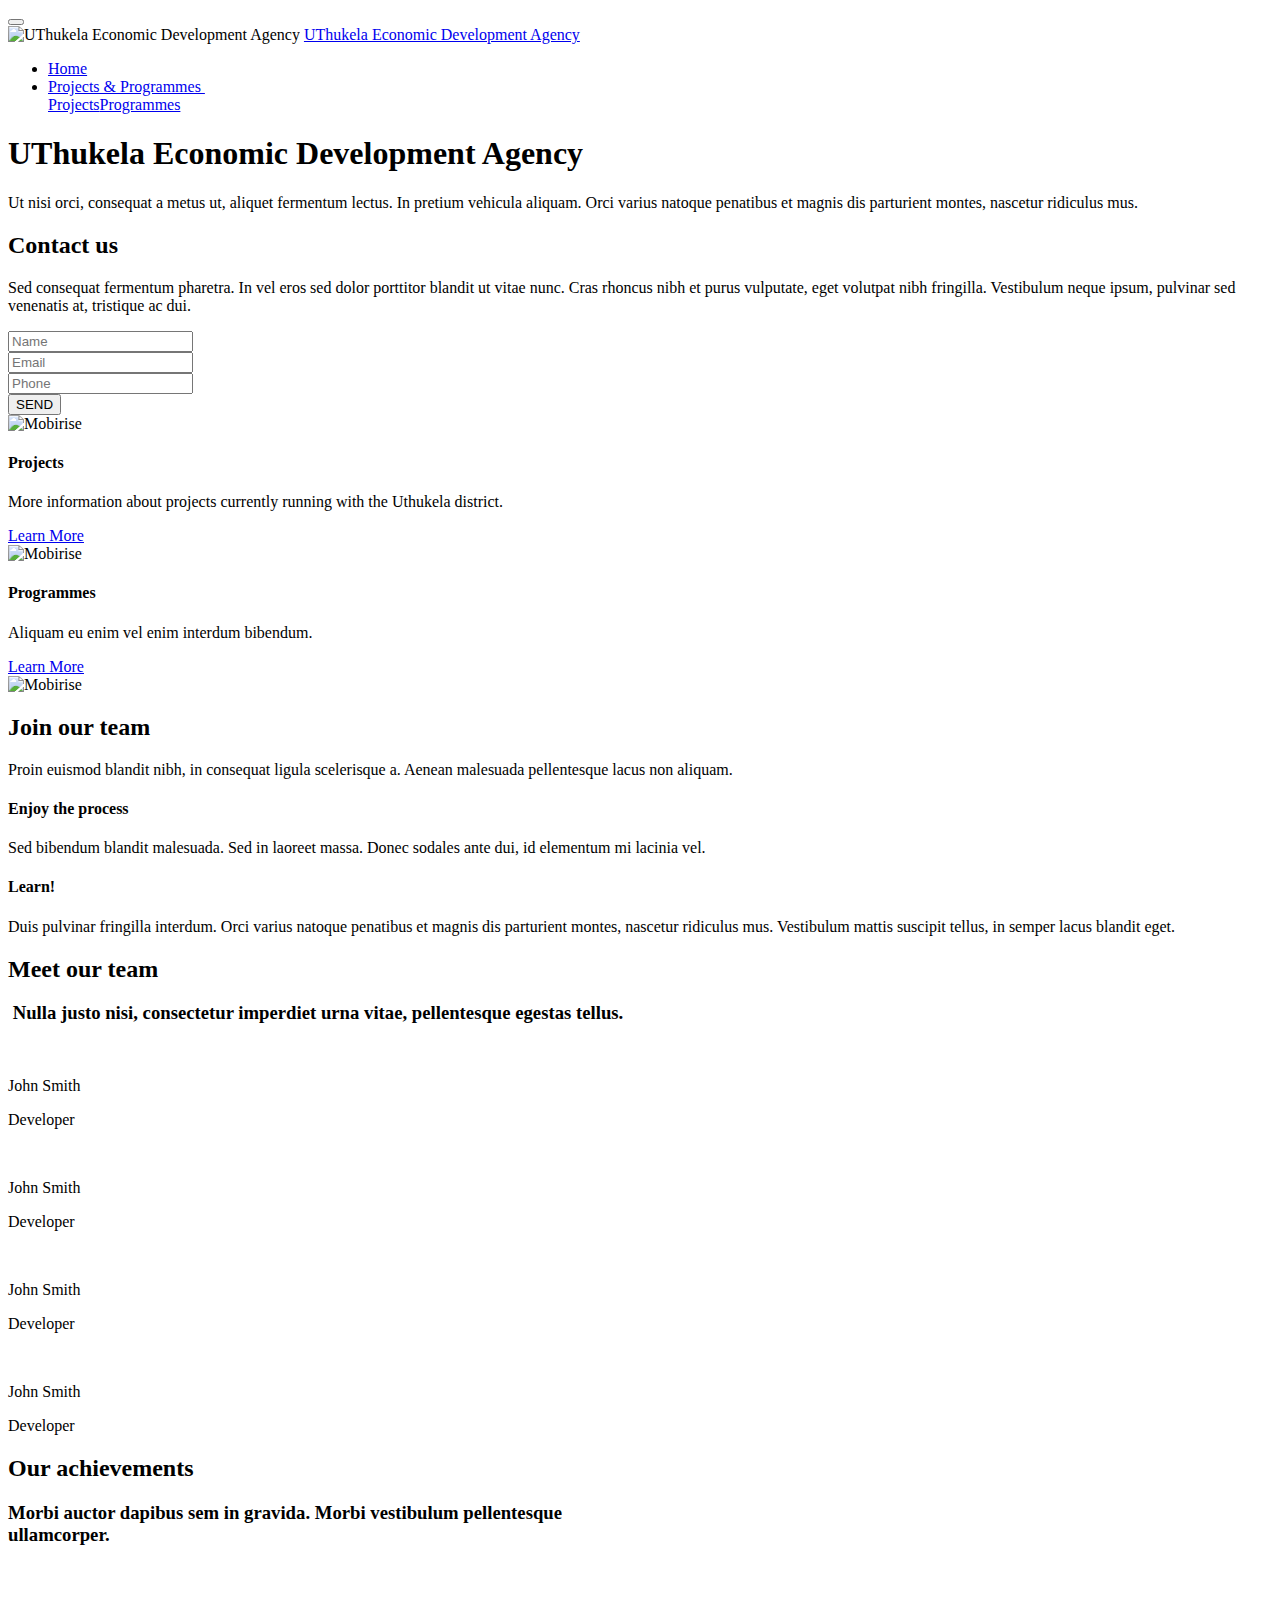
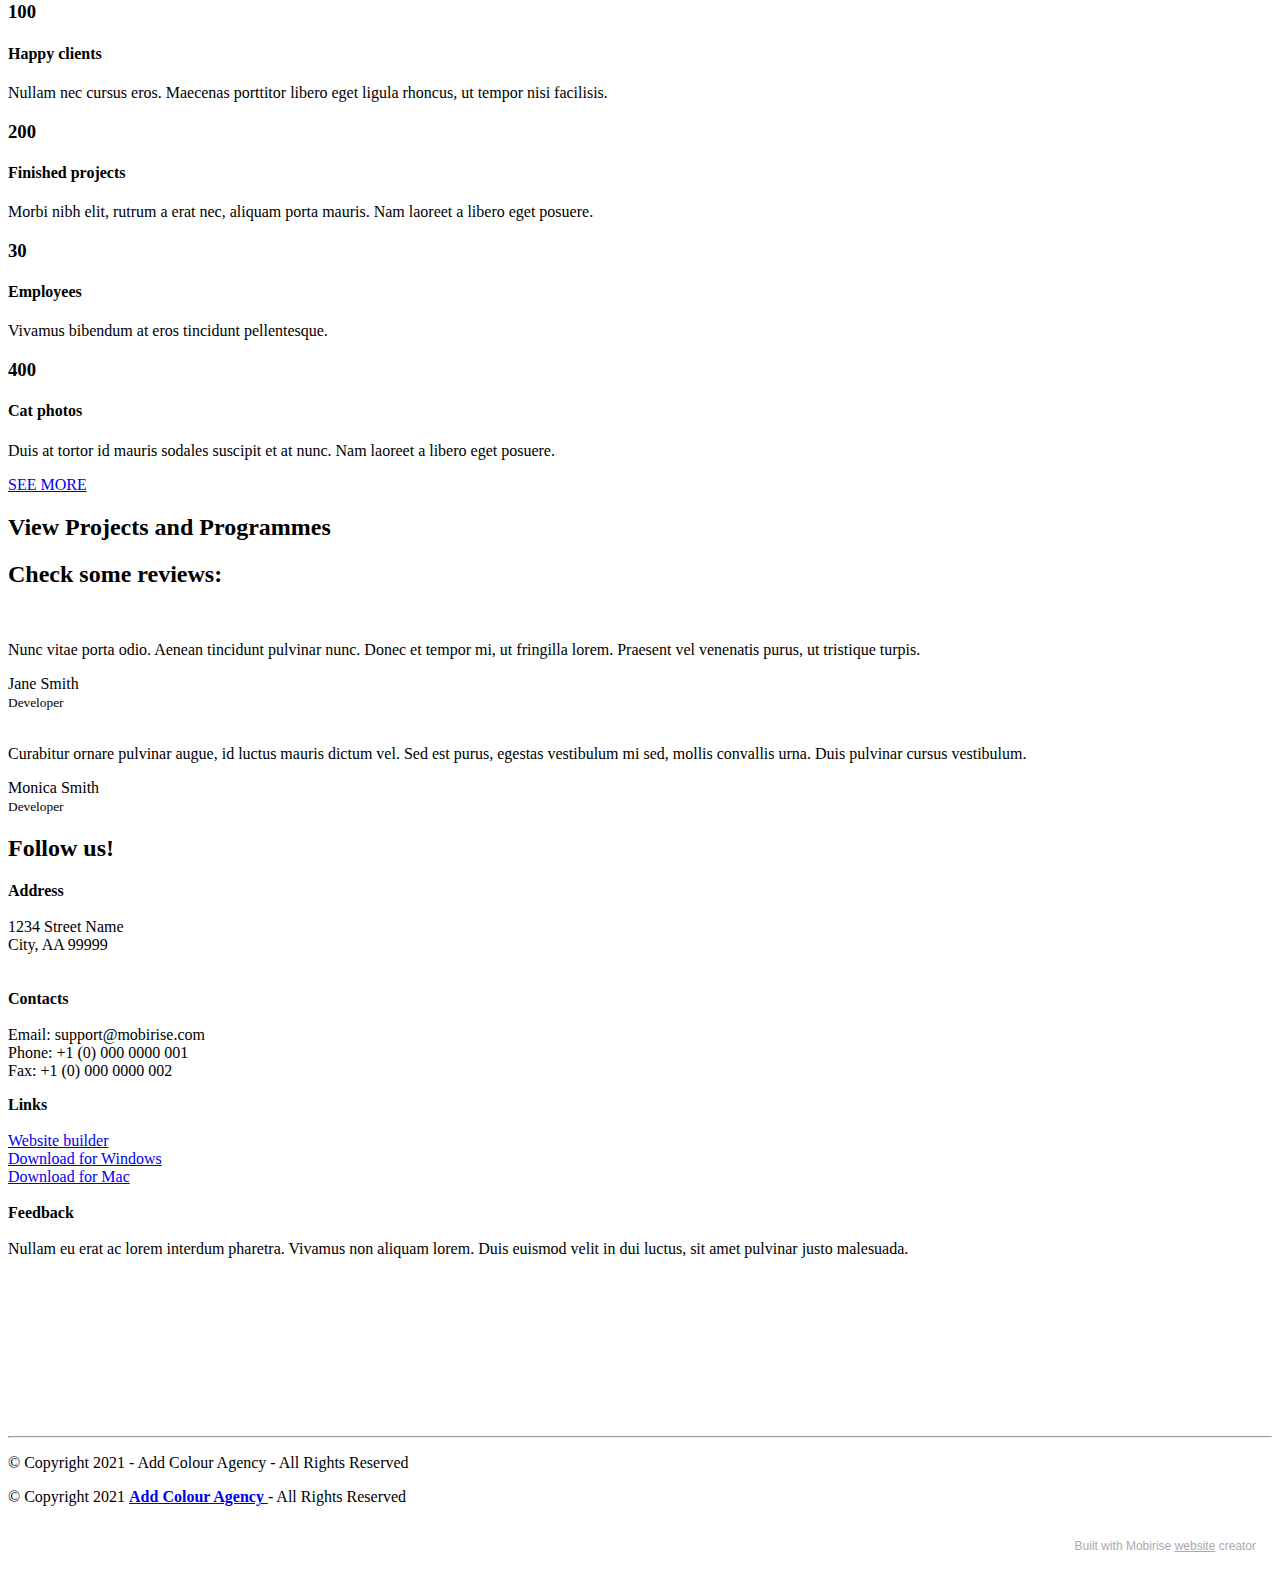
==== index.html @ a7ead13d "Added link to homepage" ====
<!DOCTYPE html>
<html  >
<head>
  <!-- Site made with Mobirise Website Builder v5.3.5, https://mobirise.com -->
  <meta charset="UTF-8">
  <meta http-equiv="X-UA-Compatible" content="IE=edge">
  <meta name="generator" content="Mobirise v5.3.5, mobirise.com">
  <meta name="twitter:card" content="summary_large_image"/>
  <meta name="twitter:image:src" content="assets/images/index-meta.jpg">
  <meta property="og:image" content="assets/images/index-meta.jpg">
  <meta name="twitter:title" content="UThukela Economic Development Agency">
  <meta name="viewport" content="width=device-width, initial-scale=1, minimum-scale=1">
  <link rel="shortcut icon" href="assets/images/ueda-logo.png" type="image/x-icon">
  <meta name="description" content="UThukela Economic Development Agency">
  
  
  <title>UThukela Economic Development Agency</title>
  <link rel="stylesheet" href="assets/web/assets/mobirise-icons/mobirise-icons.css">
  <link rel="stylesheet" href="assets/bootstrap/css/bootstrap.min.css">
  <link rel="stylesheet" href="assets/bootstrap/css/bootstrap-grid.min.css">
  <link rel="stylesheet" href="assets/bootstrap/css/bootstrap-reboot.min.css">
  <link rel="stylesheet" href="assets/tether/tether.min.css">
  <link rel="stylesheet" href="assets/dropdown/css/style.css">
  <link rel="stylesheet" href="assets/socicon/css/styles.css">
  <link rel="stylesheet" href="assets/theme/css/style.css">
  <link rel="preload" href="https://fonts.googleapis.com/css?family=Lato:100,100i,300,300i,400,400i,700,700i,900,900i&display=swap" as="style" onload="this.onload=null;this.rel='stylesheet'">
  <noscript><link rel="stylesheet" href="https://fonts.googleapis.com/css?family=Lato:100,100i,300,300i,400,400i,700,700i,900,900i&display=swap"></noscript>
  <link rel="preload" as="style" href="assets/mobirise/css/mbr-additional.css"><link rel="stylesheet" href="assets/mobirise/css/mbr-additional.css" type="text/css">
  
  
  
  
</head>
<body>

<!-- Analytics -->
<noscript><iframe src="//www.googletagmanager.com/ns.html?id=GTM-PFK425"
height="0" width="0" style="display:none;visibility:hidden"></iframe></noscript>
<script>(function(w,d,s,l,i){w[l]=w[l]||[];w[l].push({'gtm.start':
new Date().getTime(),event:'gtm.js'});var f=d.getElementsByTagName(s)[0],
j=d.createElement(s),dl=l!='dataLayer'?'&l='+l:'';j.async=true;j.src=
'//www.googletagmanager.com/gtm.js?id='+i+dl;f.parentNode.insertBefore(j,f);
})(window,document,'script','dataLayer','GTM-PFK425');</script>
<!-- /Analytics -->


  
  <section class="menu cid-qyY7WBynLk" once="menu" id="menu1-1">

    

    <nav class="navbar navbar-expand beta-menu navbar-dropdown align-items-center navbar-fixed-top navbar-toggleable-sm bg-color transparent">
        <button class="navbar-toggler navbar-toggler-right" type="button" data-toggle="collapse" data-target="#navbarSupportedContent" aria-controls="navbarSupportedContent" aria-expanded="false" aria-label="Toggle navigation">
            <div class="hamburger">
                <span></span>
                <span></span>
                <span></span>
                <span></span>
            </div>
        </button>
        <div class="menu-logo">
            <div class="navbar-brand">
                <span class="navbar-logo">
                    
                         <img src="assets/images/ueda-logo.png" alt="UThukela Economic Development Agency" style="height: 3.8rem;">
                    
                </span>
                <span class="navbar-caption-wrap"><a class="navbar-caption text-black display-4" href="https://mobirise.com/bootstrap-template/">
                        UThukela Economic Development Agency</a></span>
            </div>
        </div>
         <div class="collapse navbar-collapse" id="navbarSupportedContent">
            <ul class="navbar-nav nav-dropdown nav-right" data-app-modern-menu="true"><li class="nav-item"><a class="nav-link link text-black text-primary display-4" href="index.html" aria-expanded="true">Home</a></li><li class="nav-item dropdown"><a class="nav-link link text-black dropdown-toggle display-4" href="#" aria-expanded="false" data-toggle="dropdown-submenu">Projects &amp; Programmes&nbsp;</a><div class="dropdown-menu"><a class="text-black dropdown-item text-primary display-4" href="projects.html" aria-expanded="false">Projects</a><a class="text-black dropdown-item text-primary display-4" href="programmes.html" aria-expanded="false">Programmes</a></div></li></ul>
            
        </div>
    </nav>
</section>

<section class="cid-qyY7WeZi1w mbr-fullscreen mbr-parallax-background" id="header2-0">

    

    <div class="mbr-overlay" style="opacity: 0.5; background-color: rgb(255, 255, 255);"></div>

    <div class="container align-center">
        <div class="row justify-content-md-center">
            <div class="mbr-white col-md-10">
                <h1 class="mbr-section-title mbr-bold pb-3 mbr-fonts-style display-1">UThukela Economic Development Agency</h1>
                
                <p class="mbr-text pb-3 mbr-fonts-style display-5">
                    Ut nisi orci, consequat a metus ut, aliquet fermentum lectus. In pretium vehicula aliquam. Orci varius natoque penatibus et magnis dis parturient montes, nascetur ridiculus mus. </p>
                
            </div>
        </div>
    </div>
    <div class="mbr-arrow hidden-sm-down" aria-hidden="true">
        <a href="#next">
            <i class="mbri-down mbr-iconfont"></i>
        </a>
    </div>
</section>

<section class="cid-qyY7XZqMLr mbr-fullscreen mbr-parallax-background" id="header15-2">

    

    <div class="mbr-overlay" style="opacity: 0.5; background-color: rgb(7, 59, 76);"></div>

    <div class="container align-right">
<div class="row">
    <div class="mbr-white col-lg-8 col-md-7 content-container">
        <h2 class="mbr-section-title mbr-bold pb-3 mbr-fonts-style display-1">
            Сontact us</h2>
        <p class="mbr-text pb-3 mbr-fonts-style display-5">
            Sed consequat fermentum pharetra. In vel eros sed dolor porttitor blandit ut vitae nunc. Cras rhoncus nibh et purus vulputate, eget volutpat nibh fringilla. Vestibulum neque ipsum, pulvinar sed venenatis at, tristique ac dui.
        </p>
    </div>
    <div class="col-lg-4 col-md-5">
    <div class="form-container">
        <div class="media-container-column" data-form-type="formoid">
            <div data-form-alert="" hidden="" class="align-center">
                Thanks for filling out the form!
            </div>
            <form class="mbr-form" action="https://mobirise.eu/" method="post" data-form-title="Mobirise Form"><input type="hidden" name="email" data-form-email="true" value="hEzrJ/If48EyFrnos3bYu3rORV1JQ+895TtgDvWSDchIz3h7UZDyZKyLTjcQrRUI2vv7HJwe2o7AMgCWIEUA3jwnmx6ga/IKuKLNG5f41ZQ2PaSOSIVxG5HyrgMlauH4">
                <div data-for="name">
                    <div class="form-group">
                        <input type="text" class="form-control px-3" name="name" data-form-field="Name" placeholder="Name" required="" id="name-header15-2">
                    </div>
                </div>
                <div data-for="email">
                    <div class="form-group">
                        <input type="email" class="form-control px-3" name="email" data-form-field="Email" placeholder="Email" required="" id="email-header15-2">
                    </div>
                </div>
                <div data-for="phone">
                    <div class="form-group">
                        <input type="tel" class="form-control px-3" name="phone" data-form-field="Phone" placeholder="Phone" id="phone-header15-2">
                    </div>
                </div>
                
                <span class="input-group-btn"><button href="" type="submit" class="btn btn-form btn-white display-4">SEND</button></span>
            </form>
        </div>
    </div>
    </div>
</div>
    </div>
    <div class="mbr-arrow hidden-sm-down" aria-hidden="true">
        <a href="#next">
            <i class="mbri-down mbr-iconfont"></i>
        </a>
    </div>
</section>

<section class="features3 cid-qyY86DMi8M" id="features3-3">

    

    
    <div class="container">
        <div class="media-container-row">
            <div class="card p-3 col-12 col-md-6">
                <div class="card-wrapper">
                    <div class="card-img">
                        <img src="assets/images/andrew-neel-218073-1333x2000.jpg" alt="Mobirise" title="">
                    </div>
                    <div class="card-box">
                        <h4 class="card-title mbr-fonts-style display-5">Projects</h4>
                        <p class="mbr-text mbr-fonts-style display-7">
                            More information about projects currently running with the Uthukela district.</p>
                    </div>
                    <div class="mbr-section-btn text-center"><a href="https://mobirise.com" class="btn btn-black-outline display-4">Learn More</a></div>
                </div>
            </div>

            <div class="card p-3 col-12 col-md-6">
                <div class="card-wrapper">
                    <div class="card-img">
                        <img src="assets/images/jonathan-velasquez-384018-1333x2000.jpg" alt="Mobirise" title="">
                    </div>
                    <div class="card-box">
                        <h4 class="card-title mbr-fonts-style display-5">
                            Programmes</h4>
                        <p class="mbr-text mbr-fonts-style display-7">
                            Aliquam eu enim vel enim interdum bibendum.
                        </p>
                    </div>
                    <div class="mbr-section-btn text-center"><a href="https://mobirise.com" class="btn btn-black-outline display-4">
                            Learn More
                        </a></div>
                </div>
            </div>

            

            
        </div>
    </div>
</section>

<section class="features11 cid-qyY8bejFde" id="features11-4">

    

    

    <div class="container">   
        <div class="col-md-12">
            <div class="media-container-row">
                <div class="mbr-figure" style="width: 50%;">
                    <img src="assets/images/mbr-785x1080.jpg" alt="Mobirise" title="">
                </div>
                <div class=" align-left">
                    <h2 class="mbr-title pt-2 mbr-fonts-style display-1">
                        Join our team</h2>
                    <div class="mbr-section-text">
                        <p class="mbr-text mb-5 pt-3 mbr-light mbr-fonts-style display-5">
                        Proin euismod blandit nibh, in consequat ligula scelerisque a. Aenean malesuada pellentesque lacus non aliquam. 
                        </p>
                    </div>

                    <div class="block-content">
                        <div class="card p-3 pr-3">
                            <div class="media">
                                     
                                <div class="media-body">
                                    <h4 class="card-title mbr-fonts-style display-7">
                                        Enjoy the process</h4>
                                </div>
                            </div>                

                            <div class="card-box">
                                <p class="block-text mbr-fonts-style display-7">
                                   Sed bibendum blandit malesuada. Sed in laoreet massa. Donec sodales ante dui, id elementum mi lacinia vel. 
                                </p>
                            </div>
                        </div>

                        <div class="card p-3 pr-3">
                            <div class="media">
                                     
                                <div class="media-body">
                                    <h4 class="card-title mbr-fonts-style display-7">
                                        Learn!</h4>
                                </div>
                            </div>                

                            <div class="card-box">
                                <p class="block-text mbr-fonts-style display-7">
                                    Duis pulvinar fringilla interdum. Orci varius natoque penatibus et magnis dis parturient montes, nascetur ridiculus mus. Vestibulum mattis suscipit tellus, in semper lacus blandit eget.
                                </p>
                            </div>
                        </div>
                    </div>
                </div>
            </div>
        </div> 
    </div>          
</section>

<section class="features16 cid-qyY8cdFamZ" id="features16-5">
    
    
    
    <div class="container align-center">
        <h2 class="pb-3 mbr-fonts-style mbr-section-title display-1">Meet our team</h2>
        <h3 class="pb-5 mbr-section-subtitle mbr-fonts-style mbr-light display-5">&nbsp;Nulla justo nisi, consectetur imperdiet urna vitae, pellentesque egestas tellus.</h3>
        <div class="row media-row">
            
        <div class="team-item col-lg-3 col-md-6">
                <div class="item-image">
                    <img src="assets/images/ayo-ogunseinde-316141-3333x3333.jpg" alt="" title="">
                </div>
                <div class="item-caption py-3">
                    <div class="item-name px-2">
                        <p class="mbr-fonts-style display-5">
                           John Smith
                        </p>
                    </div>
                    <div class="item-role px-2">
                        <p>Developer</p>
                    </div>
                    <div class="item-social pt-2">
                        <a href="https://twitter.com/mobirise" target="_blank">
                            <span class="p-1 socicon-twitter socicon mbr-iconfont mbr-iconfont-social"></span>
                            <span class="p-1 socicon-facebook socicon mbr-iconfont mbr-iconfont-social"></span>
                            <span class="p-1 socicon-googleplus socicon mbr-iconfont mbr-iconfont-social"></span>
                            <span class="p-1 socicon-linkedin socicon mbr-iconfont mbr-iconfont-social"></span>
                            
                            
                        </a>
                    </div>
                </div>
            </div><div class="team-item col-lg-3 col-md-6">
                <div class="item-image">
                    <img src="assets/images/cat-as-a-user-1200x1200.jpg" alt="" title="">
                </div>
                <div class="item-caption py-3">
                    <div class="item-name px-2">
                        <p class="mbr-fonts-style display-5">
                           John Smith
                        </p>
                    </div>
                    <div class="item-role px-2">
                        <p>Developer</p>
                    </div>
                    <div class="item-social pt-2">
                        <a href="https://twitter.com/mobirise" target="_blank">
                            <span class="p-1 socicon-twitter socicon mbr-iconfont mbr-iconfont-social"></span>
                            <span class="p-1 socicon-facebook socicon mbr-iconfont mbr-iconfont-social"></span>
                            <span class="p-1 socicon-googleplus socicon mbr-iconfont mbr-iconfont-social"></span>
                            <span class="p-1 socicon-linkedin socicon mbr-iconfont mbr-iconfont-social"></span>
                            
                            
                        </a>
                    </div>
                </div>
            </div><div class="team-item col-lg-3 col-md-6">
                <div class="item-image">
                    <img src="assets/images/girl-808x808.jpg" alt="" title="">
                </div>
                <div class="item-caption py-3">
                    <div class="item-name px-2">
                        <p class="mbr-fonts-style display-5">
                           John Smith
                        </p>
                    </div>
                    <div class="item-role px-2">
                        <p>Developer</p>
                    </div>
                    <div class="item-social pt-2">
                        <a href="https://twitter.com/mobirise" target="_blank">
                            <span class="p-1 socicon-twitter socicon mbr-iconfont mbr-iconfont-social"></span>
                            <span class="p-1 socicon-facebook socicon mbr-iconfont mbr-iconfont-social"></span>
                            <span class="p-1 socicon-googleplus socicon mbr-iconfont mbr-iconfont-social"></span>
                            <span class="p-1 socicon-linkedin socicon mbr-iconfont mbr-iconfont-social"></span>
                            
                            
                        </a>
                    </div>
                </div>
            </div><div class="team-item col-lg-3 col-md-6">
                <div class="item-image">
                    <img src="assets/images/mike-wilson-253599-2189x2189.jpg" alt="" title="">
                </div>
                <div class="item-caption py-3">
                    <div class="item-name px-2">
                        <p class="mbr-fonts-style display-5">
                           John Smith
                        </p>
                    </div>
                    <div class="item-role px-2">
                        <p>Developer</p>
                    </div>
                    <div class="item-social pt-2">
                        <a href="https://twitter.com/mobirise" target="_blank">
                            <span class="p-1 socicon-twitter socicon mbr-iconfont mbr-iconfont-social"></span>
                            <span class="p-1 socicon-facebook socicon mbr-iconfont mbr-iconfont-social"></span>
                            <span class="p-1 socicon-googleplus socicon mbr-iconfont mbr-iconfont-social"></span>
                            <span class="p-1 socicon-linkedin socicon mbr-iconfont mbr-iconfont-social"></span>
                            
                            
                        </a>
                    </div>
                </div>
            </div></div>    
    </div>
</section>

<section class="counters2 counters cid-qyY8eee7B0" id="counters2-6">

    

    

    <div class="container pt-4 mt-2">
        <div class="media-container-row">
            <div class="media-block" style="width: 50%;">
                <h2 class="mbr-section-title pb-3 align-left mbr-fonts-style display-1">
                    Our achievements</h2>
                <h3 class="mbr-section-subtitle pb-5 align-left mbr-fonts-style display-5">Morbi auctor dapibus sem in gravida. Morbi vestibulum pellentesque ullamcorper.</h3>
                <div class="mbr-figure">
                    <img src="assets/images/patrick-tomasso-89368-2000x1502.jpg" alt="" title="">
                </div>
            </div>
            <div class="cards-block">
                <div class="cards-container">
                    <div class="card px-3 align-left col-12 col-md-6">
                        <div class="panel-item p-3">
                            <div class="card-img pb-3">
                                
                                <h3 class="count py-2 mbr-fonts-style display-2">
                                    100
                                </h3>
                            </div>
                            <div class="card-text">
                                <h4 class="mbr-content-title mbr-bold mbr-fonts-style display-5">
                                    Happy clients</h4>
                                <p class="mbr-content-text mbr-fonts-style display-7">
                                    Nullam nec cursus eros. Maecenas porttitor libero eget ligula rhoncus, ut tempor nisi facilisis.&nbsp;</p>
                            </div>
                        </div>
                    </div>
                    <div class="card px-3 align-left col-12 col-md-6">
                        <div class="panel-item p-3">
                            <div class="card-img pb-3">
                                
                                <h3 class="count py-3 mbr-fonts-style display-2">
                                    200
                                </h3>
                            </div>
                            <div class="card-text">
                                <h4 class="mbr-content-title mbr-bold mbr-fonts-style display-5">Finished projects</h4>
                                <p class="mbr-content-text mbr-fonts-style display-7">
                                    Morbi nibh elit, rutrum a erat nec, aliquam porta mauris. Nam laoreet a libero eget posuere. 
                                </p>
                            </div>
                        </div>
                    </div>
                    <div class="card px-3 align-left col-12 col-md-6">
                        <div class="panel-item p-3">
                            <div class="card-img pb-3">
                                
                                <h3 class="count py-3 mbr-fonts-style display-2">
                                    30</h3>
                            </div>
                            <div class="card-text">
                                <h4 class="mbr-content-title mbr-bold mbr-fonts-style display-5">Employees
                                </h4>
                                <p class="mbr-content-text mbr-fonts-style display-7">
                                        Vivamus bibendum at eros tincidunt pellentesque. 
                                </p>
                            </div>
                        </div>
                    </div>
                    <div class="card px-3 align-left col-12 col-md-6">
                        <div class="panel-item p-3">
                            <div class="card-img pb-3">
                                
                                <h3 class="count py-3 mbr-fonts-style display-2">
                                    400
                                </h3>
                            </div>
                            <div class="card-texts">
                                <h4 class="mbr-content-title mbr-bold mbr-fonts-style display-5">
                                    Cat photos</h4>
                                <p class="mbr-content-text mbr-fonts-style display-7">
                                         Duis at tortor id mauris sodales suscipit et at nunc. Nam laoreet a libero eget posuere.
                                </p>
                            </div>
                        </div>
                    </div>
                </div>
            </div>
        </div>
    </div>
</section>

<section class="mbr-section info2 cid-qyY8gYJgZp" id="info2-7">

    

    <div class="mbr-overlay" style="opacity: 0.9; background-color: rgb(239, 239, 239);">
    </div>

    <div class="container">
        <div class="row justify-content-center">
            <div class="media-container-column col-12 col-lg-3 col-md-4">
                <div class="mbr-section-btn align-left py-4"><a class="btn btn-black-outline display-4" href="page1.html">
                    <span class="mbri-preview mbr-iconfont"></span>
                    SEE MORE
                    </a></div>
            </div>
            <div class="media-container-column title col-12 col-lg-7 col-md-6">
                <h2 class="align-right mbr-bold mbr-white pb-3 mbr-fonts-style display-1">View Projects and Programmes</h2>
                
            </div>
        </div>
    </div>
</section>

<section class="testimonials1 cid-qyY8j7vdbO" id="testimonials1-8">

    

    
    <div class="container">
        <div class="media-container-row">
            <div class="title col-12 align-center">
                <h2 class="pb-3 mbr-fonts-style display-1">Check some reviews:</h2>
                
            </div>
        </div>
    </div>

    <div class="container pt-3 mt-2">
        <div class="media-container-row">
            <div class="mbr-testimonial p-3 align-center col-12 col-md-6">
                <div class="panel-item p-3">
                    <div class="card-block">
                        <div class="testimonial-photo">
                            <img src="assets/images/yoann-boyer-316485-1333x1333.jpg" alt="" title="">
                        </div>
                        <p class="mbr-text mbr-fonts-style display-7">
                           Nunc vitae porta odio. Aenean tincidunt pulvinar nunc. Donec et tempor mi, ut fringilla lorem. Praesent vel venenatis purus, ut tristique turpis.
                        </p>
                    </div>
                    <div class="card-footer">
                        <div class="mbr-author-name mbr-bold mbr-fonts-style display-7">Jane Smith
                        </div>
                        <small class="mbr-author-desc mbr-italic mbr-light mbr-fonts-style display-7">
                               Developer
                        </small>
                    </div>
                </div>
            </div>

            <div class="mbr-testimonial p-3 align-center col-12 col-md-6">
                <div class="panel-item p-3">
                    <div class="card-block">
                        <div class="testimonial-photo">
                            <img src="assets/images/girl-808x808.jpg" alt="" title="">
                        </div>
                        <p class="mbr-text mbr-fonts-style display-7">
                           Curabitur ornare pulvinar augue, id luctus mauris dictum vel. Sed est purus, egestas vestibulum mi sed, mollis convallis urna. Duis pulvinar cursus vestibulum. 
                        </p>
                    </div>
                    <div class="card-footer">
                        <div class="mbr-author-name mbr-bold mbr-fonts-style display-7">
                             Monica Smith
                        </div>
                        <small class="mbr-author-desc mbr-italic mbr-light mbr-fonts-style display-7">
                               Developer
                        </small>
                    </div>
                </div>
            </div>

            

            

            

            
        </div>
    </div>   
</section>

<section class="cid-qyY8jnoXDT" id="social-buttons2-9">

    

    <div class="mbr-overlay" style="opacity: 0.5; background-color: rgb(35, 35, 35);">
    </div>

    <div class="container">
        <div class="media-container-row">
            <div class="col-md-8 align-center">
                <h2 class="pb-3 mbr-fonts-style display-1">
                    Follow us!
                </h2>
                <div class="social-list pl-0 mb-0">
                    <a href="https://twitter.com/mobirise" target="_blank">
                        <span class="px-2 socicon-twitter socicon mbr-iconfont mbr-iconfont-social"></span>
                    </a>
                    <a href="https://www.facebook.com/pages/Mobirise/1616226671953247" target="_blank">
                        <span class="px-2 socicon-facebook socicon mbr-iconfont mbr-iconfont-social"></span>
                    </a>
                    <a href="https://instagram.com/mobirise" target="_blank">
                        <span class="px-2 socicon-instagram socicon mbr-iconfont mbr-iconfont-social"></span>
                    </a>
                    <a href="https://www.youtube.com/c/mobirise" target="_blank">
                        
                    </a>
                    <a href="https://plus.google.com/u/0/+Mobirise" target="_blank">
                        
                    </a>
                    <a href="https://www.behance.net/Mobirise" target="_blank">
                        
                    </a>
                </div>
            </div>
        </div>
    </div>
</section>

<section class="cid-qyY8keMIH0" id="footer2-a">

    

    

    <div class="container">
        <div class="media-container-row content mbr-white">
            <div class="col-12 col-md-3 mbr-fonts-style display-7">
                <p class="mbr-text">
                    <strong>Address</strong>
                    <br>
                    <br>1234 Street Name
                    <br>City, AA 99999
                    <br>
                    <br>
                    <br><strong>Contacts</strong>
                    <br>
                    <br>Email: support@mobirise.com
                    <br>Phone: +1 (0) 000 0000 001
                    <br>Fax: +1 (0) 000 0000 002
                </p>
            </div>
            <div class="col-12 col-md-3 mbr-fonts-style display-7">
                <p class="mbr-text">
                    <strong>Links</strong>
                    <br>
                    <br><a class="text-white" href="https://mobirise.com/">Website builder</a>
                    <br><a class="text-white" href="https://mobirise.com/mobirise-free-win.zip">Download for Windows</a>
                    <br><a class="text-white" href="https: //mobirise.com/mobirise-free-mac.zip">Download for Mac</a>
                    <br>
                    <br><strong>Feedback</strong>
                    <br>
                    <br>Nullam eu erat ac lorem interdum pharetra. Vivamus non aliquam lorem. Duis euismod velit in dui luctus, sit amet pulvinar justo malesuada.
                </p>
            </div>
            <div class="col-12 col-md-6">
                <div class="google-map"><iframe frameborder="0" style="border:0" src="https://www.google.com/maps/embed/v1/place?key=AIzaSyCt1265A4qvZy9HKUeA8J15AOC4SrCyZe4&amp;q=350 5th Ave, New York, NY 10118" allowfullscreen=""></iframe></div>
            </div>
        </div>
        <div class="footer-lower">
            <div class="media-container-row">
                <div class="col-sm-12">
                    <hr>
                </div>
            </div>
            <div class="media-container-row mbr-white">
                <div class="col-sm-6 copyright">
                    <p class="mbr-text mbr-fonts-style display-7">
                        © Copyright 2021 - Add Colour Agency&nbsp;- All Rights Reserved
                    </p>
                </div>
                <div class="col-md-6">
                    <div class="social-list align-right">
                        <div class="soc-item">
                            <a href="https://twitter.com/mobirise" target="_blank">
                                <span class="socicon-twitter socicon mbr-iconfont mbr-iconfont-social"></span>
                            </a>
                        </div>
                        <div class="soc-item">
                            <a href="https://www.facebook.com/pages/Mobirise/1616226671953247" target="_blank">
                                <span class="socicon-facebook socicon mbr-iconfont mbr-iconfont-social"></span>
                            </a>
                        </div>
                        <div class="soc-item">
                            <a href="https://www.youtube.com/c/mobirise" target="_blank">
                                <span class="socicon-youtube socicon mbr-iconfont mbr-iconfont-social"></span>
                            </a>
                        </div>
                        <div class="soc-item">
                            <a href="https://instagram.com/mobirise" target="_blank">
                                <span class="socicon-instagram socicon mbr-iconfont mbr-iconfont-social"></span>
                            </a>
                        </div>
                        <div class="soc-item">
                            <a href="https://plus.google.com/u/0/+Mobirise" target="_blank">
                                <span class="socicon-googleplus socicon mbr-iconfont mbr-iconfont-social"></span>
                            </a>
                        </div>
                        <div class="soc-item">
                            <a href="https://www.behance.net/Mobirise" target="_blank">
                                <span class="socicon-behance socicon mbr-iconfont mbr-iconfont-social"></span>
                            </a>
                        </div>
                    </div>
                </div>
            </div>
        </div>
    </div>
</section>

<section once="footers" class="cid-sxG7cZFd3T" id="footer6-f">

    

    

    <div class="container">
        <div class="media-container-row align-center mbr-white">
            <div class="col-12">
                <p class="mbr-text mb-0 mbr-fonts-style display-7">
                    © Copyright 2021 <a href="https://www.addcolouragency.design" class="text-primary" target="_blank"><strong>Add Colour Agency </strong></a>- All Rights Reserved
                </p>
            </div>
        </div>
    </div>
</section><section style="background-color: #fff; font-family: -apple-system, BlinkMacSystemFont, 'Segoe UI', 'Roboto', 'Helvetica Neue', Arial, sans-serif; color:#aaa; font-size:12px; padding: 0; align-items: center; display: flex;"><a href="https://mobirise.site/x" style="flex: 1 1; height: 3rem; padding-left: 1rem;"></a><p style="flex: 0 0 auto; margin:0; padding-right:1rem;">Built with Mobirise <a href="https://mobirise.site/j" style="color:#aaa;">website</a> creator</p></section><script src="assets/web/assets/jquery/jquery.min.js"></script>  <script src="assets/popper/popper.min.js"></script>  <script src="assets/bootstrap/js/bootstrap.min.js"></script>  <script src="assets/tether/tether.min.js"></script>  <script src="assets/smoothscroll/smooth-scroll.js"></script>  <script src="assets/dropdown/js/nav-dropdown.js"></script>  <script src="assets/dropdown/js/navbar-dropdown.js"></script>  <script src="assets/touchswipe/jquery.touch-swipe.min.js"></script>  <script src="assets/parallax/jarallax.min.js"></script>  <script src="assets/viewportchecker/jquery.viewportchecker.js"></script>  <script src="assets/sociallikes/social-likes.js"></script>  <script src="assets/theme/js/script.js"></script>  <script src="assets/formoid/formoid.min.js"></script>  
  
  
</body>
</html>
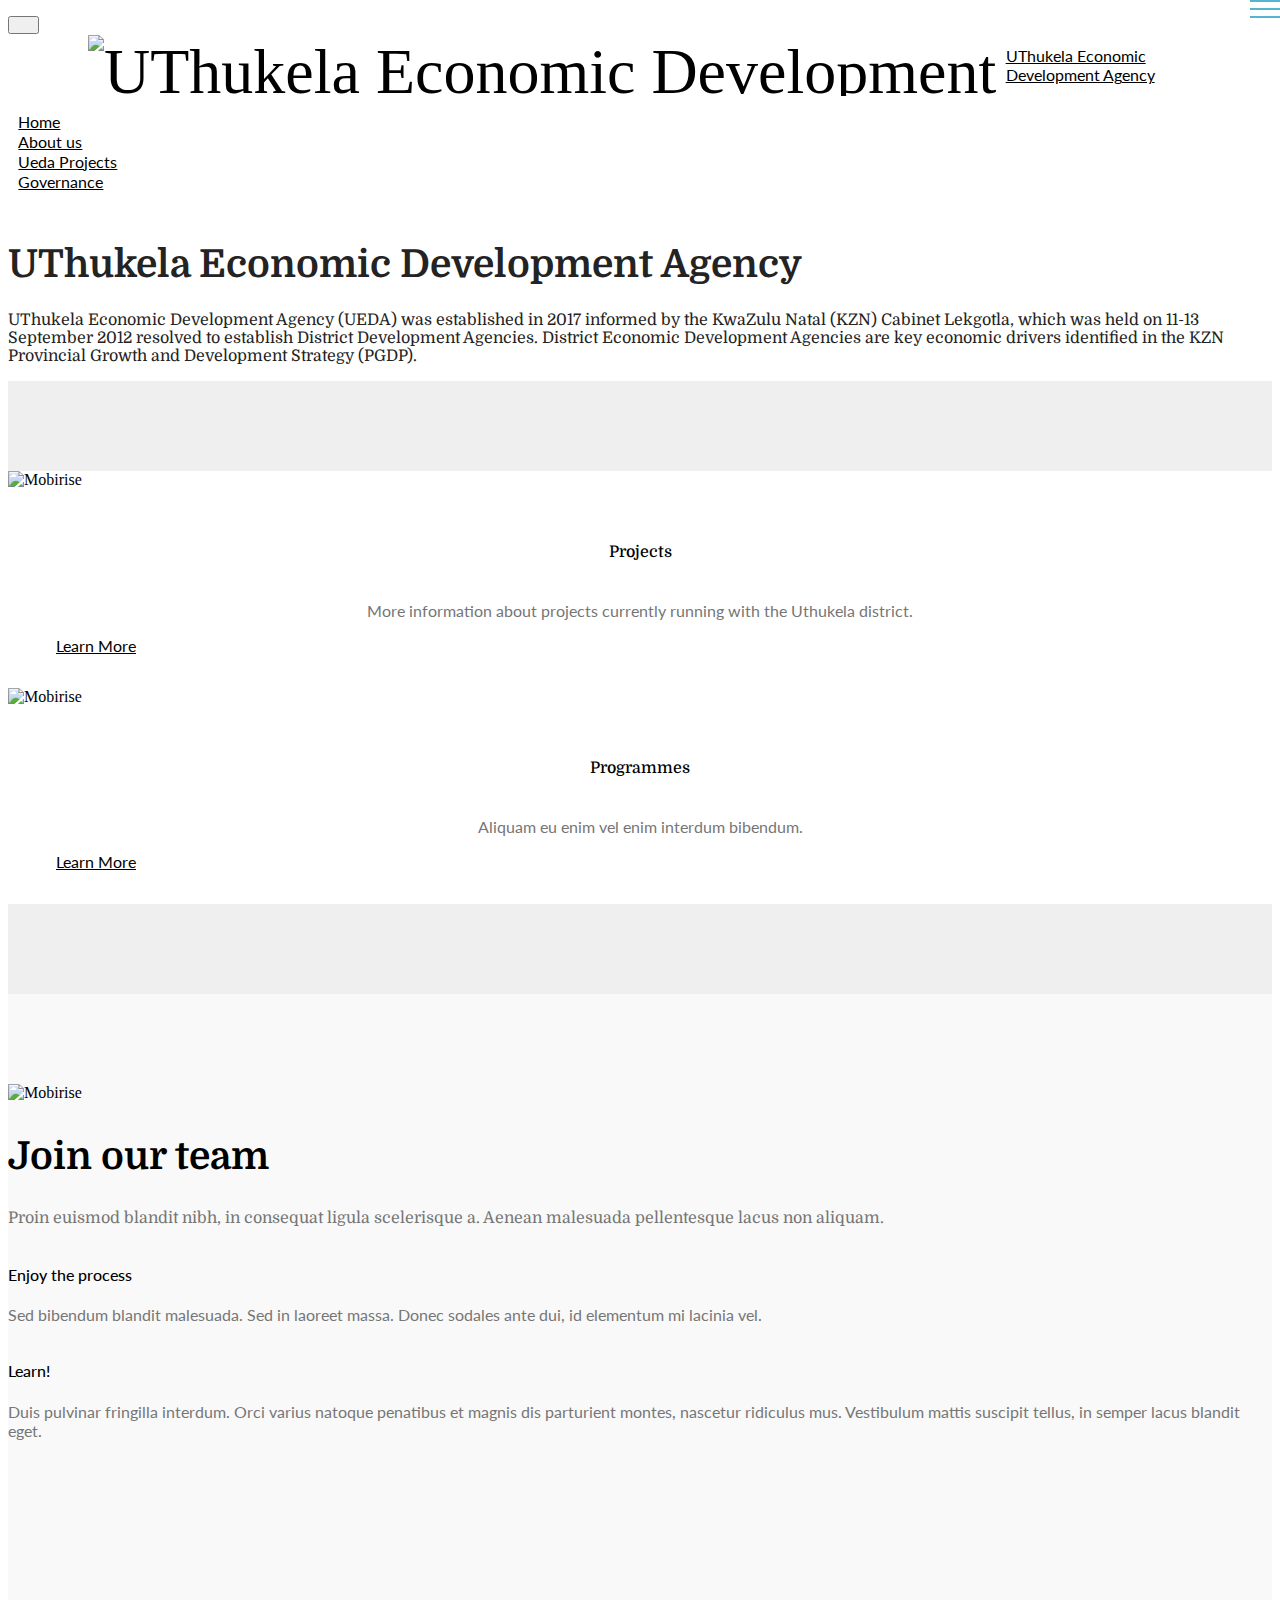
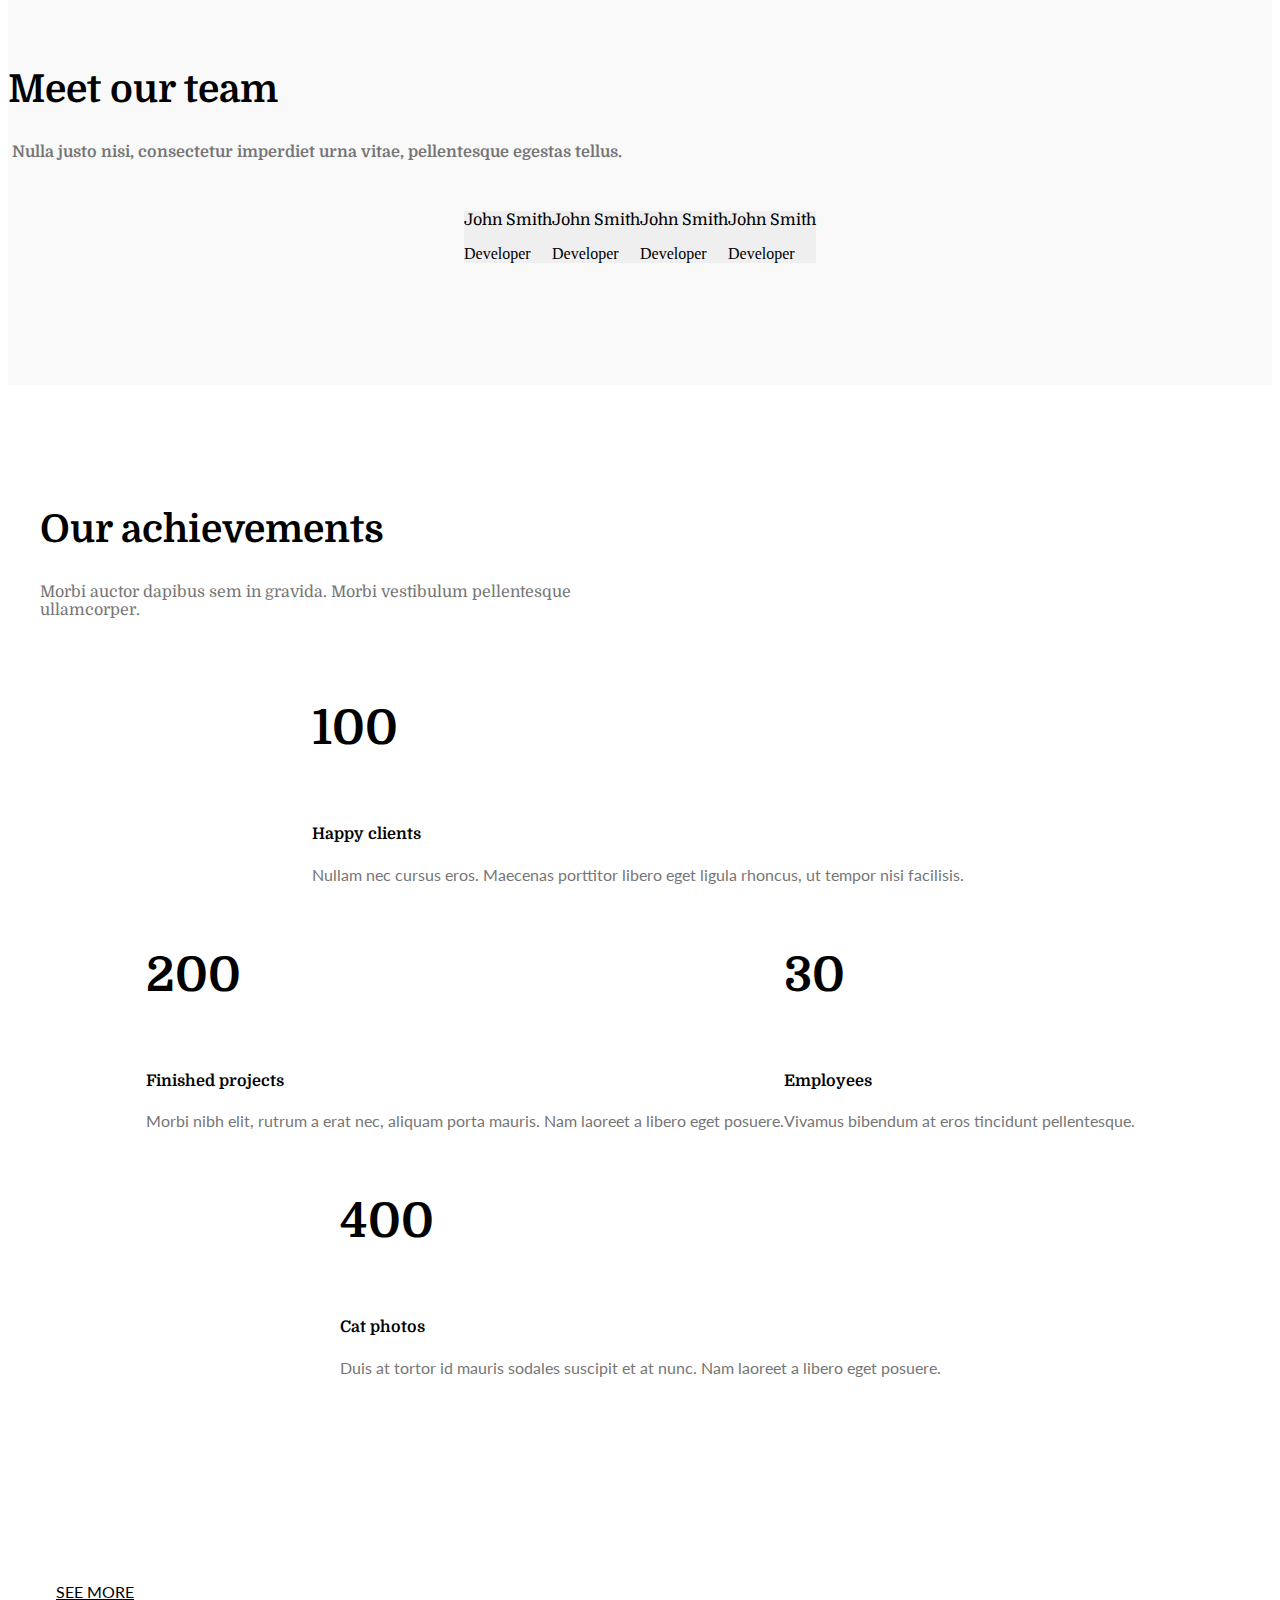
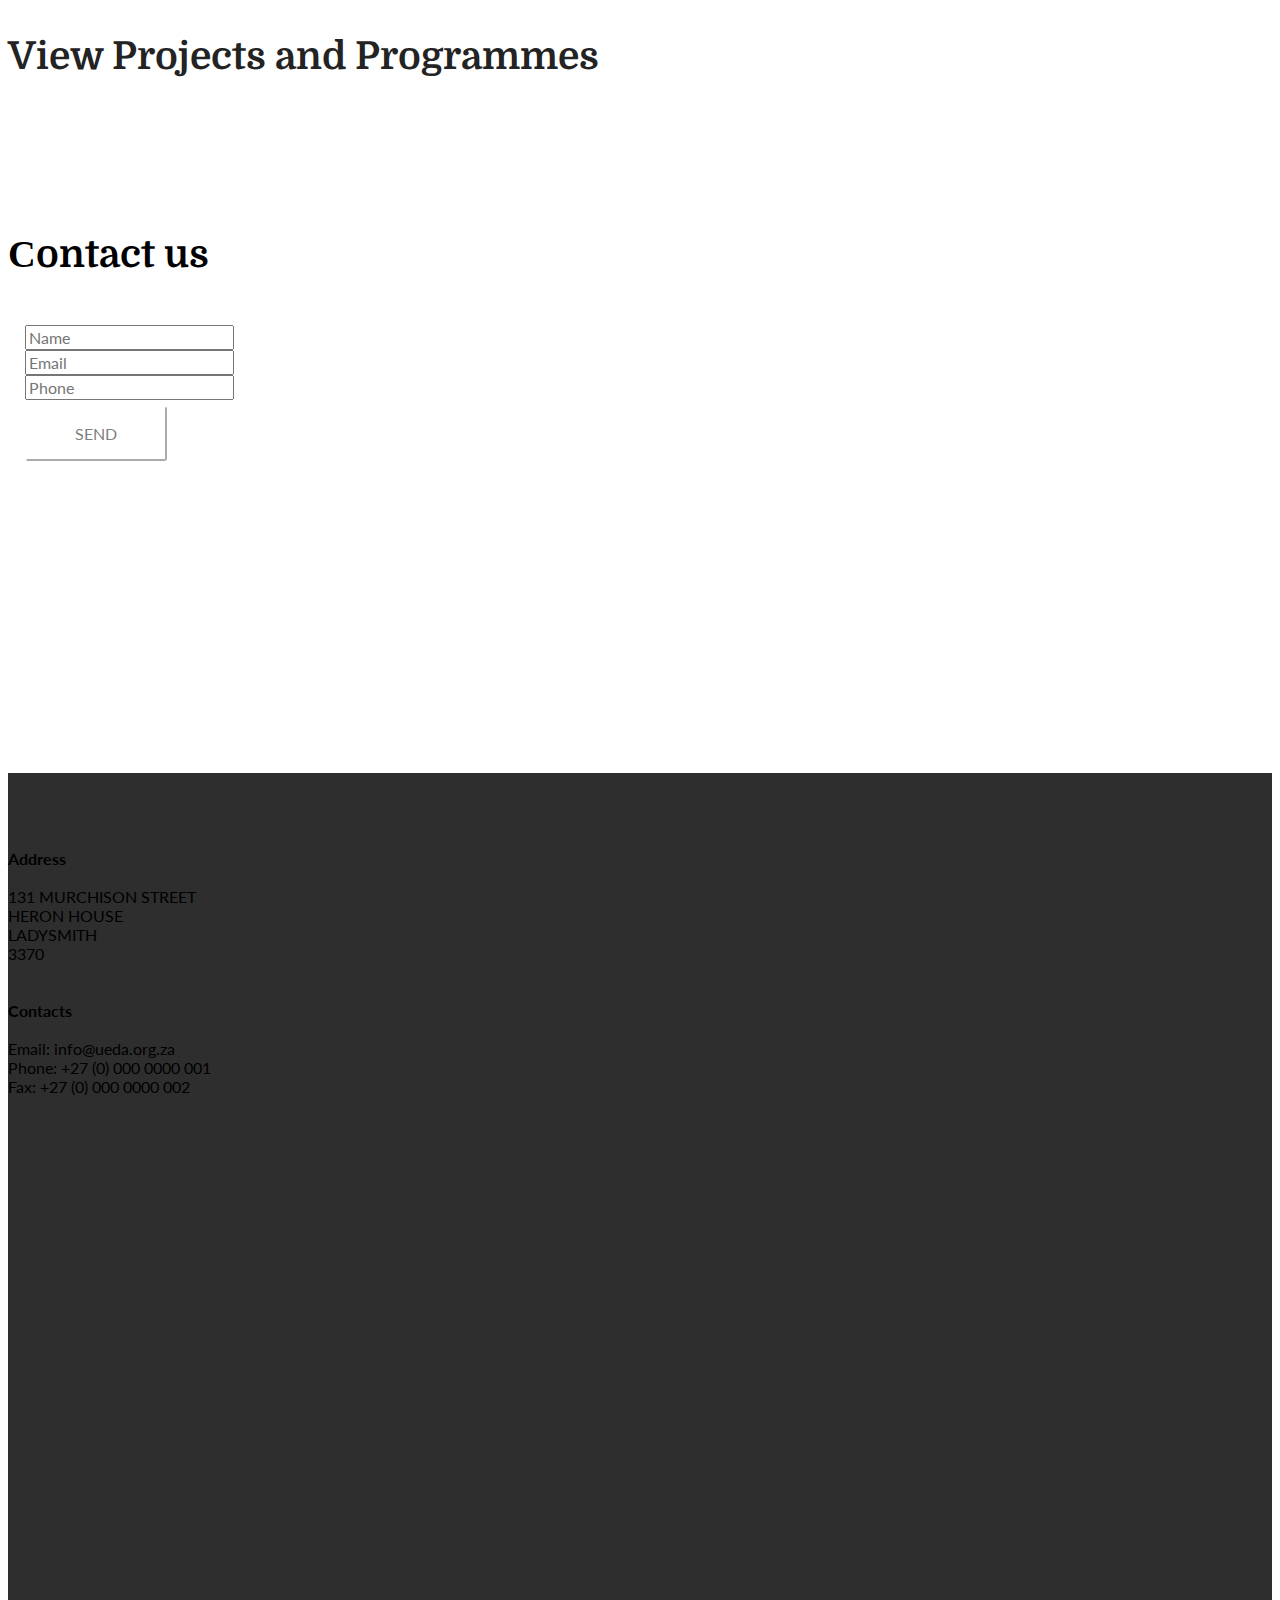
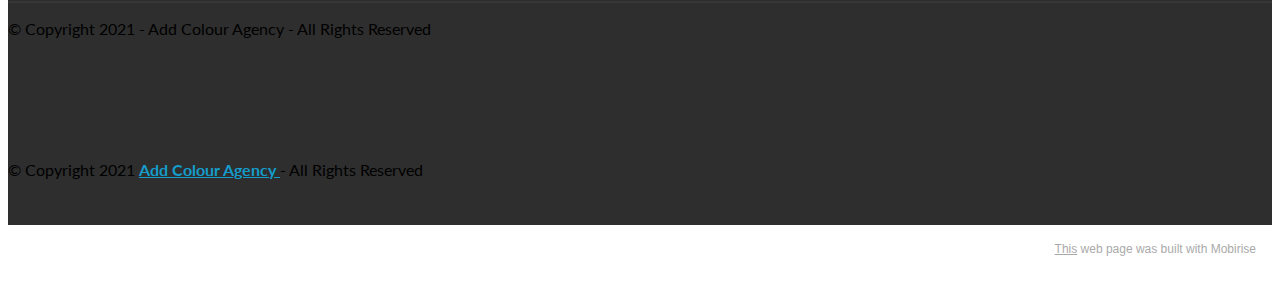
==== commit 5d7adb90: "Added new pages, awaiting client confirmation" ====
--- a/index.html
+++ b/index.html
@@ -23,6 +23,8 @@
   <link rel="stylesheet" href="assets/dropdown/css/style.css">
   <link rel="stylesheet" href="assets/socicon/css/styles.css">
   <link rel="stylesheet" href="assets/theme/css/style.css">
+  <link rel="preload" href="https://fonts.googleapis.com/css?family=Domine:400,500,600,700&display=swap" as="style" onload="this.onload=null;this.rel='stylesheet'">
+  <noscript><link rel="stylesheet" href="https://fonts.googleapis.com/css?family=Domine:400,500,600,700&display=swap"></noscript>
   <link rel="preload" href="https://fonts.googleapis.com/css?family=Lato:100,100i,300,300i,400,400i,700,700i,900,900i&display=swap" as="style" onload="this.onload=null;this.rel='stylesheet'">
   <noscript><link rel="stylesheet" href="https://fonts.googleapis.com/css?family=Lato:100,100i,300,300i,400,400i,700,700i,900,900i&display=swap"></noscript>
   <link rel="preload" as="style" href="assets/mobirise/css/mbr-additional.css"><link rel="stylesheet" href="assets/mobirise/css/mbr-additional.css" type="text/css">
@@ -70,7 +72,7 @@
             </div>
         </div>
          <div class="collapse navbar-collapse" id="navbarSupportedContent">
-            <ul class="navbar-nav nav-dropdown nav-right" data-app-modern-menu="true"><li class="nav-item"><a class="nav-link link text-black text-primary display-4" href="index.html" aria-expanded="true">Home</a></li><li class="nav-item dropdown"><a class="nav-link link text-black dropdown-toggle display-4" href="#" aria-expanded="false" data-toggle="dropdown-submenu">Projects &amp; Programmes&nbsp;</a><div class="dropdown-menu"><a class="text-black dropdown-item text-primary display-4" href="projects.html" aria-expanded="false">Projects</a><a class="text-black dropdown-item text-primary display-4" href="programmes.html" aria-expanded="false">Programmes</a></div></li></ul>
+            <ul class="navbar-nav nav-dropdown nav-right" data-app-modern-menu="true"><li class="nav-item"><a class="nav-link link text-black text-primary display-4" href="index.html" aria-expanded="false">Home</a></li><li class="nav-item"><a class="nav-link link text-black text-primary display-4" href="about.html" aria-expanded="false">About us</a></li><li class="nav-item dropdown"><a class="nav-link link text-black dropdown-toggle display-4" href="#" aria-expanded="false" data-toggle="dropdown-submenu">Ueda Projects</a><div class="dropdown-menu"><a class="text-black dropdown-item text-primary display-4" href="projects.html" aria-expanded="false">Tourism and Special Projects</a><a class="text-black dropdown-item text-primary display-4" href="programmes.html" aria-expanded="false">Programmes</a><a class="text-black dropdown-item text-primary display-4" href="investments.html" aria-expanded="false">Investments</a></div></li><li class="nav-item"><a class="nav-link link text-black text-primary display-4" href="governance.html" aria-expanded="false">Governance</a></li></ul>
             
         </div>
     </nav>
@@ -88,62 +90,10 @@
                 <h1 class="mbr-section-title mbr-bold pb-3 mbr-fonts-style display-1">UThukela Economic Development Agency</h1>
                 
                 <p class="mbr-text pb-3 mbr-fonts-style display-5">
-                    Ut nisi orci, consequat a metus ut, aliquet fermentum lectus. In pretium vehicula aliquam. Orci varius natoque penatibus et magnis dis parturient montes, nascetur ridiculus mus. </p>
+                    UThukela Economic Development Agency (UEDA) was established in 2017 informed by the KwaZulu Natal (KZN) Cabinet Lekgotla, which was held on 11-13 September 2012 resolved to establish District Development Agencies. District Economic Development Agencies are key economic drivers identified in the KZN Provincial Growth and Development Strategy (PGDP).  </p>
                 
             </div>
         </div>
-    </div>
-    <div class="mbr-arrow hidden-sm-down" aria-hidden="true">
-        <a href="#next">
-            <i class="mbri-down mbr-iconfont"></i>
-        </a>
-    </div>
-</section>
-
-<section class="cid-qyY7XZqMLr mbr-fullscreen mbr-parallax-background" id="header15-2">
-
-    
-
-    <div class="mbr-overlay" style="opacity: 0.5; background-color: rgb(7, 59, 76);"></div>
-
-    <div class="container align-right">
-<div class="row">
-    <div class="mbr-white col-lg-8 col-md-7 content-container">
-        <h2 class="mbr-section-title mbr-bold pb-3 mbr-fonts-style display-1">
-            Сontact us</h2>
-        <p class="mbr-text pb-3 mbr-fonts-style display-5">
-            Sed consequat fermentum pharetra. In vel eros sed dolor porttitor blandit ut vitae nunc. Cras rhoncus nibh et purus vulputate, eget volutpat nibh fringilla. Vestibulum neque ipsum, pulvinar sed venenatis at, tristique ac dui.
-        </p>
-    </div>
-    <div class="col-lg-4 col-md-5">
-    <div class="form-container">
-        <div class="media-container-column" data-form-type="formoid">
-            <div data-form-alert="" hidden="" class="align-center">
-                Thanks for filling out the form!
-            </div>
-            <form class="mbr-form" action="https://mobirise.eu/" method="post" data-form-title="Mobirise Form"><input type="hidden" name="email" data-form-email="true" value="hEzrJ/If48EyFrnos3bYu3rORV1JQ+895TtgDvWSDchIz3h7UZDyZKyLTjcQrRUI2vv7HJwe2o7AMgCWIEUA3jwnmx6ga/IKuKLNG5f41ZQ2PaSOSIVxG5HyrgMlauH4">
-                <div data-for="name">
-                    <div class="form-group">
-                        <input type="text" class="form-control px-3" name="name" data-form-field="Name" placeholder="Name" required="" id="name-header15-2">
-                    </div>
-                </div>
-                <div data-for="email">
-                    <div class="form-group">
-                        <input type="email" class="form-control px-3" name="email" data-form-field="Email" placeholder="Email" required="" id="email-header15-2">
-                    </div>
-                </div>
-                <div data-for="phone">
-                    <div class="form-group">
-                        <input type="tel" class="form-control px-3" name="phone" data-form-field="Phone" placeholder="Phone" id="phone-header15-2">
-                    </div>
-                </div>
-                
-                <span class="input-group-btn"><button href="" type="submit" class="btn btn-form btn-white display-4">SEND</button></span>
-            </form>
-        </div>
-    </div>
-    </div>
-</div>
     </div>
     <div class="mbr-arrow hidden-sm-down" aria-hidden="true">
         <a href="#next">
@@ -479,72 +429,54 @@
     </div>
 </section>
 
-<section class="testimonials1 cid-qyY8j7vdbO" id="testimonials1-8">
-
-    
-
-    
-    <div class="container">
-        <div class="media-container-row">
-            <div class="title col-12 align-center">
-                <h2 class="pb-3 mbr-fonts-style display-1">Check some reviews:</h2>
+<section class="cid-qyY7XZqMLr mbr-fullscreen mbr-parallax-background" id="header15-2">
+
+    
+
+    <div class="mbr-overlay" style="opacity: 0.5; background-color: rgb(7, 59, 76);"></div>
+
+    <div class="container align-right">
+<div class="row">
+    <div class="mbr-white col-lg-8 col-md-7 content-container">
+        <h2 class="mbr-section-title mbr-bold pb-3 mbr-fonts-style display-1">
+            Сontact us</h2>
+        
+    </div>
+    <div class="col-lg-4 col-md-5">
+    <div class="form-container">
+        <div class="media-container-column" data-form-type="formoid">
+            <div data-form-alert="" hidden="" class="align-center">
+                Thanks for filling out the form!
+            </div>
+            <form class="mbr-form" action="https://mobirise.eu/" method="post" data-form-title="Mobirise Form"><input type="hidden" name="email" data-form-email="true" value="geFOyA9MKK5qEdmY7zjFKaFZGZF5RXkzpDOMygKxOnagKMa1hqTwC6ImWTBBeb12meW9a2XD4l3zD9zsVQZZki2e2r7Sz84lBRkrhFr49hyhEXiF+0+AY7MPP6DeYXr2">
+                <div data-for="name">
+                    <div class="form-group">
+                        <input type="text" class="form-control px-3" name="name" data-form-field="Name" placeholder="Name" required="" id="name-header15-2">
+                    </div>
+                </div>
+                <div data-for="email">
+                    <div class="form-group">
+                        <input type="email" class="form-control px-3" name="email" data-form-field="Email" placeholder="Email" required="" id="email-header15-2">
+                    </div>
+                </div>
+                <div data-for="phone">
+                    <div class="form-group">
+                        <input type="tel" class="form-control px-3" name="phone" data-form-field="Phone" placeholder="Phone" id="phone-header15-2">
+                    </div>
+                </div>
                 
-            </div>
-        </div>
-    </div>
-
-    <div class="container pt-3 mt-2">
-        <div class="media-container-row">
-            <div class="mbr-testimonial p-3 align-center col-12 col-md-6">
-                <div class="panel-item p-3">
-                    <div class="card-block">
-                        <div class="testimonial-photo">
-                            <img src="assets/images/yoann-boyer-316485-1333x1333.jpg" alt="" title="">
-                        </div>
-                        <p class="mbr-text mbr-fonts-style display-7">
-                           Nunc vitae porta odio. Aenean tincidunt pulvinar nunc. Donec et tempor mi, ut fringilla lorem. Praesent vel venenatis purus, ut tristique turpis.
-                        </p>
-                    </div>
-                    <div class="card-footer">
-                        <div class="mbr-author-name mbr-bold mbr-fonts-style display-7">Jane Smith
-                        </div>
-                        <small class="mbr-author-desc mbr-italic mbr-light mbr-fonts-style display-7">
-                               Developer
-                        </small>
-                    </div>
-                </div>
-            </div>
-
-            <div class="mbr-testimonial p-3 align-center col-12 col-md-6">
-                <div class="panel-item p-3">
-                    <div class="card-block">
-                        <div class="testimonial-photo">
-                            <img src="assets/images/girl-808x808.jpg" alt="" title="">
-                        </div>
-                        <p class="mbr-text mbr-fonts-style display-7">
-                           Curabitur ornare pulvinar augue, id luctus mauris dictum vel. Sed est purus, egestas vestibulum mi sed, mollis convallis urna. Duis pulvinar cursus vestibulum. 
-                        </p>
-                    </div>
-                    <div class="card-footer">
-                        <div class="mbr-author-name mbr-bold mbr-fonts-style display-7">
-                             Monica Smith
-                        </div>
-                        <small class="mbr-author-desc mbr-italic mbr-light mbr-fonts-style display-7">
-                               Developer
-                        </small>
-                    </div>
-                </div>
-            </div>
-
-            
-
-            
-
-            
-
-            
-        </div>
-    </div>   
+                <span class="input-group-btn"><button href="" type="submit" class="btn btn-form btn-white display-4">SEND</button></span>
+            </form>
+        </div>
+    </div>
+    </div>
+</div>
+    </div>
+    <div class="mbr-arrow hidden-sm-down" aria-hidden="true">
+        <a href="#next">
+            <i class="mbri-down mbr-iconfont"></i>
+        </a>
+    </div>
 </section>
 
 <section class="cid-qyY8jnoXDT" id="social-buttons2-9">
@@ -558,7 +490,7 @@
         <div class="media-container-row">
             <div class="col-md-8 align-center">
                 <h2 class="pb-3 mbr-fonts-style display-1">
-                    Follow us!
+                    Follow us for updates!
                 </h2>
                 <div class="social-list pl-0 mb-0">
                     <a href="https://twitter.com/mobirise" target="_blank">
@@ -596,33 +528,20 @@
             <div class="col-12 col-md-3 mbr-fonts-style display-7">
                 <p class="mbr-text">
                     <strong>Address</strong>
-                    <br>
-                    <br>1234 Street Name
-                    <br>City, AA 99999
-                    <br>
+                    <br><br>131 MURCHISON STREET<br>HERON HOUSE<br>LADYSMITH<br>3370<br>
                     <br>
                     <br><strong>Contacts</strong>
                     <br>
-                    <br>Email: support@mobirise.com
-                    <br>Phone: +1 (0) 000 0000 001
-                    <br>Fax: +1 (0) 000 0000 002
+                    <br>Email: info@ueda.org.za<br>Phone: +27 (0) 000 0000 001
+                    <br>Fax: +27 (0) 000 0000 002
                 </p>
             </div>
             <div class="col-12 col-md-3 mbr-fonts-style display-7">
-                <p class="mbr-text">
-                    <strong>Links</strong>
-                    <br>
-                    <br><a class="text-white" href="https://mobirise.com/">Website builder</a>
-                    <br><a class="text-white" href="https://mobirise.com/mobirise-free-win.zip">Download for Windows</a>
-                    <br><a class="text-white" href="https: //mobirise.com/mobirise-free-mac.zip">Download for Mac</a>
-                    <br>
-                    <br><strong>Feedback</strong>
-                    <br>
-                    <br>Nullam eu erat ac lorem interdum pharetra. Vivamus non aliquam lorem. Duis euismod velit in dui luctus, sit amet pulvinar justo malesuada.
-                </p>
+                <p class="mbr-text"><br>
+                    <br><br></p>
             </div>
             <div class="col-12 col-md-6">
-                <div class="google-map"><iframe frameborder="0" style="border:0" src="https://www.google.com/maps/embed/v1/place?key=AIzaSyCt1265A4qvZy9HKUeA8J15AOC4SrCyZe4&amp;q=350 5th Ave, New York, NY 10118" allowfullscreen=""></iframe></div>
+                <div class="google-map"><iframe frameborder="0" style="border:0" src="https://www.google.com/maps/embed/v1/place?key=AIzaSyCt1265A4qvZy9HKUeA8J15AOC4SrCyZe4&amp;q=131 MURCHISON STREETLADYSMITH3370" allowfullscreen=""></iframe></div>
             </div>
         </div>
         <div class="footer-lower">
@@ -691,7 +610,7 @@
             </div>
         </div>
     </div>
-</section><section style="background-color: #fff; font-family: -apple-system, BlinkMacSystemFont, 'Segoe UI', 'Roboto', 'Helvetica Neue', Arial, sans-serif; color:#aaa; font-size:12px; padding: 0; align-items: center; display: flex;"><a href="https://mobirise.site/x" style="flex: 1 1; height: 3rem; padding-left: 1rem;"></a><p style="flex: 0 0 auto; margin:0; padding-right:1rem;">Built with Mobirise <a href="https://mobirise.site/j" style="color:#aaa;">website</a> creator</p></section><script src="assets/web/assets/jquery/jquery.min.js"></script>  <script src="assets/popper/popper.min.js"></script>  <script src="assets/bootstrap/js/bootstrap.min.js"></script>  <script src="assets/tether/tether.min.js"></script>  <script src="assets/smoothscroll/smooth-scroll.js"></script>  <script src="assets/dropdown/js/nav-dropdown.js"></script>  <script src="assets/dropdown/js/navbar-dropdown.js"></script>  <script src="assets/touchswipe/jquery.touch-swipe.min.js"></script>  <script src="assets/parallax/jarallax.min.js"></script>  <script src="assets/viewportchecker/jquery.viewportchecker.js"></script>  <script src="assets/sociallikes/social-likes.js"></script>  <script src="assets/theme/js/script.js"></script>  <script src="assets/formoid/formoid.min.js"></script>  
+</section><section style="background-color: #fff; font-family: -apple-system, BlinkMacSystemFont, 'Segoe UI', 'Roboto', 'Helvetica Neue', Arial, sans-serif; color:#aaa; font-size:12px; padding: 0; align-items: center; display: flex;"><a href="https://mobirise.site/h" style="flex: 1 1; height: 3rem; padding-left: 1rem;"></a><p style="flex: 0 0 auto; margin:0; padding-right:1rem;"><a href="https://mobirise.site/c" style="color:#aaa;">This</a> web page was built with Mobirise</p></section><script src="assets/web/assets/jquery/jquery.min.js"></script>  <script src="assets/popper/popper.min.js"></script>  <script src="assets/bootstrap/js/bootstrap.min.js"></script>  <script src="assets/tether/tether.min.js"></script>  <script src="assets/smoothscroll/smooth-scroll.js"></script>  <script src="assets/dropdown/js/nav-dropdown.js"></script>  <script src="assets/dropdown/js/navbar-dropdown.js"></script>  <script src="assets/touchswipe/jquery.touch-swipe.min.js"></script>  <script src="assets/parallax/jarallax.min.js"></script>  <script src="assets/viewportchecker/jquery.viewportchecker.js"></script>  <script src="assets/sociallikes/social-likes.js"></script>  <script src="assets/theme/js/script.js"></script>  <script src="assets/formoid/formoid.min.js"></script>  
   
   
 </body>
--- a/assets/mobirise/css/mbr-additional.css
+++ b/assets/mobirise/css/mbr-additional.css
@@ -0,0 +1,3887 @@
+body {
+  font-family: Rubik;
+}
+.display-1 {
+  font-family: 'Domine', serif;
+  font-size: 2.4rem;
+  font-display: swap;
+}
+.display-1 > .mbr-iconfont {
+  font-size: 3.84rem;
+}
+.display-2 {
+  font-family: 'Domine', serif;
+  font-size: 3rem;
+  font-display: swap;
+}
+.display-2 > .mbr-iconfont {
+  font-size: 4.8rem;
+}
+.display-4 {
+  font-family: 'Lato', sans-serif;
+  font-size: 1rem;
+  font-display: swap;
+}
+.display-4 > .mbr-iconfont {
+  font-size: 1.6rem;
+}
+.display-5 {
+  font-family: 'Domine', serif;
+  font-size: 1rem;
+  font-display: swap;
+}
+.display-5 > .mbr-iconfont {
+  font-size: 1.6rem;
+}
+.display-7 {
+  font-family: 'Lato', sans-serif;
+  font-size: 1rem;
+  font-display: swap;
+}
+.display-7 > .mbr-iconfont {
+  font-size: 1.6rem;
+}
+/* ---- Fluid typography for mobile devices ---- */
+/* 1.4 - font scale ratio ( bootstrap == 1.42857 ) */
+/* 100vw - current viewport width */
+/* (48 - 20)  48 == 48rem == 768px, 20 == 20rem == 320px(minimal supported viewport) */
+/* 0.65 - min scale variable, may vary */
+@media (max-width: 768px) {
+  .display-1 {
+    font-size: 1.92rem;
+    font-size: calc( 1.49rem + (2.4 - 1.49) * ((100vw - 20rem) / (48 - 20)));
+    line-height: calc( 1.4 * (1.49rem + (2.4 - 1.49) * ((100vw - 20rem) / (48 - 20))));
+  }
+  .display-2 {
+    font-size: 2.4rem;
+    font-size: calc( 1.7rem + (3 - 1.7) * ((100vw - 20rem) / (48 - 20)));
+    line-height: calc( 1.4 * (1.7rem + (3 - 1.7) * ((100vw - 20rem) / (48 - 20))));
+  }
+  .display-4 {
+    font-size: 0.8rem;
+    font-size: calc( 1rem + (1 - 1) * ((100vw - 20rem) / (48 - 20)));
+    line-height: calc( 1.4 * (1rem + (1 - 1) * ((100vw - 20rem) / (48 - 20))));
+  }
+  .display-5 {
+    font-size: 0.8rem;
+    font-size: calc( 1rem + (1 - 1) * ((100vw - 20rem) / (48 - 20)));
+    line-height: calc( 1.4 * (1rem + (1 - 1) * ((100vw - 20rem) / (48 - 20))));
+  }
+}
+/* Buttons */
+.btn {
+  padding: 1rem 3rem;
+  border-radius: 3px;
+}
+.btn-sm {
+  padding: 0.6rem 1.5rem;
+  border-radius: 3px;
+}
+.btn-md {
+  padding: 1rem 3rem;
+  border-radius: 3px;
+}
+.btn-lg {
+  padding: 1.2rem 3.2rem;
+  border-radius: 3px;
+}
+.bg-primary {
+  background-color: #149dcc !important;
+}
+.bg-success {
+  background-color: #f7ed4a !important;
+}
+.bg-info {
+  background-color: #82786e !important;
+}
+.bg-warning {
+  background-color: #879a9f !important;
+}
+.bg-danger {
+  background-color: #b1a374 !important;
+}
+.btn-primary,
+.btn-primary:active {
+  background-color: #149dcc !important;
+  border-color: #149dcc !important;
+  color: #ffffff !important;
+}
+.btn-primary:hover,
+.btn-primary:focus,
+.btn-primary.focus,
+.btn-primary.active {
+  color: #ffffff !important;
+  background-color: #0d6786 !important;
+  border-color: #0d6786 !important;
+}
+.btn-primary.disabled,
+.btn-primary:disabled {
+  color: #ffffff !important;
+  background-color: #0d6786 !important;
+  border-color: #0d6786 !important;
+}
+.btn-secondary,
+.btn-secondary:active {
+  background-color: #595959 !important;
+  border-color: #595959 !important;
+  color: #ffffff !important;
+}
+.btn-secondary:hover,
+.btn-secondary:focus,
+.btn-secondary.focus,
+.btn-secondary.active {
+  color: #ffffff !important;
+  background-color: #333333 !important;
+  border-color: #333333 !important;
+}
+.btn-secondary.disabled,
+.btn-secondary:disabled {
+  color: #ffffff !important;
+  background-color: #333333 !important;
+  border-color: #333333 !important;
+}
+.btn-info,
+.btn-info:active {
+  background-color: #82786e !important;
+  border-color: #82786e !important;
+  color: #ffffff !important;
+}
+.btn-info:hover,
+.btn-info:focus,
+.btn-info.focus,
+.btn-info.active {
+  color: #ffffff !important;
+  background-color: #59524b !important;
+  border-color: #59524b !important;
+}
+.btn-info.disabled,
+.btn-info:disabled {
+  color: #ffffff !important;
+  background-color: #59524b !important;
+  border-color: #59524b !important;
+}
+.btn-success,
+.btn-success:active {
+  background-color: #f7ed4a !important;
+  border-color: #f7ed4a !important;
+  color: #3f3c03 !important;
+}
+.btn-success:hover,
+.btn-success:focus,
+.btn-success.focus,
+.btn-success.active {
+  color: #3f3c03 !important;
+  background-color: #eadd0a !important;
+  border-color: #eadd0a !important;
+}
+.btn-success.disabled,
+.btn-success:disabled {
+  color: #3f3c03 !important;
+  background-color: #eadd0a !important;
+  border-color: #eadd0a !important;
+}
+.btn-warning,
+.btn-warning:active {
+  background-color: #879a9f !important;
+  border-color: #879a9f !important;
+  color: #ffffff !important;
+}
+.btn-warning:hover,
+.btn-warning:focus,
+.btn-warning.focus,
+.btn-warning.active {
+  color: #ffffff !important;
+  background-color: #617479 !important;
+  border-color: #617479 !important;
+}
+.btn-warning.disabled,
+.btn-warning:disabled {
+  color: #ffffff !important;
+  background-color: #617479 !important;
+  border-color: #617479 !important;
+}
+.btn-danger,
+.btn-danger:active {
+  background-color: #b1a374 !important;
+  border-color: #b1a374 !important;
+  color: #ffffff !important;
+}
+.btn-danger:hover,
+.btn-danger:focus,
+.btn-danger.focus,
+.btn-danger.active {
+  color: #ffffff !important;
+  background-color: #8b7d4e !important;
+  border-color: #8b7d4e !important;
+}
+.btn-danger.disabled,
+.btn-danger:disabled {
+  color: #ffffff !important;
+  background-color: #8b7d4e !important;
+  border-color: #8b7d4e !important;
+}
+.btn-white {
+  color: #333333 !important;
+}
+.btn-white,
+.btn-white:active {
+  background-color: #ffffff !important;
+  border-color: #ffffff !important;
+  color: #808080 !important;
+}
+.btn-white:hover,
+.btn-white:focus,
+.btn-white.focus,
+.btn-white.active {
+  color: #808080 !important;
+  background-color: #d9d9d9 !important;
+  border-color: #d9d9d9 !important;
+}
+.btn-white.disabled,
+.btn-white:disabled {
+  color: #808080 !important;
+  background-color: #d9d9d9 !important;
+  border-color: #d9d9d9 !important;
+}
+.btn-black,
+.btn-black:active {
+  background-color: #333333 !important;
+  border-color: #333333 !important;
+  color: #ffffff !important;
+}
+.btn-black:hover,
+.btn-black:focus,
+.btn-black.focus,
+.btn-black.active {
+  color: #ffffff !important;
+  background-color: #0d0d0d !important;
+  border-color: #0d0d0d !important;
+}
+.btn-black.disabled,
+.btn-black:disabled {
+  color: #ffffff !important;
+  background-color: #0d0d0d !important;
+  border-color: #0d0d0d !important;
+}
+.btn-primary-outline,
+.btn-primary-outline:active {
+  background: none;
+  border-color: #0b566f;
+  color: #0b566f;
+}
+.btn-primary-outline:hover,
+.btn-primary-outline:focus,
+.btn-primary-outline.focus,
+.btn-primary-outline.active {
+  color: #ffffff;
+  background-color: #149dcc;
+  border-color: #149dcc;
+}
+.btn-primary-outline.disabled,
+.btn-primary-outline:disabled {
+  color: #ffffff !important;
+  background-color: #149dcc !important;
+  border-color: #149dcc !important;
+}
+.btn-secondary-outline,
+.btn-secondary-outline:active {
+  background: none;
+  border-color: #262626;
+  color: #262626;
+}
+.btn-secondary-outline:hover,
+.btn-secondary-outline:focus,
+.btn-secondary-outline.focus,
+.btn-secondary-outline.active {
+  color: #ffffff;
+  background-color: #595959;
+  border-color: #595959;
+}
+.btn-secondary-outline.disabled,
+.btn-secondary-outline:disabled {
+  color: #ffffff !important;
+  background-color: #595959 !important;
+  border-color: #595959 !important;
+}
+.btn-info-outline,
+.btn-info-outline:active {
+  background: none;
+  border-color: #4b453f;
+  color: #4b453f;
+}
+.btn-info-outline:hover,
+.btn-info-outline:focus,
+.btn-info-outline.focus,
+.btn-info-outline.active {
+  color: #ffffff;
+  background-color: #82786e;
+  border-color: #82786e;
+}
+.btn-info-outline.disabled,
+.btn-info-outline:disabled {
+  color: #ffffff !important;
+  background-color: #82786e !important;
+  border-color: #82786e !important;
+}
+.btn-success-outline,
+.btn-success-outline:active {
+  background: none;
+  border-color: #d2c609;
+  color: #d2c609;
+}
+.btn-success-outline:hover,
+.btn-success-outline:focus,
+.btn-success-outline.focus,
+.btn-success-outline.active {
+  color: #3f3c03;
+  background-color: #f7ed4a;
+  border-color: #f7ed4a;
+}
+.btn-success-outline.disabled,
+.btn-success-outline:disabled {
+  color: #3f3c03 !important;
+  background-color: #f7ed4a !important;
+  border-color: #f7ed4a !important;
+}
+.btn-warning-outline,
+.btn-warning-outline:active {
+  background: none;
+  border-color: #55666b;
+  color: #55666b;
+}
+.btn-warning-outline:hover,
+.btn-warning-outline:focus,
+.btn-warning-outline.focus,
+.btn-warning-outline.active {
+  color: #ffffff;
+  background-color: #879a9f;
+  border-color: #879a9f;
+}
+.btn-warning-outline.disabled,
+.btn-warning-outline:disabled {
+  color: #ffffff !important;
+  background-color: #879a9f !important;
+  border-color: #879a9f !important;
+}
+.btn-danger-outline,
+.btn-danger-outline:active {
+  background: none;
+  border-color: #7a6e45;
+  color: #7a6e45;
+}
+.btn-danger-outline:hover,
+.btn-danger-outline:focus,
+.btn-danger-outline.focus,
+.btn-danger-outline.active {
+  color: #ffffff;
+  background-color: #b1a374;
+  border-color: #b1a374;
+}
+.btn-danger-outline.disabled,
+.btn-danger-outline:disabled {
+  color: #ffffff !important;
+  background-color: #b1a374 !important;
+  border-color: #b1a374 !important;
+}
+.btn-black-outline,
+.btn-black-outline:active {
+  background: none;
+  border-color: #000000;
+  color: #000000;
+}
+.btn-black-outline:hover,
+.btn-black-outline:focus,
+.btn-black-outline.focus,
+.btn-black-outline.active {
+  color: #ffffff;
+  background-color: #333333;
+  border-color: #333333;
+}
+.btn-black-outline.disabled,
+.btn-black-outline:disabled {
+  color: #ffffff !important;
+  background-color: #333333 !important;
+  border-color: #333333 !important;
+}
+.btn-white-outline,
+.btn-white-outline:active,
+.btn-white-outline.active {
+  background: none;
+  border-color: #ffffff;
+  color: #ffffff;
+}
+.btn-white-outline:hover,
+.btn-white-outline:focus,
+.btn-white-outline.focus {
+  color: #333333;
+  background-color: #ffffff;
+  border-color: #ffffff;
+}
+.text-primary {
+  color: #149dcc !important;
+}
+.text-secondary {
+  color: #595959 !important;
+}
+.text-success {
+  color: #f7ed4a !important;
+}
+.text-info {
+  color: #82786e !important;
+}
+.text-warning {
+  color: #879a9f !important;
+}
+.text-danger {
+  color: #b1a374 !important;
+}
+.text-white {
+  color: #ffffff !important;
+}
+.text-black {
+  color: #000000 !important;
+}
+a.text-primary:hover,
+a.text-primary:focus {
+  color: #0b566f !important;
+}
+a.text-secondary:hover,
+a.text-secondary:focus {
+  color: #262626 !important;
+}
+a.text-success:hover,
+a.text-success:focus {
+  color: #d2c609 !important;
+}
+a.text-info:hover,
+a.text-info:focus {
+  color: #4b453f !important;
+}
+a.text-warning:hover,
+a.text-warning:focus {
+  color: #55666b !important;
+}
+a.text-danger:hover,
+a.text-danger:focus {
+  color: #7a6e45 !important;
+}
+a.text-white:hover,
+a.text-white:focus {
+  color: #b3b3b3 !important;
+}
+a.text-black:hover,
+a.text-black:focus {
+  color: #4d4d4d !important;
+}
+.alert-success {
+  background-color: #70c770;
+}
+.alert-info {
+  background-color: #82786e;
+}
+.alert-warning {
+  background-color: #879a9f;
+}
+.alert-danger {
+  background-color: #b1a374;
+}
+.mbr-section-btn a.btn:not(.btn-form):hover,
+.mbr-section-btn a.btn:not(.btn-form):focus {
+  box-shadow: none !important;
+}
+.mbr-gallery-filter li.active .btn {
+  background-color: #149dcc;
+  border-color: #149dcc;
+  color: #ffffff;
+}
+.mbr-gallery-filter li.active .btn:focus {
+  box-shadow: none;
+}
+a,
+a:hover {
+  color: #149dcc;
+}
+.mbr-plan-header.bg-primary .mbr-plan-subtitle,
+.mbr-plan-header.bg-primary .mbr-plan-price-desc {
+  color: #b4e6f8;
+}
+.mbr-plan-header.bg-success .mbr-plan-subtitle,
+.mbr-plan-header.bg-success .mbr-plan-price-desc {
+  color: #ffffff;
+}
+.mbr-plan-header.bg-info .mbr-plan-subtitle,
+.mbr-plan-header.bg-info .mbr-plan-price-desc {
+  color: #beb8b2;
+}
+.mbr-plan-header.bg-warning .mbr-plan-subtitle,
+.mbr-plan-header.bg-warning .mbr-plan-price-desc {
+  color: #ced6d8;
+}
+.mbr-plan-header.bg-danger .mbr-plan-subtitle,
+.mbr-plan-header.bg-danger .mbr-plan-price-desc {
+  color: #dfd9c6;
+}
+/* Scroll to top button*/
+.scrollToTop_wraper {
+  display: none;
+}
+.form-control {
+  font-family: 'Lato', sans-serif;
+  font-size: 1rem;
+  font-display: swap;
+}
+.form-control > .mbr-iconfont {
+  font-size: 1.6rem;
+}
+blockquote {
+  border-color: #149dcc;
+}
+/* Forms */
+.mbr-form .btn {
+  margin: .4rem 0;
+}
+@media (max-width: 767px) {
+  .btn {
+    font-size: .75rem !important;
+  }
+  .btn .mbr-iconfont {
+    font-size: 1rem !important;
+  }
+}
+/* Footer */
+.mbr-footer-content li::before,
+.mbr-footer .mbr-contacts li::before {
+  background: #149dcc;
+}
+.mbr-footer-content li a:hover,
+.mbr-footer .mbr-contacts li a:hover {
+  color: #149dcc;
+}
+/* Headers*/
+@media screen and (-ms-high-contrast: active), (-ms-high-contrast: none) {
+  .card-wrapper {
+    flex: auto !important;
+  }
+}
+.jq-selectbox li:hover,
+.jq-selectbox li.selected {
+  background-color: #149dcc;
+  color: #ffffff;
+}
+.jq-selectbox .jq-selectbox__trigger-arrow,
+.jq-number__spin.minus:after,
+.jq-number__spin.plus:after {
+  transition: 0.4s;
+  border-top-color: currentColor;
+  border-bottom-color: currentColor;
+}
+.jq-selectbox:hover .jq-selectbox__trigger-arrow,
+.jq-number__spin.minus:hover:after,
+.jq-number__spin.plus:hover:after {
+  border-top-color: #149dcc;
+  border-bottom-color: #149dcc;
+}
+.xdsoft_datetimepicker .xdsoft_calendar td.xdsoft_default,
+.xdsoft_datetimepicker .xdsoft_calendar td.xdsoft_current,
+.xdsoft_datetimepicker .xdsoft_timepicker .xdsoft_time_box > div > div.xdsoft_current {
+  color: #ffffff !important;
+  background-color: #149dcc !important;
+  box-shadow: none !important;
+}
+.xdsoft_datetimepicker .xdsoft_calendar td:hover,
+.xdsoft_datetimepicker .xdsoft_timepicker .xdsoft_time_box > div > div:hover {
+  color: #ffffff !important;
+  background: #595959 !important;
+  box-shadow: none !important;
+}
+.lazy-bg {
+  background-image: none !important;
+}
+.lazy-placeholder:not(section),
+.lazy-none {
+  display: block;
+  position: relative;
+  padding-bottom: 56.25%;
+}
+iframe.lazy-placeholder,
+.lazy-placeholder:after {
+  content: '';
+  position: absolute;
+  width: 100px;
+  height: 100px;
+  background: transparent no-repeat center;
+  background-size: contain;
+  top: 50%;
+  left: 50%;
+  transform: translateX(-50%) translateY(-50%);
+  background-image: url("data:image/svg+xml;charset=UTF-8,%3csvg width='32' height='32' viewBox='0 0 64 64' xmlns='http://www.w3.org/2000/svg' stroke='%23149dcc' %3e%3cg fill='none' fill-rule='evenodd'%3e%3cg transform='translate(16 16)' stroke-width='2'%3e%3ccircle stroke-opacity='.5' cx='16' cy='16' r='16'/%3e%3cpath d='M32 16c0-9.94-8.06-16-16-16'%3e%3canimateTransform attributeName='transform' type='rotate' from='0 16 16' to='360 16 16' dur='1s' repeatCount='indefinite'/%3e%3c/path%3e%3c/g%3e%3c/g%3e%3c/svg%3e");
+}
+section.lazy-placeholder:after {
+  opacity: 0.3;
+}
+.cid-qyY7WBynLk .navbar {
+  padding: .5rem 0;
+  background: #ffffff;
+  transition: none;
+  min-height: 77px;
+}
+.cid-qyY7WBynLk .navbar-dropdown.bg-color.transparent.opened {
+  background: #ffffff;
+}
+.cid-qyY7WBynLk a {
+  font-style: normal;
+}
+.cid-qyY7WBynLk .nav-item span {
+  padding-right: 0.4em;
+  line-height: 0.5em;
+  vertical-align: text-bottom;
+  position: relative;
+  top: -0.2em;
+  text-decoration: none;
+}
+.cid-qyY7WBynLk .nav-item a {
+  padding: 0.7rem 0 !important;
+  margin: 0rem .65rem !important;
+}
+.cid-qyY7WBynLk .btn {
+  padding: 0.4rem 1.5rem;
+  display: inline-flex;
+  align-items: center;
+}
+.cid-qyY7WBynLk .btn .mbr-iconfont {
+  font-size: 1.6rem;
+}
+.cid-qyY7WBynLk .menu-logo {
+  margin-right: auto;
+}
+.cid-qyY7WBynLk .menu-logo .navbar-brand {
+  display: flex;
+  margin-left: 5rem;
+  padding: 0;
+  transition: padding .2s;
+  min-height: 3.8rem;
+  align-items: center;
+}
+.cid-qyY7WBynLk .menu-logo .navbar-brand .navbar-caption-wrap {
+  display: -webkit-flex;
+  -webkit-align-items: center;
+  align-items: center;
+  word-break: break-word;
+  min-width: 7rem;
+  margin: .3rem 0;
+}
+.cid-qyY7WBynLk .menu-logo .navbar-brand .navbar-caption-wrap .navbar-caption {
+  line-height: 1.2rem !important;
+  padding-right: 2rem;
+}
+.cid-qyY7WBynLk .menu-logo .navbar-brand .navbar-logo {
+  font-size: 4rem;
+  transition: font-size 0.25s;
+}
+.cid-qyY7WBynLk .menu-logo .navbar-brand .navbar-logo img {
+  display: flex;
+}
+.cid-qyY7WBynLk .menu-logo .navbar-brand .navbar-logo .mbr-iconfont {
+  transition: font-size 0.25s;
+}
+.cid-qyY7WBynLk .navbar-toggleable-sm .navbar-collapse {
+  justify-content: flex-end;
+  -webkit-justify-content: flex-end;
+  padding-right: 5rem;
+  width: auto;
+}
+.cid-qyY7WBynLk .navbar-toggleable-sm .navbar-collapse .navbar-nav {
+  flex-wrap: wrap;
+  -webkit-flex-wrap: wrap;
+  padding-left: 0;
+}
+.cid-qyY7WBynLk .navbar-toggleable-sm .navbar-collapse .navbar-nav .nav-item {
+  -webkit-align-self: center;
+  align-self: center;
+}
+.cid-qyY7WBynLk .navbar-toggleable-sm .navbar-collapse .navbar-buttons {
+  padding-left: 0;
+  padding-bottom: 0;
+}
+.cid-qyY7WBynLk .dropdown .dropdown-menu {
+  background: #ffffff;
+  display: none;
+  position: absolute;
+  min-width: 5rem;
+  padding-top: 1.4rem;
+  padding-bottom: 1.4rem;
+  text-align: left;
+}
+.cid-qyY7WBynLk .dropdown .dropdown-menu .dropdown-item {
+  width: auto;
+  padding: 0.235em 1.5385em 0.235em 1.5385em !important;
+}
+.cid-qyY7WBynLk .dropdown .dropdown-menu .dropdown-item::after {
+  right: 0.5rem;
+}
+.cid-qyY7WBynLk .dropdown .dropdown-menu .dropdown-submenu {
+  margin: 0;
+}
+.cid-qyY7WBynLk .dropdown.open > .dropdown-menu {
+  display: block;
+}
+.cid-qyY7WBynLk .navbar-toggleable-sm.opened:after {
+  position: absolute;
+  width: 100vw;
+  height: 100vh;
+  content: '';
+  background-color: rgba(0, 0, 0, 0.1);
+  left: 0;
+  bottom: 0;
+  transform: translateY(100%);
+  -webkit-transform: translateY(100%);
+  z-index: 1000;
+}
+.cid-qyY7WBynLk .navbar.navbar-short {
+  min-height: 60px;
+  transition: all .2s;
+}
+.cid-qyY7WBynLk .navbar.navbar-short .navbar-toggler-right {
+  top: 20px;
+}
+.cid-qyY7WBynLk .navbar.navbar-short .navbar-logo a {
+  font-size: 2.5rem !important;
+  line-height: 2.5rem;
+  transition: font-size 0.25s;
+}
+.cid-qyY7WBynLk .navbar.navbar-short .navbar-logo a .mbr-iconfont {
+  font-size: 2.5rem !important;
+}
+.cid-qyY7WBynLk .navbar.navbar-short .navbar-logo a img {
+  height: 3rem !important;
+}
+.cid-qyY7WBynLk .navbar.navbar-short .navbar-brand {
+  min-height: 3rem;
+}
+.cid-qyY7WBynLk button.navbar-toggler {
+  width: 31px;
+  height: 18px;
+  cursor: pointer;
+  transition: all .2s;
+  top: 1.5rem;
+  right: 1rem;
+}
+.cid-qyY7WBynLk button.navbar-toggler:focus {
+  outline: none;
+}
+.cid-qyY7WBynLk button.navbar-toggler .hamburger span {
+  position: absolute;
+  right: 0;
+  width: 30px;
+  height: 2px;
+  border-right: 5px;
+  background-color: #55b4d4;
+}
+.cid-qyY7WBynLk button.navbar-toggler .hamburger span:nth-child(1) {
+  top: 0;
+  transition: all .2s;
+}
+.cid-qyY7WBynLk button.navbar-toggler .hamburger span:nth-child(2) {
+  top: 8px;
+  transition: all .15s;
+}
+.cid-qyY7WBynLk button.navbar-toggler .hamburger span:nth-child(3) {
+  top: 8px;
+  transition: all .15s;
+}
+.cid-qyY7WBynLk button.navbar-toggler .hamburger span:nth-child(4) {
+  top: 16px;
+  transition: all .2s;
+}
+.cid-qyY7WBynLk nav.opened .hamburger span:nth-child(1) {
+  top: 8px;
+  width: 0;
+  opacity: 0;
+  right: 50%;
+  transition: all .2s;
+}
+.cid-qyY7WBynLk nav.opened .hamburger span:nth-child(2) {
+  -webkit-transform: rotate(45deg);
+  transform: rotate(45deg);
+  transition: all .25s;
+}
+.cid-qyY7WBynLk nav.opened .hamburger span:nth-child(3) {
+  -webkit-transform: rotate(-45deg);
+  transform: rotate(-45deg);
+  transition: all .25s;
+}
+.cid-qyY7WBynLk nav.opened .hamburger span:nth-child(4) {
+  top: 8px;
+  width: 0;
+  opacity: 0;
+  right: 50%;
+  transition: all .2s;
+}
+.cid-qyY7WBynLk .collapsed.navbar-expand {
+  flex-direction: column;
+}
+.cid-qyY7WBynLk .collapsed .btn {
+  display: flex;
+}
+.cid-qyY7WBynLk .collapsed .navbar-collapse {
+  display: none !important;
+  padding-right: 0 !important;
+}
+.cid-qyY7WBynLk .collapsed .navbar-collapse.collapsing,
+.cid-qyY7WBynLk .collapsed .navbar-collapse.show {
+  display: block !important;
+}
+.cid-qyY7WBynLk .collapsed .navbar-collapse.collapsing .navbar-nav,
+.cid-qyY7WBynLk .collapsed .navbar-collapse.show .navbar-nav {
+  display: block;
+  text-align: center;
+}
+.cid-qyY7WBynLk .collapsed .navbar-collapse.collapsing .navbar-nav .nav-item,
+.cid-qyY7WBynLk .collapsed .navbar-collapse.show .navbar-nav .nav-item {
+  clear: both;
+}
+.cid-qyY7WBynLk .collapsed .navbar-collapse.collapsing .navbar-nav .nav-item:last-child,
+.cid-qyY7WBynLk .collapsed .navbar-collapse.show .navbar-nav .nav-item:last-child {
+  margin-bottom: 1rem;
+}
+.cid-qyY7WBynLk .collapsed .navbar-collapse.collapsing .navbar-buttons,
+.cid-qyY7WBynLk .collapsed .navbar-collapse.show .navbar-buttons {
+  text-align: center;
+}
+.cid-qyY7WBynLk .collapsed .navbar-collapse.collapsing .navbar-buttons:last-child,
+.cid-qyY7WBynLk .collapsed .navbar-collapse.show .navbar-buttons:last-child {
+  margin-bottom: 1rem;
+}
+.cid-qyY7WBynLk .collapsed button.navbar-toggler {
+  display: block;
+}
+.cid-qyY7WBynLk .collapsed .navbar-brand {
+  margin-left: 1rem !important;
+}
+.cid-qyY7WBynLk .collapsed .navbar-toggleable-sm {
+  flex-direction: column;
+  -webkit-flex-direction: column;
+}
+.cid-qyY7WBynLk .collapsed .dropdown .dropdown-menu {
+  width: 100%;
+  text-align: center;
+  position: relative;
+  opacity: 0;
+  display: block;
+  height: 0;
+  visibility: hidden;
+  padding: 0;
+  transition-duration: .5s;
+  transition-property: opacity,padding,height;
+}
+.cid-qyY7WBynLk .collapsed .dropdown.open > .dropdown-menu {
+  position: relative;
+  opacity: 1;
+  height: auto;
+  padding: 1.4rem 0;
+  visibility: visible;
+}
+.cid-qyY7WBynLk .collapsed .dropdown .dropdown-submenu {
+  left: 0;
+  text-align: center;
+  width: 100%;
+}
+.cid-qyY7WBynLk .collapsed .dropdown .dropdown-toggle[data-toggle="dropdown-submenu"]::after {
+  margin-top: 0;
+  position: inherit;
+  right: 0;
+  top: 50%;
+  display: inline-block;
+  width: 0;
+  height: 0;
+  margin-left: .3em;
+  vertical-align: middle;
+  content: "";
+  border-top: .30em solid;
+  border-right: .30em solid transparent;
+  border-left: .30em solid transparent;
+}
+@media (max-width: 991px) {
+  .cid-qyY7WBynLk .navbar-expand {
+    flex-direction: column;
+  }
+  .cid-qyY7WBynLk img {
+    height: 3.8rem !important;
+  }
+  .cid-qyY7WBynLk .btn {
+    display: flex;
+  }
+  .cid-qyY7WBynLk button.navbar-toggler {
+    display: block;
+  }
+  .cid-qyY7WBynLk .navbar-brand {
+    margin-left: 1rem !important;
+  }
+  .cid-qyY7WBynLk .navbar-toggleable-sm {
+    flex-direction: column;
+    -webkit-flex-direction: column;
+  }
+  .cid-qyY7WBynLk .navbar-collapse {
+    display: none !important;
+    padding-right: 0 !important;
+  }
+  .cid-qyY7WBynLk .navbar-collapse.collapsing,
+  .cid-qyY7WBynLk .navbar-collapse.show {
+    display: block !important;
+  }
+  .cid-qyY7WBynLk .navbar-collapse.collapsing .navbar-nav,
+  .cid-qyY7WBynLk .navbar-collapse.show .navbar-nav {
+    display: block;
+    text-align: center;
+  }
+  .cid-qyY7WBynLk .navbar-collapse.collapsing .navbar-nav .nav-item,
+  .cid-qyY7WBynLk .navbar-collapse.show .navbar-nav .nav-item {
+    clear: both;
+  }
+  .cid-qyY7WBynLk .navbar-collapse.collapsing .navbar-nav .nav-item:last-child,
+  .cid-qyY7WBynLk .navbar-collapse.show .navbar-nav .nav-item:last-child {
+    margin-bottom: 1rem;
+  }
+  .cid-qyY7WBynLk .navbar-collapse.collapsing .navbar-buttons,
+  .cid-qyY7WBynLk .navbar-collapse.show .navbar-buttons {
+    text-align: center;
+  }
+  .cid-qyY7WBynLk .navbar-collapse.collapsing .navbar-buttons:last-child,
+  .cid-qyY7WBynLk .navbar-collapse.show .navbar-buttons:last-child {
+    margin-bottom: 1rem;
+  }
+  .cid-qyY7WBynLk .dropdown .dropdown-menu {
+    width: 100%;
+    text-align: center;
+    position: relative;
+    opacity: 0;
+    display: block;
+    height: 0;
+    visibility: hidden;
+    padding: 0;
+    transition-duration: .5s;
+    transition-property: opacity,padding,height;
+  }
+  .cid-qyY7WBynLk .dropdown.open > .dropdown-menu {
+    position: relative;
+    opacity: 1;
+    height: auto;
+    padding: 1.4rem 0;
+    visibility: visible;
+  }
+  .cid-qyY7WBynLk .dropdown .dropdown-submenu {
+    left: 0;
+    text-align: center;
+    width: 100%;
+  }
+  .cid-qyY7WBynLk .dropdown .dropdown-toggle[data-toggle="dropdown-submenu"]::after {
+    margin-top: 0;
+    position: inherit;
+    right: 0;
+    top: 50%;
+    display: inline-block;
+    width: 0;
+    height: 0;
+    margin-left: .3em;
+    vertical-align: middle;
+    content: "";
+    border-top: .30em solid;
+    border-right: .30em solid transparent;
+    border-left: .30em solid transparent;
+  }
+}
+@media (min-width: 767px) {
+  .cid-qyY7WBynLk .menu-logo {
+    flex-shrink: 0;
+  }
+}
+.cid-qyY7WeZi1w {
+  background-image: url("../../../assets/images/breather-187933-2000x1333.jpg");
+}
+.cid-qyY7WeZi1w H1 {
+  color: #232323;
+}
+.cid-qyY7WeZi1w .mbr-text,
+.cid-qyY7WeZi1w .mbr-section-btn {
+  color: #232323;
+}
+.cid-qyY86DMi8M {
+  padding-top: 90px;
+  padding-bottom: 90px;
+  background-color: #efefef;
+}
+.cid-qyY86DMi8M .card-img a {
+  display: block;
+  padding-top: 2rem;
+}
+.cid-qyY86DMi8M .card-box {
+  padding: 0 2rem;
+}
+.cid-qyY86DMi8M .mbr-section-btn {
+  padding-top: 1rem;
+}
+.cid-qyY86DMi8M .mbr-section-btn a {
+  margin-top: 1rem;
+  margin-bottom: 0;
+}
+.cid-qyY86DMi8M h4 {
+  font-weight: 500;
+  margin-bottom: 0;
+  text-align: left;
+  padding-top: 2rem;
+}
+.cid-qyY86DMi8M p {
+  margin-bottom: 0;
+  text-align: left;
+  padding-top: 1.5rem;
+}
+.cid-qyY86DMi8M .mbr-text {
+  color: #767676;
+  text-align: center;
+}
+.cid-qyY86DMi8M .card-wrapper {
+  padding-bottom: 2rem;
+  background: #ffffff;
+  box-shadow: 0px 0px 0px 0px rgba(0, 0, 0, 0);
+  transition: box-shadow 0.3s;
+}
+.cid-qyY86DMi8M .card-wrapper:hover {
+  box-shadow: 0px 0px 30px 0px rgba(0, 0, 0, 0.05);
+  transition: box-shadow 0.3s;
+}
+.cid-qyY86DMi8M .card-title {
+  text-align: center;
+}
+.cid-qyY8bejFde {
+  padding-top: 90px;
+  padding-bottom: 90px;
+  background-color: #f9f9f9;
+}
+.cid-qyY8bejFde h2 {
+  text-align: left;
+}
+.cid-qyY8bejFde h4 {
+  text-align: left;
+  font-weight: 500;
+}
+.cid-qyY8bejFde p {
+  color: #767676;
+  text-align: left;
+}
+.cid-qyY8bejFde .block-content {
+  display: -webkit-flex;
+  flex-direction: column;
+  -webkit-flex-direction: column;
+  word-break: break-word;
+}
+.cid-qyY8bejFde .media {
+  margin: initial;
+  align-items: center;
+}
+.cid-qyY8bejFde .mbr-figure {
+  align-self: flex-start;
+  -webkit-align-self: flex-start;
+  -webkit-flex-shrink: 0;
+  flex-shrink: 0;
+}
+.cid-qyY8bejFde .card-img {
+  padding-right: 2rem;
+  width: auto;
+}
+.cid-qyY8bejFde .card-img span {
+  font-size: 72px;
+  color: #707070;
+}
+@media (min-width: 992px) {
+  .cid-qyY8bejFde .mbr-figure {
+    padding-right: 4rem;
+  }
+}
+@media (max-width: 991px) {
+  .cid-qyY8bejFde .mbr-figure {
+    padding-right: 0;
+    padding-bottom: 1rem;
+    margin-bottom: 2rem;
+  }
+}
+@media (max-width: 300px) {
+  .cid-qyY8bejFde .card-img span {
+    font-size: 40px !important;
+  }
+}
+.cid-qyY8cdFamZ {
+  padding-top: 90px;
+  padding-bottom: 90px;
+  background-color: #f9f9f9;
+}
+.cid-qyY8cdFamZ .mbr-section-subtitle {
+  color: #767676;
+}
+.cid-qyY8cdFamZ .media-row {
+  display: flex;
+  justify-content: center;
+}
+.cid-qyY8cdFamZ .team-item {
+  transition: all .2s;
+  margin-bottom: 2rem;
+}
+.cid-qyY8cdFamZ .team-item .item-image img {
+  width: 100%;
+}
+.cid-qyY8cdFamZ .team-item .item-name p {
+  margin-bottom: 0;
+}
+.cid-qyY8cdFamZ .team-item .item-role p {
+  margin-bottom: 0;
+}
+.cid-qyY8cdFamZ .team-item .item-social {
+  display: flex;
+  flex-wrap: wrap;
+  justify-content: center;
+}
+.cid-qyY8cdFamZ .team-item .item-social .socicon {
+  color: #232323;
+  font-size: 17px;
+}
+.cid-qyY8cdFamZ .team-item .item-caption {
+  background: #efefef;
+}
+.cid-qyY8eee7B0 {
+  padding-top: 90px;
+  padding-bottom: 90px;
+  background-color: #ffffff;
+}
+.cid-qyY8eee7B0 .mbr-section-subtitle {
+  color: #767676;
+  font-weight: 300;
+}
+.cid-qyY8eee7B0 .mbr-content-text {
+  color: #767676;
+}
+.cid-qyY8eee7B0 .card {
+  word-wrap: break-word;
+  flex-shrink: 0;
+  -webkit-flex-shrink: 0;
+}
+.cid-qyY8eee7B0 .mbr-iconfont {
+  font-size: 80px;
+  color: #149dcc;
+}
+.cid-qyY8eee7B0 .cards-container {
+  display: flex;
+  flex-direction: row;
+  -webkit-flex-direction: row;
+  flex-wrap: wrap;
+  -webkit-flex-wrap: wrap;
+  justify-content: center;
+  -webkit-justify-content: center;
+  word-break: break-word;
+}
+.cid-qyY8eee7B0 .media-block {
+  flex-shrink: 0;
+  -webkit-flex-shrink: 0;
+  padding-left: 2rem;
+}
+.cid-qyY8eee7B0 .cards-block {
+  flex-basis: 100%;
+  -webkit-flex-basis: 100%;
+}
+.cid-qyY8eee7B0 .card-img {
+  display: -webkit-flex;
+  align-items: center;
+  -webkit-align-items: center;
+  flex-wrap: wrap;
+  -webkit-flex-wrap: wrap;
+}
+@media (max-width: 991px) {
+  .cid-qyY8eee7B0 .media-block {
+    flex-basis: 100%;
+    -webkit-flex-basis: 100%;
+    padding-left: 0;
+    padding-bottom: 2rem;
+  }
+}
+.cid-qyY8gYJgZp {
+  padding-top: 90px;
+  padding-bottom: 90px;
+  background-image: url("../../../assets/images/landing.jpg");
+}
+.cid-qyY8gYJgZp .btn {
+  margin: 0 0 .5rem 0;
+}
+.cid-qyY8gYJgZp H2 {
+  color: #232323;
+}
+.cid-qyY7XZqMLr {
+  background-image: url("../../../assets/images/nastuh-abootalebi-284883-1997x1333.jpg");
+}
+.cid-qyY7XZqMLr .form-container {
+  transition: all .2s;
+  border: 1px solid #ffffff;
+  padding: 1rem;
+}
+.cid-qyY7XZqMLr .input-group-btn {
+  justify-content: center;
+}
+@media (min-width: 768px) {
+  .cid-qyY7XZqMLr .content-container {
+    padding-right: 5rem;
+  }
+}
+.cid-qyY7XZqMLr .mbr-text,
+.cid-qyY7XZqMLr .mbr-section-btn {
+  text-align: center;
+}
+.cid-qyY8jnoXDT {
+  padding-top: 90px;
+  padding-bottom: 90px;
+  background-image: url("../../../assets/images/mbr-1618x1080.jpg");
+}
+.cid-qyY8jnoXDT .mbr-iconfont-social {
+  font-size: 32px;
+  color: #ffffff;
+}
+.cid-qyY8jnoXDT .social-list a:focus {
+  text-decoration: none;
+}
+.cid-qyY8jnoXDT H2 {
+  color: #ffffff;
+}
+.cid-qyY8keMIH0 {
+  padding-top: 60px;
+  padding-bottom: 60px;
+  background-color: #2e2e2e;
+}
+@media (max-width: 767px) {
+  .cid-qyY8keMIH0 .content {
+    text-align: center;
+  }
+  .cid-qyY8keMIH0 .content > div:not(:last-child) {
+    margin-bottom: 2rem;
+  }
+}
+.cid-qyY8keMIH0 .map {
+  height: 18.75rem;
+}
+@media (max-width: 767px) {
+  .cid-qyY8keMIH0 .footer-lower .copyright {
+    margin-bottom: 1rem;
+    text-align: center;
+  }
+}
+.cid-qyY8keMIH0 .footer-lower hr {
+  margin: 1rem 0;
+  border-color: #fff;
+  opacity: .05;
+}
+.cid-qyY8keMIH0 .footer-lower .social-list {
+  padding-left: 0;
+  margin-bottom: 0;
+  list-style: none;
+  display: flex;
+  flex-wrap: wrap;
+  justify-content: flex-end;
+  -webkit-justify-content: flex-end;
+}
+.cid-qyY8keMIH0 .footer-lower .social-list .mbr-iconfont-social {
+  font-size: 1.3rem;
+  color: #fff;
+}
+.cid-qyY8keMIH0 .footer-lower .social-list .soc-item {
+  margin: 0 .5rem;
+}
+.cid-qyY8keMIH0 .footer-lower .social-list a {
+  margin: 0;
+  opacity: .5;
+  -webkit-transition: .2s linear;
+  transition: .2s linear;
+}
+.cid-qyY8keMIH0 .footer-lower .social-list a:hover {
+  opacity: 1;
+}
+@media (max-width: 767px) {
+  .cid-qyY8keMIH0 .footer-lower .social-list {
+    justify-content: center;
+    -webkit-justify-content: center;
+  }
+}
+.cid-qyY8keMIH0 .google-map {
+  height: 25rem;
+  position: relative;
+}
+.cid-qyY8keMIH0 .google-map iframe {
+  height: 100%;
+  width: 100%;
+}
+.cid-qyY8keMIH0 .google-map [data-state-details] {
+  color: #6b6763;
+  font-family: Montserrat;
+  height: 1.5em;
+  margin-top: -0.75em;
+  padding-left: 1.25rem;
+  padding-right: 1.25rem;
+  position: absolute;
+  text-align: center;
+  top: 50%;
+  width: 100%;
+}
+.cid-qyY8keMIH0 .google-map[data-state] {
+  background: #e9e5dc;
+}
+.cid-qyY8keMIH0 .google-map[data-state="loading"] [data-state-details] {
+  display: none;
+}
+.cid-sxG7cZFd3T {
+  padding-top: 30px;
+  padding-bottom: 30px;
+  background-color: #2e2e2e;
+}
+.cid-qyY7WBynLk .navbar {
+  padding: .5rem 0;
+  background: #ffffff;
+  transition: none;
+  min-height: 77px;
+}
+.cid-qyY7WBynLk .navbar-dropdown.bg-color.transparent.opened {
+  background: #ffffff;
+}
+.cid-qyY7WBynLk a {
+  font-style: normal;
+}
+.cid-qyY7WBynLk .nav-item span {
+  padding-right: 0.4em;
+  line-height: 0.5em;
+  vertical-align: text-bottom;
+  position: relative;
+  top: -0.2em;
+  text-decoration: none;
+}
+.cid-qyY7WBynLk .nav-item a {
+  padding: 0.7rem 0 !important;
+  margin: 0rem .65rem !important;
+}
+.cid-qyY7WBynLk .btn {
+  padding: 0.4rem 1.5rem;
+  display: inline-flex;
+  align-items: center;
+}
+.cid-qyY7WBynLk .btn .mbr-iconfont {
+  font-size: 1.6rem;
+}
+.cid-qyY7WBynLk .menu-logo {
+  margin-right: auto;
+}
+.cid-qyY7WBynLk .menu-logo .navbar-brand {
+  display: flex;
+  margin-left: 5rem;
+  padding: 0;
+  transition: padding .2s;
+  min-height: 3.8rem;
+  align-items: center;
+}
+.cid-qyY7WBynLk .menu-logo .navbar-brand .navbar-caption-wrap {
+  display: -webkit-flex;
+  -webkit-align-items: center;
+  align-items: center;
+  word-break: break-word;
+  min-width: 7rem;
+  margin: .3rem 0;
+}
+.cid-qyY7WBynLk .menu-logo .navbar-brand .navbar-caption-wrap .navbar-caption {
+  line-height: 1.2rem !important;
+  padding-right: 2rem;
+}
+.cid-qyY7WBynLk .menu-logo .navbar-brand .navbar-logo {
+  font-size: 4rem;
+  transition: font-size 0.25s;
+}
+.cid-qyY7WBynLk .menu-logo .navbar-brand .navbar-logo img {
+  display: flex;
+}
+.cid-qyY7WBynLk .menu-logo .navbar-brand .navbar-logo .mbr-iconfont {
+  transition: font-size 0.25s;
+}
+.cid-qyY7WBynLk .navbar-toggleable-sm .navbar-collapse {
+  justify-content: flex-end;
+  -webkit-justify-content: flex-end;
+  padding-right: 5rem;
+  width: auto;
+}
+.cid-qyY7WBynLk .navbar-toggleable-sm .navbar-collapse .navbar-nav {
+  flex-wrap: wrap;
+  -webkit-flex-wrap: wrap;
+  padding-left: 0;
+}
+.cid-qyY7WBynLk .navbar-toggleable-sm .navbar-collapse .navbar-nav .nav-item {
+  -webkit-align-self: center;
+  align-self: center;
+}
+.cid-qyY7WBynLk .navbar-toggleable-sm .navbar-collapse .navbar-buttons {
+  padding-left: 0;
+  padding-bottom: 0;
+}
+.cid-qyY7WBynLk .dropdown .dropdown-menu {
+  background: #ffffff;
+  display: none;
+  position: absolute;
+  min-width: 5rem;
+  padding-top: 1.4rem;
+  padding-bottom: 1.4rem;
+  text-align: left;
+}
+.cid-qyY7WBynLk .dropdown .dropdown-menu .dropdown-item {
+  width: auto;
+  padding: 0.235em 1.5385em 0.235em 1.5385em !important;
+}
+.cid-qyY7WBynLk .dropdown .dropdown-menu .dropdown-item::after {
+  right: 0.5rem;
+}
+.cid-qyY7WBynLk .dropdown .dropdown-menu .dropdown-submenu {
+  margin: 0;
+}
+.cid-qyY7WBynLk .dropdown.open > .dropdown-menu {
+  display: block;
+}
+.cid-qyY7WBynLk .navbar-toggleable-sm.opened:after {
+  position: absolute;
+  width: 100vw;
+  height: 100vh;
+  content: '';
+  background-color: rgba(0, 0, 0, 0.1);
+  left: 0;
+  bottom: 0;
+  transform: translateY(100%);
+  -webkit-transform: translateY(100%);
+  z-index: 1000;
+}
+.cid-qyY7WBynLk .navbar.navbar-short {
+  min-height: 60px;
+  transition: all .2s;
+}
+.cid-qyY7WBynLk .navbar.navbar-short .navbar-toggler-right {
+  top: 20px;
+}
+.cid-qyY7WBynLk .navbar.navbar-short .navbar-logo a {
+  font-size: 2.5rem !important;
+  line-height: 2.5rem;
+  transition: font-size 0.25s;
+}
+.cid-qyY7WBynLk .navbar.navbar-short .navbar-logo a .mbr-iconfont {
+  font-size: 2.5rem !important;
+}
+.cid-qyY7WBynLk .navbar.navbar-short .navbar-logo a img {
+  height: 3rem !important;
+}
+.cid-qyY7WBynLk .navbar.navbar-short .navbar-brand {
+  min-height: 3rem;
+}
+.cid-qyY7WBynLk button.navbar-toggler {
+  width: 31px;
+  height: 18px;
+  cursor: pointer;
+  transition: all .2s;
+  top: 1.5rem;
+  right: 1rem;
+}
+.cid-qyY7WBynLk button.navbar-toggler:focus {
+  outline: none;
+}
+.cid-qyY7WBynLk button.navbar-toggler .hamburger span {
+  position: absolute;
+  right: 0;
+  width: 30px;
+  height: 2px;
+  border-right: 5px;
+  background-color: #55b4d4;
+}
+.cid-qyY7WBynLk button.navbar-toggler .hamburger span:nth-child(1) {
+  top: 0;
+  transition: all .2s;
+}
+.cid-qyY7WBynLk button.navbar-toggler .hamburger span:nth-child(2) {
+  top: 8px;
+  transition: all .15s;
+}
+.cid-qyY7WBynLk button.navbar-toggler .hamburger span:nth-child(3) {
+  top: 8px;
+  transition: all .15s;
+}
+.cid-qyY7WBynLk button.navbar-toggler .hamburger span:nth-child(4) {
+  top: 16px;
+  transition: all .2s;
+}
+.cid-qyY7WBynLk nav.opened .hamburger span:nth-child(1) {
+  top: 8px;
+  width: 0;
+  opacity: 0;
+  right: 50%;
+  transition: all .2s;
+}
+.cid-qyY7WBynLk nav.opened .hamburger span:nth-child(2) {
+  -webkit-transform: rotate(45deg);
+  transform: rotate(45deg);
+  transition: all .25s;
+}
+.cid-qyY7WBynLk nav.opened .hamburger span:nth-child(3) {
+  -webkit-transform: rotate(-45deg);
+  transform: rotate(-45deg);
+  transition: all .25s;
+}
+.cid-qyY7WBynLk nav.opened .hamburger span:nth-child(4) {
+  top: 8px;
+  width: 0;
+  opacity: 0;
+  right: 50%;
+  transition: all .2s;
+}
+.cid-qyY7WBynLk .collapsed.navbar-expand {
+  flex-direction: column;
+}
+.cid-qyY7WBynLk .collapsed .btn {
+  display: flex;
+}
+.cid-qyY7WBynLk .collapsed .navbar-collapse {
+  display: none !important;
+  padding-right: 0 !important;
+}
+.cid-qyY7WBynLk .collapsed .navbar-collapse.collapsing,
+.cid-qyY7WBynLk .collapsed .navbar-collapse.show {
+  display: block !important;
+}
+.cid-qyY7WBynLk .collapsed .navbar-collapse.collapsing .navbar-nav,
+.cid-qyY7WBynLk .collapsed .navbar-collapse.show .navbar-nav {
+  display: block;
+  text-align: center;
+}
+.cid-qyY7WBynLk .collapsed .navbar-collapse.collapsing .navbar-nav .nav-item,
+.cid-qyY7WBynLk .collapsed .navbar-collapse.show .navbar-nav .nav-item {
+  clear: both;
+}
+.cid-qyY7WBynLk .collapsed .navbar-collapse.collapsing .navbar-nav .nav-item:last-child,
+.cid-qyY7WBynLk .collapsed .navbar-collapse.show .navbar-nav .nav-item:last-child {
+  margin-bottom: 1rem;
+}
+.cid-qyY7WBynLk .collapsed .navbar-collapse.collapsing .navbar-buttons,
+.cid-qyY7WBynLk .collapsed .navbar-collapse.show .navbar-buttons {
+  text-align: center;
+}
+.cid-qyY7WBynLk .collapsed .navbar-collapse.collapsing .navbar-buttons:last-child,
+.cid-qyY7WBynLk .collapsed .navbar-collapse.show .navbar-buttons:last-child {
+  margin-bottom: 1rem;
+}
+.cid-qyY7WBynLk .collapsed button.navbar-toggler {
+  display: block;
+}
+.cid-qyY7WBynLk .collapsed .navbar-brand {
+  margin-left: 1rem !important;
+}
+.cid-qyY7WBynLk .collapsed .navbar-toggleable-sm {
+  flex-direction: column;
+  -webkit-flex-direction: column;
+}
+.cid-qyY7WBynLk .collapsed .dropdown .dropdown-menu {
+  width: 100%;
+  text-align: center;
+  position: relative;
+  opacity: 0;
+  display: block;
+  height: 0;
+  visibility: hidden;
+  padding: 0;
+  transition-duration: .5s;
+  transition-property: opacity,padding,height;
+}
+.cid-qyY7WBynLk .collapsed .dropdown.open > .dropdown-menu {
+  position: relative;
+  opacity: 1;
+  height: auto;
+  padding: 1.4rem 0;
+  visibility: visible;
+}
+.cid-qyY7WBynLk .collapsed .dropdown .dropdown-submenu {
+  left: 0;
+  text-align: center;
+  width: 100%;
+}
+.cid-qyY7WBynLk .collapsed .dropdown .dropdown-toggle[data-toggle="dropdown-submenu"]::after {
+  margin-top: 0;
+  position: inherit;
+  right: 0;
+  top: 50%;
+  display: inline-block;
+  width: 0;
+  height: 0;
+  margin-left: .3em;
+  vertical-align: middle;
+  content: "";
+  border-top: .30em solid;
+  border-right: .30em solid transparent;
+  border-left: .30em solid transparent;
+}
+@media (max-width: 991px) {
+  .cid-qyY7WBynLk .navbar-expand {
+    flex-direction: column;
+  }
+  .cid-qyY7WBynLk img {
+    height: 3.8rem !important;
+  }
+  .cid-qyY7WBynLk .btn {
+    display: flex;
+  }
+  .cid-qyY7WBynLk button.navbar-toggler {
+    display: block;
+  }
+  .cid-qyY7WBynLk .navbar-brand {
+    margin-left: 1rem !important;
+  }
+  .cid-qyY7WBynLk .navbar-toggleable-sm {
+    flex-direction: column;
+    -webkit-flex-direction: column;
+  }
+  .cid-qyY7WBynLk .navbar-collapse {
+    display: none !important;
+    padding-right: 0 !important;
+  }
+  .cid-qyY7WBynLk .navbar-collapse.collapsing,
+  .cid-qyY7WBynLk .navbar-collapse.show {
+    display: block !important;
+  }
+  .cid-qyY7WBynLk .navbar-collapse.collapsing .navbar-nav,
+  .cid-qyY7WBynLk .navbar-collapse.show .navbar-nav {
+    display: block;
+    text-align: center;
+  }
+  .cid-qyY7WBynLk .navbar-collapse.collapsing .navbar-nav .nav-item,
+  .cid-qyY7WBynLk .navbar-collapse.show .navbar-nav .nav-item {
+    clear: both;
+  }
+  .cid-qyY7WBynLk .navbar-collapse.collapsing .navbar-nav .nav-item:last-child,
+  .cid-qyY7WBynLk .navbar-collapse.show .navbar-nav .nav-item:last-child {
+    margin-bottom: 1rem;
+  }
+  .cid-qyY7WBynLk .navbar-collapse.collapsing .navbar-buttons,
+  .cid-qyY7WBynLk .navbar-collapse.show .navbar-buttons {
+    text-align: center;
+  }
+  .cid-qyY7WBynLk .navbar-collapse.collapsing .navbar-buttons:last-child,
+  .cid-qyY7WBynLk .navbar-collapse.show .navbar-buttons:last-child {
+    margin-bottom: 1rem;
+  }
+  .cid-qyY7WBynLk .dropdown .dropdown-menu {
+    width: 100%;
+    text-align: center;
+    position: relative;
+    opacity: 0;
+    display: block;
+    height: 0;
+    visibility: hidden;
+    padding: 0;
+    transition-duration: .5s;
+    transition-property: opacity,padding,height;
+  }
+  .cid-qyY7WBynLk .dropdown.open > .dropdown-menu {
+    position: relative;
+    opacity: 1;
+    height: auto;
+    padding: 1.4rem 0;
+    visibility: visible;
+  }
+  .cid-qyY7WBynLk .dropdown .dropdown-submenu {
+    left: 0;
+    text-align: center;
+    width: 100%;
+  }
+  .cid-qyY7WBynLk .dropdown .dropdown-toggle[data-toggle="dropdown-submenu"]::after {
+    margin-top: 0;
+    position: inherit;
+    right: 0;
+    top: 50%;
+    display: inline-block;
+    width: 0;
+    height: 0;
+    margin-left: .3em;
+    vertical-align: middle;
+    content: "";
+    border-top: .30em solid;
+    border-right: .30em solid transparent;
+    border-left: .30em solid transparent;
+  }
+}
+@media (min-width: 767px) {
+  .cid-qyY7WBynLk .menu-logo {
+    flex-shrink: 0;
+  }
+}
+.cid-sxG6Kl7w1C {
+  padding-top: 135px;
+  padding-bottom: 75px;
+  background-image: url("../../../assets/images/patrick-tomasso-89368-2000x1502.jpg");
+}
+.cid-sxG6Kl7w1C P {
+  color: #767676;
+}
+.cid-sxG6Kl7w1C H1 {
+  color: #ffffff;
+}
+.cid-sxGR4ZJSVi {
+  padding-top: 30px;
+  padding-bottom: 30px;
+  background-color: #2e2e2e;
+}
+.cid-sxGR4ZJSVi .line {
+  background-color: #ffffff;
+  color: #ffffff;
+  align: center;
+  height: 2px;
+  margin: 0 auto;
+}
+.cid-sxGR4ZJSVi .section-text {
+  padding: 2rem 0;
+}
+.cid-sxGR4ZJSVi .inner-container {
+  margin: 0 auto;
+}
+@media (max-width: 768px) {
+  .cid-sxGR4ZJSVi .inner-container {
+    width: 100% !important;
+  }
+}
+.cid-sxGR6ME20v {
+  padding-top: 15px;
+  padding-bottom: 30px;
+  background-color: #ffffff;
+}
+.cid-sxGR6ME20v .mbr-text,
+.cid-sxGR6ME20v blockquote {
+  color: #767676;
+}
+.cid-sxGRaku6mv {
+  padding-top: 30px;
+  padding-bottom: 30px;
+  background-color: #2e2e2e;
+}
+.cid-sxGRaku6mv .line {
+  background-color: #ffffff;
+  color: #ffffff;
+  align: center;
+  height: 2px;
+  margin: 0 auto;
+}
+.cid-sxGRaku6mv .section-text {
+  padding: 2rem 0;
+}
+.cid-sxGRaku6mv .inner-container {
+  margin: 0 auto;
+}
+@media (max-width: 768px) {
+  .cid-sxGRaku6mv .inner-container {
+    width: 100% !important;
+  }
+}
+.cid-sxGR985FXM {
+  padding-top: 15px;
+  padding-bottom: 30px;
+  background-color: #ffffff;
+}
+.cid-sxGR985FXM .mbr-text,
+.cid-sxGR985FXM blockquote {
+  color: #767676;
+}
+.cid-sxGR7VQH3I {
+  padding-top: 30px;
+  padding-bottom: 30px;
+  background-color: #2e2e2e;
+}
+.cid-sxGR7VQH3I .line {
+  background-color: #ffffff;
+  color: #ffffff;
+  align: center;
+  height: 2px;
+  margin: 0 auto;
+}
+.cid-sxGR7VQH3I .section-text {
+  padding: 2rem 0;
+}
+.cid-sxGR7VQH3I .inner-container {
+  margin: 0 auto;
+}
+@media (max-width: 768px) {
+  .cid-sxGR7VQH3I .inner-container {
+    width: 100% !important;
+  }
+}
+.cid-sxGRcdgmQb {
+  padding-top: 15px;
+  padding-bottom: 30px;
+  background-color: #ffffff;
+}
+.cid-sxGRcdgmQb .mbr-text,
+.cid-sxGRcdgmQb blockquote {
+  color: #767676;
+}
+.cid-sxGTCAhE5Y {
+  padding-top: 30px;
+  padding-bottom: 30px;
+  background-color: #2e2e2e;
+}
+.cid-sxGTCAhE5Y .line {
+  background-color: #ffffff;
+  color: #ffffff;
+  align: center;
+  height: 2px;
+  margin: 0 auto;
+}
+.cid-sxGTCAhE5Y .section-text {
+  padding: 2rem 0;
+}
+.cid-sxGTCAhE5Y .inner-container {
+  margin: 0 auto;
+}
+@media (max-width: 768px) {
+  .cid-sxGTCAhE5Y .inner-container {
+    width: 100% !important;
+  }
+}
+.cid-sxGTDO2I0q {
+  padding-top: 0px;
+  padding-bottom: 45px;
+  background-color: #ffffff;
+}
+.cid-sxGTDO2I0q .mbr-text,
+.cid-sxGTDO2I0q blockquote {
+  color: #767676;
+}
+.cid-sxG7cZFd3T {
+  padding-top: 30px;
+  padding-bottom: 30px;
+  background-color: #2e2e2e;
+}
+.cid-sxGejSYicl {
+  padding-top: 135px;
+  padding-bottom: 135px;
+  background-image: url("../../../assets/images/landing.jpg");
+}
+.cid-sxGejSYicl P {
+  color: #767676;
+}
+.cid-sxGA3sZDTC {
+  padding-top: 30px;
+  padding-bottom: 30px;
+  background-color: #2e2e2e;
+}
+.cid-sxGA3sZDTC .line {
+  background-color: #ffffff;
+  color: #ffffff;
+  align: center;
+  height: 2px;
+  margin: 0 auto;
+}
+.cid-sxGA3sZDTC .section-text {
+  padding: 2rem 0;
+}
+.cid-sxGA3sZDTC .inner-container {
+  margin: 0 auto;
+}
+@media (max-width: 768px) {
+  .cid-sxGA3sZDTC .inner-container {
+    width: 100% !important;
+  }
+}
+.cid-sxGwhV2EIC {
+  padding-top: 60px;
+  padding-bottom: 60px;
+  background-color: #ffffff;
+}
+@media (min-width: 992px) {
+  .cid-sxGwhV2EIC .mbr-figure {
+    padding-right: 4rem;
+  }
+}
+@media (max-width: 991px) {
+  .cid-sxGwhV2EIC .mbr-figure {
+    padding-bottom: 1rem;
+  }
+}
+.cid-sxGwhV2EIC .mbr-text {
+  color: #767676;
+}
+.cid-sxGwiD0thM {
+  padding-top: 60px;
+  padding-bottom: 60px;
+  background-color: #232323;
+}
+@media (min-width: 992px) {
+  .cid-sxGwiD0thM .mbr-figure {
+    padding-left: 4rem;
+  }
+}
+@media (max-width: 992px) {
+  .cid-sxGwiD0thM .mbr-figure {
+    padding-top: 1rem;
+  }
+}
+.cid-sxGwiD0thM .mbr-text {
+  color: #767676;
+}
+.cid-sxGwjaJuTU {
+  padding-top: 60px;
+  padding-bottom: 60px;
+  background-color: #ffffff;
+}
+@media (min-width: 992px) {
+  .cid-sxGwjaJuTU .mbr-figure {
+    padding-right: 4rem;
+  }
+}
+@media (max-width: 991px) {
+  .cid-sxGwjaJuTU .mbr-figure {
+    padding-bottom: 1rem;
+  }
+}
+.cid-sxGwjaJuTU .mbr-text {
+  color: #767676;
+}
+.cid-sxGwjHsEf8 {
+  padding-top: 60px;
+  padding-bottom: 60px;
+  background-color: #232323;
+}
+@media (min-width: 992px) {
+  .cid-sxGwjHsEf8 .mbr-figure {
+    padding-left: 4rem;
+  }
+}
+@media (max-width: 992px) {
+  .cid-sxGwjHsEf8 .mbr-figure {
+    padding-top: 1rem;
+  }
+}
+.cid-sxGwjHsEf8 .mbr-text {
+  color: #767676;
+}
+.cid-sxGwkluX3n {
+  padding-top: 60px;
+  padding-bottom: 60px;
+  background-color: #ffffff;
+}
+@media (min-width: 992px) {
+  .cid-sxGwkluX3n .mbr-figure {
+    padding-right: 4rem;
+  }
+}
+@media (max-width: 991px) {
+  .cid-sxGwkluX3n .mbr-figure {
+    padding-bottom: 1rem;
+  }
+}
+.cid-sxGwkluX3n .mbr-text {
+  color: #767676;
+}
+.cid-sxGDlxVXVF {
+  padding-top: 30px;
+  padding-bottom: 30px;
+  background-color: #2e2e2e;
+}
+.cid-sxGDlxVXVF .line {
+  background-color: #ffffff;
+  color: #ffffff;
+  align: center;
+  height: 2px;
+  margin: 0 auto;
+}
+.cid-sxGDlxVXVF .section-text {
+  padding: 2rem 0;
+}
+.cid-sxGDlxVXVF .inner-container {
+  margin: 0 auto;
+}
+@media (max-width: 768px) {
+  .cid-sxGDlxVXVF .inner-container {
+    width: 100% !important;
+  }
+}
+.cid-sxGDCJUsD0 {
+  padding-top: 60px;
+  padding-bottom: 60px;
+  background-color: #ffffff;
+}
+@media (min-width: 992px) {
+  .cid-sxGDCJUsD0 .mbr-figure {
+    padding-left: 4rem;
+  }
+}
+@media (max-width: 992px) {
+  .cid-sxGDCJUsD0 .mbr-figure {
+    padding-top: 1rem;
+  }
+}
+.cid-sxGDCJUsD0 .mbr-text {
+  color: #767676;
+}
+.cid-sxGDDmegx0 {
+  padding-top: 60px;
+  padding-bottom: 60px;
+  background-color: #232323;
+}
+@media (min-width: 992px) {
+  .cid-sxGDDmegx0 .mbr-figure {
+    padding-right: 4rem;
+  }
+}
+@media (max-width: 991px) {
+  .cid-sxGDDmegx0 .mbr-figure {
+    padding-bottom: 1rem;
+  }
+}
+.cid-sxGDDmegx0 .mbr-text {
+  color: #767676;
+}
+.cid-sxGELEnIpt {
+  padding-top: 30px;
+  padding-bottom: 30px;
+  background-color: #ffffff;
+}
+.cid-sxGELEnIpt .line {
+  background-color: #149dcc;
+  color: #149dcc;
+  align: center;
+  height: 2px;
+  margin: 0 auto;
+}
+.cid-sxGELEnIpt .section-text {
+  padding: 2rem 0;
+}
+.cid-sxGELEnIpt .inner-container {
+  margin: 0 auto;
+}
+@media (max-width: 768px) {
+  .cid-sxGELEnIpt .inner-container {
+    width: 100% !important;
+  }
+}
+.cid-sxGF1uYJ5Y {
+  padding-top: 0px;
+  padding-bottom: 60px;
+  background-color: #ffffff;
+}
+.cid-sxGF1uYJ5Y .mbr-text,
+.cid-sxGF1uYJ5Y blockquote {
+  color: #767676;
+}
+.cid-sxGF1uYJ5Y .mbr-text P {
+  text-align: center;
+}
+.cid-sxGFtoiALh {
+  padding-top: 60px;
+  padding-bottom: 60px;
+  background-color: #ffffff;
+}
+.cid-sxGFtoiALh .mbr-text {
+  color: #767676;
+}
+.cid-sxGFtoiALh .mbr-text p {
+  background: #ffffff;
+}
+.cid-sxGFtoiALh .mbr-text P {
+  text-align: center;
+}
+.cid-qyY7WBynLk .navbar {
+  padding: .5rem 0;
+  background: #ffffff;
+  transition: none;
+  min-height: 77px;
+}
+.cid-qyY7WBynLk .navbar-dropdown.bg-color.transparent.opened {
+  background: #ffffff;
+}
+.cid-qyY7WBynLk a {
+  font-style: normal;
+}
+.cid-qyY7WBynLk .nav-item span {
+  padding-right: 0.4em;
+  line-height: 0.5em;
+  vertical-align: text-bottom;
+  position: relative;
+  top: -0.2em;
+  text-decoration: none;
+}
+.cid-qyY7WBynLk .nav-item a {
+  padding: 0.7rem 0 !important;
+  margin: 0rem .65rem !important;
+}
+.cid-qyY7WBynLk .btn {
+  padding: 0.4rem 1.5rem;
+  display: inline-flex;
+  align-items: center;
+}
+.cid-qyY7WBynLk .btn .mbr-iconfont {
+  font-size: 1.6rem;
+}
+.cid-qyY7WBynLk .menu-logo {
+  margin-right: auto;
+}
+.cid-qyY7WBynLk .menu-logo .navbar-brand {
+  display: flex;
+  margin-left: 5rem;
+  padding: 0;
+  transition: padding .2s;
+  min-height: 3.8rem;
+  align-items: center;
+}
+.cid-qyY7WBynLk .menu-logo .navbar-brand .navbar-caption-wrap {
+  display: -webkit-flex;
+  -webkit-align-items: center;
+  align-items: center;
+  word-break: break-word;
+  min-width: 7rem;
+  margin: .3rem 0;
+}
+.cid-qyY7WBynLk .menu-logo .navbar-brand .navbar-caption-wrap .navbar-caption {
+  line-height: 1.2rem !important;
+  padding-right: 2rem;
+}
+.cid-qyY7WBynLk .menu-logo .navbar-brand .navbar-logo {
+  font-size: 4rem;
+  transition: font-size 0.25s;
+}
+.cid-qyY7WBynLk .menu-logo .navbar-brand .navbar-logo img {
+  display: flex;
+}
+.cid-qyY7WBynLk .menu-logo .navbar-brand .navbar-logo .mbr-iconfont {
+  transition: font-size 0.25s;
+}
+.cid-qyY7WBynLk .navbar-toggleable-sm .navbar-collapse {
+  justify-content: flex-end;
+  -webkit-justify-content: flex-end;
+  padding-right: 5rem;
+  width: auto;
+}
+.cid-qyY7WBynLk .navbar-toggleable-sm .navbar-collapse .navbar-nav {
+  flex-wrap: wrap;
+  -webkit-flex-wrap: wrap;
+  padding-left: 0;
+}
+.cid-qyY7WBynLk .navbar-toggleable-sm .navbar-collapse .navbar-nav .nav-item {
+  -webkit-align-self: center;
+  align-self: center;
+}
+.cid-qyY7WBynLk .navbar-toggleable-sm .navbar-collapse .navbar-buttons {
+  padding-left: 0;
+  padding-bottom: 0;
+}
+.cid-qyY7WBynLk .dropdown .dropdown-menu {
+  background: #ffffff;
+  display: none;
+  position: absolute;
+  min-width: 5rem;
+  padding-top: 1.4rem;
+  padding-bottom: 1.4rem;
+  text-align: left;
+}
+.cid-qyY7WBynLk .dropdown .dropdown-menu .dropdown-item {
+  width: auto;
+  padding: 0.235em 1.5385em 0.235em 1.5385em !important;
+}
+.cid-qyY7WBynLk .dropdown .dropdown-menu .dropdown-item::after {
+  right: 0.5rem;
+}
+.cid-qyY7WBynLk .dropdown .dropdown-menu .dropdown-submenu {
+  margin: 0;
+}
+.cid-qyY7WBynLk .dropdown.open > .dropdown-menu {
+  display: block;
+}
+.cid-qyY7WBynLk .navbar-toggleable-sm.opened:after {
+  position: absolute;
+  width: 100vw;
+  height: 100vh;
+  content: '';
+  background-color: rgba(0, 0, 0, 0.1);
+  left: 0;
+  bottom: 0;
+  transform: translateY(100%);
+  -webkit-transform: translateY(100%);
+  z-index: 1000;
+}
+.cid-qyY7WBynLk .navbar.navbar-short {
+  min-height: 60px;
+  transition: all .2s;
+}
+.cid-qyY7WBynLk .navbar.navbar-short .navbar-toggler-right {
+  top: 20px;
+}
+.cid-qyY7WBynLk .navbar.navbar-short .navbar-logo a {
+  font-size: 2.5rem !important;
+  line-height: 2.5rem;
+  transition: font-size 0.25s;
+}
+.cid-qyY7WBynLk .navbar.navbar-short .navbar-logo a .mbr-iconfont {
+  font-size: 2.5rem !important;
+}
+.cid-qyY7WBynLk .navbar.navbar-short .navbar-logo a img {
+  height: 3rem !important;
+}
+.cid-qyY7WBynLk .navbar.navbar-short .navbar-brand {
+  min-height: 3rem;
+}
+.cid-qyY7WBynLk button.navbar-toggler {
+  width: 31px;
+  height: 18px;
+  cursor: pointer;
+  transition: all .2s;
+  top: 1.5rem;
+  right: 1rem;
+}
+.cid-qyY7WBynLk button.navbar-toggler:focus {
+  outline: none;
+}
+.cid-qyY7WBynLk button.navbar-toggler .hamburger span {
+  position: absolute;
+  right: 0;
+  width: 30px;
+  height: 2px;
+  border-right: 5px;
+  background-color: #55b4d4;
+}
+.cid-qyY7WBynLk button.navbar-toggler .hamburger span:nth-child(1) {
+  top: 0;
+  transition: all .2s;
+}
+.cid-qyY7WBynLk button.navbar-toggler .hamburger span:nth-child(2) {
+  top: 8px;
+  transition: all .15s;
+}
+.cid-qyY7WBynLk button.navbar-toggler .hamburger span:nth-child(3) {
+  top: 8px;
+  transition: all .15s;
+}
+.cid-qyY7WBynLk button.navbar-toggler .hamburger span:nth-child(4) {
+  top: 16px;
+  transition: all .2s;
+}
+.cid-qyY7WBynLk nav.opened .hamburger span:nth-child(1) {
+  top: 8px;
+  width: 0;
+  opacity: 0;
+  right: 50%;
+  transition: all .2s;
+}
+.cid-qyY7WBynLk nav.opened .hamburger span:nth-child(2) {
+  -webkit-transform: rotate(45deg);
+  transform: rotate(45deg);
+  transition: all .25s;
+}
+.cid-qyY7WBynLk nav.opened .hamburger span:nth-child(3) {
+  -webkit-transform: rotate(-45deg);
+  transform: rotate(-45deg);
+  transition: all .25s;
+}
+.cid-qyY7WBynLk nav.opened .hamburger span:nth-child(4) {
+  top: 8px;
+  width: 0;
+  opacity: 0;
+  right: 50%;
+  transition: all .2s;
+}
+.cid-qyY7WBynLk .collapsed.navbar-expand {
+  flex-direction: column;
+}
+.cid-qyY7WBynLk .collapsed .btn {
+  display: flex;
+}
+.cid-qyY7WBynLk .collapsed .navbar-collapse {
+  display: none !important;
+  padding-right: 0 !important;
+}
+.cid-qyY7WBynLk .collapsed .navbar-collapse.collapsing,
+.cid-qyY7WBynLk .collapsed .navbar-collapse.show {
+  display: block !important;
+}
+.cid-qyY7WBynLk .collapsed .navbar-collapse.collapsing .navbar-nav,
+.cid-qyY7WBynLk .collapsed .navbar-collapse.show .navbar-nav {
+  display: block;
+  text-align: center;
+}
+.cid-qyY7WBynLk .collapsed .navbar-collapse.collapsing .navbar-nav .nav-item,
+.cid-qyY7WBynLk .collapsed .navbar-collapse.show .navbar-nav .nav-item {
+  clear: both;
+}
+.cid-qyY7WBynLk .collapsed .navbar-collapse.collapsing .navbar-nav .nav-item:last-child,
+.cid-qyY7WBynLk .collapsed .navbar-collapse.show .navbar-nav .nav-item:last-child {
+  margin-bottom: 1rem;
+}
+.cid-qyY7WBynLk .collapsed .navbar-collapse.collapsing .navbar-buttons,
+.cid-qyY7WBynLk .collapsed .navbar-collapse.show .navbar-buttons {
+  text-align: center;
+}
+.cid-qyY7WBynLk .collapsed .navbar-collapse.collapsing .navbar-buttons:last-child,
+.cid-qyY7WBynLk .collapsed .navbar-collapse.show .navbar-buttons:last-child {
+  margin-bottom: 1rem;
+}
+.cid-qyY7WBynLk .collapsed button.navbar-toggler {
+  display: block;
+}
+.cid-qyY7WBynLk .collapsed .navbar-brand {
+  margin-left: 1rem !important;
+}
+.cid-qyY7WBynLk .collapsed .navbar-toggleable-sm {
+  flex-direction: column;
+  -webkit-flex-direction: column;
+}
+.cid-qyY7WBynLk .collapsed .dropdown .dropdown-menu {
+  width: 100%;
+  text-align: center;
+  position: relative;
+  opacity: 0;
+  display: block;
+  height: 0;
+  visibility: hidden;
+  padding: 0;
+  transition-duration: .5s;
+  transition-property: opacity,padding,height;
+}
+.cid-qyY7WBynLk .collapsed .dropdown.open > .dropdown-menu {
+  position: relative;
+  opacity: 1;
+  height: auto;
+  padding: 1.4rem 0;
+  visibility: visible;
+}
+.cid-qyY7WBynLk .collapsed .dropdown .dropdown-submenu {
+  left: 0;
+  text-align: center;
+  width: 100%;
+}
+.cid-qyY7WBynLk .collapsed .dropdown .dropdown-toggle[data-toggle="dropdown-submenu"]::after {
+  margin-top: 0;
+  position: inherit;
+  right: 0;
+  top: 50%;
+  display: inline-block;
+  width: 0;
+  height: 0;
+  margin-left: .3em;
+  vertical-align: middle;
+  content: "";
+  border-top: .30em solid;
+  border-right: .30em solid transparent;
+  border-left: .30em solid transparent;
+}
+@media (max-width: 991px) {
+  .cid-qyY7WBynLk .navbar-expand {
+    flex-direction: column;
+  }
+  .cid-qyY7WBynLk img {
+    height: 3.8rem !important;
+  }
+  .cid-qyY7WBynLk .btn {
+    display: flex;
+  }
+  .cid-qyY7WBynLk button.navbar-toggler {
+    display: block;
+  }
+  .cid-qyY7WBynLk .navbar-brand {
+    margin-left: 1rem !important;
+  }
+  .cid-qyY7WBynLk .navbar-toggleable-sm {
+    flex-direction: column;
+    -webkit-flex-direction: column;
+  }
+  .cid-qyY7WBynLk .navbar-collapse {
+    display: none !important;
+    padding-right: 0 !important;
+  }
+  .cid-qyY7WBynLk .navbar-collapse.collapsing,
+  .cid-qyY7WBynLk .navbar-collapse.show {
+    display: block !important;
+  }
+  .cid-qyY7WBynLk .navbar-collapse.collapsing .navbar-nav,
+  .cid-qyY7WBynLk .navbar-collapse.show .navbar-nav {
+    display: block;
+    text-align: center;
+  }
+  .cid-qyY7WBynLk .navbar-collapse.collapsing .navbar-nav .nav-item,
+  .cid-qyY7WBynLk .navbar-collapse.show .navbar-nav .nav-item {
+    clear: both;
+  }
+  .cid-qyY7WBynLk .navbar-collapse.collapsing .navbar-nav .nav-item:last-child,
+  .cid-qyY7WBynLk .navbar-collapse.show .navbar-nav .nav-item:last-child {
+    margin-bottom: 1rem;
+  }
+  .cid-qyY7WBynLk .navbar-collapse.collapsing .navbar-buttons,
+  .cid-qyY7WBynLk .navbar-collapse.show .navbar-buttons {
+    text-align: center;
+  }
+  .cid-qyY7WBynLk .navbar-collapse.collapsing .navbar-buttons:last-child,
+  .cid-qyY7WBynLk .navbar-collapse.show .navbar-buttons:last-child {
+    margin-bottom: 1rem;
+  }
+  .cid-qyY7WBynLk .dropdown .dropdown-menu {
+    width: 100%;
+    text-align: center;
+    position: relative;
+    opacity: 0;
+    display: block;
+    height: 0;
+    visibility: hidden;
+    padding: 0;
+    transition-duration: .5s;
+    transition-property: opacity,padding,height;
+  }
+  .cid-qyY7WBynLk .dropdown.open > .dropdown-menu {
+    position: relative;
+    opacity: 1;
+    height: auto;
+    padding: 1.4rem 0;
+    visibility: visible;
+  }
+  .cid-qyY7WBynLk .dropdown .dropdown-submenu {
+    left: 0;
+    text-align: center;
+    width: 100%;
+  }
+  .cid-qyY7WBynLk .dropdown .dropdown-toggle[data-toggle="dropdown-submenu"]::after {
+    margin-top: 0;
+    position: inherit;
+    right: 0;
+    top: 50%;
+    display: inline-block;
+    width: 0;
+    height: 0;
+    margin-left: .3em;
+    vertical-align: middle;
+    content: "";
+    border-top: .30em solid;
+    border-right: .30em solid transparent;
+    border-left: .30em solid transparent;
+  }
+}
+@media (min-width: 767px) {
+  .cid-qyY7WBynLk .menu-logo {
+    flex-shrink: 0;
+  }
+}
+.cid-sxG7cZFd3T {
+  padding-top: 30px;
+  padding-bottom: 30px;
+  background-color: #2e2e2e;
+}
+.cid-sxGYbZYYVb {
+  padding-top: 135px;
+  padding-bottom: 135px;
+  background-image: url("../../../assets/images/landing.jpeg");
+}
+.cid-sxGYbZYYVb P {
+  color: #767676;
+}
+.cid-sxGpG9idZh {
+  padding-top: 120px;
+  padding-bottom: 30px;
+  background-color: #ffffff;
+}
+.cid-sxGpG9idZh .mbr-section-subtitle {
+  color: #767676;
+}
+.cid-sxGpG9idZh H2 {
+  color: #232323;
+}
+.cid-sxGpGMBIBx {
+  padding-top: 60px;
+  padding-bottom: 60px;
+  background-color: #ffffff;
+}
+.cid-sxGpGMBIBx .mbr-text,
+.cid-sxGpGMBIBx blockquote {
+  color: #767676;
+}
+.cid-qyY7WBynLk .navbar {
+  padding: .5rem 0;
+  background: #ffffff;
+  transition: none;
+  min-height: 77px;
+}
+.cid-qyY7WBynLk .navbar-dropdown.bg-color.transparent.opened {
+  background: #ffffff;
+}
+.cid-qyY7WBynLk a {
+  font-style: normal;
+}
+.cid-qyY7WBynLk .nav-item span {
+  padding-right: 0.4em;
+  line-height: 0.5em;
+  vertical-align: text-bottom;
+  position: relative;
+  top: -0.2em;
+  text-decoration: none;
+}
+.cid-qyY7WBynLk .nav-item a {
+  padding: 0.7rem 0 !important;
+  margin: 0rem .65rem !important;
+}
+.cid-qyY7WBynLk .btn {
+  padding: 0.4rem 1.5rem;
+  display: inline-flex;
+  align-items: center;
+}
+.cid-qyY7WBynLk .btn .mbr-iconfont {
+  font-size: 1.6rem;
+}
+.cid-qyY7WBynLk .menu-logo {
+  margin-right: auto;
+}
+.cid-qyY7WBynLk .menu-logo .navbar-brand {
+  display: flex;
+  margin-left: 5rem;
+  padding: 0;
+  transition: padding .2s;
+  min-height: 3.8rem;
+  align-items: center;
+}
+.cid-qyY7WBynLk .menu-logo .navbar-brand .navbar-caption-wrap {
+  display: -webkit-flex;
+  -webkit-align-items: center;
+  align-items: center;
+  word-break: break-word;
+  min-width: 7rem;
+  margin: .3rem 0;
+}
+.cid-qyY7WBynLk .menu-logo .navbar-brand .navbar-caption-wrap .navbar-caption {
+  line-height: 1.2rem !important;
+  padding-right: 2rem;
+}
+.cid-qyY7WBynLk .menu-logo .navbar-brand .navbar-logo {
+  font-size: 4rem;
+  transition: font-size 0.25s;
+}
+.cid-qyY7WBynLk .menu-logo .navbar-brand .navbar-logo img {
+  display: flex;
+}
+.cid-qyY7WBynLk .menu-logo .navbar-brand .navbar-logo .mbr-iconfont {
+  transition: font-size 0.25s;
+}
+.cid-qyY7WBynLk .navbar-toggleable-sm .navbar-collapse {
+  justify-content: flex-end;
+  -webkit-justify-content: flex-end;
+  padding-right: 5rem;
+  width: auto;
+}
+.cid-qyY7WBynLk .navbar-toggleable-sm .navbar-collapse .navbar-nav {
+  flex-wrap: wrap;
+  -webkit-flex-wrap: wrap;
+  padding-left: 0;
+}
+.cid-qyY7WBynLk .navbar-toggleable-sm .navbar-collapse .navbar-nav .nav-item {
+  -webkit-align-self: center;
+  align-self: center;
+}
+.cid-qyY7WBynLk .navbar-toggleable-sm .navbar-collapse .navbar-buttons {
+  padding-left: 0;
+  padding-bottom: 0;
+}
+.cid-qyY7WBynLk .dropdown .dropdown-menu {
+  background: #ffffff;
+  display: none;
+  position: absolute;
+  min-width: 5rem;
+  padding-top: 1.4rem;
+  padding-bottom: 1.4rem;
+  text-align: left;
+}
+.cid-qyY7WBynLk .dropdown .dropdown-menu .dropdown-item {
+  width: auto;
+  padding: 0.235em 1.5385em 0.235em 1.5385em !important;
+}
+.cid-qyY7WBynLk .dropdown .dropdown-menu .dropdown-item::after {
+  right: 0.5rem;
+}
+.cid-qyY7WBynLk .dropdown .dropdown-menu .dropdown-submenu {
+  margin: 0;
+}
+.cid-qyY7WBynLk .dropdown.open > .dropdown-menu {
+  display: block;
+}
+.cid-qyY7WBynLk .navbar-toggleable-sm.opened:after {
+  position: absolute;
+  width: 100vw;
+  height: 100vh;
+  content: '';
+  background-color: rgba(0, 0, 0, 0.1);
+  left: 0;
+  bottom: 0;
+  transform: translateY(100%);
+  -webkit-transform: translateY(100%);
+  z-index: 1000;
+}
+.cid-qyY7WBynLk .navbar.navbar-short {
+  min-height: 60px;
+  transition: all .2s;
+}
+.cid-qyY7WBynLk .navbar.navbar-short .navbar-toggler-right {
+  top: 20px;
+}
+.cid-qyY7WBynLk .navbar.navbar-short .navbar-logo a {
+  font-size: 2.5rem !important;
+  line-height: 2.5rem;
+  transition: font-size 0.25s;
+}
+.cid-qyY7WBynLk .navbar.navbar-short .navbar-logo a .mbr-iconfont {
+  font-size: 2.5rem !important;
+}
+.cid-qyY7WBynLk .navbar.navbar-short .navbar-logo a img {
+  height: 3rem !important;
+}
+.cid-qyY7WBynLk .navbar.navbar-short .navbar-brand {
+  min-height: 3rem;
+}
+.cid-qyY7WBynLk button.navbar-toggler {
+  width: 31px;
+  height: 18px;
+  cursor: pointer;
+  transition: all .2s;
+  top: 1.5rem;
+  right: 1rem;
+}
+.cid-qyY7WBynLk button.navbar-toggler:focus {
+  outline: none;
+}
+.cid-qyY7WBynLk button.navbar-toggler .hamburger span {
+  position: absolute;
+  right: 0;
+  width: 30px;
+  height: 2px;
+  border-right: 5px;
+  background-color: #55b4d4;
+}
+.cid-qyY7WBynLk button.navbar-toggler .hamburger span:nth-child(1) {
+  top: 0;
+  transition: all .2s;
+}
+.cid-qyY7WBynLk button.navbar-toggler .hamburger span:nth-child(2) {
+  top: 8px;
+  transition: all .15s;
+}
+.cid-qyY7WBynLk button.navbar-toggler .hamburger span:nth-child(3) {
+  top: 8px;
+  transition: all .15s;
+}
+.cid-qyY7WBynLk button.navbar-toggler .hamburger span:nth-child(4) {
+  top: 16px;
+  transition: all .2s;
+}
+.cid-qyY7WBynLk nav.opened .hamburger span:nth-child(1) {
+  top: 8px;
+  width: 0;
+  opacity: 0;
+  right: 50%;
+  transition: all .2s;
+}
+.cid-qyY7WBynLk nav.opened .hamburger span:nth-child(2) {
+  -webkit-transform: rotate(45deg);
+  transform: rotate(45deg);
+  transition: all .25s;
+}
+.cid-qyY7WBynLk nav.opened .hamburger span:nth-child(3) {
+  -webkit-transform: rotate(-45deg);
+  transform: rotate(-45deg);
+  transition: all .25s;
+}
+.cid-qyY7WBynLk nav.opened .hamburger span:nth-child(4) {
+  top: 8px;
+  width: 0;
+  opacity: 0;
+  right: 50%;
+  transition: all .2s;
+}
+.cid-qyY7WBynLk .collapsed.navbar-expand {
+  flex-direction: column;
+}
+.cid-qyY7WBynLk .collapsed .btn {
+  display: flex;
+}
+.cid-qyY7WBynLk .collapsed .navbar-collapse {
+  display: none !important;
+  padding-right: 0 !important;
+}
+.cid-qyY7WBynLk .collapsed .navbar-collapse.collapsing,
+.cid-qyY7WBynLk .collapsed .navbar-collapse.show {
+  display: block !important;
+}
+.cid-qyY7WBynLk .collapsed .navbar-collapse.collapsing .navbar-nav,
+.cid-qyY7WBynLk .collapsed .navbar-collapse.show .navbar-nav {
+  display: block;
+  text-align: center;
+}
+.cid-qyY7WBynLk .collapsed .navbar-collapse.collapsing .navbar-nav .nav-item,
+.cid-qyY7WBynLk .collapsed .navbar-collapse.show .navbar-nav .nav-item {
+  clear: both;
+}
+.cid-qyY7WBynLk .collapsed .navbar-collapse.collapsing .navbar-nav .nav-item:last-child,
+.cid-qyY7WBynLk .collapsed .navbar-collapse.show .navbar-nav .nav-item:last-child {
+  margin-bottom: 1rem;
+}
+.cid-qyY7WBynLk .collapsed .navbar-collapse.collapsing .navbar-buttons,
+.cid-qyY7WBynLk .collapsed .navbar-collapse.show .navbar-buttons {
+  text-align: center;
+}
+.cid-qyY7WBynLk .collapsed .navbar-collapse.collapsing .navbar-buttons:last-child,
+.cid-qyY7WBynLk .collapsed .navbar-collapse.show .navbar-buttons:last-child {
+  margin-bottom: 1rem;
+}
+.cid-qyY7WBynLk .collapsed button.navbar-toggler {
+  display: block;
+}
+.cid-qyY7WBynLk .collapsed .navbar-brand {
+  margin-left: 1rem !important;
+}
+.cid-qyY7WBynLk .collapsed .navbar-toggleable-sm {
+  flex-direction: column;
+  -webkit-flex-direction: column;
+}
+.cid-qyY7WBynLk .collapsed .dropdown .dropdown-menu {
+  width: 100%;
+  text-align: center;
+  position: relative;
+  opacity: 0;
+  display: block;
+  height: 0;
+  visibility: hidden;
+  padding: 0;
+  transition-duration: .5s;
+  transition-property: opacity,padding,height;
+}
+.cid-qyY7WBynLk .collapsed .dropdown.open > .dropdown-menu {
+  position: relative;
+  opacity: 1;
+  height: auto;
+  padding: 1.4rem 0;
+  visibility: visible;
+}
+.cid-qyY7WBynLk .collapsed .dropdown .dropdown-submenu {
+  left: 0;
+  text-align: center;
+  width: 100%;
+}
+.cid-qyY7WBynLk .collapsed .dropdown .dropdown-toggle[data-toggle="dropdown-submenu"]::after {
+  margin-top: 0;
+  position: inherit;
+  right: 0;
+  top: 50%;
+  display: inline-block;
+  width: 0;
+  height: 0;
+  margin-left: .3em;
+  vertical-align: middle;
+  content: "";
+  border-top: .30em solid;
+  border-right: .30em solid transparent;
+  border-left: .30em solid transparent;
+}
+@media (max-width: 991px) {
+  .cid-qyY7WBynLk .navbar-expand {
+    flex-direction: column;
+  }
+  .cid-qyY7WBynLk img {
+    height: 3.8rem !important;
+  }
+  .cid-qyY7WBynLk .btn {
+    display: flex;
+  }
+  .cid-qyY7WBynLk button.navbar-toggler {
+    display: block;
+  }
+  .cid-qyY7WBynLk .navbar-brand {
+    margin-left: 1rem !important;
+  }
+  .cid-qyY7WBynLk .navbar-toggleable-sm {
+    flex-direction: column;
+    -webkit-flex-direction: column;
+  }
+  .cid-qyY7WBynLk .navbar-collapse {
+    display: none !important;
+    padding-right: 0 !important;
+  }
+  .cid-qyY7WBynLk .navbar-collapse.collapsing,
+  .cid-qyY7WBynLk .navbar-collapse.show {
+    display: block !important;
+  }
+  .cid-qyY7WBynLk .navbar-collapse.collapsing .navbar-nav,
+  .cid-qyY7WBynLk .navbar-collapse.show .navbar-nav {
+    display: block;
+    text-align: center;
+  }
+  .cid-qyY7WBynLk .navbar-collapse.collapsing .navbar-nav .nav-item,
+  .cid-qyY7WBynLk .navbar-collapse.show .navbar-nav .nav-item {
+    clear: both;
+  }
+  .cid-qyY7WBynLk .navbar-collapse.collapsing .navbar-nav .nav-item:last-child,
+  .cid-qyY7WBynLk .navbar-collapse.show .navbar-nav .nav-item:last-child {
+    margin-bottom: 1rem;
+  }
+  .cid-qyY7WBynLk .navbar-collapse.collapsing .navbar-buttons,
+  .cid-qyY7WBynLk .navbar-collapse.show .navbar-buttons {
+    text-align: center;
+  }
+  .cid-qyY7WBynLk .navbar-collapse.collapsing .navbar-buttons:last-child,
+  .cid-qyY7WBynLk .navbar-collapse.show .navbar-buttons:last-child {
+    margin-bottom: 1rem;
+  }
+  .cid-qyY7WBynLk .dropdown .dropdown-menu {
+    width: 100%;
+    text-align: center;
+    position: relative;
+    opacity: 0;
+    display: block;
+    height: 0;
+    visibility: hidden;
+    padding: 0;
+    transition-duration: .5s;
+    transition-property: opacity,padding,height;
+  }
+  .cid-qyY7WBynLk .dropdown.open > .dropdown-menu {
+    position: relative;
+    opacity: 1;
+    height: auto;
+    padding: 1.4rem 0;
+    visibility: visible;
+  }
+  .cid-qyY7WBynLk .dropdown .dropdown-submenu {
+    left: 0;
+    text-align: center;
+    width: 100%;
+  }
+  .cid-qyY7WBynLk .dropdown .dropdown-toggle[data-toggle="dropdown-submenu"]::after {
+    margin-top: 0;
+    position: inherit;
+    right: 0;
+    top: 50%;
+    display: inline-block;
+    width: 0;
+    height: 0;
+    margin-left: .3em;
+    vertical-align: middle;
+    content: "";
+    border-top: .30em solid;
+    border-right: .30em solid transparent;
+    border-left: .30em solid transparent;
+  }
+}
+@media (min-width: 767px) {
+  .cid-qyY7WBynLk .menu-logo {
+    flex-shrink: 0;
+  }
+}
+.cid-sxG7cZFd3T {
+  padding-top: 30px;
+  padding-bottom: 30px;
+  background-color: #2e2e2e;
+}
+.cid-sxGGYrtdNr {
+  padding-top: 135px;
+  padding-bottom: 135px;
+  background-image: url("../../../assets/images/landing.jpg");
+}
+.cid-sxGGYrtdNr P {
+  color: #767676;
+}
+.cid-sxGGYsLsf6 {
+  padding-top: 30px;
+  padding-bottom: 30px;
+  background-color: #2e2e2e;
+}
+.cid-sxGGYsLsf6 .line {
+  background-color: #ffffff;
+  color: #ffffff;
+  align: center;
+  height: 2px;
+  margin: 0 auto;
+}
+.cid-sxGGYsLsf6 .section-text {
+  padding: 2rem 0;
+}
+.cid-sxGGYsLsf6 .inner-container {
+  margin: 0 auto;
+}
+@media (max-width: 768px) {
+  .cid-sxGGYsLsf6 .inner-container {
+    width: 100% !important;
+  }
+}
+.cid-sxGHz8iOqH {
+  padding-top: 60px;
+  padding-bottom: 60px;
+  background-color: #ffffff;
+}
+.cid-sxGHz8iOqH .mbr-text,
+.cid-sxGHz8iOqH blockquote {
+  color: #767676;
+}
+.cid-sxGJkpkjVi {
+  padding-top: 30px;
+  padding-bottom: 30px;
+  background-color: #2e2e2e;
+}
+.cid-sxGJkpkjVi .line {
+  background-color: #ffffff;
+  color: #ffffff;
+  align: center;
+  height: 2px;
+  margin: 0 auto;
+}
+.cid-sxGJkpkjVi .section-text {
+  padding: 2rem 0;
+}
+.cid-sxGJkpkjVi .inner-container {
+  margin: 0 auto;
+}
+@media (max-width: 768px) {
+  .cid-sxGJkpkjVi .inner-container {
+    width: 100% !important;
+  }
+}
+.cid-sxGHxm6Owm {
+  padding-top: 60px;
+  padding-bottom: 60px;
+  background-color: #ffffff;
+}
+.cid-sxGHxm6Owm .mbr-text,
+.cid-sxGHxm6Owm blockquote {
+  color: #767676;
+}
+.cid-sxGJlTYMGe {
+  padding-top: 30px;
+  padding-bottom: 30px;
+  background-color: #2e2e2e;
+}
+.cid-sxGJlTYMGe .line {
+  background-color: #ffffff;
+  color: #ffffff;
+  align: center;
+  height: 2px;
+  margin: 0 auto;
+}
+.cid-sxGJlTYMGe .section-text {
+  padding: 2rem 0;
+}
+.cid-sxGJlTYMGe .inner-container {
+  margin: 0 auto;
+}
+@media (max-width: 768px) {
+  .cid-sxGJlTYMGe .inner-container {
+    width: 100% !important;
+  }
+}
+.cid-sxGJna3eUQ {
+  padding-top: 60px;
+  padding-bottom: 60px;
+  background-color: #ffffff;
+}
+.cid-sxGJna3eUQ .mbr-text,
+.cid-sxGJna3eUQ blockquote {
+  color: #767676;
+}
+.cid-sxGJoZaoRb {
+  padding-top: 30px;
+  padding-bottom: 30px;
+  background-color: #2e2e2e;
+}
+.cid-sxGJoZaoRb .line {
+  background-color: #ffffff;
+  color: #ffffff;
+  align: center;
+  height: 2px;
+  margin: 0 auto;
+}
+.cid-sxGJoZaoRb .section-text {
+  padding: 2rem 0;
+}
+.cid-sxGJoZaoRb .inner-container {
+  margin: 0 auto;
+}
+@media (max-width: 768px) {
+  .cid-sxGJoZaoRb .inner-container {
+    width: 100% !important;
+  }
+}
+.cid-sxGJq4HitU {
+  padding-top: 60px;
+  padding-bottom: 60px;
+  background-color: #ffffff;
+}
+.cid-sxGJq4HitU .mbr-text,
+.cid-sxGJq4HitU blockquote {
+  color: #767676;
+}
+.cid-sxGJrhAR0P {
+  padding-top: 30px;
+  padding-bottom: 30px;
+  background-color: #2e2e2e;
+}
+.cid-sxGJrhAR0P .line {
+  background-color: #ffffff;
+  color: #ffffff;
+  align: center;
+  height: 2px;
+  margin: 0 auto;
+}
+.cid-sxGJrhAR0P .section-text {
+  padding: 2rem 0;
+}
+.cid-sxGJrhAR0P .inner-container {
+  margin: 0 auto;
+}
+@media (max-width: 768px) {
+  .cid-sxGJrhAR0P .inner-container {
+    width: 100% !important;
+  }
+}
+.cid-sxGJsmYs9g {
+  padding-top: 60px;
+  padding-bottom: 60px;
+  background-color: #ffffff;
+}
+.cid-sxGJsmYs9g .mbr-text,
+.cid-sxGJsmYs9g blockquote {
+  color: #767676;
+}
+.cid-sxGGYBvMLo .navbar {
+  padding: .5rem 0;
+  background: #ffffff;
+  transition: none;
+  min-height: 77px;
+}
+.cid-sxGGYBvMLo .navbar-dropdown.bg-color.transparent.opened {
+  background: #ffffff;
+}
+.cid-sxGGYBvMLo a {
+  font-style: normal;
+}
+.cid-sxGGYBvMLo .nav-item span {
+  padding-right: 0.4em;
+  line-height: 0.5em;
+  vertical-align: text-bottom;
+  position: relative;
+  top: -0.2em;
+  text-decoration: none;
+}
+.cid-sxGGYBvMLo .nav-item a {
+  padding: 0.7rem 0 !important;
+  margin: 0rem .65rem !important;
+}
+.cid-sxGGYBvMLo .btn {
+  padding: 0.4rem 1.5rem;
+  display: inline-flex;
+  align-items: center;
+}
+.cid-sxGGYBvMLo .btn .mbr-iconfont {
+  font-size: 1.6rem;
+}
+.cid-sxGGYBvMLo .menu-logo {
+  margin-right: auto;
+}
+.cid-sxGGYBvMLo .menu-logo .navbar-brand {
+  display: flex;
+  margin-left: 5rem;
+  padding: 0;
+  transition: padding .2s;
+  min-height: 3.8rem;
+  align-items: center;
+}
+.cid-sxGGYBvMLo .menu-logo .navbar-brand .navbar-caption-wrap {
+  display: -webkit-flex;
+  -webkit-align-items: center;
+  align-items: center;
+  word-break: break-word;
+  min-width: 7rem;
+  margin: .3rem 0;
+}
+.cid-sxGGYBvMLo .menu-logo .navbar-brand .navbar-caption-wrap .navbar-caption {
+  line-height: 1.2rem !important;
+  padding-right: 2rem;
+}
+.cid-sxGGYBvMLo .menu-logo .navbar-brand .navbar-logo {
+  font-size: 4rem;
+  transition: font-size 0.25s;
+}
+.cid-sxGGYBvMLo .menu-logo .navbar-brand .navbar-logo img {
+  display: flex;
+}
+.cid-sxGGYBvMLo .menu-logo .navbar-brand .navbar-logo .mbr-iconfont {
+  transition: font-size 0.25s;
+}
+.cid-sxGGYBvMLo .navbar-toggleable-sm .navbar-collapse {
+  justify-content: flex-end;
+  -webkit-justify-content: flex-end;
+  padding-right: 5rem;
+  width: auto;
+}
+.cid-sxGGYBvMLo .navbar-toggleable-sm .navbar-collapse .navbar-nav {
+  flex-wrap: wrap;
+  -webkit-flex-wrap: wrap;
+  padding-left: 0;
+}
+.cid-sxGGYBvMLo .navbar-toggleable-sm .navbar-collapse .navbar-nav .nav-item {
+  -webkit-align-self: center;
+  align-self: center;
+}
+.cid-sxGGYBvMLo .navbar-toggleable-sm .navbar-collapse .navbar-buttons {
+  padding-left: 0;
+  padding-bottom: 0;
+}
+.cid-sxGGYBvMLo .dropdown .dropdown-menu {
+  background: #ffffff;
+  display: none;
+  position: absolute;
+  min-width: 5rem;
+  padding-top: 1.4rem;
+  padding-bottom: 1.4rem;
+  text-align: left;
+}
+.cid-sxGGYBvMLo .dropdown .dropdown-menu .dropdown-item {
+  width: auto;
+  padding: 0.235em 1.5385em 0.235em 1.5385em !important;
+}
+.cid-sxGGYBvMLo .dropdown .dropdown-menu .dropdown-item::after {
+  right: 0.5rem;
+}
+.cid-sxGGYBvMLo .dropdown .dropdown-menu .dropdown-submenu {
+  margin: 0;
+}
+.cid-sxGGYBvMLo .dropdown.open > .dropdown-menu {
+  display: block;
+}
+.cid-sxGGYBvMLo .navbar-toggleable-sm.opened:after {
+  position: absolute;
+  width: 100vw;
+  height: 100vh;
+  content: '';
+  background-color: rgba(0, 0, 0, 0.1);
+  left: 0;
+  bottom: 0;
+  transform: translateY(100%);
+  -webkit-transform: translateY(100%);
+  z-index: 1000;
+}
+.cid-sxGGYBvMLo .navbar.navbar-short {
+  min-height: 60px;
+  transition: all .2s;
+}
+.cid-sxGGYBvMLo .navbar.navbar-short .navbar-toggler-right {
+  top: 20px;
+}
+.cid-sxGGYBvMLo .navbar.navbar-short .navbar-logo a {
+  font-size: 2.5rem !important;
+  line-height: 2.5rem;
+  transition: font-size 0.25s;
+}
+.cid-sxGGYBvMLo .navbar.navbar-short .navbar-logo a .mbr-iconfont {
+  font-size: 2.5rem !important;
+}
+.cid-sxGGYBvMLo .navbar.navbar-short .navbar-logo a img {
+  height: 3rem !important;
+}
+.cid-sxGGYBvMLo .navbar.navbar-short .navbar-brand {
+  min-height: 3rem;
+}
+.cid-sxGGYBvMLo button.navbar-toggler {
+  width: 31px;
+  height: 18px;
+  cursor: pointer;
+  transition: all .2s;
+  top: 1.5rem;
+  right: 1rem;
+}
+.cid-sxGGYBvMLo button.navbar-toggler:focus {
+  outline: none;
+}
+.cid-sxGGYBvMLo button.navbar-toggler .hamburger span {
+  position: absolute;
+  right: 0;
+  width: 30px;
+  height: 2px;
+  border-right: 5px;
+  background-color: #55b4d4;
+}
+.cid-sxGGYBvMLo button.navbar-toggler .hamburger span:nth-child(1) {
+  top: 0;
+  transition: all .2s;
+}
+.cid-sxGGYBvMLo button.navbar-toggler .hamburger span:nth-child(2) {
+  top: 8px;
+  transition: all .15s;
+}
+.cid-sxGGYBvMLo button.navbar-toggler .hamburger span:nth-child(3) {
+  top: 8px;
+  transition: all .15s;
+}
+.cid-sxGGYBvMLo button.navbar-toggler .hamburger span:nth-child(4) {
+  top: 16px;
+  transition: all .2s;
+}
+.cid-sxGGYBvMLo nav.opened .hamburger span:nth-child(1) {
+  top: 8px;
+  width: 0;
+  opacity: 0;
+  right: 50%;
+  transition: all .2s;
+}
+.cid-sxGGYBvMLo nav.opened .hamburger span:nth-child(2) {
+  -webkit-transform: rotate(45deg);
+  transform: rotate(45deg);
+  transition: all .25s;
+}
+.cid-sxGGYBvMLo nav.opened .hamburger span:nth-child(3) {
+  -webkit-transform: rotate(-45deg);
+  transform: rotate(-45deg);
+  transition: all .25s;
+}
+.cid-sxGGYBvMLo nav.opened .hamburger span:nth-child(4) {
+  top: 8px;
+  width: 0;
+  opacity: 0;
+  right: 50%;
+  transition: all .2s;
+}
+.cid-sxGGYBvMLo .collapsed.navbar-expand {
+  flex-direction: column;
+}
+.cid-sxGGYBvMLo .collapsed .btn {
+  display: flex;
+}
+.cid-sxGGYBvMLo .collapsed .navbar-collapse {
+  display: none !important;
+  padding-right: 0 !important;
+}
+.cid-sxGGYBvMLo .collapsed .navbar-collapse.collapsing,
+.cid-sxGGYBvMLo .collapsed .navbar-collapse.show {
+  display: block !important;
+}
+.cid-sxGGYBvMLo .collapsed .navbar-collapse.collapsing .navbar-nav,
+.cid-sxGGYBvMLo .collapsed .navbar-collapse.show .navbar-nav {
+  display: block;
+  text-align: center;
+}
+.cid-sxGGYBvMLo .collapsed .navbar-collapse.collapsing .navbar-nav .nav-item,
+.cid-sxGGYBvMLo .collapsed .navbar-collapse.show .navbar-nav .nav-item {
+  clear: both;
+}
+.cid-sxGGYBvMLo .collapsed .navbar-collapse.collapsing .navbar-nav .nav-item:last-child,
+.cid-sxGGYBvMLo .collapsed .navbar-collapse.show .navbar-nav .nav-item:last-child {
+  margin-bottom: 1rem;
+}
+.cid-sxGGYBvMLo .collapsed .navbar-collapse.collapsing .navbar-buttons,
+.cid-sxGGYBvMLo .collapsed .navbar-collapse.show .navbar-buttons {
+  text-align: center;
+}
+.cid-sxGGYBvMLo .collapsed .navbar-collapse.collapsing .navbar-buttons:last-child,
+.cid-sxGGYBvMLo .collapsed .navbar-collapse.show .navbar-buttons:last-child {
+  margin-bottom: 1rem;
+}
+.cid-sxGGYBvMLo .collapsed button.navbar-toggler {
+  display: block;
+}
+.cid-sxGGYBvMLo .collapsed .navbar-brand {
+  margin-left: 1rem !important;
+}
+.cid-sxGGYBvMLo .collapsed .navbar-toggleable-sm {
+  flex-direction: column;
+  -webkit-flex-direction: column;
+}
+.cid-sxGGYBvMLo .collapsed .dropdown .dropdown-menu {
+  width: 100%;
+  text-align: center;
+  position: relative;
+  opacity: 0;
+  display: block;
+  height: 0;
+  visibility: hidden;
+  padding: 0;
+  transition-duration: .5s;
+  transition-property: opacity,padding,height;
+}
+.cid-sxGGYBvMLo .collapsed .dropdown.open > .dropdown-menu {
+  position: relative;
+  opacity: 1;
+  height: auto;
+  padding: 1.4rem 0;
+  visibility: visible;
+}
+.cid-sxGGYBvMLo .collapsed .dropdown .dropdown-submenu {
+  left: 0;
+  text-align: center;
+  width: 100%;
+}
+.cid-sxGGYBvMLo .collapsed .dropdown .dropdown-toggle[data-toggle="dropdown-submenu"]::after {
+  margin-top: 0;
+  position: inherit;
+  right: 0;
+  top: 50%;
+  display: inline-block;
+  width: 0;
+  height: 0;
+  margin-left: .3em;
+  vertical-align: middle;
+  content: "";
+  border-top: .30em solid;
+  border-right: .30em solid transparent;
+  border-left: .30em solid transparent;
+}
+@media (max-width: 991px) {
+  .cid-sxGGYBvMLo .navbar-expand {
+    flex-direction: column;
+  }
+  .cid-sxGGYBvMLo img {
+    height: 3.8rem !important;
+  }
+  .cid-sxGGYBvMLo .btn {
+    display: flex;
+  }
+  .cid-sxGGYBvMLo button.navbar-toggler {
+    display: block;
+  }
+  .cid-sxGGYBvMLo .navbar-brand {
+    margin-left: 1rem !important;
+  }
+  .cid-sxGGYBvMLo .navbar-toggleable-sm {
+    flex-direction: column;
+    -webkit-flex-direction: column;
+  }
+  .cid-sxGGYBvMLo .navbar-collapse {
+    display: none !important;
+    padding-right: 0 !important;
+  }
+  .cid-sxGGYBvMLo .navbar-collapse.collapsing,
+  .cid-sxGGYBvMLo .navbar-collapse.show {
+    display: block !important;
+  }
+  .cid-sxGGYBvMLo .navbar-collapse.collapsing .navbar-nav,
+  .cid-sxGGYBvMLo .navbar-collapse.show .navbar-nav {
+    display: block;
+    text-align: center;
+  }
+  .cid-sxGGYBvMLo .navbar-collapse.collapsing .navbar-nav .nav-item,
+  .cid-sxGGYBvMLo .navbar-collapse.show .navbar-nav .nav-item {
+    clear: both;
+  }
+  .cid-sxGGYBvMLo .navbar-collapse.collapsing .navbar-nav .nav-item:last-child,
+  .cid-sxGGYBvMLo .navbar-collapse.show .navbar-nav .nav-item:last-child {
+    margin-bottom: 1rem;
+  }
+  .cid-sxGGYBvMLo .navbar-collapse.collapsing .navbar-buttons,
+  .cid-sxGGYBvMLo .navbar-collapse.show .navbar-buttons {
+    text-align: center;
+  }
+  .cid-sxGGYBvMLo .navbar-collapse.collapsing .navbar-buttons:last-child,
+  .cid-sxGGYBvMLo .navbar-collapse.show .navbar-buttons:last-child {
+    margin-bottom: 1rem;
+  }
+  .cid-sxGGYBvMLo .dropdown .dropdown-menu {
+    width: 100%;
+    text-align: center;
+    position: relative;
+    opacity: 0;
+    display: block;
+    height: 0;
+    visibility: hidden;
+    padding: 0;
+    transition-duration: .5s;
+    transition-property: opacity,padding,height;
+  }
+  .cid-sxGGYBvMLo .dropdown.open > .dropdown-menu {
+    position: relative;
+    opacity: 1;
+    height: auto;
+    padding: 1.4rem 0;
+    visibility: visible;
+  }
+  .cid-sxGGYBvMLo .dropdown .dropdown-submenu {
+    left: 0;
+    text-align: center;
+    width: 100%;
+  }
+  .cid-sxGGYBvMLo .dropdown .dropdown-toggle[data-toggle="dropdown-submenu"]::after {
+    margin-top: 0;
+    position: inherit;
+    right: 0;
+    top: 50%;
+    display: inline-block;
+    width: 0;
+    height: 0;
+    margin-left: .3em;
+    vertical-align: middle;
+    content: "";
+    border-top: .30em solid;
+    border-right: .30em solid transparent;
+    border-left: .30em solid transparent;
+  }
+}
+@media (min-width: 767px) {
+  .cid-sxGGYBvMLo .menu-logo {
+    flex-shrink: 0;
+  }
+}
+.cid-sxGGYCqr23 {
+  padding-top: 30px;
+  padding-bottom: 30px;
+  background-color: #2e2e2e;
+}
+.cid-sxGVgjuqwS {
+  padding-top: 135px;
+  padding-bottom: 135px;
+  background-image: url("../../../assets/images/landing.jpg");
+}
+.cid-sxGVgjuqwS P {
+  color: #767676;
+}
+.cid-sxGVgkKDRv {
+  padding-top: 30px;
+  padding-bottom: 30px;
+  background-color: #2e2e2e;
+}
+.cid-sxGVgkKDRv .line {
+  background-color: #ffffff;
+  color: #ffffff;
+  align: center;
+  height: 2px;
+  margin: 0 auto;
+}
+.cid-sxGVgkKDRv .section-text {
+  padding: 2rem 0;
+}
+.cid-sxGVgkKDRv .inner-container {
+  margin: 0 auto;
+}
+@media (max-width: 768px) {
+  .cid-sxGVgkKDRv .inner-container {
+    width: 100% !important;
+  }
+}
+.cid-sxGVgquopG {
+  padding-top: 30px;
+  padding-bottom: 30px;
+  background-color: #ffffff;
+}
+.cid-sxGVgquopG .line {
+  background-color: #149dcc;
+  color: #149dcc;
+  align: center;
+  height: 2px;
+  margin: 0 auto;
+}
+.cid-sxGVgquopG .section-text {
+  padding: 2rem 0;
+}
+.cid-sxGVgquopG .inner-container {
+  margin: 0 auto;
+}
+@media (max-width: 768px) {
+  .cid-sxGVgquopG .inner-container {
+    width: 100% !important;
+  }
+}
+.cid-sxGVgr0E9X {
+  padding-top: 0px;
+  padding-bottom: 60px;
+  background-color: #ffffff;
+}
+.cid-sxGVgr0E9X .mbr-text,
+.cid-sxGVgr0E9X blockquote {
+  color: #767676;
+}
+.cid-sxGVgr0E9X .mbr-text P {
+  text-align: center;
+}
+.cid-sxGVgrBwyV {
+  padding-top: 60px;
+  padding-bottom: 60px;
+  background-color: #ffffff;
+}
+.cid-sxGVgrBwyV .mbr-text {
+  color: #767676;
+}
+.cid-sxGVgrBwyV .mbr-text p {
+  background: #ffffff;
+}
+.cid-sxGVgrBwyV .mbr-text P {
+  text-align: center;
+}
+.cid-sxGVgsg3Nk .navbar {
+  padding: .5rem 0;
+  background: #ffffff;
+  transition: none;
+  min-height: 77px;
+}
+.cid-sxGVgsg3Nk .navbar-dropdown.bg-color.transparent.opened {
+  background: #ffffff;
+}
+.cid-sxGVgsg3Nk a {
+  font-style: normal;
+}
+.cid-sxGVgsg3Nk .nav-item span {
+  padding-right: 0.4em;
+  line-height: 0.5em;
+  vertical-align: text-bottom;
+  position: relative;
+  top: -0.2em;
+  text-decoration: none;
+}
+.cid-sxGVgsg3Nk .nav-item a {
+  padding: 0.7rem 0 !important;
+  margin: 0rem .65rem !important;
+}
+.cid-sxGVgsg3Nk .btn {
+  padding: 0.4rem 1.5rem;
+  display: inline-flex;
+  align-items: center;
+}
+.cid-sxGVgsg3Nk .btn .mbr-iconfont {
+  font-size: 1.6rem;
+}
+.cid-sxGVgsg3Nk .menu-logo {
+  margin-right: auto;
+}
+.cid-sxGVgsg3Nk .menu-logo .navbar-brand {
+  display: flex;
+  margin-left: 5rem;
+  padding: 0;
+  transition: padding .2s;
+  min-height: 3.8rem;
+  align-items: center;
+}
+.cid-sxGVgsg3Nk .menu-logo .navbar-brand .navbar-caption-wrap {
+  display: -webkit-flex;
+  -webkit-align-items: center;
+  align-items: center;
+  word-break: break-word;
+  min-width: 7rem;
+  margin: .3rem 0;
+}
+.cid-sxGVgsg3Nk .menu-logo .navbar-brand .navbar-caption-wrap .navbar-caption {
+  line-height: 1.2rem !important;
+  padding-right: 2rem;
+}
+.cid-sxGVgsg3Nk .menu-logo .navbar-brand .navbar-logo {
+  font-size: 4rem;
+  transition: font-size 0.25s;
+}
+.cid-sxGVgsg3Nk .menu-logo .navbar-brand .navbar-logo img {
+  display: flex;
+}
+.cid-sxGVgsg3Nk .menu-logo .navbar-brand .navbar-logo .mbr-iconfont {
+  transition: font-size 0.25s;
+}
+.cid-sxGVgsg3Nk .navbar-toggleable-sm .navbar-collapse {
+  justify-content: flex-end;
+  -webkit-justify-content: flex-end;
+  padding-right: 5rem;
+  width: auto;
+}
+.cid-sxGVgsg3Nk .navbar-toggleable-sm .navbar-collapse .navbar-nav {
+  flex-wrap: wrap;
+  -webkit-flex-wrap: wrap;
+  padding-left: 0;
+}
+.cid-sxGVgsg3Nk .navbar-toggleable-sm .navbar-collapse .navbar-nav .nav-item {
+  -webkit-align-self: center;
+  align-self: center;
+}
+.cid-sxGVgsg3Nk .navbar-toggleable-sm .navbar-collapse .navbar-buttons {
+  padding-left: 0;
+  padding-bottom: 0;
+}
+.cid-sxGVgsg3Nk .dropdown .dropdown-menu {
+  background: #ffffff;
+  display: none;
+  position: absolute;
+  min-width: 5rem;
+  padding-top: 1.4rem;
+  padding-bottom: 1.4rem;
+  text-align: left;
+}
+.cid-sxGVgsg3Nk .dropdown .dropdown-menu .dropdown-item {
+  width: auto;
+  padding: 0.235em 1.5385em 0.235em 1.5385em !important;
+}
+.cid-sxGVgsg3Nk .dropdown .dropdown-menu .dropdown-item::after {
+  right: 0.5rem;
+}
+.cid-sxGVgsg3Nk .dropdown .dropdown-menu .dropdown-submenu {
+  margin: 0;
+}
+.cid-sxGVgsg3Nk .dropdown.open > .dropdown-menu {
+  display: block;
+}
+.cid-sxGVgsg3Nk .navbar-toggleable-sm.opened:after {
+  position: absolute;
+  width: 100vw;
+  height: 100vh;
+  content: '';
+  background-color: rgba(0, 0, 0, 0.1);
+  left: 0;
+  bottom: 0;
+  transform: translateY(100%);
+  -webkit-transform: translateY(100%);
+  z-index: 1000;
+}
+.cid-sxGVgsg3Nk .navbar.navbar-short {
+  min-height: 60px;
+  transition: all .2s;
+}
+.cid-sxGVgsg3Nk .navbar.navbar-short .navbar-toggler-right {
+  top: 20px;
+}
+.cid-sxGVgsg3Nk .navbar.navbar-short .navbar-logo a {
+  font-size: 2.5rem !important;
+  line-height: 2.5rem;
+  transition: font-size 0.25s;
+}
+.cid-sxGVgsg3Nk .navbar.navbar-short .navbar-logo a .mbr-iconfont {
+  font-size: 2.5rem !important;
+}
+.cid-sxGVgsg3Nk .navbar.navbar-short .navbar-logo a img {
+  height: 3rem !important;
+}
+.cid-sxGVgsg3Nk .navbar.navbar-short .navbar-brand {
+  min-height: 3rem;
+}
+.cid-sxGVgsg3Nk button.navbar-toggler {
+  width: 31px;
+  height: 18px;
+  cursor: pointer;
+  transition: all .2s;
+  top: 1.5rem;
+  right: 1rem;
+}
+.cid-sxGVgsg3Nk button.navbar-toggler:focus {
+  outline: none;
+}
+.cid-sxGVgsg3Nk button.navbar-toggler .hamburger span {
+  position: absolute;
+  right: 0;
+  width: 30px;
+  height: 2px;
+  border-right: 5px;
+  background-color: #55b4d4;
+}
+.cid-sxGVgsg3Nk button.navbar-toggler .hamburger span:nth-child(1) {
+  top: 0;
+  transition: all .2s;
+}
+.cid-sxGVgsg3Nk button.navbar-toggler .hamburger span:nth-child(2) {
+  top: 8px;
+  transition: all .15s;
+}
+.cid-sxGVgsg3Nk button.navbar-toggler .hamburger span:nth-child(3) {
+  top: 8px;
+  transition: all .15s;
+}
+.cid-sxGVgsg3Nk button.navbar-toggler .hamburger span:nth-child(4) {
+  top: 16px;
+  transition: all .2s;
+}
+.cid-sxGVgsg3Nk nav.opened .hamburger span:nth-child(1) {
+  top: 8px;
+  width: 0;
+  opacity: 0;
+  right: 50%;
+  transition: all .2s;
+}
+.cid-sxGVgsg3Nk nav.opened .hamburger span:nth-child(2) {
+  -webkit-transform: rotate(45deg);
+  transform: rotate(45deg);
+  transition: all .25s;
+}
+.cid-sxGVgsg3Nk nav.opened .hamburger span:nth-child(3) {
+  -webkit-transform: rotate(-45deg);
+  transform: rotate(-45deg);
+  transition: all .25s;
+}
+.cid-sxGVgsg3Nk nav.opened .hamburger span:nth-child(4) {
+  top: 8px;
+  width: 0;
+  opacity: 0;
+  right: 50%;
+  transition: all .2s;
+}
+.cid-sxGVgsg3Nk .collapsed.navbar-expand {
+  flex-direction: column;
+}
+.cid-sxGVgsg3Nk .collapsed .btn {
+  display: flex;
+}
+.cid-sxGVgsg3Nk .collapsed .navbar-collapse {
+  display: none !important;
+  padding-right: 0 !important;
+}
+.cid-sxGVgsg3Nk .collapsed .navbar-collapse.collapsing,
+.cid-sxGVgsg3Nk .collapsed .navbar-collapse.show {
+  display: block !important;
+}
+.cid-sxGVgsg3Nk .collapsed .navbar-collapse.collapsing .navbar-nav,
+.cid-sxGVgsg3Nk .collapsed .navbar-collapse.show .navbar-nav {
+  display: block;
+  text-align: center;
+}
+.cid-sxGVgsg3Nk .collapsed .navbar-collapse.collapsing .navbar-nav .nav-item,
+.cid-sxGVgsg3Nk .collapsed .navbar-collapse.show .navbar-nav .nav-item {
+  clear: both;
+}
+.cid-sxGVgsg3Nk .collapsed .navbar-collapse.collapsing .navbar-nav .nav-item:last-child,
+.cid-sxGVgsg3Nk .collapsed .navbar-collapse.show .navbar-nav .nav-item:last-child {
+  margin-bottom: 1rem;
+}
+.cid-sxGVgsg3Nk .collapsed .navbar-collapse.collapsing .navbar-buttons,
+.cid-sxGVgsg3Nk .collapsed .navbar-collapse.show .navbar-buttons {
+  text-align: center;
+}
+.cid-sxGVgsg3Nk .collapsed .navbar-collapse.collapsing .navbar-buttons:last-child,
+.cid-sxGVgsg3Nk .collapsed .navbar-collapse.show .navbar-buttons:last-child {
+  margin-bottom: 1rem;
+}
+.cid-sxGVgsg3Nk .collapsed button.navbar-toggler {
+  display: block;
+}
+.cid-sxGVgsg3Nk .collapsed .navbar-brand {
+  margin-left: 1rem !important;
+}
+.cid-sxGVgsg3Nk .collapsed .navbar-toggleable-sm {
+  flex-direction: column;
+  -webkit-flex-direction: column;
+}
+.cid-sxGVgsg3Nk .collapsed .dropdown .dropdown-menu {
+  width: 100%;
+  text-align: center;
+  position: relative;
+  opacity: 0;
+  display: block;
+  height: 0;
+  visibility: hidden;
+  padding: 0;
+  transition-duration: .5s;
+  transition-property: opacity,padding,height;
+}
+.cid-sxGVgsg3Nk .collapsed .dropdown.open > .dropdown-menu {
+  position: relative;
+  opacity: 1;
+  height: auto;
+  padding: 1.4rem 0;
+  visibility: visible;
+}
+.cid-sxGVgsg3Nk .collapsed .dropdown .dropdown-submenu {
+  left: 0;
+  text-align: center;
+  width: 100%;
+}
+.cid-sxGVgsg3Nk .collapsed .dropdown .dropdown-toggle[data-toggle="dropdown-submenu"]::after {
+  margin-top: 0;
+  position: inherit;
+  right: 0;
+  top: 50%;
+  display: inline-block;
+  width: 0;
+  height: 0;
+  margin-left: .3em;
+  vertical-align: middle;
+  content: "";
+  border-top: .30em solid;
+  border-right: .30em solid transparent;
+  border-left: .30em solid transparent;
+}
+@media (max-width: 991px) {
+  .cid-sxGVgsg3Nk .navbar-expand {
+    flex-direction: column;
+  }
+  .cid-sxGVgsg3Nk img {
+    height: 3.8rem !important;
+  }
+  .cid-sxGVgsg3Nk .btn {
+    display: flex;
+  }
+  .cid-sxGVgsg3Nk button.navbar-toggler {
+    display: block;
+  }
+  .cid-sxGVgsg3Nk .navbar-brand {
+    margin-left: 1rem !important;
+  }
+  .cid-sxGVgsg3Nk .navbar-toggleable-sm {
+    flex-direction: column;
+    -webkit-flex-direction: column;
+  }
+  .cid-sxGVgsg3Nk .navbar-collapse {
+    display: none !important;
+    padding-right: 0 !important;
+  }
+  .cid-sxGVgsg3Nk .navbar-collapse.collapsing,
+  .cid-sxGVgsg3Nk .navbar-collapse.show {
+    display: block !important;
+  }
+  .cid-sxGVgsg3Nk .navbar-collapse.collapsing .navbar-nav,
+  .cid-sxGVgsg3Nk .navbar-collapse.show .navbar-nav {
+    display: block;
+    text-align: center;
+  }
+  .cid-sxGVgsg3Nk .navbar-collapse.collapsing .navbar-nav .nav-item,
+  .cid-sxGVgsg3Nk .navbar-collapse.show .navbar-nav .nav-item {
+    clear: both;
+  }
+  .cid-sxGVgsg3Nk .navbar-collapse.collapsing .navbar-nav .nav-item:last-child,
+  .cid-sxGVgsg3Nk .navbar-collapse.show .navbar-nav .nav-item:last-child {
+    margin-bottom: 1rem;
+  }
+  .cid-sxGVgsg3Nk .navbar-collapse.collapsing .navbar-buttons,
+  .cid-sxGVgsg3Nk .navbar-collapse.show .navbar-buttons {
+    text-align: center;
+  }
+  .cid-sxGVgsg3Nk .navbar-collapse.collapsing .navbar-buttons:last-child,
+  .cid-sxGVgsg3Nk .navbar-collapse.show .navbar-buttons:last-child {
+    margin-bottom: 1rem;
+  }
+  .cid-sxGVgsg3Nk .dropdown .dropdown-menu {
+    width: 100%;
+    text-align: center;
+    position: relative;
+    opacity: 0;
+    display: block;
+    height: 0;
+    visibility: hidden;
+    padding: 0;
+    transition-duration: .5s;
+    transition-property: opacity,padding,height;
+  }
+  .cid-sxGVgsg3Nk .dropdown.open > .dropdown-menu {
+    position: relative;
+    opacity: 1;
+    height: auto;
+    padding: 1.4rem 0;
+    visibility: visible;
+  }
+  .cid-sxGVgsg3Nk .dropdown .dropdown-submenu {
+    left: 0;
+    text-align: center;
+    width: 100%;
+  }
+  .cid-sxGVgsg3Nk .dropdown .dropdown-toggle[data-toggle="dropdown-submenu"]::after {
+    margin-top: 0;
+    position: inherit;
+    right: 0;
+    top: 50%;
+    display: inline-block;
+    width: 0;
+    height: 0;
+    margin-left: .3em;
+    vertical-align: middle;
+    content: "";
+    border-top: .30em solid;
+    border-right: .30em solid transparent;
+    border-left: .30em solid transparent;
+  }
+}
+@media (min-width: 767px) {
+  .cid-sxGVgsg3Nk .menu-logo {
+    flex-shrink: 0;
+  }
+}
+.cid-sxGVgtl73W {
+  padding-top: 30px;
+  padding-bottom: 30px;
+  background-color: #2e2e2e;
+}
--- a/assets/mobirise/css/mbr-additional.css
+++ b/assets/mobirise/css/mbr-additional.css
@@ -0,0 +1,3887 @@
+body {
+  font-family: Rubik;
+}
+.display-1 {
+  font-family: 'Domine', serif;
+  font-size: 2.4rem;
+  font-display: swap;
+}
+.display-1 > .mbr-iconfont {
+  font-size: 3.84rem;
+}
+.display-2 {
+  font-family: 'Domine', serif;
+  font-size: 3rem;
+  font-display: swap;
+}
+.display-2 > .mbr-iconfont {
+  font-size: 4.8rem;
+}
+.display-4 {
+  font-family: 'Lato', sans-serif;
+  font-size: 1rem;
+  font-display: swap;
+}
+.display-4 > .mbr-iconfont {
+  font-size: 1.6rem;
+}
+.display-5 {
+  font-family: 'Domine', serif;
+  font-size: 1rem;
+  font-display: swap;
+}
+.display-5 > .mbr-iconfont {
+  font-size: 1.6rem;
+}
+.display-7 {
+  font-family: 'Lato', sans-serif;
+  font-size: 1rem;
+  font-display: swap;
+}
+.display-7 > .mbr-iconfont {
+  font-size: 1.6rem;
+}
+/* ---- Fluid typography for mobile devices ---- */
+/* 1.4 - font scale ratio ( bootstrap == 1.42857 ) */
+/* 100vw - current viewport width */
+/* (48 - 20)  48 == 48rem == 768px, 20 == 20rem == 320px(minimal supported viewport) */
+/* 0.65 - min scale variable, may vary */
+@media (max-width: 768px) {
+  .display-1 {
+    font-size: 1.92rem;
+    font-size: calc( 1.49rem + (2.4 - 1.49) * ((100vw - 20rem) / (48 - 20)));
+    line-height: calc( 1.4 * (1.49rem + (2.4 - 1.49) * ((100vw - 20rem) / (48 - 20))));
+  }
+  .display-2 {
+    font-size: 2.4rem;
+    font-size: calc( 1.7rem + (3 - 1.7) * ((100vw - 20rem) / (48 - 20)));
+    line-height: calc( 1.4 * (1.7rem + (3 - 1.7) * ((100vw - 20rem) / (48 - 20))));
+  }
+  .display-4 {
+    font-size: 0.8rem;
+    font-size: calc( 1rem + (1 - 1) * ((100vw - 20rem) / (48 - 20)));
+    line-height: calc( 1.4 * (1rem + (1 - 1) * ((100vw - 20rem) / (48 - 20))));
+  }
+  .display-5 {
+    font-size: 0.8rem;
+    font-size: calc( 1rem + (1 - 1) * ((100vw - 20rem) / (48 - 20)));
+    line-height: calc( 1.4 * (1rem + (1 - 1) * ((100vw - 20rem) / (48 - 20))));
+  }
+}
+/* Buttons */
+.btn {
+  padding: 1rem 3rem;
+  border-radius: 3px;
+}
+.btn-sm {
+  padding: 0.6rem 1.5rem;
+  border-radius: 3px;
+}
+.btn-md {
+  padding: 1rem 3rem;
+  border-radius: 3px;
+}
+.btn-lg {
+  padding: 1.2rem 3.2rem;
+  border-radius: 3px;
+}
+.bg-primary {
+  background-color: #149dcc !important;
+}
+.bg-success {
+  background-color: #f7ed4a !important;
+}
+.bg-info {
+  background-color: #82786e !important;
+}
+.bg-warning {
+  background-color: #879a9f !important;
+}
+.bg-danger {
+  background-color: #b1a374 !important;
+}
+.btn-primary,
+.btn-primary:active {
+  background-color: #149dcc !important;
+  border-color: #149dcc !important;
+  color: #ffffff !important;
+}
+.btn-primary:hover,
+.btn-primary:focus,
+.btn-primary.focus,
+.btn-primary.active {
+  color: #ffffff !important;
+  background-color: #0d6786 !important;
+  border-color: #0d6786 !important;
+}
+.btn-primary.disabled,
+.btn-primary:disabled {
+  color: #ffffff !important;
+  background-color: #0d6786 !important;
+  border-color: #0d6786 !important;
+}
+.btn-secondary,
+.btn-secondary:active {
+  background-color: #595959 !important;
+  border-color: #595959 !important;
+  color: #ffffff !important;
+}
+.btn-secondary:hover,
+.btn-secondary:focus,
+.btn-secondary.focus,
+.btn-secondary.active {
+  color: #ffffff !important;
+  background-color: #333333 !important;
+  border-color: #333333 !important;
+}
+.btn-secondary.disabled,
+.btn-secondary:disabled {
+  color: #ffffff !important;
+  background-color: #333333 !important;
+  border-color: #333333 !important;
+}
+.btn-info,
+.btn-info:active {
+  background-color: #82786e !important;
+  border-color: #82786e !important;
+  color: #ffffff !important;
+}
+.btn-info:hover,
+.btn-info:focus,
+.btn-info.focus,
+.btn-info.active {
+  color: #ffffff !important;
+  background-color: #59524b !important;
+  border-color: #59524b !important;
+}
+.btn-info.disabled,
+.btn-info:disabled {
+  color: #ffffff !important;
+  background-color: #59524b !important;
+  border-color: #59524b !important;
+}
+.btn-success,
+.btn-success:active {
+  background-color: #f7ed4a !important;
+  border-color: #f7ed4a !important;
+  color: #3f3c03 !important;
+}
+.btn-success:hover,
+.btn-success:focus,
+.btn-success.focus,
+.btn-success.active {
+  color: #3f3c03 !important;
+  background-color: #eadd0a !important;
+  border-color: #eadd0a !important;
+}
+.btn-success.disabled,
+.btn-success:disabled {
+  color: #3f3c03 !important;
+  background-color: #eadd0a !important;
+  border-color: #eadd0a !important;
+}
+.btn-warning,
+.btn-warning:active {
+  background-color: #879a9f !important;
+  border-color: #879a9f !important;
+  color: #ffffff !important;
+}
+.btn-warning:hover,
+.btn-warning:focus,
+.btn-warning.focus,
+.btn-warning.active {
+  color: #ffffff !important;
+  background-color: #617479 !important;
+  border-color: #617479 !important;
+}
+.btn-warning.disabled,
+.btn-warning:disabled {
+  color: #ffffff !important;
+  background-color: #617479 !important;
+  border-color: #617479 !important;
+}
+.btn-danger,
+.btn-danger:active {
+  background-color: #b1a374 !important;
+  border-color: #b1a374 !important;
+  color: #ffffff !important;
+}
+.btn-danger:hover,
+.btn-danger:focus,
+.btn-danger.focus,
+.btn-danger.active {
+  color: #ffffff !important;
+  background-color: #8b7d4e !important;
+  border-color: #8b7d4e !important;
+}
+.btn-danger.disabled,
+.btn-danger:disabled {
+  color: #ffffff !important;
+  background-color: #8b7d4e !important;
+  border-color: #8b7d4e !important;
+}
+.btn-white {
+  color: #333333 !important;
+}
+.btn-white,
+.btn-white:active {
+  background-color: #ffffff !important;
+  border-color: #ffffff !important;
+  color: #808080 !important;
+}
+.btn-white:hover,
+.btn-white:focus,
+.btn-white.focus,
+.btn-white.active {
+  color: #808080 !important;
+  background-color: #d9d9d9 !important;
+  border-color: #d9d9d9 !important;
+}
+.btn-white.disabled,
+.btn-white:disabled {
+  color: #808080 !important;
+  background-color: #d9d9d9 !important;
+  border-color: #d9d9d9 !important;
+}
+.btn-black,
+.btn-black:active {
+  background-color: #333333 !important;
+  border-color: #333333 !important;
+  color: #ffffff !important;
+}
+.btn-black:hover,
+.btn-black:focus,
+.btn-black.focus,
+.btn-black.active {
+  color: #ffffff !important;
+  background-color: #0d0d0d !important;
+  border-color: #0d0d0d !important;
+}
+.btn-black.disabled,
+.btn-black:disabled {
+  color: #ffffff !important;
+  background-color: #0d0d0d !important;
+  border-color: #0d0d0d !important;
+}
+.btn-primary-outline,
+.btn-primary-outline:active {
+  background: none;
+  border-color: #0b566f;
+  color: #0b566f;
+}
+.btn-primary-outline:hover,
+.btn-primary-outline:focus,
+.btn-primary-outline.focus,
+.btn-primary-outline.active {
+  color: #ffffff;
+  background-color: #149dcc;
+  border-color: #149dcc;
+}
+.btn-primary-outline.disabled,
+.btn-primary-outline:disabled {
+  color: #ffffff !important;
+  background-color: #149dcc !important;
+  border-color: #149dcc !important;
+}
+.btn-secondary-outline,
+.btn-secondary-outline:active {
+  background: none;
+  border-color: #262626;
+  color: #262626;
+}
+.btn-secondary-outline:hover,
+.btn-secondary-outline:focus,
+.btn-secondary-outline.focus,
+.btn-secondary-outline.active {
+  color: #ffffff;
+  background-color: #595959;
+  border-color: #595959;
+}
+.btn-secondary-outline.disabled,
+.btn-secondary-outline:disabled {
+  color: #ffffff !important;
+  background-color: #595959 !important;
+  border-color: #595959 !important;
+}
+.btn-info-outline,
+.btn-info-outline:active {
+  background: none;
+  border-color: #4b453f;
+  color: #4b453f;
+}
+.btn-info-outline:hover,
+.btn-info-outline:focus,
+.btn-info-outline.focus,
+.btn-info-outline.active {
+  color: #ffffff;
+  background-color: #82786e;
+  border-color: #82786e;
+}
+.btn-info-outline.disabled,
+.btn-info-outline:disabled {
+  color: #ffffff !important;
+  background-color: #82786e !important;
+  border-color: #82786e !important;
+}
+.btn-success-outline,
+.btn-success-outline:active {
+  background: none;
+  border-color: #d2c609;
+  color: #d2c609;
+}
+.btn-success-outline:hover,
+.btn-success-outline:focus,
+.btn-success-outline.focus,
+.btn-success-outline.active {
+  color: #3f3c03;
+  background-color: #f7ed4a;
+  border-color: #f7ed4a;
+}
+.btn-success-outline.disabled,
+.btn-success-outline:disabled {
+  color: #3f3c03 !important;
+  background-color: #f7ed4a !important;
+  border-color: #f7ed4a !important;
+}
+.btn-warning-outline,
+.btn-warning-outline:active {
+  background: none;
+  border-color: #55666b;
+  color: #55666b;
+}
+.btn-warning-outline:hover,
+.btn-warning-outline:focus,
+.btn-warning-outline.focus,
+.btn-warning-outline.active {
+  color: #ffffff;
+  background-color: #879a9f;
+  border-color: #879a9f;
+}
+.btn-warning-outline.disabled,
+.btn-warning-outline:disabled {
+  color: #ffffff !important;
+  background-color: #879a9f !important;
+  border-color: #879a9f !important;
+}
+.btn-danger-outline,
+.btn-danger-outline:active {
+  background: none;
+  border-color: #7a6e45;
+  color: #7a6e45;
+}
+.btn-danger-outline:hover,
+.btn-danger-outline:focus,
+.btn-danger-outline.focus,
+.btn-danger-outline.active {
+  color: #ffffff;
+  background-color: #b1a374;
+  border-color: #b1a374;
+}
+.btn-danger-outline.disabled,
+.btn-danger-outline:disabled {
+  color: #ffffff !important;
+  background-color: #b1a374 !important;
+  border-color: #b1a374 !important;
+}
+.btn-black-outline,
+.btn-black-outline:active {
+  background: none;
+  border-color: #000000;
+  color: #000000;
+}
+.btn-black-outline:hover,
+.btn-black-outline:focus,
+.btn-black-outline.focus,
+.btn-black-outline.active {
+  color: #ffffff;
+  background-color: #333333;
+  border-color: #333333;
+}
+.btn-black-outline.disabled,
+.btn-black-outline:disabled {
+  color: #ffffff !important;
+  background-color: #333333 !important;
+  border-color: #333333 !important;
+}
+.btn-white-outline,
+.btn-white-outline:active,
+.btn-white-outline.active {
+  background: none;
+  border-color: #ffffff;
+  color: #ffffff;
+}
+.btn-white-outline:hover,
+.btn-white-outline:focus,
+.btn-white-outline.focus {
+  color: #333333;
+  background-color: #ffffff;
+  border-color: #ffffff;
+}
+.text-primary {
+  color: #149dcc !important;
+}
+.text-secondary {
+  color: #595959 !important;
+}
+.text-success {
+  color: #f7ed4a !important;
+}
+.text-info {
+  color: #82786e !important;
+}
+.text-warning {
+  color: #879a9f !important;
+}
+.text-danger {
+  color: #b1a374 !important;
+}
+.text-white {
+  color: #ffffff !important;
+}
+.text-black {
+  color: #000000 !important;
+}
+a.text-primary:hover,
+a.text-primary:focus {
+  color: #0b566f !important;
+}
+a.text-secondary:hover,
+a.text-secondary:focus {
+  color: #262626 !important;
+}
+a.text-success:hover,
+a.text-success:focus {
+  color: #d2c609 !important;
+}
+a.text-info:hover,
+a.text-info:focus {
+  color: #4b453f !important;
+}
+a.text-warning:hover,
+a.text-warning:focus {
+  color: #55666b !important;
+}
+a.text-danger:hover,
+a.text-danger:focus {
+  color: #7a6e45 !important;
+}
+a.text-white:hover,
+a.text-white:focus {
+  color: #b3b3b3 !important;
+}
+a.text-black:hover,
+a.text-black:focus {
+  color: #4d4d4d !important;
+}
+.alert-success {
+  background-color: #70c770;
+}
+.alert-info {
+  background-color: #82786e;
+}
+.alert-warning {
+  background-color: #879a9f;
+}
+.alert-danger {
+  background-color: #b1a374;
+}
+.mbr-section-btn a.btn:not(.btn-form):hover,
+.mbr-section-btn a.btn:not(.btn-form):focus {
+  box-shadow: none !important;
+}
+.mbr-gallery-filter li.active .btn {
+  background-color: #149dcc;
+  border-color: #149dcc;
+  color: #ffffff;
+}
+.mbr-gallery-filter li.active .btn:focus {
+  box-shadow: none;
+}
+a,
+a:hover {
+  color: #149dcc;
+}
+.mbr-plan-header.bg-primary .mbr-plan-subtitle,
+.mbr-plan-header.bg-primary .mbr-plan-price-desc {
+  color: #b4e6f8;
+}
+.mbr-plan-header.bg-success .mbr-plan-subtitle,
+.mbr-plan-header.bg-success .mbr-plan-price-desc {
+  color: #ffffff;
+}
+.mbr-plan-header.bg-info .mbr-plan-subtitle,
+.mbr-plan-header.bg-info .mbr-plan-price-desc {
+  color: #beb8b2;
+}
+.mbr-plan-header.bg-warning .mbr-plan-subtitle,
+.mbr-plan-header.bg-warning .mbr-plan-price-desc {
+  color: #ced6d8;
+}
+.mbr-plan-header.bg-danger .mbr-plan-subtitle,
+.mbr-plan-header.bg-danger .mbr-plan-price-desc {
+  color: #dfd9c6;
+}
+/* Scroll to top button*/
+.scrollToTop_wraper {
+  display: none;
+}
+.form-control {
+  font-family: 'Lato', sans-serif;
+  font-size: 1rem;
+  font-display: swap;
+}
+.form-control > .mbr-iconfont {
+  font-size: 1.6rem;
+}
+blockquote {
+  border-color: #149dcc;
+}
+/* Forms */
+.mbr-form .btn {
+  margin: .4rem 0;
+}
+@media (max-width: 767px) {
+  .btn {
+    font-size: .75rem !important;
+  }
+  .btn .mbr-iconfont {
+    font-size: 1rem !important;
+  }
+}
+/* Footer */
+.mbr-footer-content li::before,
+.mbr-footer .mbr-contacts li::before {
+  background: #149dcc;
+}
+.mbr-footer-content li a:hover,
+.mbr-footer .mbr-contacts li a:hover {
+  color: #149dcc;
+}
+/* Headers*/
+@media screen and (-ms-high-contrast: active), (-ms-high-contrast: none) {
+  .card-wrapper {
+    flex: auto !important;
+  }
+}
+.jq-selectbox li:hover,
+.jq-selectbox li.selected {
+  background-color: #149dcc;
+  color: #ffffff;
+}
+.jq-selectbox .jq-selectbox__trigger-arrow,
+.jq-number__spin.minus:after,
+.jq-number__spin.plus:after {
+  transition: 0.4s;
+  border-top-color: currentColor;
+  border-bottom-color: currentColor;
+}
+.jq-selectbox:hover .jq-selectbox__trigger-arrow,
+.jq-number__spin.minus:hover:after,
+.jq-number__spin.plus:hover:after {
+  border-top-color: #149dcc;
+  border-bottom-color: #149dcc;
+}
+.xdsoft_datetimepicker .xdsoft_calendar td.xdsoft_default,
+.xdsoft_datetimepicker .xdsoft_calendar td.xdsoft_current,
+.xdsoft_datetimepicker .xdsoft_timepicker .xdsoft_time_box > div > div.xdsoft_current {
+  color: #ffffff !important;
+  background-color: #149dcc !important;
+  box-shadow: none !important;
+}
+.xdsoft_datetimepicker .xdsoft_calendar td:hover,
+.xdsoft_datetimepicker .xdsoft_timepicker .xdsoft_time_box > div > div:hover {
+  color: #ffffff !important;
+  background: #595959 !important;
+  box-shadow: none !important;
+}
+.lazy-bg {
+  background-image: none !important;
+}
+.lazy-placeholder:not(section),
+.lazy-none {
+  display: block;
+  position: relative;
+  padding-bottom: 56.25%;
+}
+iframe.lazy-placeholder,
+.lazy-placeholder:after {
+  content: '';
+  position: absolute;
+  width: 100px;
+  height: 100px;
+  background: transparent no-repeat center;
+  background-size: contain;
+  top: 50%;
+  left: 50%;
+  transform: translateX(-50%) translateY(-50%);
+  background-image: url("data:image/svg+xml;charset=UTF-8,%3csvg width='32' height='32' viewBox='0 0 64 64' xmlns='http://www.w3.org/2000/svg' stroke='%23149dcc' %3e%3cg fill='none' fill-rule='evenodd'%3e%3cg transform='translate(16 16)' stroke-width='2'%3e%3ccircle stroke-opacity='.5' cx='16' cy='16' r='16'/%3e%3cpath d='M32 16c0-9.94-8.06-16-16-16'%3e%3canimateTransform attributeName='transform' type='rotate' from='0 16 16' to='360 16 16' dur='1s' repeatCount='indefinite'/%3e%3c/path%3e%3c/g%3e%3c/g%3e%3c/svg%3e");
+}
+section.lazy-placeholder:after {
+  opacity: 0.3;
+}
+.cid-qyY7WBynLk .navbar {
+  padding: .5rem 0;
+  background: #ffffff;
+  transition: none;
+  min-height: 77px;
+}
+.cid-qyY7WBynLk .navbar-dropdown.bg-color.transparent.opened {
+  background: #ffffff;
+}
+.cid-qyY7WBynLk a {
+  font-style: normal;
+}
+.cid-qyY7WBynLk .nav-item span {
+  padding-right: 0.4em;
+  line-height: 0.5em;
+  vertical-align: text-bottom;
+  position: relative;
+  top: -0.2em;
+  text-decoration: none;
+}
+.cid-qyY7WBynLk .nav-item a {
+  padding: 0.7rem 0 !important;
+  margin: 0rem .65rem !important;
+}
+.cid-qyY7WBynLk .btn {
+  padding: 0.4rem 1.5rem;
+  display: inline-flex;
+  align-items: center;
+}
+.cid-qyY7WBynLk .btn .mbr-iconfont {
+  font-size: 1.6rem;
+}
+.cid-qyY7WBynLk .menu-logo {
+  margin-right: auto;
+}
+.cid-qyY7WBynLk .menu-logo .navbar-brand {
+  display: flex;
+  margin-left: 5rem;
+  padding: 0;
+  transition: padding .2s;
+  min-height: 3.8rem;
+  align-items: center;
+}
+.cid-qyY7WBynLk .menu-logo .navbar-brand .navbar-caption-wrap {
+  display: -webkit-flex;
+  -webkit-align-items: center;
+  align-items: center;
+  word-break: break-word;
+  min-width: 7rem;
+  margin: .3rem 0;
+}
+.cid-qyY7WBynLk .menu-logo .navbar-brand .navbar-caption-wrap .navbar-caption {
+  line-height: 1.2rem !important;
+  padding-right: 2rem;
+}
+.cid-qyY7WBynLk .menu-logo .navbar-brand .navbar-logo {
+  font-size: 4rem;
+  transition: font-size 0.25s;
+}
+.cid-qyY7WBynLk .menu-logo .navbar-brand .navbar-logo img {
+  display: flex;
+}
+.cid-qyY7WBynLk .menu-logo .navbar-brand .navbar-logo .mbr-iconfont {
+  transition: font-size 0.25s;
+}
+.cid-qyY7WBynLk .navbar-toggleable-sm .navbar-collapse {
+  justify-content: flex-end;
+  -webkit-justify-content: flex-end;
+  padding-right: 5rem;
+  width: auto;
+}
+.cid-qyY7WBynLk .navbar-toggleable-sm .navbar-collapse .navbar-nav {
+  flex-wrap: wrap;
+  -webkit-flex-wrap: wrap;
+  padding-left: 0;
+}
+.cid-qyY7WBynLk .navbar-toggleable-sm .navbar-collapse .navbar-nav .nav-item {
+  -webkit-align-self: center;
+  align-self: center;
+}
+.cid-qyY7WBynLk .navbar-toggleable-sm .navbar-collapse .navbar-buttons {
+  padding-left: 0;
+  padding-bottom: 0;
+}
+.cid-qyY7WBynLk .dropdown .dropdown-menu {
+  background: #ffffff;
+  display: none;
+  position: absolute;
+  min-width: 5rem;
+  padding-top: 1.4rem;
+  padding-bottom: 1.4rem;
+  text-align: left;
+}
+.cid-qyY7WBynLk .dropdown .dropdown-menu .dropdown-item {
+  width: auto;
+  padding: 0.235em 1.5385em 0.235em 1.5385em !important;
+}
+.cid-qyY7WBynLk .dropdown .dropdown-menu .dropdown-item::after {
+  right: 0.5rem;
+}
+.cid-qyY7WBynLk .dropdown .dropdown-menu .dropdown-submenu {
+  margin: 0;
+}
+.cid-qyY7WBynLk .dropdown.open > .dropdown-menu {
+  display: block;
+}
+.cid-qyY7WBynLk .navbar-toggleable-sm.opened:after {
+  position: absolute;
+  width: 100vw;
+  height: 100vh;
+  content: '';
+  background-color: rgba(0, 0, 0, 0.1);
+  left: 0;
+  bottom: 0;
+  transform: translateY(100%);
+  -webkit-transform: translateY(100%);
+  z-index: 1000;
+}
+.cid-qyY7WBynLk .navbar.navbar-short {
+  min-height: 60px;
+  transition: all .2s;
+}
+.cid-qyY7WBynLk .navbar.navbar-short .navbar-toggler-right {
+  top: 20px;
+}
+.cid-qyY7WBynLk .navbar.navbar-short .navbar-logo a {
+  font-size: 2.5rem !important;
+  line-height: 2.5rem;
+  transition: font-size 0.25s;
+}
+.cid-qyY7WBynLk .navbar.navbar-short .navbar-logo a .mbr-iconfont {
+  font-size: 2.5rem !important;
+}
+.cid-qyY7WBynLk .navbar.navbar-short .navbar-logo a img {
+  height: 3rem !important;
+}
+.cid-qyY7WBynLk .navbar.navbar-short .navbar-brand {
+  min-height: 3rem;
+}
+.cid-qyY7WBynLk button.navbar-toggler {
+  width: 31px;
+  height: 18px;
+  cursor: pointer;
+  transition: all .2s;
+  top: 1.5rem;
+  right: 1rem;
+}
+.cid-qyY7WBynLk button.navbar-toggler:focus {
+  outline: none;
+}
+.cid-qyY7WBynLk button.navbar-toggler .hamburger span {
+  position: absolute;
+  right: 0;
+  width: 30px;
+  height: 2px;
+  border-right: 5px;
+  background-color: #55b4d4;
+}
+.cid-qyY7WBynLk button.navbar-toggler .hamburger span:nth-child(1) {
+  top: 0;
+  transition: all .2s;
+}
+.cid-qyY7WBynLk button.navbar-toggler .hamburger span:nth-child(2) {
+  top: 8px;
+  transition: all .15s;
+}
+.cid-qyY7WBynLk button.navbar-toggler .hamburger span:nth-child(3) {
+  top: 8px;
+  transition: all .15s;
+}
+.cid-qyY7WBynLk button.navbar-toggler .hamburger span:nth-child(4) {
+  top: 16px;
+  transition: all .2s;
+}
+.cid-qyY7WBynLk nav.opened .hamburger span:nth-child(1) {
+  top: 8px;
+  width: 0;
+  opacity: 0;
+  right: 50%;
+  transition: all .2s;
+}
+.cid-qyY7WBynLk nav.opened .hamburger span:nth-child(2) {
+  -webkit-transform: rotate(45deg);
+  transform: rotate(45deg);
+  transition: all .25s;
+}
+.cid-qyY7WBynLk nav.opened .hamburger span:nth-child(3) {
+  -webkit-transform: rotate(-45deg);
+  transform: rotate(-45deg);
+  transition: all .25s;
+}
+.cid-qyY7WBynLk nav.opened .hamburger span:nth-child(4) {
+  top: 8px;
+  width: 0;
+  opacity: 0;
+  right: 50%;
+  transition: all .2s;
+}
+.cid-qyY7WBynLk .collapsed.navbar-expand {
+  flex-direction: column;
+}
+.cid-qyY7WBynLk .collapsed .btn {
+  display: flex;
+}
+.cid-qyY7WBynLk .collapsed .navbar-collapse {
+  display: none !important;
+  padding-right: 0 !important;
+}
+.cid-qyY7WBynLk .collapsed .navbar-collapse.collapsing,
+.cid-qyY7WBynLk .collapsed .navbar-collapse.show {
+  display: block !important;
+}
+.cid-qyY7WBynLk .collapsed .navbar-collapse.collapsing .navbar-nav,
+.cid-qyY7WBynLk .collapsed .navbar-collapse.show .navbar-nav {
+  display: block;
+  text-align: center;
+}
+.cid-qyY7WBynLk .collapsed .navbar-collapse.collapsing .navbar-nav .nav-item,
+.cid-qyY7WBynLk .collapsed .navbar-collapse.show .navbar-nav .nav-item {
+  clear: both;
+}
+.cid-qyY7WBynLk .collapsed .navbar-collapse.collapsing .navbar-nav .nav-item:last-child,
+.cid-qyY7WBynLk .collapsed .navbar-collapse.show .navbar-nav .nav-item:last-child {
+  margin-bottom: 1rem;
+}
+.cid-qyY7WBynLk .collapsed .navbar-collapse.collapsing .navbar-buttons,
+.cid-qyY7WBynLk .collapsed .navbar-collapse.show .navbar-buttons {
+  text-align: center;
+}
+.cid-qyY7WBynLk .collapsed .navbar-collapse.collapsing .navbar-buttons:last-child,
+.cid-qyY7WBynLk .collapsed .navbar-collapse.show .navbar-buttons:last-child {
+  margin-bottom: 1rem;
+}
+.cid-qyY7WBynLk .collapsed button.navbar-toggler {
+  display: block;
+}
+.cid-qyY7WBynLk .collapsed .navbar-brand {
+  margin-left: 1rem !important;
+}
+.cid-qyY7WBynLk .collapsed .navbar-toggleable-sm {
+  flex-direction: column;
+  -webkit-flex-direction: column;
+}
+.cid-qyY7WBynLk .collapsed .dropdown .dropdown-menu {
+  width: 100%;
+  text-align: center;
+  position: relative;
+  opacity: 0;
+  display: block;
+  height: 0;
+  visibility: hidden;
+  padding: 0;
+  transition-duration: .5s;
+  transition-property: opacity,padding,height;
+}
+.cid-qyY7WBynLk .collapsed .dropdown.open > .dropdown-menu {
+  position: relative;
+  opacity: 1;
+  height: auto;
+  padding: 1.4rem 0;
+  visibility: visible;
+}
+.cid-qyY7WBynLk .collapsed .dropdown .dropdown-submenu {
+  left: 0;
+  text-align: center;
+  width: 100%;
+}
+.cid-qyY7WBynLk .collapsed .dropdown .dropdown-toggle[data-toggle="dropdown-submenu"]::after {
+  margin-top: 0;
+  position: inherit;
+  right: 0;
+  top: 50%;
+  display: inline-block;
+  width: 0;
+  height: 0;
+  margin-left: .3em;
+  vertical-align: middle;
+  content: "";
+  border-top: .30em solid;
+  border-right: .30em solid transparent;
+  border-left: .30em solid transparent;
+}
+@media (max-width: 991px) {
+  .cid-qyY7WBynLk .navbar-expand {
+    flex-direction: column;
+  }
+  .cid-qyY7WBynLk img {
+    height: 3.8rem !important;
+  }
+  .cid-qyY7WBynLk .btn {
+    display: flex;
+  }
+  .cid-qyY7WBynLk button.navbar-toggler {
+    display: block;
+  }
+  .cid-qyY7WBynLk .navbar-brand {
+    margin-left: 1rem !important;
+  }
+  .cid-qyY7WBynLk .navbar-toggleable-sm {
+    flex-direction: column;
+    -webkit-flex-direction: column;
+  }
+  .cid-qyY7WBynLk .navbar-collapse {
+    display: none !important;
+    padding-right: 0 !important;
+  }
+  .cid-qyY7WBynLk .navbar-collapse.collapsing,
+  .cid-qyY7WBynLk .navbar-collapse.show {
+    display: block !important;
+  }
+  .cid-qyY7WBynLk .navbar-collapse.collapsing .navbar-nav,
+  .cid-qyY7WBynLk .navbar-collapse.show .navbar-nav {
+    display: block;
+    text-align: center;
+  }
+  .cid-qyY7WBynLk .navbar-collapse.collapsing .navbar-nav .nav-item,
+  .cid-qyY7WBynLk .navbar-collapse.show .navbar-nav .nav-item {
+    clear: both;
+  }
+  .cid-qyY7WBynLk .navbar-collapse.collapsing .navbar-nav .nav-item:last-child,
+  .cid-qyY7WBynLk .navbar-collapse.show .navbar-nav .nav-item:last-child {
+    margin-bottom: 1rem;
+  }
+  .cid-qyY7WBynLk .navbar-collapse.collapsing .navbar-buttons,
+  .cid-qyY7WBynLk .navbar-collapse.show .navbar-buttons {
+    text-align: center;
+  }
+  .cid-qyY7WBynLk .navbar-collapse.collapsing .navbar-buttons:last-child,
+  .cid-qyY7WBynLk .navbar-collapse.show .navbar-buttons:last-child {
+    margin-bottom: 1rem;
+  }
+  .cid-qyY7WBynLk .dropdown .dropdown-menu {
+    width: 100%;
+    text-align: center;
+    position: relative;
+    opacity: 0;
+    display: block;
+    height: 0;
+    visibility: hidden;
+    padding: 0;
+    transition-duration: .5s;
+    transition-property: opacity,padding,height;
+  }
+  .cid-qyY7WBynLk .dropdown.open > .dropdown-menu {
+    position: relative;
+    opacity: 1;
+    height: auto;
+    padding: 1.4rem 0;
+    visibility: visible;
+  }
+  .cid-qyY7WBynLk .dropdown .dropdown-submenu {
+    left: 0;
+    text-align: center;
+    width: 100%;
+  }
+  .cid-qyY7WBynLk .dropdown .dropdown-toggle[data-toggle="dropdown-submenu"]::after {
+    margin-top: 0;
+    position: inherit;
+    right: 0;
+    top: 50%;
+    display: inline-block;
+    width: 0;
+    height: 0;
+    margin-left: .3em;
+    vertical-align: middle;
+    content: "";
+    border-top: .30em solid;
+    border-right: .30em solid transparent;
+    border-left: .30em solid transparent;
+  }
+}
+@media (min-width: 767px) {
+  .cid-qyY7WBynLk .menu-logo {
+    flex-shrink: 0;
+  }
+}
+.cid-qyY7WeZi1w {
+  background-image: url("../../../assets/images/breather-187933-2000x1333.jpg");
+}
+.cid-qyY7WeZi1w H1 {
+  color: #232323;
+}
+.cid-qyY7WeZi1w .mbr-text,
+.cid-qyY7WeZi1w .mbr-section-btn {
+  color: #232323;
+}
+.cid-qyY86DMi8M {
+  padding-top: 90px;
+  padding-bottom: 90px;
+  background-color: #efefef;
+}
+.cid-qyY86DMi8M .card-img a {
+  display: block;
+  padding-top: 2rem;
+}
+.cid-qyY86DMi8M .card-box {
+  padding: 0 2rem;
+}
+.cid-qyY86DMi8M .mbr-section-btn {
+  padding-top: 1rem;
+}
+.cid-qyY86DMi8M .mbr-section-btn a {
+  margin-top: 1rem;
+  margin-bottom: 0;
+}
+.cid-qyY86DMi8M h4 {
+  font-weight: 500;
+  margin-bottom: 0;
+  text-align: left;
+  padding-top: 2rem;
+}
+.cid-qyY86DMi8M p {
+  margin-bottom: 0;
+  text-align: left;
+  padding-top: 1.5rem;
+}
+.cid-qyY86DMi8M .mbr-text {
+  color: #767676;
+  text-align: center;
+}
+.cid-qyY86DMi8M .card-wrapper {
+  padding-bottom: 2rem;
+  background: #ffffff;
+  box-shadow: 0px 0px 0px 0px rgba(0, 0, 0, 0);
+  transition: box-shadow 0.3s;
+}
+.cid-qyY86DMi8M .card-wrapper:hover {
+  box-shadow: 0px 0px 30px 0px rgba(0, 0, 0, 0.05);
+  transition: box-shadow 0.3s;
+}
+.cid-qyY86DMi8M .card-title {
+  text-align: center;
+}
+.cid-qyY8bejFde {
+  padding-top: 90px;
+  padding-bottom: 90px;
+  background-color: #f9f9f9;
+}
+.cid-qyY8bejFde h2 {
+  text-align: left;
+}
+.cid-qyY8bejFde h4 {
+  text-align: left;
+  font-weight: 500;
+}
+.cid-qyY8bejFde p {
+  color: #767676;
+  text-align: left;
+}
+.cid-qyY8bejFde .block-content {
+  display: -webkit-flex;
+  flex-direction: column;
+  -webkit-flex-direction: column;
+  word-break: break-word;
+}
+.cid-qyY8bejFde .media {
+  margin: initial;
+  align-items: center;
+}
+.cid-qyY8bejFde .mbr-figure {
+  align-self: flex-start;
+  -webkit-align-self: flex-start;
+  -webkit-flex-shrink: 0;
+  flex-shrink: 0;
+}
+.cid-qyY8bejFde .card-img {
+  padding-right: 2rem;
+  width: auto;
+}
+.cid-qyY8bejFde .card-img span {
+  font-size: 72px;
+  color: #707070;
+}
+@media (min-width: 992px) {
+  .cid-qyY8bejFde .mbr-figure {
+    padding-right: 4rem;
+  }
+}
+@media (max-width: 991px) {
+  .cid-qyY8bejFde .mbr-figure {
+    padding-right: 0;
+    padding-bottom: 1rem;
+    margin-bottom: 2rem;
+  }
+}
+@media (max-width: 300px) {
+  .cid-qyY8bejFde .card-img span {
+    font-size: 40px !important;
+  }
+}
+.cid-qyY8cdFamZ {
+  padding-top: 90px;
+  padding-bottom: 90px;
+  background-color: #f9f9f9;
+}
+.cid-qyY8cdFamZ .mbr-section-subtitle {
+  color: #767676;
+}
+.cid-qyY8cdFamZ .media-row {
+  display: flex;
+  justify-content: center;
+}
+.cid-qyY8cdFamZ .team-item {
+  transition: all .2s;
+  margin-bottom: 2rem;
+}
+.cid-qyY8cdFamZ .team-item .item-image img {
+  width: 100%;
+}
+.cid-qyY8cdFamZ .team-item .item-name p {
+  margin-bottom: 0;
+}
+.cid-qyY8cdFamZ .team-item .item-role p {
+  margin-bottom: 0;
+}
+.cid-qyY8cdFamZ .team-item .item-social {
+  display: flex;
+  flex-wrap: wrap;
+  justify-content: center;
+}
+.cid-qyY8cdFamZ .team-item .item-social .socicon {
+  color: #232323;
+  font-size: 17px;
+}
+.cid-qyY8cdFamZ .team-item .item-caption {
+  background: #efefef;
+}
+.cid-qyY8eee7B0 {
+  padding-top: 90px;
+  padding-bottom: 90px;
+  background-color: #ffffff;
+}
+.cid-qyY8eee7B0 .mbr-section-subtitle {
+  color: #767676;
+  font-weight: 300;
+}
+.cid-qyY8eee7B0 .mbr-content-text {
+  color: #767676;
+}
+.cid-qyY8eee7B0 .card {
+  word-wrap: break-word;
+  flex-shrink: 0;
+  -webkit-flex-shrink: 0;
+}
+.cid-qyY8eee7B0 .mbr-iconfont {
+  font-size: 80px;
+  color: #149dcc;
+}
+.cid-qyY8eee7B0 .cards-container {
+  display: flex;
+  flex-direction: row;
+  -webkit-flex-direction: row;
+  flex-wrap: wrap;
+  -webkit-flex-wrap: wrap;
+  justify-content: center;
+  -webkit-justify-content: center;
+  word-break: break-word;
+}
+.cid-qyY8eee7B0 .media-block {
+  flex-shrink: 0;
+  -webkit-flex-shrink: 0;
+  padding-left: 2rem;
+}
+.cid-qyY8eee7B0 .cards-block {
+  flex-basis: 100%;
+  -webkit-flex-basis: 100%;
+}
+.cid-qyY8eee7B0 .card-img {
+  display: -webkit-flex;
+  align-items: center;
+  -webkit-align-items: center;
+  flex-wrap: wrap;
+  -webkit-flex-wrap: wrap;
+}
+@media (max-width: 991px) {
+  .cid-qyY8eee7B0 .media-block {
+    flex-basis: 100%;
+    -webkit-flex-basis: 100%;
+    padding-left: 0;
+    padding-bottom: 2rem;
+  }
+}
+.cid-qyY8gYJgZp {
+  padding-top: 90px;
+  padding-bottom: 90px;
+  background-image: url("../../../assets/images/landing.jpg");
+}
+.cid-qyY8gYJgZp .btn {
+  margin: 0 0 .5rem 0;
+}
+.cid-qyY8gYJgZp H2 {
+  color: #232323;
+}
+.cid-qyY7XZqMLr {
+  background-image: url("../../../assets/images/nastuh-abootalebi-284883-1997x1333.jpg");
+}
+.cid-qyY7XZqMLr .form-container {
+  transition: all .2s;
+  border: 1px solid #ffffff;
+  padding: 1rem;
+}
+.cid-qyY7XZqMLr .input-group-btn {
+  justify-content: center;
+}
+@media (min-width: 768px) {
+  .cid-qyY7XZqMLr .content-container {
+    padding-right: 5rem;
+  }
+}
+.cid-qyY7XZqMLr .mbr-text,
+.cid-qyY7XZqMLr .mbr-section-btn {
+  text-align: center;
+}
+.cid-qyY8jnoXDT {
+  padding-top: 90px;
+  padding-bottom: 90px;
+  background-image: url("../../../assets/images/mbr-1618x1080.jpg");
+}
+.cid-qyY8jnoXDT .mbr-iconfont-social {
+  font-size: 32px;
+  color: #ffffff;
+}
+.cid-qyY8jnoXDT .social-list a:focus {
+  text-decoration: none;
+}
+.cid-qyY8jnoXDT H2 {
+  color: #ffffff;
+}
+.cid-qyY8keMIH0 {
+  padding-top: 60px;
+  padding-bottom: 60px;
+  background-color: #2e2e2e;
+}
+@media (max-width: 767px) {
+  .cid-qyY8keMIH0 .content {
+    text-align: center;
+  }
+  .cid-qyY8keMIH0 .content > div:not(:last-child) {
+    margin-bottom: 2rem;
+  }
+}
+.cid-qyY8keMIH0 .map {
+  height: 18.75rem;
+}
+@media (max-width: 767px) {
+  .cid-qyY8keMIH0 .footer-lower .copyright {
+    margin-bottom: 1rem;
+    text-align: center;
+  }
+}
+.cid-qyY8keMIH0 .footer-lower hr {
+  margin: 1rem 0;
+  border-color: #fff;
+  opacity: .05;
+}
+.cid-qyY8keMIH0 .footer-lower .social-list {
+  padding-left: 0;
+  margin-bottom: 0;
+  list-style: none;
+  display: flex;
+  flex-wrap: wrap;
+  justify-content: flex-end;
+  -webkit-justify-content: flex-end;
+}
+.cid-qyY8keMIH0 .footer-lower .social-list .mbr-iconfont-social {
+  font-size: 1.3rem;
+  color: #fff;
+}
+.cid-qyY8keMIH0 .footer-lower .social-list .soc-item {
+  margin: 0 .5rem;
+}
+.cid-qyY8keMIH0 .footer-lower .social-list a {
+  margin: 0;
+  opacity: .5;
+  -webkit-transition: .2s linear;
+  transition: .2s linear;
+}
+.cid-qyY8keMIH0 .footer-lower .social-list a:hover {
+  opacity: 1;
+}
+@media (max-width: 767px) {
+  .cid-qyY8keMIH0 .footer-lower .social-list {
+    justify-content: center;
+    -webkit-justify-content: center;
+  }
+}
+.cid-qyY8keMIH0 .google-map {
+  height: 25rem;
+  position: relative;
+}
+.cid-qyY8keMIH0 .google-map iframe {
+  height: 100%;
+  width: 100%;
+}
+.cid-qyY8keMIH0 .google-map [data-state-details] {
+  color: #6b6763;
+  font-family: Montserrat;
+  height: 1.5em;
+  margin-top: -0.75em;
+  padding-left: 1.25rem;
+  padding-right: 1.25rem;
+  position: absolute;
+  text-align: center;
+  top: 50%;
+  width: 100%;
+}
+.cid-qyY8keMIH0 .google-map[data-state] {
+  background: #e9e5dc;
+}
+.cid-qyY8keMIH0 .google-map[data-state="loading"] [data-state-details] {
+  display: none;
+}
+.cid-sxG7cZFd3T {
+  padding-top: 30px;
+  padding-bottom: 30px;
+  background-color: #2e2e2e;
+}
+.cid-qyY7WBynLk .navbar {
+  padding: .5rem 0;
+  background: #ffffff;
+  transition: none;
+  min-height: 77px;
+}
+.cid-qyY7WBynLk .navbar-dropdown.bg-color.transparent.opened {
+  background: #ffffff;
+}
+.cid-qyY7WBynLk a {
+  font-style: normal;
+}
+.cid-qyY7WBynLk .nav-item span {
+  padding-right: 0.4em;
+  line-height: 0.5em;
+  vertical-align: text-bottom;
+  position: relative;
+  top: -0.2em;
+  text-decoration: none;
+}
+.cid-qyY7WBynLk .nav-item a {
+  padding: 0.7rem 0 !important;
+  margin: 0rem .65rem !important;
+}
+.cid-qyY7WBynLk .btn {
+  padding: 0.4rem 1.5rem;
+  display: inline-flex;
+  align-items: center;
+}
+.cid-qyY7WBynLk .btn .mbr-iconfont {
+  font-size: 1.6rem;
+}
+.cid-qyY7WBynLk .menu-logo {
+  margin-right: auto;
+}
+.cid-qyY7WBynLk .menu-logo .navbar-brand {
+  display: flex;
+  margin-left: 5rem;
+  padding: 0;
+  transition: padding .2s;
+  min-height: 3.8rem;
+  align-items: center;
+}
+.cid-qyY7WBynLk .menu-logo .navbar-brand .navbar-caption-wrap {
+  display: -webkit-flex;
+  -webkit-align-items: center;
+  align-items: center;
+  word-break: break-word;
+  min-width: 7rem;
+  margin: .3rem 0;
+}
+.cid-qyY7WBynLk .menu-logo .navbar-brand .navbar-caption-wrap .navbar-caption {
+  line-height: 1.2rem !important;
+  padding-right: 2rem;
+}
+.cid-qyY7WBynLk .menu-logo .navbar-brand .navbar-logo {
+  font-size: 4rem;
+  transition: font-size 0.25s;
+}
+.cid-qyY7WBynLk .menu-logo .navbar-brand .navbar-logo img {
+  display: flex;
+}
+.cid-qyY7WBynLk .menu-logo .navbar-brand .navbar-logo .mbr-iconfont {
+  transition: font-size 0.25s;
+}
+.cid-qyY7WBynLk .navbar-toggleable-sm .navbar-collapse {
+  justify-content: flex-end;
+  -webkit-justify-content: flex-end;
+  padding-right: 5rem;
+  width: auto;
+}
+.cid-qyY7WBynLk .navbar-toggleable-sm .navbar-collapse .navbar-nav {
+  flex-wrap: wrap;
+  -webkit-flex-wrap: wrap;
+  padding-left: 0;
+}
+.cid-qyY7WBynLk .navbar-toggleable-sm .navbar-collapse .navbar-nav .nav-item {
+  -webkit-align-self: center;
+  align-self: center;
+}
+.cid-qyY7WBynLk .navbar-toggleable-sm .navbar-collapse .navbar-buttons {
+  padding-left: 0;
+  padding-bottom: 0;
+}
+.cid-qyY7WBynLk .dropdown .dropdown-menu {
+  background: #ffffff;
+  display: none;
+  position: absolute;
+  min-width: 5rem;
+  padding-top: 1.4rem;
+  padding-bottom: 1.4rem;
+  text-align: left;
+}
+.cid-qyY7WBynLk .dropdown .dropdown-menu .dropdown-item {
+  width: auto;
+  padding: 0.235em 1.5385em 0.235em 1.5385em !important;
+}
+.cid-qyY7WBynLk .dropdown .dropdown-menu .dropdown-item::after {
+  right: 0.5rem;
+}
+.cid-qyY7WBynLk .dropdown .dropdown-menu .dropdown-submenu {
+  margin: 0;
+}
+.cid-qyY7WBynLk .dropdown.open > .dropdown-menu {
+  display: block;
+}
+.cid-qyY7WBynLk .navbar-toggleable-sm.opened:after {
+  position: absolute;
+  width: 100vw;
+  height: 100vh;
+  content: '';
+  background-color: rgba(0, 0, 0, 0.1);
+  left: 0;
+  bottom: 0;
+  transform: translateY(100%);
+  -webkit-transform: translateY(100%);
+  z-index: 1000;
+}
+.cid-qyY7WBynLk .navbar.navbar-short {
+  min-height: 60px;
+  transition: all .2s;
+}
+.cid-qyY7WBynLk .navbar.navbar-short .navbar-toggler-right {
+  top: 20px;
+}
+.cid-qyY7WBynLk .navbar.navbar-short .navbar-logo a {
+  font-size: 2.5rem !important;
+  line-height: 2.5rem;
+  transition: font-size 0.25s;
+}
+.cid-qyY7WBynLk .navbar.navbar-short .navbar-logo a .mbr-iconfont {
+  font-size: 2.5rem !important;
+}
+.cid-qyY7WBynLk .navbar.navbar-short .navbar-logo a img {
+  height: 3rem !important;
+}
+.cid-qyY7WBynLk .navbar.navbar-short .navbar-brand {
+  min-height: 3rem;
+}
+.cid-qyY7WBynLk button.navbar-toggler {
+  width: 31px;
+  height: 18px;
+  cursor: pointer;
+  transition: all .2s;
+  top: 1.5rem;
+  right: 1rem;
+}
+.cid-qyY7WBynLk button.navbar-toggler:focus {
+  outline: none;
+}
+.cid-qyY7WBynLk button.navbar-toggler .hamburger span {
+  position: absolute;
+  right: 0;
+  width: 30px;
+  height: 2px;
+  border-right: 5px;
+  background-color: #55b4d4;
+}
+.cid-qyY7WBynLk button.navbar-toggler .hamburger span:nth-child(1) {
+  top: 0;
+  transition: all .2s;
+}
+.cid-qyY7WBynLk button.navbar-toggler .hamburger span:nth-child(2) {
+  top: 8px;
+  transition: all .15s;
+}
+.cid-qyY7WBynLk button.navbar-toggler .hamburger span:nth-child(3) {
+  top: 8px;
+  transition: all .15s;
+}
+.cid-qyY7WBynLk button.navbar-toggler .hamburger span:nth-child(4) {
+  top: 16px;
+  transition: all .2s;
+}
+.cid-qyY7WBynLk nav.opened .hamburger span:nth-child(1) {
+  top: 8px;
+  width: 0;
+  opacity: 0;
+  right: 50%;
+  transition: all .2s;
+}
+.cid-qyY7WBynLk nav.opened .hamburger span:nth-child(2) {
+  -webkit-transform: rotate(45deg);
+  transform: rotate(45deg);
+  transition: all .25s;
+}
+.cid-qyY7WBynLk nav.opened .hamburger span:nth-child(3) {
+  -webkit-transform: rotate(-45deg);
+  transform: rotate(-45deg);
+  transition: all .25s;
+}
+.cid-qyY7WBynLk nav.opened .hamburger span:nth-child(4) {
+  top: 8px;
+  width: 0;
+  opacity: 0;
+  right: 50%;
+  transition: all .2s;
+}
+.cid-qyY7WBynLk .collapsed.navbar-expand {
+  flex-direction: column;
+}
+.cid-qyY7WBynLk .collapsed .btn {
+  display: flex;
+}
+.cid-qyY7WBynLk .collapsed .navbar-collapse {
+  display: none !important;
+  padding-right: 0 !important;
+}
+.cid-qyY7WBynLk .collapsed .navbar-collapse.collapsing,
+.cid-qyY7WBynLk .collapsed .navbar-collapse.show {
+  display: block !important;
+}
+.cid-qyY7WBynLk .collapsed .navbar-collapse.collapsing .navbar-nav,
+.cid-qyY7WBynLk .collapsed .navbar-collapse.show .navbar-nav {
+  display: block;
+  text-align: center;
+}
+.cid-qyY7WBynLk .collapsed .navbar-collapse.collapsing .navbar-nav .nav-item,
+.cid-qyY7WBynLk .collapsed .navbar-collapse.show .navbar-nav .nav-item {
+  clear: both;
+}
+.cid-qyY7WBynLk .collapsed .navbar-collapse.collapsing .navbar-nav .nav-item:last-child,
+.cid-qyY7WBynLk .collapsed .navbar-collapse.show .navbar-nav .nav-item:last-child {
+  margin-bottom: 1rem;
+}
+.cid-qyY7WBynLk .collapsed .navbar-collapse.collapsing .navbar-buttons,
+.cid-qyY7WBynLk .collapsed .navbar-collapse.show .navbar-buttons {
+  text-align: center;
+}
+.cid-qyY7WBynLk .collapsed .navbar-collapse.collapsing .navbar-buttons:last-child,
+.cid-qyY7WBynLk .collapsed .navbar-collapse.show .navbar-buttons:last-child {
+  margin-bottom: 1rem;
+}
+.cid-qyY7WBynLk .collapsed button.navbar-toggler {
+  display: block;
+}
+.cid-qyY7WBynLk .collapsed .navbar-brand {
+  margin-left: 1rem !important;
+}
+.cid-qyY7WBynLk .collapsed .navbar-toggleable-sm {
+  flex-direction: column;
+  -webkit-flex-direction: column;
+}
+.cid-qyY7WBynLk .collapsed .dropdown .dropdown-menu {
+  width: 100%;
+  text-align: center;
+  position: relative;
+  opacity: 0;
+  display: block;
+  height: 0;
+  visibility: hidden;
+  padding: 0;
+  transition-duration: .5s;
+  transition-property: opacity,padding,height;
+}
+.cid-qyY7WBynLk .collapsed .dropdown.open > .dropdown-menu {
+  position: relative;
+  opacity: 1;
+  height: auto;
+  padding: 1.4rem 0;
+  visibility: visible;
+}
+.cid-qyY7WBynLk .collapsed .dropdown .dropdown-submenu {
+  left: 0;
+  text-align: center;
+  width: 100%;
+}
+.cid-qyY7WBynLk .collapsed .dropdown .dropdown-toggle[data-toggle="dropdown-submenu"]::after {
+  margin-top: 0;
+  position: inherit;
+  right: 0;
+  top: 50%;
+  display: inline-block;
+  width: 0;
+  height: 0;
+  margin-left: .3em;
+  vertical-align: middle;
+  content: "";
+  border-top: .30em solid;
+  border-right: .30em solid transparent;
+  border-left: .30em solid transparent;
+}
+@media (max-width: 991px) {
+  .cid-qyY7WBynLk .navbar-expand {
+    flex-direction: column;
+  }
+  .cid-qyY7WBynLk img {
+    height: 3.8rem !important;
+  }
+  .cid-qyY7WBynLk .btn {
+    display: flex;
+  }
+  .cid-qyY7WBynLk button.navbar-toggler {
+    display: block;
+  }
+  .cid-qyY7WBynLk .navbar-brand {
+    margin-left: 1rem !important;
+  }
+  .cid-qyY7WBynLk .navbar-toggleable-sm {
+    flex-direction: column;
+    -webkit-flex-direction: column;
+  }
+  .cid-qyY7WBynLk .navbar-collapse {
+    display: none !important;
+    padding-right: 0 !important;
+  }
+  .cid-qyY7WBynLk .navbar-collapse.collapsing,
+  .cid-qyY7WBynLk .navbar-collapse.show {
+    display: block !important;
+  }
+  .cid-qyY7WBynLk .navbar-collapse.collapsing .navbar-nav,
+  .cid-qyY7WBynLk .navbar-collapse.show .navbar-nav {
+    display: block;
+    text-align: center;
+  }
+  .cid-qyY7WBynLk .navbar-collapse.collapsing .navbar-nav .nav-item,
+  .cid-qyY7WBynLk .navbar-collapse.show .navbar-nav .nav-item {
+    clear: both;
+  }
+  .cid-qyY7WBynLk .navbar-collapse.collapsing .navbar-nav .nav-item:last-child,
+  .cid-qyY7WBynLk .navbar-collapse.show .navbar-nav .nav-item:last-child {
+    margin-bottom: 1rem;
+  }
+  .cid-qyY7WBynLk .navbar-collapse.collapsing .navbar-buttons,
+  .cid-qyY7WBynLk .navbar-collapse.show .navbar-buttons {
+    text-align: center;
+  }
+  .cid-qyY7WBynLk .navbar-collapse.collapsing .navbar-buttons:last-child,
+  .cid-qyY7WBynLk .navbar-collapse.show .navbar-buttons:last-child {
+    margin-bottom: 1rem;
+  }
+  .cid-qyY7WBynLk .dropdown .dropdown-menu {
+    width: 100%;
+    text-align: center;
+    position: relative;
+    opacity: 0;
+    display: block;
+    height: 0;
+    visibility: hidden;
+    padding: 0;
+    transition-duration: .5s;
+    transition-property: opacity,padding,height;
+  }
+  .cid-qyY7WBynLk .dropdown.open > .dropdown-menu {
+    position: relative;
+    opacity: 1;
+    height: auto;
+    padding: 1.4rem 0;
+    visibility: visible;
+  }
+  .cid-qyY7WBynLk .dropdown .dropdown-submenu {
+    left: 0;
+    text-align: center;
+    width: 100%;
+  }
+  .cid-qyY7WBynLk .dropdown .dropdown-toggle[data-toggle="dropdown-submenu"]::after {
+    margin-top: 0;
+    position: inherit;
+    right: 0;
+    top: 50%;
+    display: inline-block;
+    width: 0;
+    height: 0;
+    margin-left: .3em;
+    vertical-align: middle;
+    content: "";
+    border-top: .30em solid;
+    border-right: .30em solid transparent;
+    border-left: .30em solid transparent;
+  }
+}
+@media (min-width: 767px) {
+  .cid-qyY7WBynLk .menu-logo {
+    flex-shrink: 0;
+  }
+}
+.cid-sxG6Kl7w1C {
+  padding-top: 135px;
+  padding-bottom: 75px;
+  background-image: url("../../../assets/images/patrick-tomasso-89368-2000x1502.jpg");
+}
+.cid-sxG6Kl7w1C P {
+  color: #767676;
+}
+.cid-sxG6Kl7w1C H1 {
+  color: #ffffff;
+}
+.cid-sxGR4ZJSVi {
+  padding-top: 30px;
+  padding-bottom: 30px;
+  background-color: #2e2e2e;
+}
+.cid-sxGR4ZJSVi .line {
+  background-color: #ffffff;
+  color: #ffffff;
+  align: center;
+  height: 2px;
+  margin: 0 auto;
+}
+.cid-sxGR4ZJSVi .section-text {
+  padding: 2rem 0;
+}
+.cid-sxGR4ZJSVi .inner-container {
+  margin: 0 auto;
+}
+@media (max-width: 768px) {
+  .cid-sxGR4ZJSVi .inner-container {
+    width: 100% !important;
+  }
+}
+.cid-sxGR6ME20v {
+  padding-top: 15px;
+  padding-bottom: 30px;
+  background-color: #ffffff;
+}
+.cid-sxGR6ME20v .mbr-text,
+.cid-sxGR6ME20v blockquote {
+  color: #767676;
+}
+.cid-sxGRaku6mv {
+  padding-top: 30px;
+  padding-bottom: 30px;
+  background-color: #2e2e2e;
+}
+.cid-sxGRaku6mv .line {
+  background-color: #ffffff;
+  color: #ffffff;
+  align: center;
+  height: 2px;
+  margin: 0 auto;
+}
+.cid-sxGRaku6mv .section-text {
+  padding: 2rem 0;
+}
+.cid-sxGRaku6mv .inner-container {
+  margin: 0 auto;
+}
+@media (max-width: 768px) {
+  .cid-sxGRaku6mv .inner-container {
+    width: 100% !important;
+  }
+}
+.cid-sxGR985FXM {
+  padding-top: 15px;
+  padding-bottom: 30px;
+  background-color: #ffffff;
+}
+.cid-sxGR985FXM .mbr-text,
+.cid-sxGR985FXM blockquote {
+  color: #767676;
+}
+.cid-sxGR7VQH3I {
+  padding-top: 30px;
+  padding-bottom: 30px;
+  background-color: #2e2e2e;
+}
+.cid-sxGR7VQH3I .line {
+  background-color: #ffffff;
+  color: #ffffff;
+  align: center;
+  height: 2px;
+  margin: 0 auto;
+}
+.cid-sxGR7VQH3I .section-text {
+  padding: 2rem 0;
+}
+.cid-sxGR7VQH3I .inner-container {
+  margin: 0 auto;
+}
+@media (max-width: 768px) {
+  .cid-sxGR7VQH3I .inner-container {
+    width: 100% !important;
+  }
+}
+.cid-sxGRcdgmQb {
+  padding-top: 15px;
+  padding-bottom: 30px;
+  background-color: #ffffff;
+}
+.cid-sxGRcdgmQb .mbr-text,
+.cid-sxGRcdgmQb blockquote {
+  color: #767676;
+}
+.cid-sxGTCAhE5Y {
+  padding-top: 30px;
+  padding-bottom: 30px;
+  background-color: #2e2e2e;
+}
+.cid-sxGTCAhE5Y .line {
+  background-color: #ffffff;
+  color: #ffffff;
+  align: center;
+  height: 2px;
+  margin: 0 auto;
+}
+.cid-sxGTCAhE5Y .section-text {
+  padding: 2rem 0;
+}
+.cid-sxGTCAhE5Y .inner-container {
+  margin: 0 auto;
+}
+@media (max-width: 768px) {
+  .cid-sxGTCAhE5Y .inner-container {
+    width: 100% !important;
+  }
+}
+.cid-sxGTDO2I0q {
+  padding-top: 0px;
+  padding-bottom: 45px;
+  background-color: #ffffff;
+}
+.cid-sxGTDO2I0q .mbr-text,
+.cid-sxGTDO2I0q blockquote {
+  color: #767676;
+}
+.cid-sxG7cZFd3T {
+  padding-top: 30px;
+  padding-bottom: 30px;
+  background-color: #2e2e2e;
+}
+.cid-sxGejSYicl {
+  padding-top: 135px;
+  padding-bottom: 135px;
+  background-image: url("../../../assets/images/landing.jpg");
+}
+.cid-sxGejSYicl P {
+  color: #767676;
+}
+.cid-sxGA3sZDTC {
+  padding-top: 30px;
+  padding-bottom: 30px;
+  background-color: #2e2e2e;
+}
+.cid-sxGA3sZDTC .line {
+  background-color: #ffffff;
+  color: #ffffff;
+  align: center;
+  height: 2px;
+  margin: 0 auto;
+}
+.cid-sxGA3sZDTC .section-text {
+  padding: 2rem 0;
+}
+.cid-sxGA3sZDTC .inner-container {
+  margin: 0 auto;
+}
+@media (max-width: 768px) {
+  .cid-sxGA3sZDTC .inner-container {
+    width: 100% !important;
+  }
+}
+.cid-sxGwhV2EIC {
+  padding-top: 60px;
+  padding-bottom: 60px;
+  background-color: #ffffff;
+}
+@media (min-width: 992px) {
+  .cid-sxGwhV2EIC .mbr-figure {
+    padding-right: 4rem;
+  }
+}
+@media (max-width: 991px) {
+  .cid-sxGwhV2EIC .mbr-figure {
+    padding-bottom: 1rem;
+  }
+}
+.cid-sxGwhV2EIC .mbr-text {
+  color: #767676;
+}
+.cid-sxGwiD0thM {
+  padding-top: 60px;
+  padding-bottom: 60px;
+  background-color: #232323;
+}
+@media (min-width: 992px) {
+  .cid-sxGwiD0thM .mbr-figure {
+    padding-left: 4rem;
+  }
+}
+@media (max-width: 992px) {
+  .cid-sxGwiD0thM .mbr-figure {
+    padding-top: 1rem;
+  }
+}
+.cid-sxGwiD0thM .mbr-text {
+  color: #767676;
+}
+.cid-sxGwjaJuTU {
+  padding-top: 60px;
+  padding-bottom: 60px;
+  background-color: #ffffff;
+}
+@media (min-width: 992px) {
+  .cid-sxGwjaJuTU .mbr-figure {
+    padding-right: 4rem;
+  }
+}
+@media (max-width: 991px) {
+  .cid-sxGwjaJuTU .mbr-figure {
+    padding-bottom: 1rem;
+  }
+}
+.cid-sxGwjaJuTU .mbr-text {
+  color: #767676;
+}
+.cid-sxGwjHsEf8 {
+  padding-top: 60px;
+  padding-bottom: 60px;
+  background-color: #232323;
+}
+@media (min-width: 992px) {
+  .cid-sxGwjHsEf8 .mbr-figure {
+    padding-left: 4rem;
+  }
+}
+@media (max-width: 992px) {
+  .cid-sxGwjHsEf8 .mbr-figure {
+    padding-top: 1rem;
+  }
+}
+.cid-sxGwjHsEf8 .mbr-text {
+  color: #767676;
+}
+.cid-sxGwkluX3n {
+  padding-top: 60px;
+  padding-bottom: 60px;
+  background-color: #ffffff;
+}
+@media (min-width: 992px) {
+  .cid-sxGwkluX3n .mbr-figure {
+    padding-right: 4rem;
+  }
+}
+@media (max-width: 991px) {
+  .cid-sxGwkluX3n .mbr-figure {
+    padding-bottom: 1rem;
+  }
+}
+.cid-sxGwkluX3n .mbr-text {
+  color: #767676;
+}
+.cid-sxGDlxVXVF {
+  padding-top: 30px;
+  padding-bottom: 30px;
+  background-color: #2e2e2e;
+}
+.cid-sxGDlxVXVF .line {
+  background-color: #ffffff;
+  color: #ffffff;
+  align: center;
+  height: 2px;
+  margin: 0 auto;
+}
+.cid-sxGDlxVXVF .section-text {
+  padding: 2rem 0;
+}
+.cid-sxGDlxVXVF .inner-container {
+  margin: 0 auto;
+}
+@media (max-width: 768px) {
+  .cid-sxGDlxVXVF .inner-container {
+    width: 100% !important;
+  }
+}
+.cid-sxGDCJUsD0 {
+  padding-top: 60px;
+  padding-bottom: 60px;
+  background-color: #ffffff;
+}
+@media (min-width: 992px) {
+  .cid-sxGDCJUsD0 .mbr-figure {
+    padding-left: 4rem;
+  }
+}
+@media (max-width: 992px) {
+  .cid-sxGDCJUsD0 .mbr-figure {
+    padding-top: 1rem;
+  }
+}
+.cid-sxGDCJUsD0 .mbr-text {
+  color: #767676;
+}
+.cid-sxGDDmegx0 {
+  padding-top: 60px;
+  padding-bottom: 60px;
+  background-color: #232323;
+}
+@media (min-width: 992px) {
+  .cid-sxGDDmegx0 .mbr-figure {
+    padding-right: 4rem;
+  }
+}
+@media (max-width: 991px) {
+  .cid-sxGDDmegx0 .mbr-figure {
+    padding-bottom: 1rem;
+  }
+}
+.cid-sxGDDmegx0 .mbr-text {
+  color: #767676;
+}
+.cid-sxGELEnIpt {
+  padding-top: 30px;
+  padding-bottom: 30px;
+  background-color: #ffffff;
+}
+.cid-sxGELEnIpt .line {
+  background-color: #149dcc;
+  color: #149dcc;
+  align: center;
+  height: 2px;
+  margin: 0 auto;
+}
+.cid-sxGELEnIpt .section-text {
+  padding: 2rem 0;
+}
+.cid-sxGELEnIpt .inner-container {
+  margin: 0 auto;
+}
+@media (max-width: 768px) {
+  .cid-sxGELEnIpt .inner-container {
+    width: 100% !important;
+  }
+}
+.cid-sxGF1uYJ5Y {
+  padding-top: 0px;
+  padding-bottom: 60px;
+  background-color: #ffffff;
+}
+.cid-sxGF1uYJ5Y .mbr-text,
+.cid-sxGF1uYJ5Y blockquote {
+  color: #767676;
+}
+.cid-sxGF1uYJ5Y .mbr-text P {
+  text-align: center;
+}
+.cid-sxGFtoiALh {
+  padding-top: 60px;
+  padding-bottom: 60px;
+  background-color: #ffffff;
+}
+.cid-sxGFtoiALh .mbr-text {
+  color: #767676;
+}
+.cid-sxGFtoiALh .mbr-text p {
+  background: #ffffff;
+}
+.cid-sxGFtoiALh .mbr-text P {
+  text-align: center;
+}
+.cid-qyY7WBynLk .navbar {
+  padding: .5rem 0;
+  background: #ffffff;
+  transition: none;
+  min-height: 77px;
+}
+.cid-qyY7WBynLk .navbar-dropdown.bg-color.transparent.opened {
+  background: #ffffff;
+}
+.cid-qyY7WBynLk a {
+  font-style: normal;
+}
+.cid-qyY7WBynLk .nav-item span {
+  padding-right: 0.4em;
+  line-height: 0.5em;
+  vertical-align: text-bottom;
+  position: relative;
+  top: -0.2em;
+  text-decoration: none;
+}
+.cid-qyY7WBynLk .nav-item a {
+  padding: 0.7rem 0 !important;
+  margin: 0rem .65rem !important;
+}
+.cid-qyY7WBynLk .btn {
+  padding: 0.4rem 1.5rem;
+  display: inline-flex;
+  align-items: center;
+}
+.cid-qyY7WBynLk .btn .mbr-iconfont {
+  font-size: 1.6rem;
+}
+.cid-qyY7WBynLk .menu-logo {
+  margin-right: auto;
+}
+.cid-qyY7WBynLk .menu-logo .navbar-brand {
+  display: flex;
+  margin-left: 5rem;
+  padding: 0;
+  transition: padding .2s;
+  min-height: 3.8rem;
+  align-items: center;
+}
+.cid-qyY7WBynLk .menu-logo .navbar-brand .navbar-caption-wrap {
+  display: -webkit-flex;
+  -webkit-align-items: center;
+  align-items: center;
+  word-break: break-word;
+  min-width: 7rem;
+  margin: .3rem 0;
+}
+.cid-qyY7WBynLk .menu-logo .navbar-brand .navbar-caption-wrap .navbar-caption {
+  line-height: 1.2rem !important;
+  padding-right: 2rem;
+}
+.cid-qyY7WBynLk .menu-logo .navbar-brand .navbar-logo {
+  font-size: 4rem;
+  transition: font-size 0.25s;
+}
+.cid-qyY7WBynLk .menu-logo .navbar-brand .navbar-logo img {
+  display: flex;
+}
+.cid-qyY7WBynLk .menu-logo .navbar-brand .navbar-logo .mbr-iconfont {
+  transition: font-size 0.25s;
+}
+.cid-qyY7WBynLk .navbar-toggleable-sm .navbar-collapse {
+  justify-content: flex-end;
+  -webkit-justify-content: flex-end;
+  padding-right: 5rem;
+  width: auto;
+}
+.cid-qyY7WBynLk .navbar-toggleable-sm .navbar-collapse .navbar-nav {
+  flex-wrap: wrap;
+  -webkit-flex-wrap: wrap;
+  padding-left: 0;
+}
+.cid-qyY7WBynLk .navbar-toggleable-sm .navbar-collapse .navbar-nav .nav-item {
+  -webkit-align-self: center;
+  align-self: center;
+}
+.cid-qyY7WBynLk .navbar-toggleable-sm .navbar-collapse .navbar-buttons {
+  padding-left: 0;
+  padding-bottom: 0;
+}
+.cid-qyY7WBynLk .dropdown .dropdown-menu {
+  background: #ffffff;
+  display: none;
+  position: absolute;
+  min-width: 5rem;
+  padding-top: 1.4rem;
+  padding-bottom: 1.4rem;
+  text-align: left;
+}
+.cid-qyY7WBynLk .dropdown .dropdown-menu .dropdown-item {
+  width: auto;
+  padding: 0.235em 1.5385em 0.235em 1.5385em !important;
+}
+.cid-qyY7WBynLk .dropdown .dropdown-menu .dropdown-item::after {
+  right: 0.5rem;
+}
+.cid-qyY7WBynLk .dropdown .dropdown-menu .dropdown-submenu {
+  margin: 0;
+}
+.cid-qyY7WBynLk .dropdown.open > .dropdown-menu {
+  display: block;
+}
+.cid-qyY7WBynLk .navbar-toggleable-sm.opened:after {
+  position: absolute;
+  width: 100vw;
+  height: 100vh;
+  content: '';
+  background-color: rgba(0, 0, 0, 0.1);
+  left: 0;
+  bottom: 0;
+  transform: translateY(100%);
+  -webkit-transform: translateY(100%);
+  z-index: 1000;
+}
+.cid-qyY7WBynLk .navbar.navbar-short {
+  min-height: 60px;
+  transition: all .2s;
+}
+.cid-qyY7WBynLk .navbar.navbar-short .navbar-toggler-right {
+  top: 20px;
+}
+.cid-qyY7WBynLk .navbar.navbar-short .navbar-logo a {
+  font-size: 2.5rem !important;
+  line-height: 2.5rem;
+  transition: font-size 0.25s;
+}
+.cid-qyY7WBynLk .navbar.navbar-short .navbar-logo a .mbr-iconfont {
+  font-size: 2.5rem !important;
+}
+.cid-qyY7WBynLk .navbar.navbar-short .navbar-logo a img {
+  height: 3rem !important;
+}
+.cid-qyY7WBynLk .navbar.navbar-short .navbar-brand {
+  min-height: 3rem;
+}
+.cid-qyY7WBynLk button.navbar-toggler {
+  width: 31px;
+  height: 18px;
+  cursor: pointer;
+  transition: all .2s;
+  top: 1.5rem;
+  right: 1rem;
+}
+.cid-qyY7WBynLk button.navbar-toggler:focus {
+  outline: none;
+}
+.cid-qyY7WBynLk button.navbar-toggler .hamburger span {
+  position: absolute;
+  right: 0;
+  width: 30px;
+  height: 2px;
+  border-right: 5px;
+  background-color: #55b4d4;
+}
+.cid-qyY7WBynLk button.navbar-toggler .hamburger span:nth-child(1) {
+  top: 0;
+  transition: all .2s;
+}
+.cid-qyY7WBynLk button.navbar-toggler .hamburger span:nth-child(2) {
+  top: 8px;
+  transition: all .15s;
+}
+.cid-qyY7WBynLk button.navbar-toggler .hamburger span:nth-child(3) {
+  top: 8px;
+  transition: all .15s;
+}
+.cid-qyY7WBynLk button.navbar-toggler .hamburger span:nth-child(4) {
+  top: 16px;
+  transition: all .2s;
+}
+.cid-qyY7WBynLk nav.opened .hamburger span:nth-child(1) {
+  top: 8px;
+  width: 0;
+  opacity: 0;
+  right: 50%;
+  transition: all .2s;
+}
+.cid-qyY7WBynLk nav.opened .hamburger span:nth-child(2) {
+  -webkit-transform: rotate(45deg);
+  transform: rotate(45deg);
+  transition: all .25s;
+}
+.cid-qyY7WBynLk nav.opened .hamburger span:nth-child(3) {
+  -webkit-transform: rotate(-45deg);
+  transform: rotate(-45deg);
+  transition: all .25s;
+}
+.cid-qyY7WBynLk nav.opened .hamburger span:nth-child(4) {
+  top: 8px;
+  width: 0;
+  opacity: 0;
+  right: 50%;
+  transition: all .2s;
+}
+.cid-qyY7WBynLk .collapsed.navbar-expand {
+  flex-direction: column;
+}
+.cid-qyY7WBynLk .collapsed .btn {
+  display: flex;
+}
+.cid-qyY7WBynLk .collapsed .navbar-collapse {
+  display: none !important;
+  padding-right: 0 !important;
+}
+.cid-qyY7WBynLk .collapsed .navbar-collapse.collapsing,
+.cid-qyY7WBynLk .collapsed .navbar-collapse.show {
+  display: block !important;
+}
+.cid-qyY7WBynLk .collapsed .navbar-collapse.collapsing .navbar-nav,
+.cid-qyY7WBynLk .collapsed .navbar-collapse.show .navbar-nav {
+  display: block;
+  text-align: center;
+}
+.cid-qyY7WBynLk .collapsed .navbar-collapse.collapsing .navbar-nav .nav-item,
+.cid-qyY7WBynLk .collapsed .navbar-collapse.show .navbar-nav .nav-item {
+  clear: both;
+}
+.cid-qyY7WBynLk .collapsed .navbar-collapse.collapsing .navbar-nav .nav-item:last-child,
+.cid-qyY7WBynLk .collapsed .navbar-collapse.show .navbar-nav .nav-item:last-child {
+  margin-bottom: 1rem;
+}
+.cid-qyY7WBynLk .collapsed .navbar-collapse.collapsing .navbar-buttons,
+.cid-qyY7WBynLk .collapsed .navbar-collapse.show .navbar-buttons {
+  text-align: center;
+}
+.cid-qyY7WBynLk .collapsed .navbar-collapse.collapsing .navbar-buttons:last-child,
+.cid-qyY7WBynLk .collapsed .navbar-collapse.show .navbar-buttons:last-child {
+  margin-bottom: 1rem;
+}
+.cid-qyY7WBynLk .collapsed button.navbar-toggler {
+  display: block;
+}
+.cid-qyY7WBynLk .collapsed .navbar-brand {
+  margin-left: 1rem !important;
+}
+.cid-qyY7WBynLk .collapsed .navbar-toggleable-sm {
+  flex-direction: column;
+  -webkit-flex-direction: column;
+}
+.cid-qyY7WBynLk .collapsed .dropdown .dropdown-menu {
+  width: 100%;
+  text-align: center;
+  position: relative;
+  opacity: 0;
+  display: block;
+  height: 0;
+  visibility: hidden;
+  padding: 0;
+  transition-duration: .5s;
+  transition-property: opacity,padding,height;
+}
+.cid-qyY7WBynLk .collapsed .dropdown.open > .dropdown-menu {
+  position: relative;
+  opacity: 1;
+  height: auto;
+  padding: 1.4rem 0;
+  visibility: visible;
+}
+.cid-qyY7WBynLk .collapsed .dropdown .dropdown-submenu {
+  left: 0;
+  text-align: center;
+  width: 100%;
+}
+.cid-qyY7WBynLk .collapsed .dropdown .dropdown-toggle[data-toggle="dropdown-submenu"]::after {
+  margin-top: 0;
+  position: inherit;
+  right: 0;
+  top: 50%;
+  display: inline-block;
+  width: 0;
+  height: 0;
+  margin-left: .3em;
+  vertical-align: middle;
+  content: "";
+  border-top: .30em solid;
+  border-right: .30em solid transparent;
+  border-left: .30em solid transparent;
+}
+@media (max-width: 991px) {
+  .cid-qyY7WBynLk .navbar-expand {
+    flex-direction: column;
+  }
+  .cid-qyY7WBynLk img {
+    height: 3.8rem !important;
+  }
+  .cid-qyY7WBynLk .btn {
+    display: flex;
+  }
+  .cid-qyY7WBynLk button.navbar-toggler {
+    display: block;
+  }
+  .cid-qyY7WBynLk .navbar-brand {
+    margin-left: 1rem !important;
+  }
+  .cid-qyY7WBynLk .navbar-toggleable-sm {
+    flex-direction: column;
+    -webkit-flex-direction: column;
+  }
+  .cid-qyY7WBynLk .navbar-collapse {
+    display: none !important;
+    padding-right: 0 !important;
+  }
+  .cid-qyY7WBynLk .navbar-collapse.collapsing,
+  .cid-qyY7WBynLk .navbar-collapse.show {
+    display: block !important;
+  }
+  .cid-qyY7WBynLk .navbar-collapse.collapsing .navbar-nav,
+  .cid-qyY7WBynLk .navbar-collapse.show .navbar-nav {
+    display: block;
+    text-align: center;
+  }
+  .cid-qyY7WBynLk .navbar-collapse.collapsing .navbar-nav .nav-item,
+  .cid-qyY7WBynLk .navbar-collapse.show .navbar-nav .nav-item {
+    clear: both;
+  }
+  .cid-qyY7WBynLk .navbar-collapse.collapsing .navbar-nav .nav-item:last-child,
+  .cid-qyY7WBynLk .navbar-collapse.show .navbar-nav .nav-item:last-child {
+    margin-bottom: 1rem;
+  }
+  .cid-qyY7WBynLk .navbar-collapse.collapsing .navbar-buttons,
+  .cid-qyY7WBynLk .navbar-collapse.show .navbar-buttons {
+    text-align: center;
+  }
+  .cid-qyY7WBynLk .navbar-collapse.collapsing .navbar-buttons:last-child,
+  .cid-qyY7WBynLk .navbar-collapse.show .navbar-buttons:last-child {
+    margin-bottom: 1rem;
+  }
+  .cid-qyY7WBynLk .dropdown .dropdown-menu {
+    width: 100%;
+    text-align: center;
+    position: relative;
+    opacity: 0;
+    display: block;
+    height: 0;
+    visibility: hidden;
+    padding: 0;
+    transition-duration: .5s;
+    transition-property: opacity,padding,height;
+  }
+  .cid-qyY7WBynLk .dropdown.open > .dropdown-menu {
+    position: relative;
+    opacity: 1;
+    height: auto;
+    padding: 1.4rem 0;
+    visibility: visible;
+  }
+  .cid-qyY7WBynLk .dropdown .dropdown-submenu {
+    left: 0;
+    text-align: center;
+    width: 100%;
+  }
+  .cid-qyY7WBynLk .dropdown .dropdown-toggle[data-toggle="dropdown-submenu"]::after {
+    margin-top: 0;
+    position: inherit;
+    right: 0;
+    top: 50%;
+    display: inline-block;
+    width: 0;
+    height: 0;
+    margin-left: .3em;
+    vertical-align: middle;
+    content: "";
+    border-top: .30em solid;
+    border-right: .30em solid transparent;
+    border-left: .30em solid transparent;
+  }
+}
+@media (min-width: 767px) {
+  .cid-qyY7WBynLk .menu-logo {
+    flex-shrink: 0;
+  }
+}
+.cid-sxG7cZFd3T {
+  padding-top: 30px;
+  padding-bottom: 30px;
+  background-color: #2e2e2e;
+}
+.cid-sxGYbZYYVb {
+  padding-top: 135px;
+  padding-bottom: 135px;
+  background-image: url("../../../assets/images/landing.jpeg");
+}
+.cid-sxGYbZYYVb P {
+  color: #767676;
+}
+.cid-sxGpG9idZh {
+  padding-top: 120px;
+  padding-bottom: 30px;
+  background-color: #ffffff;
+}
+.cid-sxGpG9idZh .mbr-section-subtitle {
+  color: #767676;
+}
+.cid-sxGpG9idZh H2 {
+  color: #232323;
+}
+.cid-sxGpGMBIBx {
+  padding-top: 60px;
+  padding-bottom: 60px;
+  background-color: #ffffff;
+}
+.cid-sxGpGMBIBx .mbr-text,
+.cid-sxGpGMBIBx blockquote {
+  color: #767676;
+}
+.cid-qyY7WBynLk .navbar {
+  padding: .5rem 0;
+  background: #ffffff;
+  transition: none;
+  min-height: 77px;
+}
+.cid-qyY7WBynLk .navbar-dropdown.bg-color.transparent.opened {
+  background: #ffffff;
+}
+.cid-qyY7WBynLk a {
+  font-style: normal;
+}
+.cid-qyY7WBynLk .nav-item span {
+  padding-right: 0.4em;
+  line-height: 0.5em;
+  vertical-align: text-bottom;
+  position: relative;
+  top: -0.2em;
+  text-decoration: none;
+}
+.cid-qyY7WBynLk .nav-item a {
+  padding: 0.7rem 0 !important;
+  margin: 0rem .65rem !important;
+}
+.cid-qyY7WBynLk .btn {
+  padding: 0.4rem 1.5rem;
+  display: inline-flex;
+  align-items: center;
+}
+.cid-qyY7WBynLk .btn .mbr-iconfont {
+  font-size: 1.6rem;
+}
+.cid-qyY7WBynLk .menu-logo {
+  margin-right: auto;
+}
+.cid-qyY7WBynLk .menu-logo .navbar-brand {
+  display: flex;
+  margin-left: 5rem;
+  padding: 0;
+  transition: padding .2s;
+  min-height: 3.8rem;
+  align-items: center;
+}
+.cid-qyY7WBynLk .menu-logo .navbar-brand .navbar-caption-wrap {
+  display: -webkit-flex;
+  -webkit-align-items: center;
+  align-items: center;
+  word-break: break-word;
+  min-width: 7rem;
+  margin: .3rem 0;
+}
+.cid-qyY7WBynLk .menu-logo .navbar-brand .navbar-caption-wrap .navbar-caption {
+  line-height: 1.2rem !important;
+  padding-right: 2rem;
+}
+.cid-qyY7WBynLk .menu-logo .navbar-brand .navbar-logo {
+  font-size: 4rem;
+  transition: font-size 0.25s;
+}
+.cid-qyY7WBynLk .menu-logo .navbar-brand .navbar-logo img {
+  display: flex;
+}
+.cid-qyY7WBynLk .menu-logo .navbar-brand .navbar-logo .mbr-iconfont {
+  transition: font-size 0.25s;
+}
+.cid-qyY7WBynLk .navbar-toggleable-sm .navbar-collapse {
+  justify-content: flex-end;
+  -webkit-justify-content: flex-end;
+  padding-right: 5rem;
+  width: auto;
+}
+.cid-qyY7WBynLk .navbar-toggleable-sm .navbar-collapse .navbar-nav {
+  flex-wrap: wrap;
+  -webkit-flex-wrap: wrap;
+  padding-left: 0;
+}
+.cid-qyY7WBynLk .navbar-toggleable-sm .navbar-collapse .navbar-nav .nav-item {
+  -webkit-align-self: center;
+  align-self: center;
+}
+.cid-qyY7WBynLk .navbar-toggleable-sm .navbar-collapse .navbar-buttons {
+  padding-left: 0;
+  padding-bottom: 0;
+}
+.cid-qyY7WBynLk .dropdown .dropdown-menu {
+  background: #ffffff;
+  display: none;
+  position: absolute;
+  min-width: 5rem;
+  padding-top: 1.4rem;
+  padding-bottom: 1.4rem;
+  text-align: left;
+}
+.cid-qyY7WBynLk .dropdown .dropdown-menu .dropdown-item {
+  width: auto;
+  padding: 0.235em 1.5385em 0.235em 1.5385em !important;
+}
+.cid-qyY7WBynLk .dropdown .dropdown-menu .dropdown-item::after {
+  right: 0.5rem;
+}
+.cid-qyY7WBynLk .dropdown .dropdown-menu .dropdown-submenu {
+  margin: 0;
+}
+.cid-qyY7WBynLk .dropdown.open > .dropdown-menu {
+  display: block;
+}
+.cid-qyY7WBynLk .navbar-toggleable-sm.opened:after {
+  position: absolute;
+  width: 100vw;
+  height: 100vh;
+  content: '';
+  background-color: rgba(0, 0, 0, 0.1);
+  left: 0;
+  bottom: 0;
+  transform: translateY(100%);
+  -webkit-transform: translateY(100%);
+  z-index: 1000;
+}
+.cid-qyY7WBynLk .navbar.navbar-short {
+  min-height: 60px;
+  transition: all .2s;
+}
+.cid-qyY7WBynLk .navbar.navbar-short .navbar-toggler-right {
+  top: 20px;
+}
+.cid-qyY7WBynLk .navbar.navbar-short .navbar-logo a {
+  font-size: 2.5rem !important;
+  line-height: 2.5rem;
+  transition: font-size 0.25s;
+}
+.cid-qyY7WBynLk .navbar.navbar-short .navbar-logo a .mbr-iconfont {
+  font-size: 2.5rem !important;
+}
+.cid-qyY7WBynLk .navbar.navbar-short .navbar-logo a img {
+  height: 3rem !important;
+}
+.cid-qyY7WBynLk .navbar.navbar-short .navbar-brand {
+  min-height: 3rem;
+}
+.cid-qyY7WBynLk button.navbar-toggler {
+  width: 31px;
+  height: 18px;
+  cursor: pointer;
+  transition: all .2s;
+  top: 1.5rem;
+  right: 1rem;
+}
+.cid-qyY7WBynLk button.navbar-toggler:focus {
+  outline: none;
+}
+.cid-qyY7WBynLk button.navbar-toggler .hamburger span {
+  position: absolute;
+  right: 0;
+  width: 30px;
+  height: 2px;
+  border-right: 5px;
+  background-color: #55b4d4;
+}
+.cid-qyY7WBynLk button.navbar-toggler .hamburger span:nth-child(1) {
+  top: 0;
+  transition: all .2s;
+}
+.cid-qyY7WBynLk button.navbar-toggler .hamburger span:nth-child(2) {
+  top: 8px;
+  transition: all .15s;
+}
+.cid-qyY7WBynLk button.navbar-toggler .hamburger span:nth-child(3) {
+  top: 8px;
+  transition: all .15s;
+}
+.cid-qyY7WBynLk button.navbar-toggler .hamburger span:nth-child(4) {
+  top: 16px;
+  transition: all .2s;
+}
+.cid-qyY7WBynLk nav.opened .hamburger span:nth-child(1) {
+  top: 8px;
+  width: 0;
+  opacity: 0;
+  right: 50%;
+  transition: all .2s;
+}
+.cid-qyY7WBynLk nav.opened .hamburger span:nth-child(2) {
+  -webkit-transform: rotate(45deg);
+  transform: rotate(45deg);
+  transition: all .25s;
+}
+.cid-qyY7WBynLk nav.opened .hamburger span:nth-child(3) {
+  -webkit-transform: rotate(-45deg);
+  transform: rotate(-45deg);
+  transition: all .25s;
+}
+.cid-qyY7WBynLk nav.opened .hamburger span:nth-child(4) {
+  top: 8px;
+  width: 0;
+  opacity: 0;
+  right: 50%;
+  transition: all .2s;
+}
+.cid-qyY7WBynLk .collapsed.navbar-expand {
+  flex-direction: column;
+}
+.cid-qyY7WBynLk .collapsed .btn {
+  display: flex;
+}
+.cid-qyY7WBynLk .collapsed .navbar-collapse {
+  display: none !important;
+  padding-right: 0 !important;
+}
+.cid-qyY7WBynLk .collapsed .navbar-collapse.collapsing,
+.cid-qyY7WBynLk .collapsed .navbar-collapse.show {
+  display: block !important;
+}
+.cid-qyY7WBynLk .collapsed .navbar-collapse.collapsing .navbar-nav,
+.cid-qyY7WBynLk .collapsed .navbar-collapse.show .navbar-nav {
+  display: block;
+  text-align: center;
+}
+.cid-qyY7WBynLk .collapsed .navbar-collapse.collapsing .navbar-nav .nav-item,
+.cid-qyY7WBynLk .collapsed .navbar-collapse.show .navbar-nav .nav-item {
+  clear: both;
+}
+.cid-qyY7WBynLk .collapsed .navbar-collapse.collapsing .navbar-nav .nav-item:last-child,
+.cid-qyY7WBynLk .collapsed .navbar-collapse.show .navbar-nav .nav-item:last-child {
+  margin-bottom: 1rem;
+}
+.cid-qyY7WBynLk .collapsed .navbar-collapse.collapsing .navbar-buttons,
+.cid-qyY7WBynLk .collapsed .navbar-collapse.show .navbar-buttons {
+  text-align: center;
+}
+.cid-qyY7WBynLk .collapsed .navbar-collapse.collapsing .navbar-buttons:last-child,
+.cid-qyY7WBynLk .collapsed .navbar-collapse.show .navbar-buttons:last-child {
+  margin-bottom: 1rem;
+}
+.cid-qyY7WBynLk .collapsed button.navbar-toggler {
+  display: block;
+}
+.cid-qyY7WBynLk .collapsed .navbar-brand {
+  margin-left: 1rem !important;
+}
+.cid-qyY7WBynLk .collapsed .navbar-toggleable-sm {
+  flex-direction: column;
+  -webkit-flex-direction: column;
+}
+.cid-qyY7WBynLk .collapsed .dropdown .dropdown-menu {
+  width: 100%;
+  text-align: center;
+  position: relative;
+  opacity: 0;
+  display: block;
+  height: 0;
+  visibility: hidden;
+  padding: 0;
+  transition-duration: .5s;
+  transition-property: opacity,padding,height;
+}
+.cid-qyY7WBynLk .collapsed .dropdown.open > .dropdown-menu {
+  position: relative;
+  opacity: 1;
+  height: auto;
+  padding: 1.4rem 0;
+  visibility: visible;
+}
+.cid-qyY7WBynLk .collapsed .dropdown .dropdown-submenu {
+  left: 0;
+  text-align: center;
+  width: 100%;
+}
+.cid-qyY7WBynLk .collapsed .dropdown .dropdown-toggle[data-toggle="dropdown-submenu"]::after {
+  margin-top: 0;
+  position: inherit;
+  right: 0;
+  top: 50%;
+  display: inline-block;
+  width: 0;
+  height: 0;
+  margin-left: .3em;
+  vertical-align: middle;
+  content: "";
+  border-top: .30em solid;
+  border-right: .30em solid transparent;
+  border-left: .30em solid transparent;
+}
+@media (max-width: 991px) {
+  .cid-qyY7WBynLk .navbar-expand {
+    flex-direction: column;
+  }
+  .cid-qyY7WBynLk img {
+    height: 3.8rem !important;
+  }
+  .cid-qyY7WBynLk .btn {
+    display: flex;
+  }
+  .cid-qyY7WBynLk button.navbar-toggler {
+    display: block;
+  }
+  .cid-qyY7WBynLk .navbar-brand {
+    margin-left: 1rem !important;
+  }
+  .cid-qyY7WBynLk .navbar-toggleable-sm {
+    flex-direction: column;
+    -webkit-flex-direction: column;
+  }
+  .cid-qyY7WBynLk .navbar-collapse {
+    display: none !important;
+    padding-right: 0 !important;
+  }
+  .cid-qyY7WBynLk .navbar-collapse.collapsing,
+  .cid-qyY7WBynLk .navbar-collapse.show {
+    display: block !important;
+  }
+  .cid-qyY7WBynLk .navbar-collapse.collapsing .navbar-nav,
+  .cid-qyY7WBynLk .navbar-collapse.show .navbar-nav {
+    display: block;
+    text-align: center;
+  }
+  .cid-qyY7WBynLk .navbar-collapse.collapsing .navbar-nav .nav-item,
+  .cid-qyY7WBynLk .navbar-collapse.show .navbar-nav .nav-item {
+    clear: both;
+  }
+  .cid-qyY7WBynLk .navbar-collapse.collapsing .navbar-nav .nav-item:last-child,
+  .cid-qyY7WBynLk .navbar-collapse.show .navbar-nav .nav-item:last-child {
+    margin-bottom: 1rem;
+  }
+  .cid-qyY7WBynLk .navbar-collapse.collapsing .navbar-buttons,
+  .cid-qyY7WBynLk .navbar-collapse.show .navbar-buttons {
+    text-align: center;
+  }
+  .cid-qyY7WBynLk .navbar-collapse.collapsing .navbar-buttons:last-child,
+  .cid-qyY7WBynLk .navbar-collapse.show .navbar-buttons:last-child {
+    margin-bottom: 1rem;
+  }
+  .cid-qyY7WBynLk .dropdown .dropdown-menu {
+    width: 100%;
+    text-align: center;
+    position: relative;
+    opacity: 0;
+    display: block;
+    height: 0;
+    visibility: hidden;
+    padding: 0;
+    transition-duration: .5s;
+    transition-property: opacity,padding,height;
+  }
+  .cid-qyY7WBynLk .dropdown.open > .dropdown-menu {
+    position: relative;
+    opacity: 1;
+    height: auto;
+    padding: 1.4rem 0;
+    visibility: visible;
+  }
+  .cid-qyY7WBynLk .dropdown .dropdown-submenu {
+    left: 0;
+    text-align: center;
+    width: 100%;
+  }
+  .cid-qyY7WBynLk .dropdown .dropdown-toggle[data-toggle="dropdown-submenu"]::after {
+    margin-top: 0;
+    position: inherit;
+    right: 0;
+    top: 50%;
+    display: inline-block;
+    width: 0;
+    height: 0;
+    margin-left: .3em;
+    vertical-align: middle;
+    content: "";
+    border-top: .30em solid;
+    border-right: .30em solid transparent;
+    border-left: .30em solid transparent;
+  }
+}
+@media (min-width: 767px) {
+  .cid-qyY7WBynLk .menu-logo {
+    flex-shrink: 0;
+  }
+}
+.cid-sxG7cZFd3T {
+  padding-top: 30px;
+  padding-bottom: 30px;
+  background-color: #2e2e2e;
+}
+.cid-sxGGYrtdNr {
+  padding-top: 135px;
+  padding-bottom: 135px;
+  background-image: url("../../../assets/images/landing.jpg");
+}
+.cid-sxGGYrtdNr P {
+  color: #767676;
+}
+.cid-sxGGYsLsf6 {
+  padding-top: 30px;
+  padding-bottom: 30px;
+  background-color: #2e2e2e;
+}
+.cid-sxGGYsLsf6 .line {
+  background-color: #ffffff;
+  color: #ffffff;
+  align: center;
+  height: 2px;
+  margin: 0 auto;
+}
+.cid-sxGGYsLsf6 .section-text {
+  padding: 2rem 0;
+}
+.cid-sxGGYsLsf6 .inner-container {
+  margin: 0 auto;
+}
+@media (max-width: 768px) {
+  .cid-sxGGYsLsf6 .inner-container {
+    width: 100% !important;
+  }
+}
+.cid-sxGHz8iOqH {
+  padding-top: 60px;
+  padding-bottom: 60px;
+  background-color: #ffffff;
+}
+.cid-sxGHz8iOqH .mbr-text,
+.cid-sxGHz8iOqH blockquote {
+  color: #767676;
+}
+.cid-sxGJkpkjVi {
+  padding-top: 30px;
+  padding-bottom: 30px;
+  background-color: #2e2e2e;
+}
+.cid-sxGJkpkjVi .line {
+  background-color: #ffffff;
+  color: #ffffff;
+  align: center;
+  height: 2px;
+  margin: 0 auto;
+}
+.cid-sxGJkpkjVi .section-text {
+  padding: 2rem 0;
+}
+.cid-sxGJkpkjVi .inner-container {
+  margin: 0 auto;
+}
+@media (max-width: 768px) {
+  .cid-sxGJkpkjVi .inner-container {
+    width: 100% !important;
+  }
+}
+.cid-sxGHxm6Owm {
+  padding-top: 60px;
+  padding-bottom: 60px;
+  background-color: #ffffff;
+}
+.cid-sxGHxm6Owm .mbr-text,
+.cid-sxGHxm6Owm blockquote {
+  color: #767676;
+}
+.cid-sxGJlTYMGe {
+  padding-top: 30px;
+  padding-bottom: 30px;
+  background-color: #2e2e2e;
+}
+.cid-sxGJlTYMGe .line {
+  background-color: #ffffff;
+  color: #ffffff;
+  align: center;
+  height: 2px;
+  margin: 0 auto;
+}
+.cid-sxGJlTYMGe .section-text {
+  padding: 2rem 0;
+}
+.cid-sxGJlTYMGe .inner-container {
+  margin: 0 auto;
+}
+@media (max-width: 768px) {
+  .cid-sxGJlTYMGe .inner-container {
+    width: 100% !important;
+  }
+}
+.cid-sxGJna3eUQ {
+  padding-top: 60px;
+  padding-bottom: 60px;
+  background-color: #ffffff;
+}
+.cid-sxGJna3eUQ .mbr-text,
+.cid-sxGJna3eUQ blockquote {
+  color: #767676;
+}
+.cid-sxGJoZaoRb {
+  padding-top: 30px;
+  padding-bottom: 30px;
+  background-color: #2e2e2e;
+}
+.cid-sxGJoZaoRb .line {
+  background-color: #ffffff;
+  color: #ffffff;
+  align: center;
+  height: 2px;
+  margin: 0 auto;
+}
+.cid-sxGJoZaoRb .section-text {
+  padding: 2rem 0;
+}
+.cid-sxGJoZaoRb .inner-container {
+  margin: 0 auto;
+}
+@media (max-width: 768px) {
+  .cid-sxGJoZaoRb .inner-container {
+    width: 100% !important;
+  }
+}
+.cid-sxGJq4HitU {
+  padding-top: 60px;
+  padding-bottom: 60px;
+  background-color: #ffffff;
+}
+.cid-sxGJq4HitU .mbr-text,
+.cid-sxGJq4HitU blockquote {
+  color: #767676;
+}
+.cid-sxGJrhAR0P {
+  padding-top: 30px;
+  padding-bottom: 30px;
+  background-color: #2e2e2e;
+}
+.cid-sxGJrhAR0P .line {
+  background-color: #ffffff;
+  color: #ffffff;
+  align: center;
+  height: 2px;
+  margin: 0 auto;
+}
+.cid-sxGJrhAR0P .section-text {
+  padding: 2rem 0;
+}
+.cid-sxGJrhAR0P .inner-container {
+  margin: 0 auto;
+}
+@media (max-width: 768px) {
+  .cid-sxGJrhAR0P .inner-container {
+    width: 100% !important;
+  }
+}
+.cid-sxGJsmYs9g {
+  padding-top: 60px;
+  padding-bottom: 60px;
+  background-color: #ffffff;
+}
+.cid-sxGJsmYs9g .mbr-text,
+.cid-sxGJsmYs9g blockquote {
+  color: #767676;
+}
+.cid-sxGGYBvMLo .navbar {
+  padding: .5rem 0;
+  background: #ffffff;
+  transition: none;
+  min-height: 77px;
+}
+.cid-sxGGYBvMLo .navbar-dropdown.bg-color.transparent.opened {
+  background: #ffffff;
+}
+.cid-sxGGYBvMLo a {
+  font-style: normal;
+}
+.cid-sxGGYBvMLo .nav-item span {
+  padding-right: 0.4em;
+  line-height: 0.5em;
+  vertical-align: text-bottom;
+  position: relative;
+  top: -0.2em;
+  text-decoration: none;
+}
+.cid-sxGGYBvMLo .nav-item a {
+  padding: 0.7rem 0 !important;
+  margin: 0rem .65rem !important;
+}
+.cid-sxGGYBvMLo .btn {
+  padding: 0.4rem 1.5rem;
+  display: inline-flex;
+  align-items: center;
+}
+.cid-sxGGYBvMLo .btn .mbr-iconfont {
+  font-size: 1.6rem;
+}
+.cid-sxGGYBvMLo .menu-logo {
+  margin-right: auto;
+}
+.cid-sxGGYBvMLo .menu-logo .navbar-brand {
+  display: flex;
+  margin-left: 5rem;
+  padding: 0;
+  transition: padding .2s;
+  min-height: 3.8rem;
+  align-items: center;
+}
+.cid-sxGGYBvMLo .menu-logo .navbar-brand .navbar-caption-wrap {
+  display: -webkit-flex;
+  -webkit-align-items: center;
+  align-items: center;
+  word-break: break-word;
+  min-width: 7rem;
+  margin: .3rem 0;
+}
+.cid-sxGGYBvMLo .menu-logo .navbar-brand .navbar-caption-wrap .navbar-caption {
+  line-height: 1.2rem !important;
+  padding-right: 2rem;
+}
+.cid-sxGGYBvMLo .menu-logo .navbar-brand .navbar-logo {
+  font-size: 4rem;
+  transition: font-size 0.25s;
+}
+.cid-sxGGYBvMLo .menu-logo .navbar-brand .navbar-logo img {
+  display: flex;
+}
+.cid-sxGGYBvMLo .menu-logo .navbar-brand .navbar-logo .mbr-iconfont {
+  transition: font-size 0.25s;
+}
+.cid-sxGGYBvMLo .navbar-toggleable-sm .navbar-collapse {
+  justify-content: flex-end;
+  -webkit-justify-content: flex-end;
+  padding-right: 5rem;
+  width: auto;
+}
+.cid-sxGGYBvMLo .navbar-toggleable-sm .navbar-collapse .navbar-nav {
+  flex-wrap: wrap;
+  -webkit-flex-wrap: wrap;
+  padding-left: 0;
+}
+.cid-sxGGYBvMLo .navbar-toggleable-sm .navbar-collapse .navbar-nav .nav-item {
+  -webkit-align-self: center;
+  align-self: center;
+}
+.cid-sxGGYBvMLo .navbar-toggleable-sm .navbar-collapse .navbar-buttons {
+  padding-left: 0;
+  padding-bottom: 0;
+}
+.cid-sxGGYBvMLo .dropdown .dropdown-menu {
+  background: #ffffff;
+  display: none;
+  position: absolute;
+  min-width: 5rem;
+  padding-top: 1.4rem;
+  padding-bottom: 1.4rem;
+  text-align: left;
+}
+.cid-sxGGYBvMLo .dropdown .dropdown-menu .dropdown-item {
+  width: auto;
+  padding: 0.235em 1.5385em 0.235em 1.5385em !important;
+}
+.cid-sxGGYBvMLo .dropdown .dropdown-menu .dropdown-item::after {
+  right: 0.5rem;
+}
+.cid-sxGGYBvMLo .dropdown .dropdown-menu .dropdown-submenu {
+  margin: 0;
+}
+.cid-sxGGYBvMLo .dropdown.open > .dropdown-menu {
+  display: block;
+}
+.cid-sxGGYBvMLo .navbar-toggleable-sm.opened:after {
+  position: absolute;
+  width: 100vw;
+  height: 100vh;
+  content: '';
+  background-color: rgba(0, 0, 0, 0.1);
+  left: 0;
+  bottom: 0;
+  transform: translateY(100%);
+  -webkit-transform: translateY(100%);
+  z-index: 1000;
+}
+.cid-sxGGYBvMLo .navbar.navbar-short {
+  min-height: 60px;
+  transition: all .2s;
+}
+.cid-sxGGYBvMLo .navbar.navbar-short .navbar-toggler-right {
+  top: 20px;
+}
+.cid-sxGGYBvMLo .navbar.navbar-short .navbar-logo a {
+  font-size: 2.5rem !important;
+  line-height: 2.5rem;
+  transition: font-size 0.25s;
+}
+.cid-sxGGYBvMLo .navbar.navbar-short .navbar-logo a .mbr-iconfont {
+  font-size: 2.5rem !important;
+}
+.cid-sxGGYBvMLo .navbar.navbar-short .navbar-logo a img {
+  height: 3rem !important;
+}
+.cid-sxGGYBvMLo .navbar.navbar-short .navbar-brand {
+  min-height: 3rem;
+}
+.cid-sxGGYBvMLo button.navbar-toggler {
+  width: 31px;
+  height: 18px;
+  cursor: pointer;
+  transition: all .2s;
+  top: 1.5rem;
+  right: 1rem;
+}
+.cid-sxGGYBvMLo button.navbar-toggler:focus {
+  outline: none;
+}
+.cid-sxGGYBvMLo button.navbar-toggler .hamburger span {
+  position: absolute;
+  right: 0;
+  width: 30px;
+  height: 2px;
+  border-right: 5px;
+  background-color: #55b4d4;
+}
+.cid-sxGGYBvMLo button.navbar-toggler .hamburger span:nth-child(1) {
+  top: 0;
+  transition: all .2s;
+}
+.cid-sxGGYBvMLo button.navbar-toggler .hamburger span:nth-child(2) {
+  top: 8px;
+  transition: all .15s;
+}
+.cid-sxGGYBvMLo button.navbar-toggler .hamburger span:nth-child(3) {
+  top: 8px;
+  transition: all .15s;
+}
+.cid-sxGGYBvMLo button.navbar-toggler .hamburger span:nth-child(4) {
+  top: 16px;
+  transition: all .2s;
+}
+.cid-sxGGYBvMLo nav.opened .hamburger span:nth-child(1) {
+  top: 8px;
+  width: 0;
+  opacity: 0;
+  right: 50%;
+  transition: all .2s;
+}
+.cid-sxGGYBvMLo nav.opened .hamburger span:nth-child(2) {
+  -webkit-transform: rotate(45deg);
+  transform: rotate(45deg);
+  transition: all .25s;
+}
+.cid-sxGGYBvMLo nav.opened .hamburger span:nth-child(3) {
+  -webkit-transform: rotate(-45deg);
+  transform: rotate(-45deg);
+  transition: all .25s;
+}
+.cid-sxGGYBvMLo nav.opened .hamburger span:nth-child(4) {
+  top: 8px;
+  width: 0;
+  opacity: 0;
+  right: 50%;
+  transition: all .2s;
+}
+.cid-sxGGYBvMLo .collapsed.navbar-expand {
+  flex-direction: column;
+}
+.cid-sxGGYBvMLo .collapsed .btn {
+  display: flex;
+}
+.cid-sxGGYBvMLo .collapsed .navbar-collapse {
+  display: none !important;
+  padding-right: 0 !important;
+}
+.cid-sxGGYBvMLo .collapsed .navbar-collapse.collapsing,
+.cid-sxGGYBvMLo .collapsed .navbar-collapse.show {
+  display: block !important;
+}
+.cid-sxGGYBvMLo .collapsed .navbar-collapse.collapsing .navbar-nav,
+.cid-sxGGYBvMLo .collapsed .navbar-collapse.show .navbar-nav {
+  display: block;
+  text-align: center;
+}
+.cid-sxGGYBvMLo .collapsed .navbar-collapse.collapsing .navbar-nav .nav-item,
+.cid-sxGGYBvMLo .collapsed .navbar-collapse.show .navbar-nav .nav-item {
+  clear: both;
+}
+.cid-sxGGYBvMLo .collapsed .navbar-collapse.collapsing .navbar-nav .nav-item:last-child,
+.cid-sxGGYBvMLo .collapsed .navbar-collapse.show .navbar-nav .nav-item:last-child {
+  margin-bottom: 1rem;
+}
+.cid-sxGGYBvMLo .collapsed .navbar-collapse.collapsing .navbar-buttons,
+.cid-sxGGYBvMLo .collapsed .navbar-collapse.show .navbar-buttons {
+  text-align: center;
+}
+.cid-sxGGYBvMLo .collapsed .navbar-collapse.collapsing .navbar-buttons:last-child,
+.cid-sxGGYBvMLo .collapsed .navbar-collapse.show .navbar-buttons:last-child {
+  margin-bottom: 1rem;
+}
+.cid-sxGGYBvMLo .collapsed button.navbar-toggler {
+  display: block;
+}
+.cid-sxGGYBvMLo .collapsed .navbar-brand {
+  margin-left: 1rem !important;
+}
+.cid-sxGGYBvMLo .collapsed .navbar-toggleable-sm {
+  flex-direction: column;
+  -webkit-flex-direction: column;
+}
+.cid-sxGGYBvMLo .collapsed .dropdown .dropdown-menu {
+  width: 100%;
+  text-align: center;
+  position: relative;
+  opacity: 0;
+  display: block;
+  height: 0;
+  visibility: hidden;
+  padding: 0;
+  transition-duration: .5s;
+  transition-property: opacity,padding,height;
+}
+.cid-sxGGYBvMLo .collapsed .dropdown.open > .dropdown-menu {
+  position: relative;
+  opacity: 1;
+  height: auto;
+  padding: 1.4rem 0;
+  visibility: visible;
+}
+.cid-sxGGYBvMLo .collapsed .dropdown .dropdown-submenu {
+  left: 0;
+  text-align: center;
+  width: 100%;
+}
+.cid-sxGGYBvMLo .collapsed .dropdown .dropdown-toggle[data-toggle="dropdown-submenu"]::after {
+  margin-top: 0;
+  position: inherit;
+  right: 0;
+  top: 50%;
+  display: inline-block;
+  width: 0;
+  height: 0;
+  margin-left: .3em;
+  vertical-align: middle;
+  content: "";
+  border-top: .30em solid;
+  border-right: .30em solid transparent;
+  border-left: .30em solid transparent;
+}
+@media (max-width: 991px) {
+  .cid-sxGGYBvMLo .navbar-expand {
+    flex-direction: column;
+  }
+  .cid-sxGGYBvMLo img {
+    height: 3.8rem !important;
+  }
+  .cid-sxGGYBvMLo .btn {
+    display: flex;
+  }
+  .cid-sxGGYBvMLo button.navbar-toggler {
+    display: block;
+  }
+  .cid-sxGGYBvMLo .navbar-brand {
+    margin-left: 1rem !important;
+  }
+  .cid-sxGGYBvMLo .navbar-toggleable-sm {
+    flex-direction: column;
+    -webkit-flex-direction: column;
+  }
+  .cid-sxGGYBvMLo .navbar-collapse {
+    display: none !important;
+    padding-right: 0 !important;
+  }
+  .cid-sxGGYBvMLo .navbar-collapse.collapsing,
+  .cid-sxGGYBvMLo .navbar-collapse.show {
+    display: block !important;
+  }
+  .cid-sxGGYBvMLo .navbar-collapse.collapsing .navbar-nav,
+  .cid-sxGGYBvMLo .navbar-collapse.show .navbar-nav {
+    display: block;
+    text-align: center;
+  }
+  .cid-sxGGYBvMLo .navbar-collapse.collapsing .navbar-nav .nav-item,
+  .cid-sxGGYBvMLo .navbar-collapse.show .navbar-nav .nav-item {
+    clear: both;
+  }
+  .cid-sxGGYBvMLo .navbar-collapse.collapsing .navbar-nav .nav-item:last-child,
+  .cid-sxGGYBvMLo .navbar-collapse.show .navbar-nav .nav-item:last-child {
+    margin-bottom: 1rem;
+  }
+  .cid-sxGGYBvMLo .navbar-collapse.collapsing .navbar-buttons,
+  .cid-sxGGYBvMLo .navbar-collapse.show .navbar-buttons {
+    text-align: center;
+  }
+  .cid-sxGGYBvMLo .navbar-collapse.collapsing .navbar-buttons:last-child,
+  .cid-sxGGYBvMLo .navbar-collapse.show .navbar-buttons:last-child {
+    margin-bottom: 1rem;
+  }
+  .cid-sxGGYBvMLo .dropdown .dropdown-menu {
+    width: 100%;
+    text-align: center;
+    position: relative;
+    opacity: 0;
+    display: block;
+    height: 0;
+    visibility: hidden;
+    padding: 0;
+    transition-duration: .5s;
+    transition-property: opacity,padding,height;
+  }
+  .cid-sxGGYBvMLo .dropdown.open > .dropdown-menu {
+    position: relative;
+    opacity: 1;
+    height: auto;
+    padding: 1.4rem 0;
+    visibility: visible;
+  }
+  .cid-sxGGYBvMLo .dropdown .dropdown-submenu {
+    left: 0;
+    text-align: center;
+    width: 100%;
+  }
+  .cid-sxGGYBvMLo .dropdown .dropdown-toggle[data-toggle="dropdown-submenu"]::after {
+    margin-top: 0;
+    position: inherit;
+    right: 0;
+    top: 50%;
+    display: inline-block;
+    width: 0;
+    height: 0;
+    margin-left: .3em;
+    vertical-align: middle;
+    content: "";
+    border-top: .30em solid;
+    border-right: .30em solid transparent;
+    border-left: .30em solid transparent;
+  }
+}
+@media (min-width: 767px) {
+  .cid-sxGGYBvMLo .menu-logo {
+    flex-shrink: 0;
+  }
+}
+.cid-sxGGYCqr23 {
+  padding-top: 30px;
+  padding-bottom: 30px;
+  background-color: #2e2e2e;
+}
+.cid-sxGVgjuqwS {
+  padding-top: 135px;
+  padding-bottom: 135px;
+  background-image: url("../../../assets/images/landing.jpg");
+}
+.cid-sxGVgjuqwS P {
+  color: #767676;
+}
+.cid-sxGVgkKDRv {
+  padding-top: 30px;
+  padding-bottom: 30px;
+  background-color: #2e2e2e;
+}
+.cid-sxGVgkKDRv .line {
+  background-color: #ffffff;
+  color: #ffffff;
+  align: center;
+  height: 2px;
+  margin: 0 auto;
+}
+.cid-sxGVgkKDRv .section-text {
+  padding: 2rem 0;
+}
+.cid-sxGVgkKDRv .inner-container {
+  margin: 0 auto;
+}
+@media (max-width: 768px) {
+  .cid-sxGVgkKDRv .inner-container {
+    width: 100% !important;
+  }
+}
+.cid-sxGVgquopG {
+  padding-top: 30px;
+  padding-bottom: 30px;
+  background-color: #ffffff;
+}
+.cid-sxGVgquopG .line {
+  background-color: #149dcc;
+  color: #149dcc;
+  align: center;
+  height: 2px;
+  margin: 0 auto;
+}
+.cid-sxGVgquopG .section-text {
+  padding: 2rem 0;
+}
+.cid-sxGVgquopG .inner-container {
+  margin: 0 auto;
+}
+@media (max-width: 768px) {
+  .cid-sxGVgquopG .inner-container {
+    width: 100% !important;
+  }
+}
+.cid-sxGVgr0E9X {
+  padding-top: 0px;
+  padding-bottom: 60px;
+  background-color: #ffffff;
+}
+.cid-sxGVgr0E9X .mbr-text,
+.cid-sxGVgr0E9X blockquote {
+  color: #767676;
+}
+.cid-sxGVgr0E9X .mbr-text P {
+  text-align: center;
+}
+.cid-sxGVgrBwyV {
+  padding-top: 60px;
+  padding-bottom: 60px;
+  background-color: #ffffff;
+}
+.cid-sxGVgrBwyV .mbr-text {
+  color: #767676;
+}
+.cid-sxGVgrBwyV .mbr-text p {
+  background: #ffffff;
+}
+.cid-sxGVgrBwyV .mbr-text P {
+  text-align: center;
+}
+.cid-sxGVgsg3Nk .navbar {
+  padding: .5rem 0;
+  background: #ffffff;
+  transition: none;
+  min-height: 77px;
+}
+.cid-sxGVgsg3Nk .navbar-dropdown.bg-color.transparent.opened {
+  background: #ffffff;
+}
+.cid-sxGVgsg3Nk a {
+  font-style: normal;
+}
+.cid-sxGVgsg3Nk .nav-item span {
+  padding-right: 0.4em;
+  line-height: 0.5em;
+  vertical-align: text-bottom;
+  position: relative;
+  top: -0.2em;
+  text-decoration: none;
+}
+.cid-sxGVgsg3Nk .nav-item a {
+  padding: 0.7rem 0 !important;
+  margin: 0rem .65rem !important;
+}
+.cid-sxGVgsg3Nk .btn {
+  padding: 0.4rem 1.5rem;
+  display: inline-flex;
+  align-items: center;
+}
+.cid-sxGVgsg3Nk .btn .mbr-iconfont {
+  font-size: 1.6rem;
+}
+.cid-sxGVgsg3Nk .menu-logo {
+  margin-right: auto;
+}
+.cid-sxGVgsg3Nk .menu-logo .navbar-brand {
+  display: flex;
+  margin-left: 5rem;
+  padding: 0;
+  transition: padding .2s;
+  min-height: 3.8rem;
+  align-items: center;
+}
+.cid-sxGVgsg3Nk .menu-logo .navbar-brand .navbar-caption-wrap {
+  display: -webkit-flex;
+  -webkit-align-items: center;
+  align-items: center;
+  word-break: break-word;
+  min-width: 7rem;
+  margin: .3rem 0;
+}
+.cid-sxGVgsg3Nk .menu-logo .navbar-brand .navbar-caption-wrap .navbar-caption {
+  line-height: 1.2rem !important;
+  padding-right: 2rem;
+}
+.cid-sxGVgsg3Nk .menu-logo .navbar-brand .navbar-logo {
+  font-size: 4rem;
+  transition: font-size 0.25s;
+}
+.cid-sxGVgsg3Nk .menu-logo .navbar-brand .navbar-logo img {
+  display: flex;
+}
+.cid-sxGVgsg3Nk .menu-logo .navbar-brand .navbar-logo .mbr-iconfont {
+  transition: font-size 0.25s;
+}
+.cid-sxGVgsg3Nk .navbar-toggleable-sm .navbar-collapse {
+  justify-content: flex-end;
+  -webkit-justify-content: flex-end;
+  padding-right: 5rem;
+  width: auto;
+}
+.cid-sxGVgsg3Nk .navbar-toggleable-sm .navbar-collapse .navbar-nav {
+  flex-wrap: wrap;
+  -webkit-flex-wrap: wrap;
+  padding-left: 0;
+}
+.cid-sxGVgsg3Nk .navbar-toggleable-sm .navbar-collapse .navbar-nav .nav-item {
+  -webkit-align-self: center;
+  align-self: center;
+}
+.cid-sxGVgsg3Nk .navbar-toggleable-sm .navbar-collapse .navbar-buttons {
+  padding-left: 0;
+  padding-bottom: 0;
+}
+.cid-sxGVgsg3Nk .dropdown .dropdown-menu {
+  background: #ffffff;
+  display: none;
+  position: absolute;
+  min-width: 5rem;
+  padding-top: 1.4rem;
+  padding-bottom: 1.4rem;
+  text-align: left;
+}
+.cid-sxGVgsg3Nk .dropdown .dropdown-menu .dropdown-item {
+  width: auto;
+  padding: 0.235em 1.5385em 0.235em 1.5385em !important;
+}
+.cid-sxGVgsg3Nk .dropdown .dropdown-menu .dropdown-item::after {
+  right: 0.5rem;
+}
+.cid-sxGVgsg3Nk .dropdown .dropdown-menu .dropdown-submenu {
+  margin: 0;
+}
+.cid-sxGVgsg3Nk .dropdown.open > .dropdown-menu {
+  display: block;
+}
+.cid-sxGVgsg3Nk .navbar-toggleable-sm.opened:after {
+  position: absolute;
+  width: 100vw;
+  height: 100vh;
+  content: '';
+  background-color: rgba(0, 0, 0, 0.1);
+  left: 0;
+  bottom: 0;
+  transform: translateY(100%);
+  -webkit-transform: translateY(100%);
+  z-index: 1000;
+}
+.cid-sxGVgsg3Nk .navbar.navbar-short {
+  min-height: 60px;
+  transition: all .2s;
+}
+.cid-sxGVgsg3Nk .navbar.navbar-short .navbar-toggler-right {
+  top: 20px;
+}
+.cid-sxGVgsg3Nk .navbar.navbar-short .navbar-logo a {
+  font-size: 2.5rem !important;
+  line-height: 2.5rem;
+  transition: font-size 0.25s;
+}
+.cid-sxGVgsg3Nk .navbar.navbar-short .navbar-logo a .mbr-iconfont {
+  font-size: 2.5rem !important;
+}
+.cid-sxGVgsg3Nk .navbar.navbar-short .navbar-logo a img {
+  height: 3rem !important;
+}
+.cid-sxGVgsg3Nk .navbar.navbar-short .navbar-brand {
+  min-height: 3rem;
+}
+.cid-sxGVgsg3Nk button.navbar-toggler {
+  width: 31px;
+  height: 18px;
+  cursor: pointer;
+  transition: all .2s;
+  top: 1.5rem;
+  right: 1rem;
+}
+.cid-sxGVgsg3Nk button.navbar-toggler:focus {
+  outline: none;
+}
+.cid-sxGVgsg3Nk button.navbar-toggler .hamburger span {
+  position: absolute;
+  right: 0;
+  width: 30px;
+  height: 2px;
+  border-right: 5px;
+  background-color: #55b4d4;
+}
+.cid-sxGVgsg3Nk button.navbar-toggler .hamburger span:nth-child(1) {
+  top: 0;
+  transition: all .2s;
+}
+.cid-sxGVgsg3Nk button.navbar-toggler .hamburger span:nth-child(2) {
+  top: 8px;
+  transition: all .15s;
+}
+.cid-sxGVgsg3Nk button.navbar-toggler .hamburger span:nth-child(3) {
+  top: 8px;
+  transition: all .15s;
+}
+.cid-sxGVgsg3Nk button.navbar-toggler .hamburger span:nth-child(4) {
+  top: 16px;
+  transition: all .2s;
+}
+.cid-sxGVgsg3Nk nav.opened .hamburger span:nth-child(1) {
+  top: 8px;
+  width: 0;
+  opacity: 0;
+  right: 50%;
+  transition: all .2s;
+}
+.cid-sxGVgsg3Nk nav.opened .hamburger span:nth-child(2) {
+  -webkit-transform: rotate(45deg);
+  transform: rotate(45deg);
+  transition: all .25s;
+}
+.cid-sxGVgsg3Nk nav.opened .hamburger span:nth-child(3) {
+  -webkit-transform: rotate(-45deg);
+  transform: rotate(-45deg);
+  transition: all .25s;
+}
+.cid-sxGVgsg3Nk nav.opened .hamburger span:nth-child(4) {
+  top: 8px;
+  width: 0;
+  opacity: 0;
+  right: 50%;
+  transition: all .2s;
+}
+.cid-sxGVgsg3Nk .collapsed.navbar-expand {
+  flex-direction: column;
+}
+.cid-sxGVgsg3Nk .collapsed .btn {
+  display: flex;
+}
+.cid-sxGVgsg3Nk .collapsed .navbar-collapse {
+  display: none !important;
+  padding-right: 0 !important;
+}
+.cid-sxGVgsg3Nk .collapsed .navbar-collapse.collapsing,
+.cid-sxGVgsg3Nk .collapsed .navbar-collapse.show {
+  display: block !important;
+}
+.cid-sxGVgsg3Nk .collapsed .navbar-collapse.collapsing .navbar-nav,
+.cid-sxGVgsg3Nk .collapsed .navbar-collapse.show .navbar-nav {
+  display: block;
+  text-align: center;
+}
+.cid-sxGVgsg3Nk .collapsed .navbar-collapse.collapsing .navbar-nav .nav-item,
+.cid-sxGVgsg3Nk .collapsed .navbar-collapse.show .navbar-nav .nav-item {
+  clear: both;
+}
+.cid-sxGVgsg3Nk .collapsed .navbar-collapse.collapsing .navbar-nav .nav-item:last-child,
+.cid-sxGVgsg3Nk .collapsed .navbar-collapse.show .navbar-nav .nav-item:last-child {
+  margin-bottom: 1rem;
+}
+.cid-sxGVgsg3Nk .collapsed .navbar-collapse.collapsing .navbar-buttons,
+.cid-sxGVgsg3Nk .collapsed .navbar-collapse.show .navbar-buttons {
+  text-align: center;
+}
+.cid-sxGVgsg3Nk .collapsed .navbar-collapse.collapsing .navbar-buttons:last-child,
+.cid-sxGVgsg3Nk .collapsed .navbar-collapse.show .navbar-buttons:last-child {
+  margin-bottom: 1rem;
+}
+.cid-sxGVgsg3Nk .collapsed button.navbar-toggler {
+  display: block;
+}
+.cid-sxGVgsg3Nk .collapsed .navbar-brand {
+  margin-left: 1rem !important;
+}
+.cid-sxGVgsg3Nk .collapsed .navbar-toggleable-sm {
+  flex-direction: column;
+  -webkit-flex-direction: column;
+}
+.cid-sxGVgsg3Nk .collapsed .dropdown .dropdown-menu {
+  width: 100%;
+  text-align: center;
+  position: relative;
+  opacity: 0;
+  display: block;
+  height: 0;
+  visibility: hidden;
+  padding: 0;
+  transition-duration: .5s;
+  transition-property: opacity,padding,height;
+}
+.cid-sxGVgsg3Nk .collapsed .dropdown.open > .dropdown-menu {
+  position: relative;
+  opacity: 1;
+  height: auto;
+  padding: 1.4rem 0;
+  visibility: visible;
+}
+.cid-sxGVgsg3Nk .collapsed .dropdown .dropdown-submenu {
+  left: 0;
+  text-align: center;
+  width: 100%;
+}
+.cid-sxGVgsg3Nk .collapsed .dropdown .dropdown-toggle[data-toggle="dropdown-submenu"]::after {
+  margin-top: 0;
+  position: inherit;
+  right: 0;
+  top: 50%;
+  display: inline-block;
+  width: 0;
+  height: 0;
+  margin-left: .3em;
+  vertical-align: middle;
+  content: "";
+  border-top: .30em solid;
+  border-right: .30em solid transparent;
+  border-left: .30em solid transparent;
+}
+@media (max-width: 991px) {
+  .cid-sxGVgsg3Nk .navbar-expand {
+    flex-direction: column;
+  }
+  .cid-sxGVgsg3Nk img {
+    height: 3.8rem !important;
+  }
+  .cid-sxGVgsg3Nk .btn {
+    display: flex;
+  }
+  .cid-sxGVgsg3Nk button.navbar-toggler {
+    display: block;
+  }
+  .cid-sxGVgsg3Nk .navbar-brand {
+    margin-left: 1rem !important;
+  }
+  .cid-sxGVgsg3Nk .navbar-toggleable-sm {
+    flex-direction: column;
+    -webkit-flex-direction: column;
+  }
+  .cid-sxGVgsg3Nk .navbar-collapse {
+    display: none !important;
+    padding-right: 0 !important;
+  }
+  .cid-sxGVgsg3Nk .navbar-collapse.collapsing,
+  .cid-sxGVgsg3Nk .navbar-collapse.show {
+    display: block !important;
+  }
+  .cid-sxGVgsg3Nk .navbar-collapse.collapsing .navbar-nav,
+  .cid-sxGVgsg3Nk .navbar-collapse.show .navbar-nav {
+    display: block;
+    text-align: center;
+  }
+  .cid-sxGVgsg3Nk .navbar-collapse.collapsing .navbar-nav .nav-item,
+  .cid-sxGVgsg3Nk .navbar-collapse.show .navbar-nav .nav-item {
+    clear: both;
+  }
+  .cid-sxGVgsg3Nk .navbar-collapse.collapsing .navbar-nav .nav-item:last-child,
+  .cid-sxGVgsg3Nk .navbar-collapse.show .navbar-nav .nav-item:last-child {
+    margin-bottom: 1rem;
+  }
+  .cid-sxGVgsg3Nk .navbar-collapse.collapsing .navbar-buttons,
+  .cid-sxGVgsg3Nk .navbar-collapse.show .navbar-buttons {
+    text-align: center;
+  }
+  .cid-sxGVgsg3Nk .navbar-collapse.collapsing .navbar-buttons:last-child,
+  .cid-sxGVgsg3Nk .navbar-collapse.show .navbar-buttons:last-child {
+    margin-bottom: 1rem;
+  }
+  .cid-sxGVgsg3Nk .dropdown .dropdown-menu {
+    width: 100%;
+    text-align: center;
+    position: relative;
+    opacity: 0;
+    display: block;
+    height: 0;
+    visibility: hidden;
+    padding: 0;
+    transition-duration: .5s;
+    transition-property: opacity,padding,height;
+  }
+  .cid-sxGVgsg3Nk .dropdown.open > .dropdown-menu {
+    position: relative;
+    opacity: 1;
+    height: auto;
+    padding: 1.4rem 0;
+    visibility: visible;
+  }
+  .cid-sxGVgsg3Nk .dropdown .dropdown-submenu {
+    left: 0;
+    text-align: center;
+    width: 100%;
+  }
+  .cid-sxGVgsg3Nk .dropdown .dropdown-toggle[data-toggle="dropdown-submenu"]::after {
+    margin-top: 0;
+    position: inherit;
+    right: 0;
+    top: 50%;
+    display: inline-block;
+    width: 0;
+    height: 0;
+    margin-left: .3em;
+    vertical-align: middle;
+    content: "";
+    border-top: .30em solid;
+    border-right: .30em solid transparent;
+    border-left: .30em solid transparent;
+  }
+}
+@media (min-width: 767px) {
+  .cid-sxGVgsg3Nk .menu-logo {
+    flex-shrink: 0;
+  }
+}
+.cid-sxGVgtl73W {
+  padding-top: 30px;
+  padding-bottom: 30px;
+  background-color: #2e2e2e;
+}
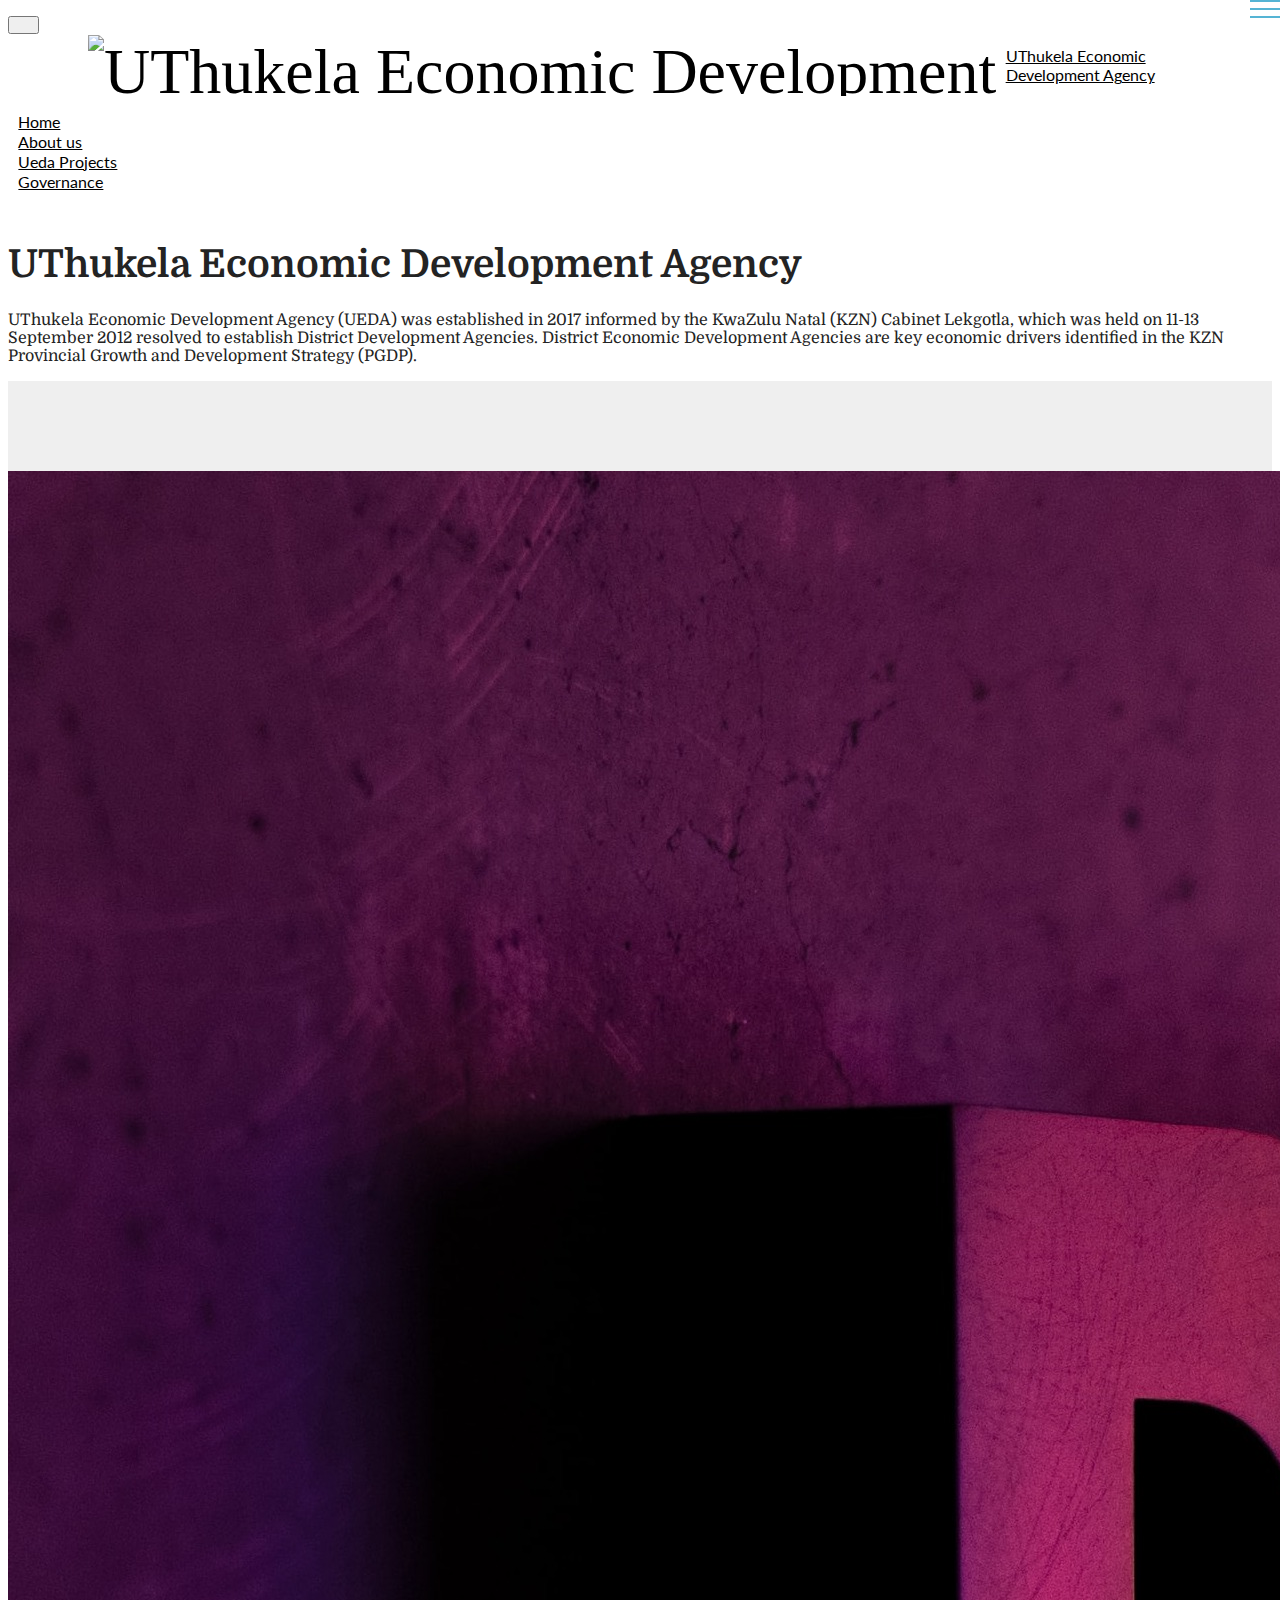
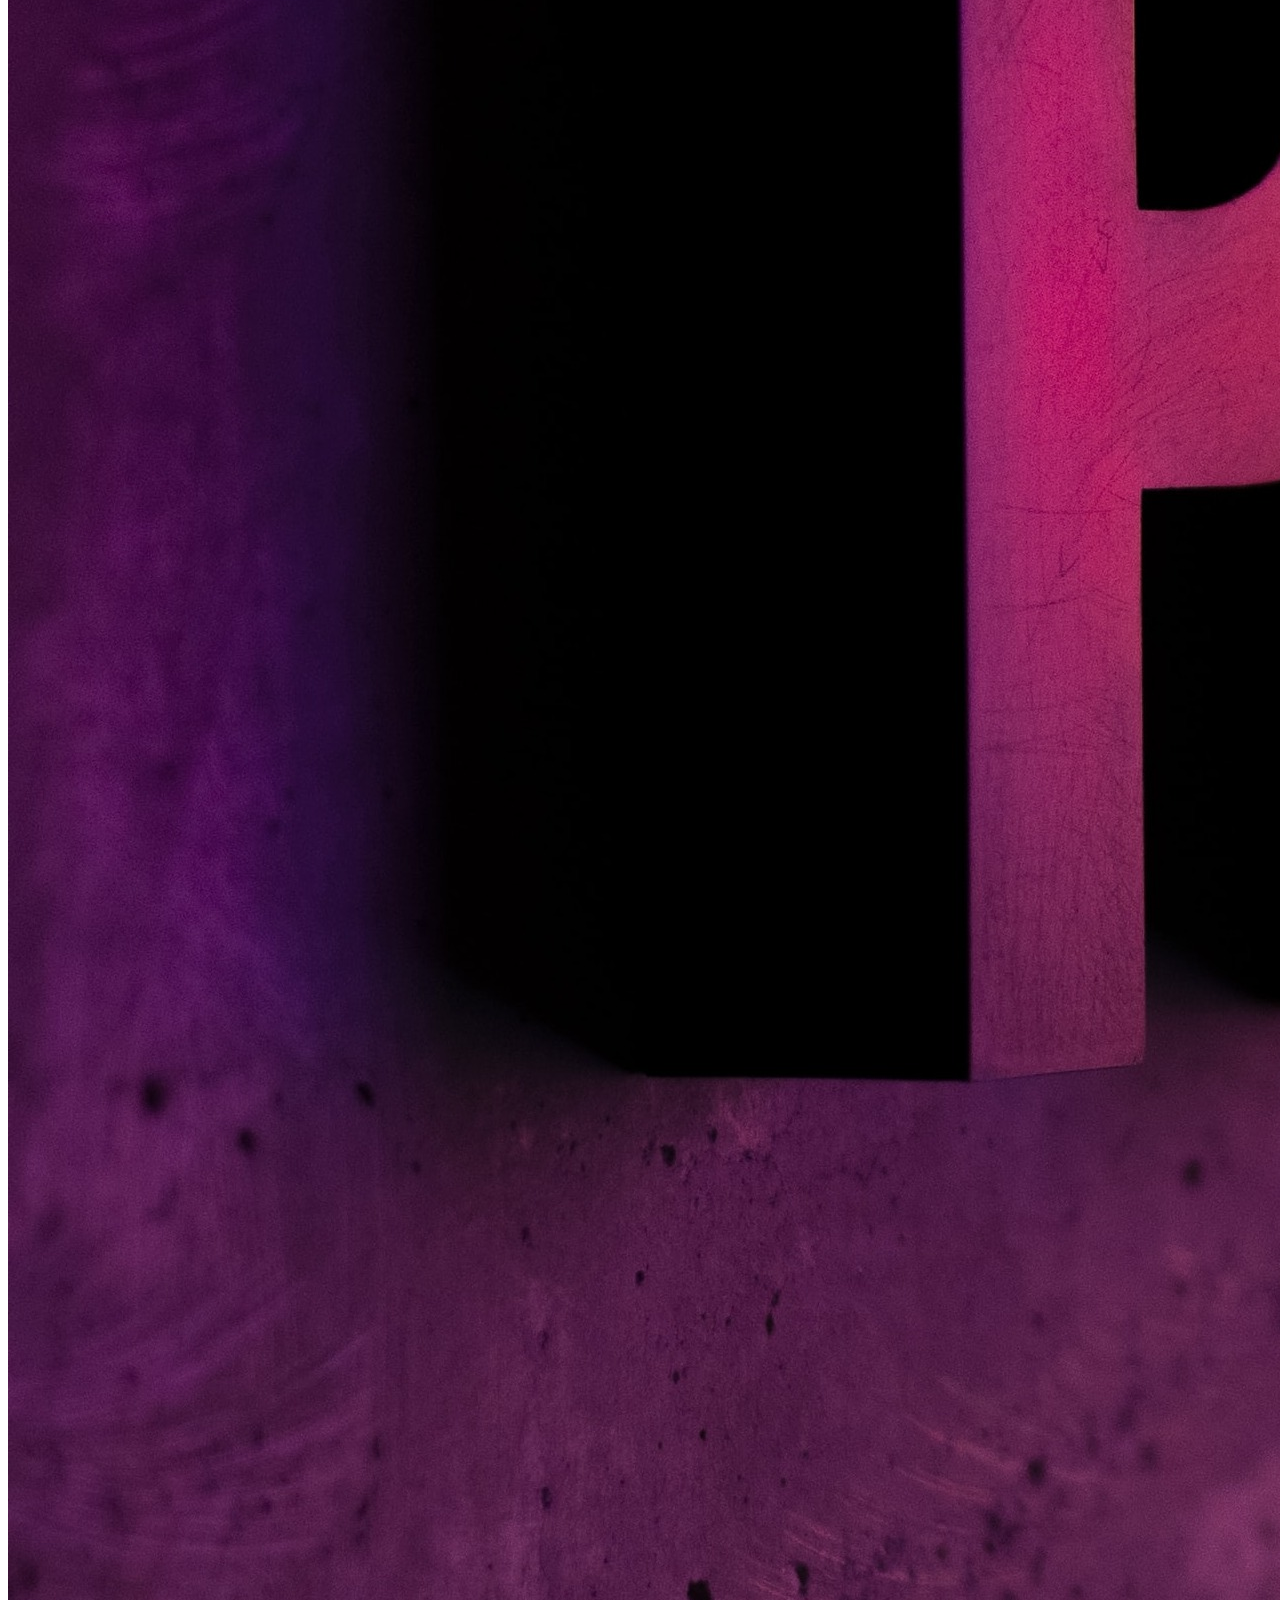
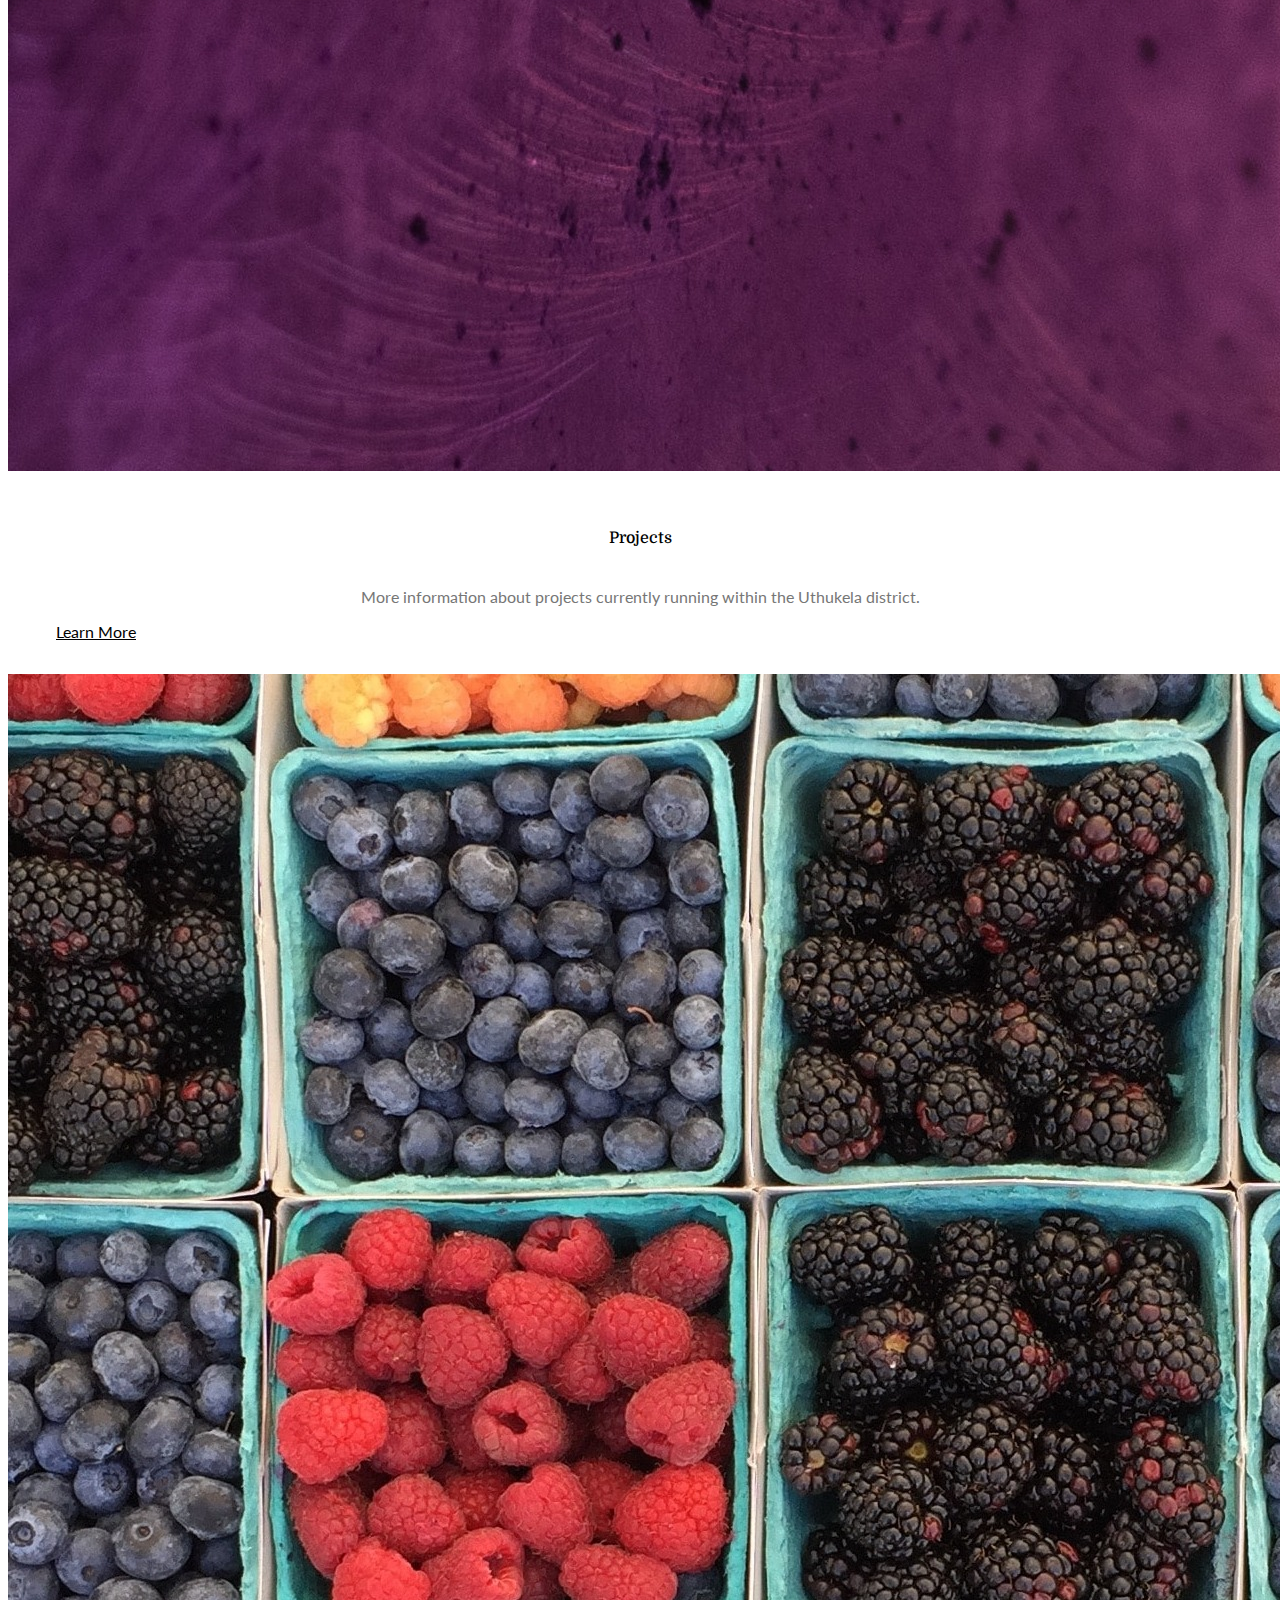
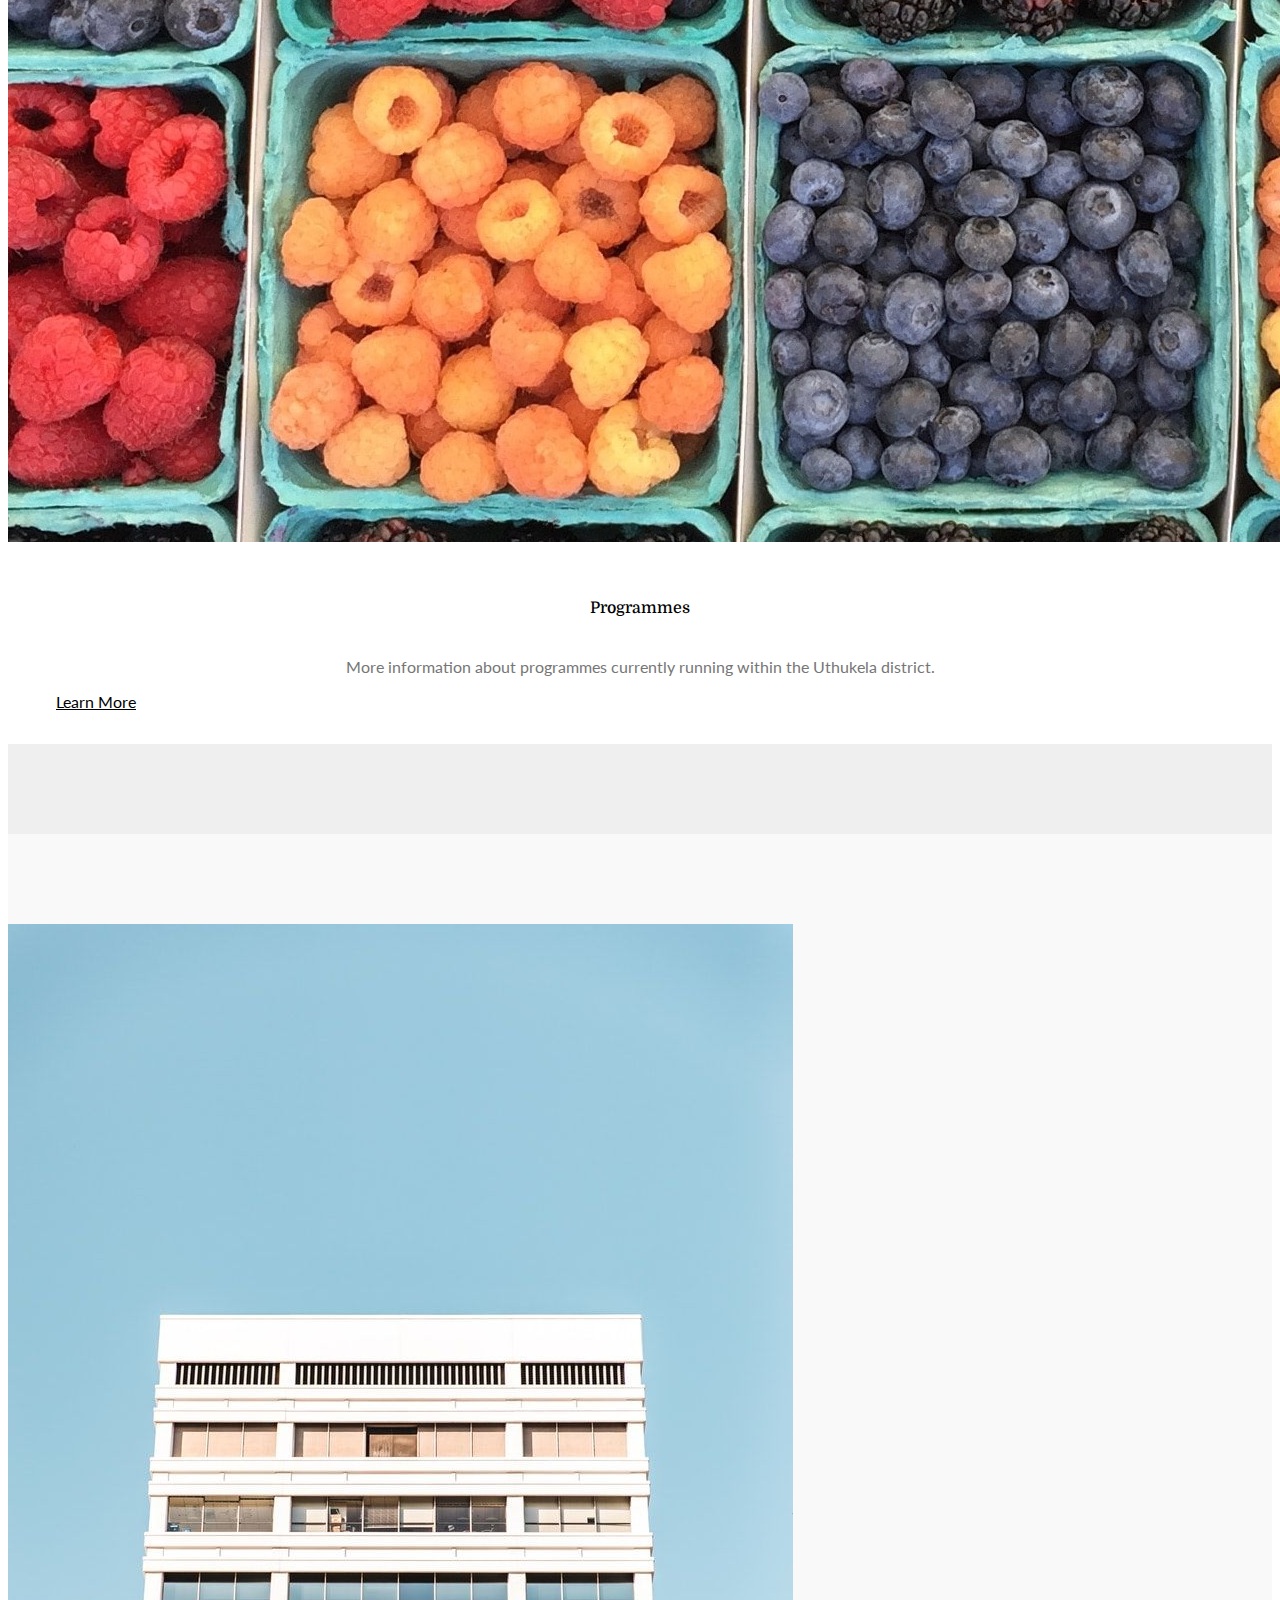
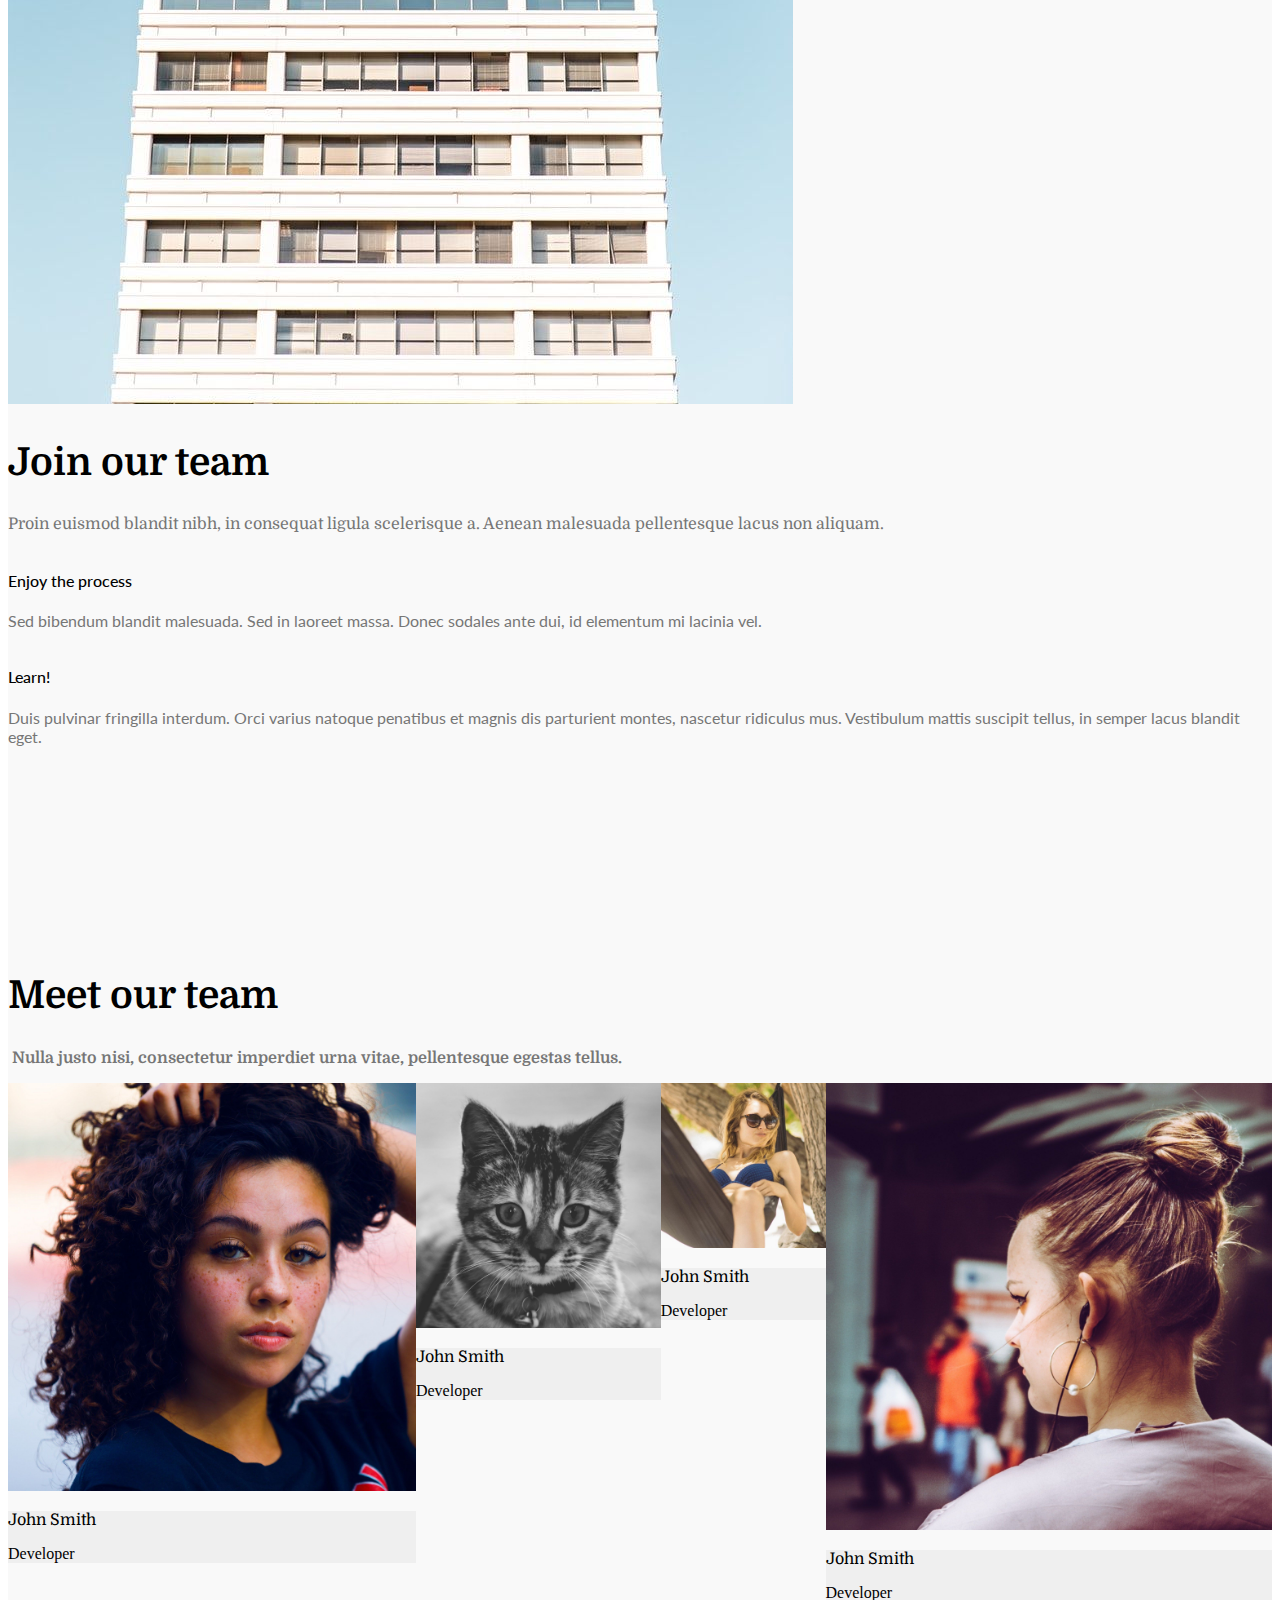
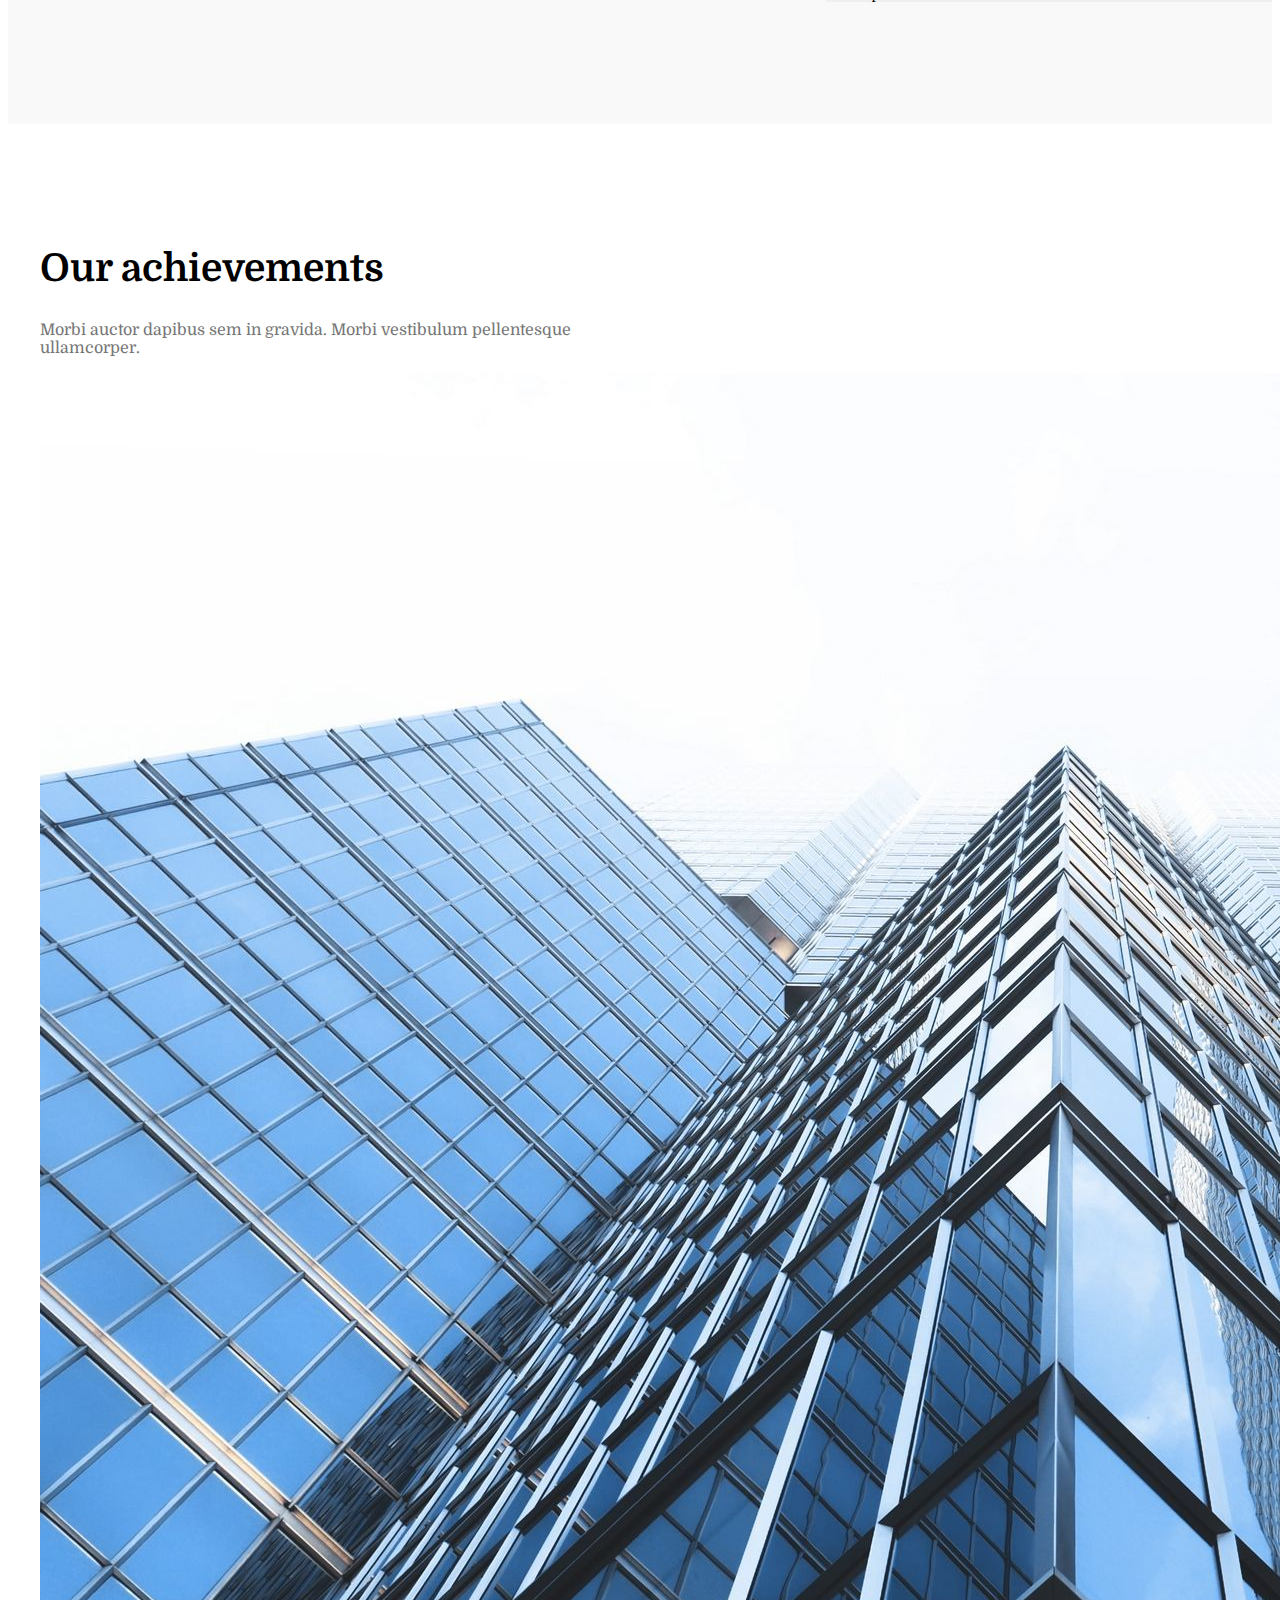
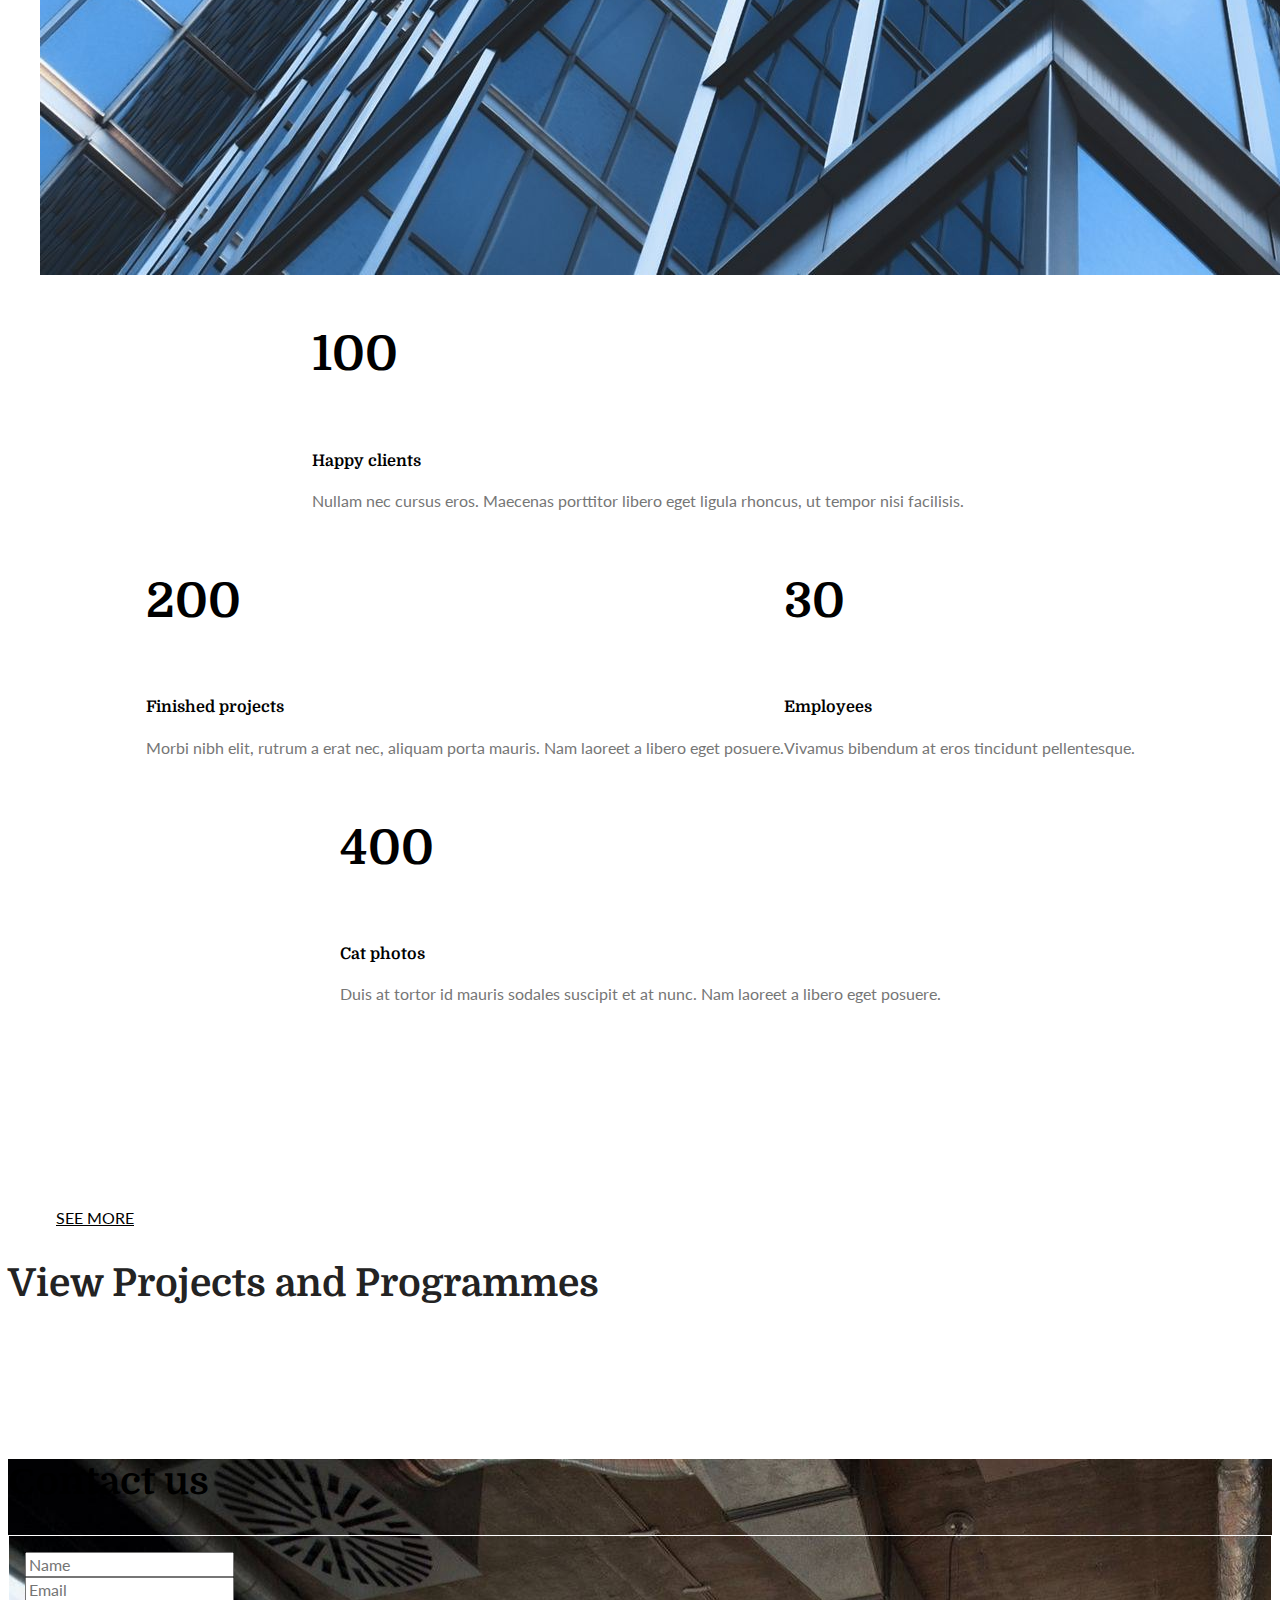
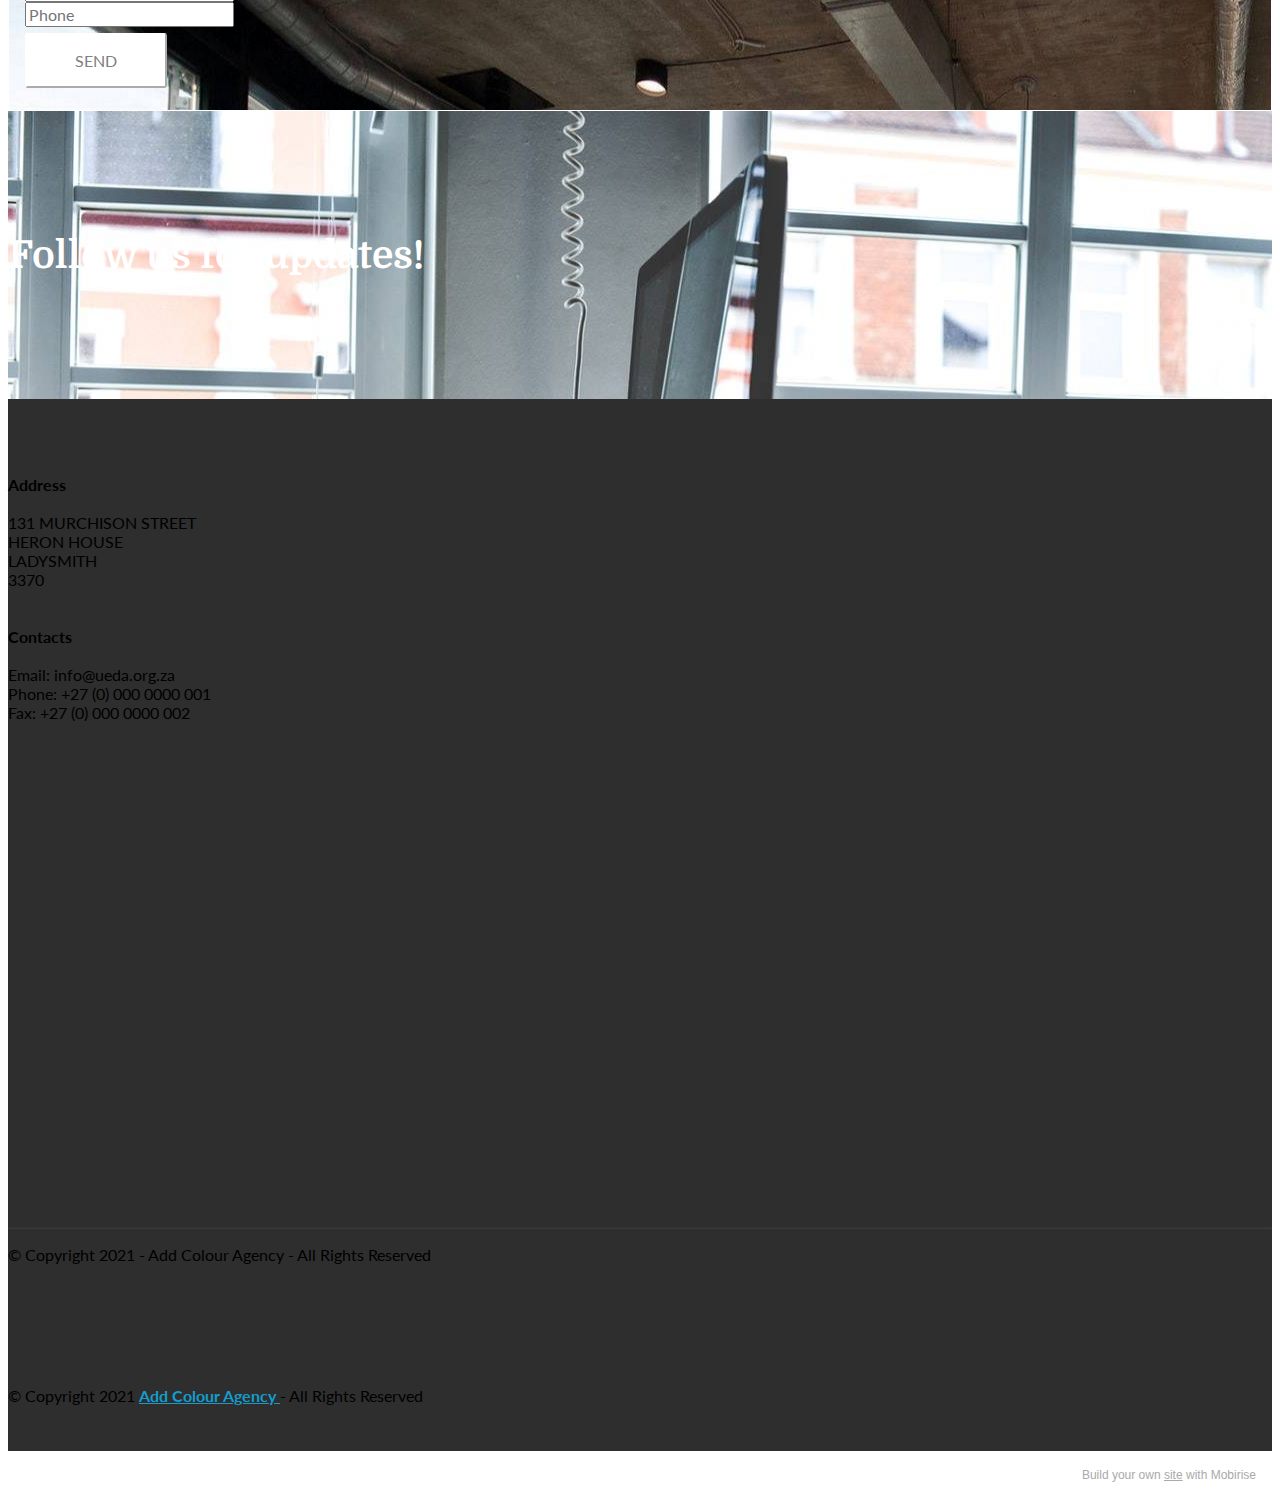
==== commit b5846475: "Tuesday changes" ====
--- a/index.html
+++ b/index.html
@@ -112,12 +112,12 @@
             <div class="card p-3 col-12 col-md-6">
                 <div class="card-wrapper">
                     <div class="card-img">
-                        <img src="assets/images/andrew-neel-218073-1333x2000.jpg" alt="Mobirise" title="">
+                        <img src="assets/images/projects.jpeg" alt="Projects" title="">
                     </div>
                     <div class="card-box">
                         <h4 class="card-title mbr-fonts-style display-5">Projects</h4>
                         <p class="mbr-text mbr-fonts-style display-7">
-                            More information about projects currently running with the Uthukela district.</p>
+                            More information about projects currently running within the Uthukela district.</p>
                     </div>
                     <div class="mbr-section-btn text-center"><a href="https://mobirise.com" class="btn btn-black-outline display-4">Learn More</a></div>
                 </div>
@@ -126,13 +126,13 @@
             <div class="card p-3 col-12 col-md-6">
                 <div class="card-wrapper">
                     <div class="card-img">
-                        <img src="assets/images/jonathan-velasquez-384018-1333x2000.jpg" alt="Mobirise" title="">
+                        <img src="assets/images/programmes.jpeg" alt="Programmes" title="">
                     </div>
                     <div class="card-box">
                         <h4 class="card-title mbr-fonts-style display-5">
                             Programmes</h4>
                         <p class="mbr-text mbr-fonts-style display-7">
-                            Aliquam eu enim vel enim interdum bibendum.
+                            More information about programmes currently running within the Uthukela district.
                         </p>
                     </div>
                     <div class="mbr-section-btn text-center"><a href="https://mobirise.com" class="btn btn-black-outline display-4">
@@ -448,7 +448,7 @@
             <div data-form-alert="" hidden="" class="align-center">
                 Thanks for filling out the form!
             </div>
-            <form class="mbr-form" action="https://mobirise.eu/" method="post" data-form-title="Mobirise Form"><input type="hidden" name="email" data-form-email="true" value="geFOyA9MKK5qEdmY7zjFKaFZGZF5RXkzpDOMygKxOnagKMa1hqTwC6ImWTBBeb12meW9a2XD4l3zD9zsVQZZki2e2r7Sz84lBRkrhFr49hyhEXiF+0+AY7MPP6DeYXr2">
+            <form class="mbr-form" action="https://mobirise.eu/" method="post" data-form-title="Mobirise Form"><input type="hidden" name="email" data-form-email="true" value="7z4jrAMiOfwOLW6XFyBBoujj5KtKp2BSHCBsvxo50e4N878Bp93oYoyRmwo1uT4iVunKpFKOJ8vwSg2bAuxjg1bUfYnbKrzXPR9l8vXbBbuBRiIRkaIhp2c5jBG4CDfE">
                 <div data-for="name">
                     <div class="form-group">
                         <input type="text" class="form-control px-3" name="name" data-form-field="Name" placeholder="Name" required="" id="name-header15-2">
@@ -610,7 +610,7 @@
             </div>
         </div>
     </div>
-</section><section style="background-color: #fff; font-family: -apple-system, BlinkMacSystemFont, 'Segoe UI', 'Roboto', 'Helvetica Neue', Arial, sans-serif; color:#aaa; font-size:12px; padding: 0; align-items: center; display: flex;"><a href="https://mobirise.site/h" style="flex: 1 1; height: 3rem; padding-left: 1rem;"></a><p style="flex: 0 0 auto; margin:0; padding-right:1rem;"><a href="https://mobirise.site/c" style="color:#aaa;">This</a> web page was built with Mobirise</p></section><script src="assets/web/assets/jquery/jquery.min.js"></script>  <script src="assets/popper/popper.min.js"></script>  <script src="assets/bootstrap/js/bootstrap.min.js"></script>  <script src="assets/tether/tether.min.js"></script>  <script src="assets/smoothscroll/smooth-scroll.js"></script>  <script src="assets/dropdown/js/nav-dropdown.js"></script>  <script src="assets/dropdown/js/navbar-dropdown.js"></script>  <script src="assets/touchswipe/jquery.touch-swipe.min.js"></script>  <script src="assets/parallax/jarallax.min.js"></script>  <script src="assets/viewportchecker/jquery.viewportchecker.js"></script>  <script src="assets/sociallikes/social-likes.js"></script>  <script src="assets/theme/js/script.js"></script>  <script src="assets/formoid/formoid.min.js"></script>  
+</section><section style="background-color: #fff; font-family: -apple-system, BlinkMacSystemFont, 'Segoe UI', 'Roboto', 'Helvetica Neue', Arial, sans-serif; color:#aaa; font-size:12px; padding: 0; align-items: center; display: flex;"><a href="https://mobirise.site/f" style="flex: 1 1; height: 3rem; padding-left: 1rem;"></a><p style="flex: 0 0 auto; margin:0; padding-right:1rem;">Build your own <a href="https://mobirise.site/y" style="color:#aaa;">site</a> with Mobirise</p></section><script src="assets/web/assets/jquery/jquery.min.js"></script>  <script src="assets/popper/popper.min.js"></script>  <script src="assets/bootstrap/js/bootstrap.min.js"></script>  <script src="assets/tether/tether.min.js"></script>  <script src="assets/smoothscroll/smooth-scroll.js"></script>  <script src="assets/dropdown/js/nav-dropdown.js"></script>  <script src="assets/dropdown/js/navbar-dropdown.js"></script>  <script src="assets/touchswipe/jquery.touch-swipe.min.js"></script>  <script src="assets/parallax/jarallax.min.js"></script>  <script src="assets/viewportchecker/jquery.viewportchecker.js"></script>  <script src="assets/sociallikes/social-likes.js"></script>  <script src="assets/theme/js/script.js"></script>  <script src="assets/formoid/formoid.min.js"></script>  
   
   
 </body>
--- a/assets/mobirise/css/mbr-additional.css
+++ b/assets/mobirise/css/mbr-additional.css
@@ -996,7 +996,7 @@
   }
 }
 .cid-qyY7WeZi1w {
-  background-image: url("../../../assets/images/breather-187933-2000x1333.jpg");
+  background-image: url("../../../assets/images/colin-watts-9kaae9vge1o-unsplash.jpg");
 }
 .cid-qyY7WeZi1w H1 {
   color: #232323;
--- a/assets/mobirise/css/mbr-additional.css
+++ b/assets/mobirise/css/mbr-additional.css
@@ -996,7 +996,7 @@
   }
 }
 .cid-qyY7WeZi1w {
-  background-image: url("../../../assets/images/breather-187933-2000x1333.jpg");
+  background-image: url("../../../assets/images/colin-watts-9kaae9vge1o-unsplash.jpg");
 }
 .cid-qyY7WeZi1w H1 {
   color: #232323;
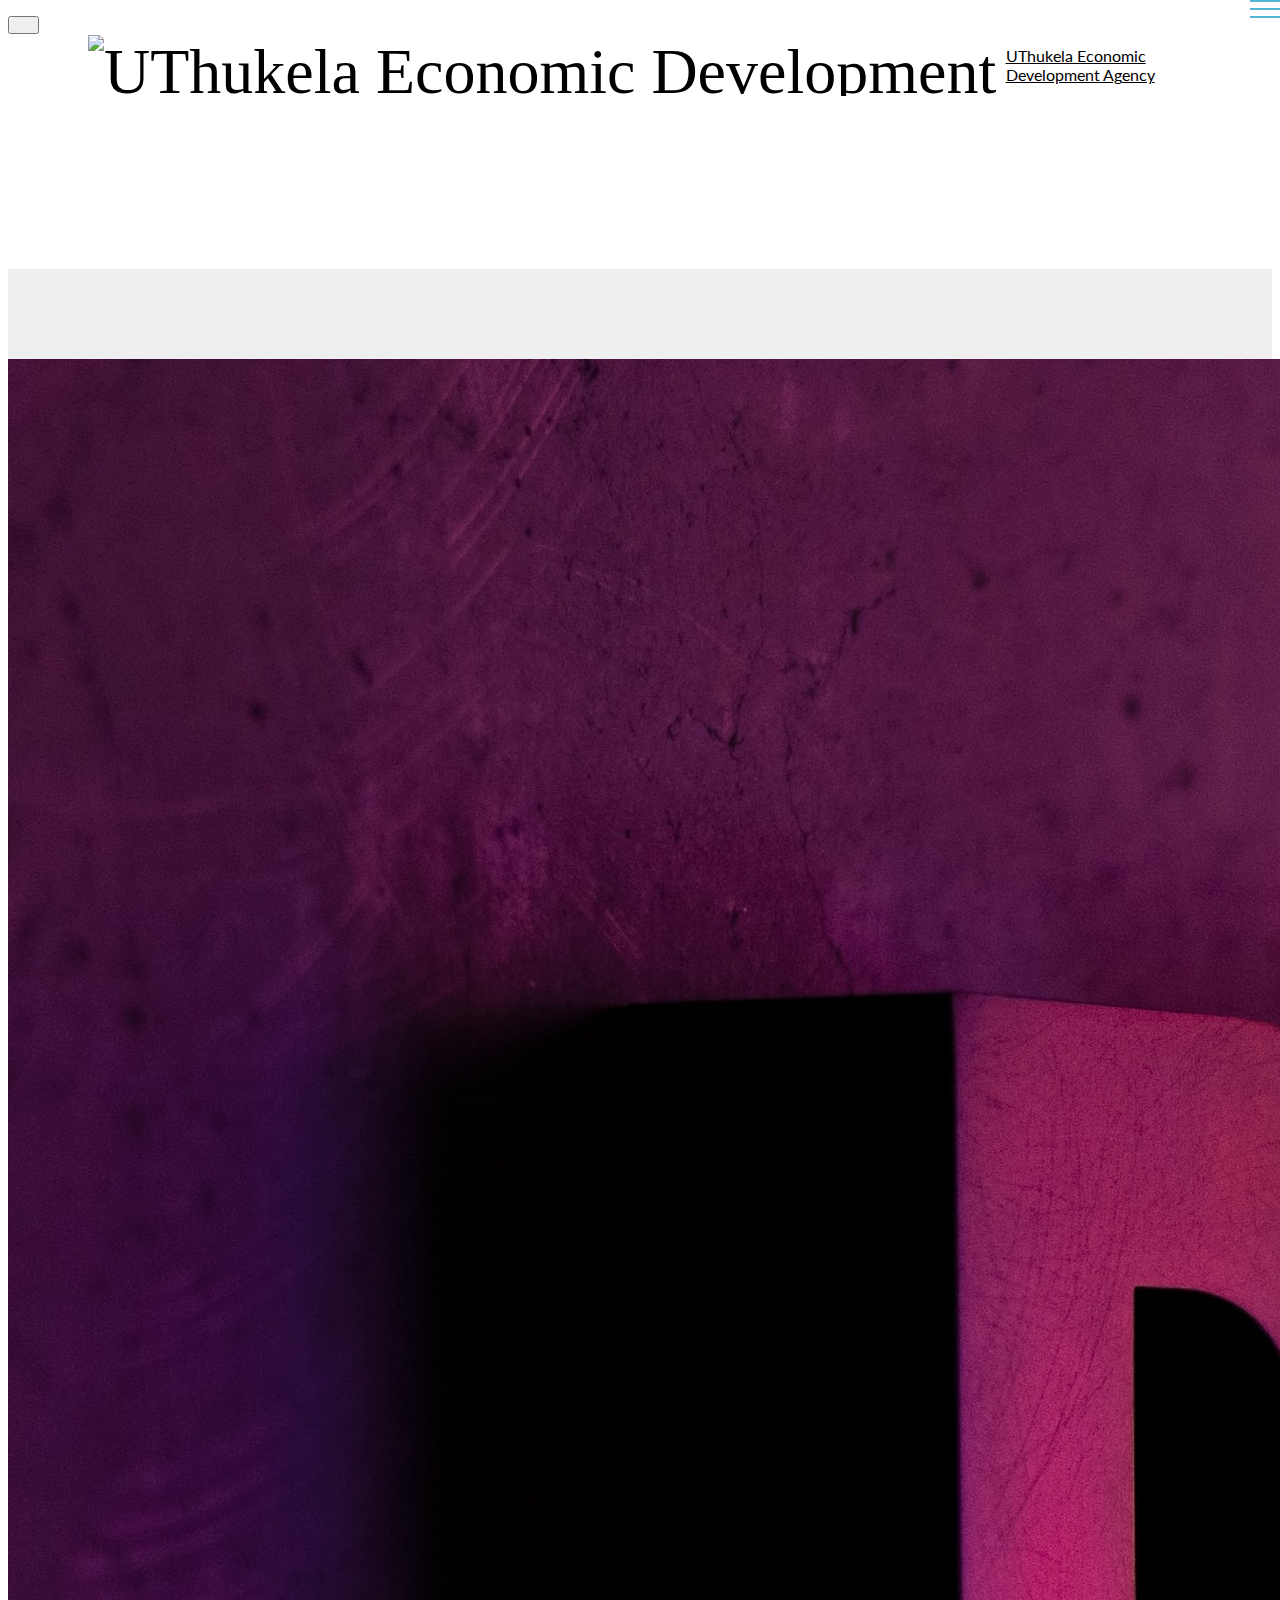
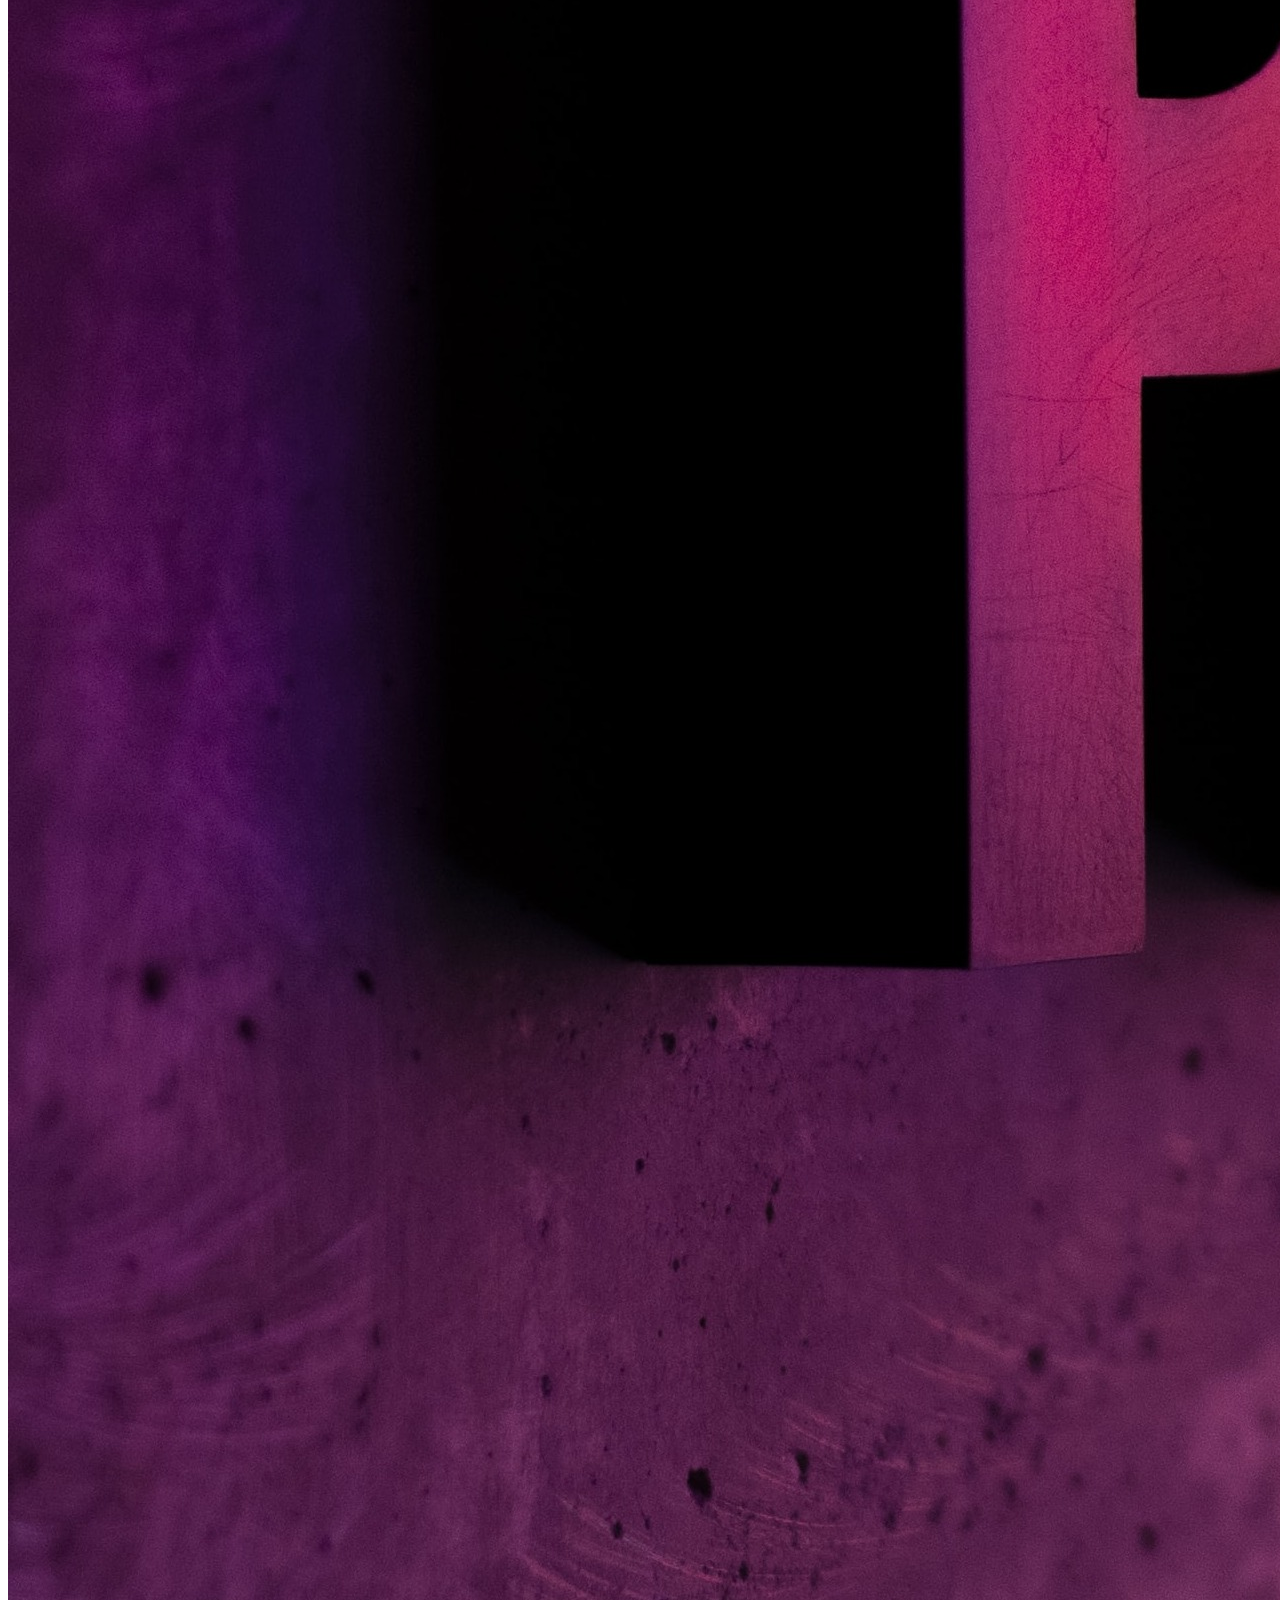
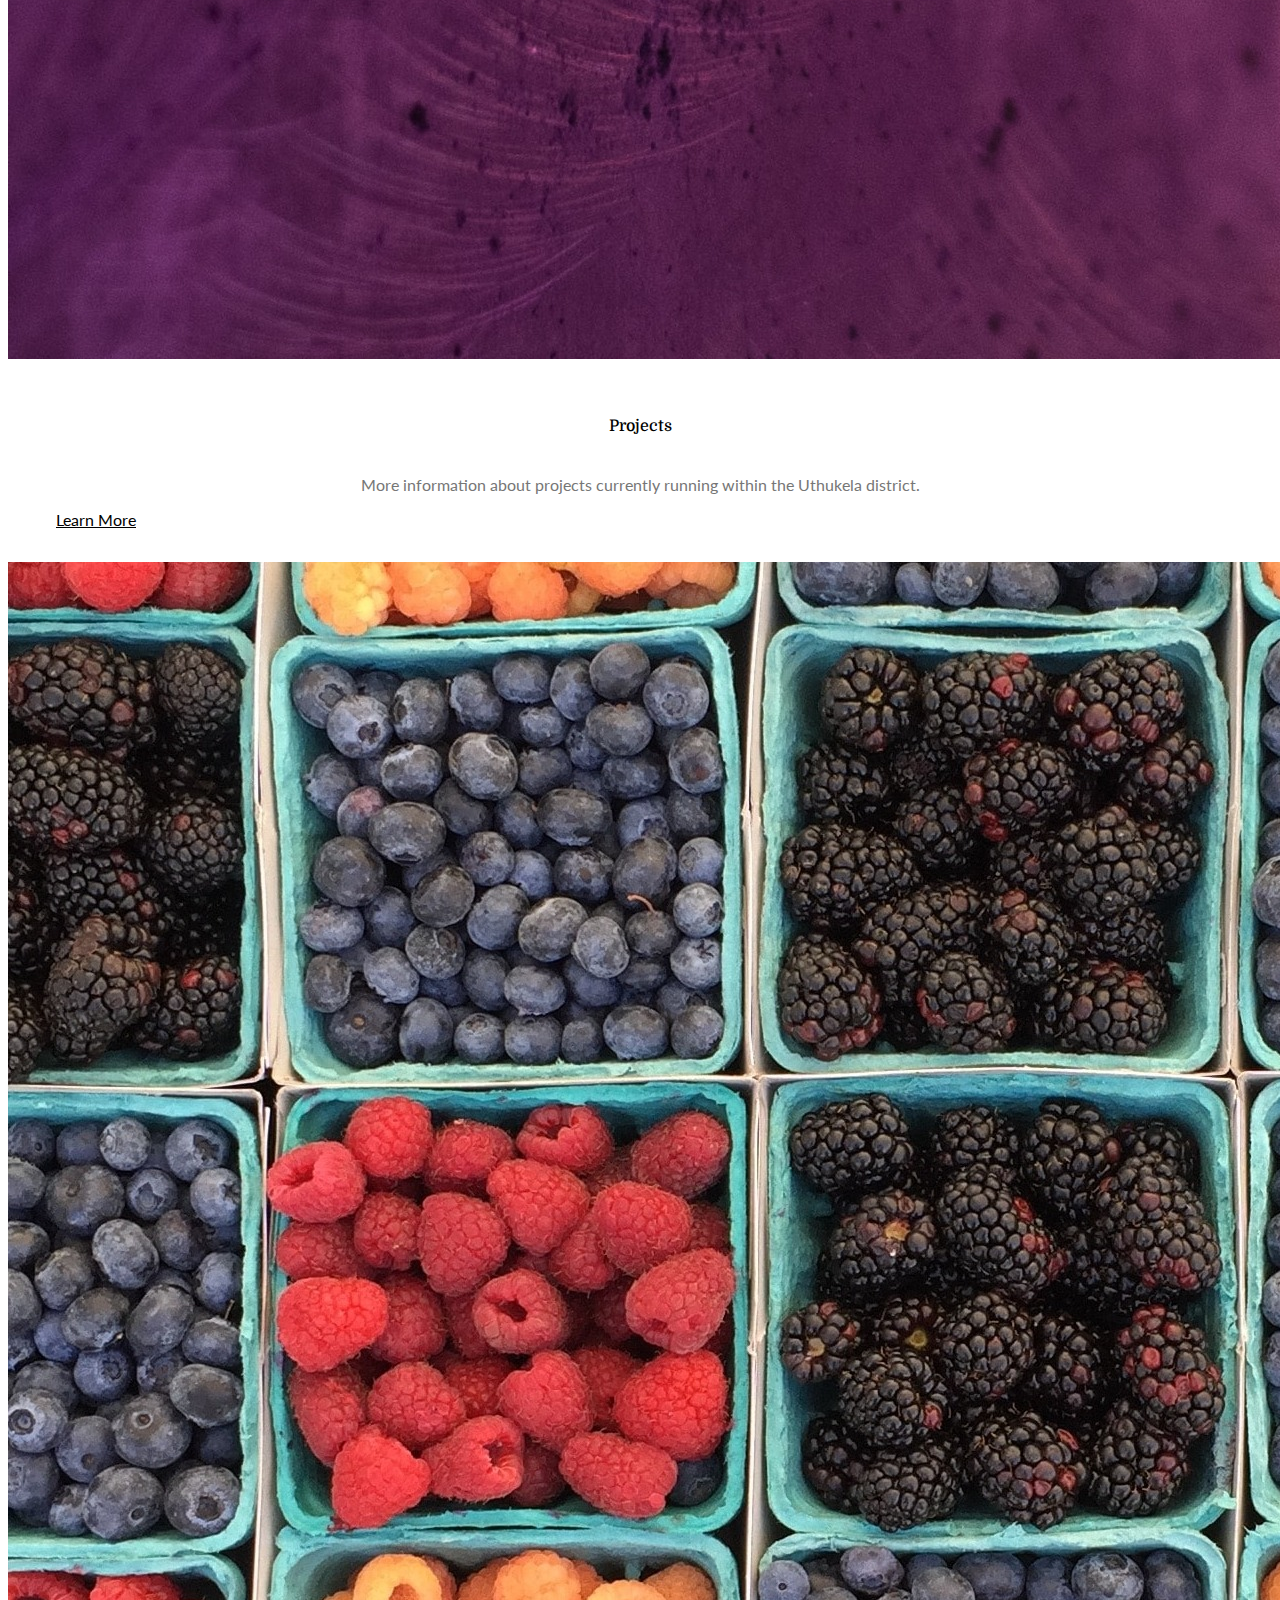
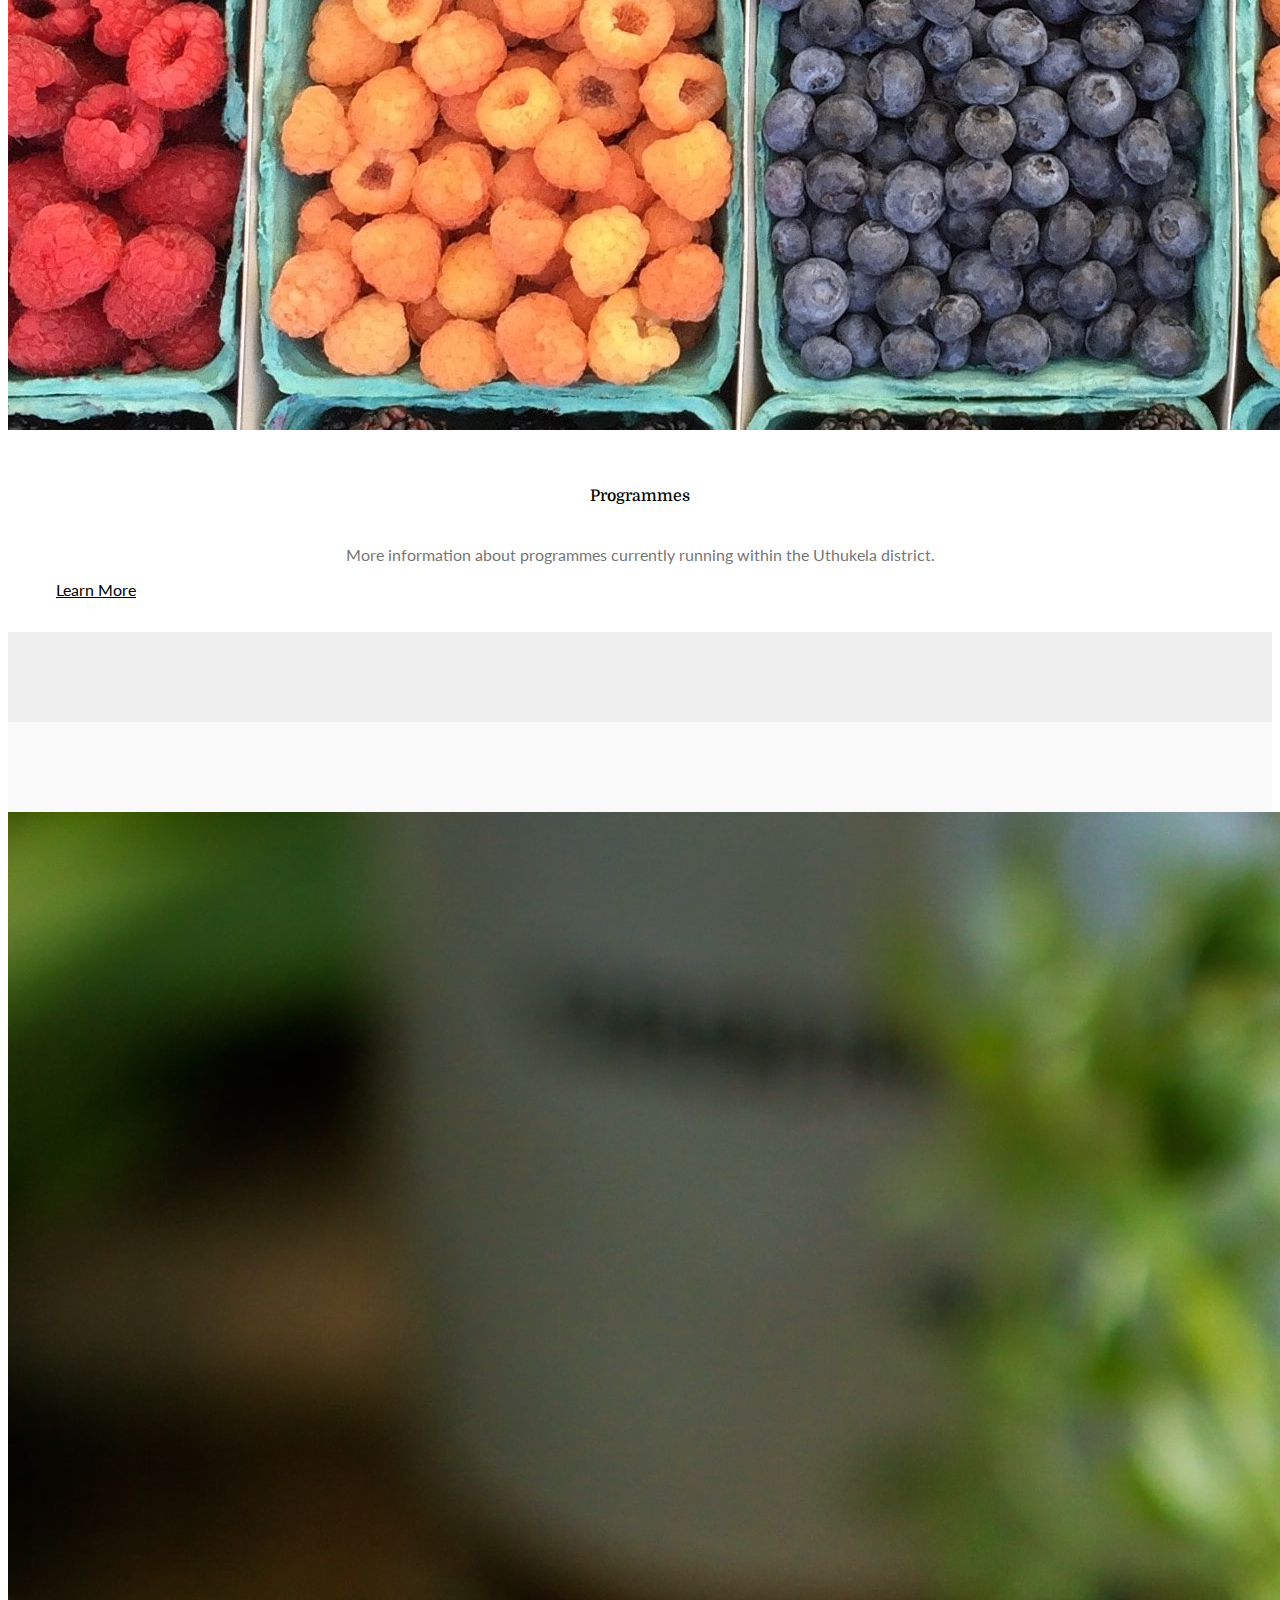
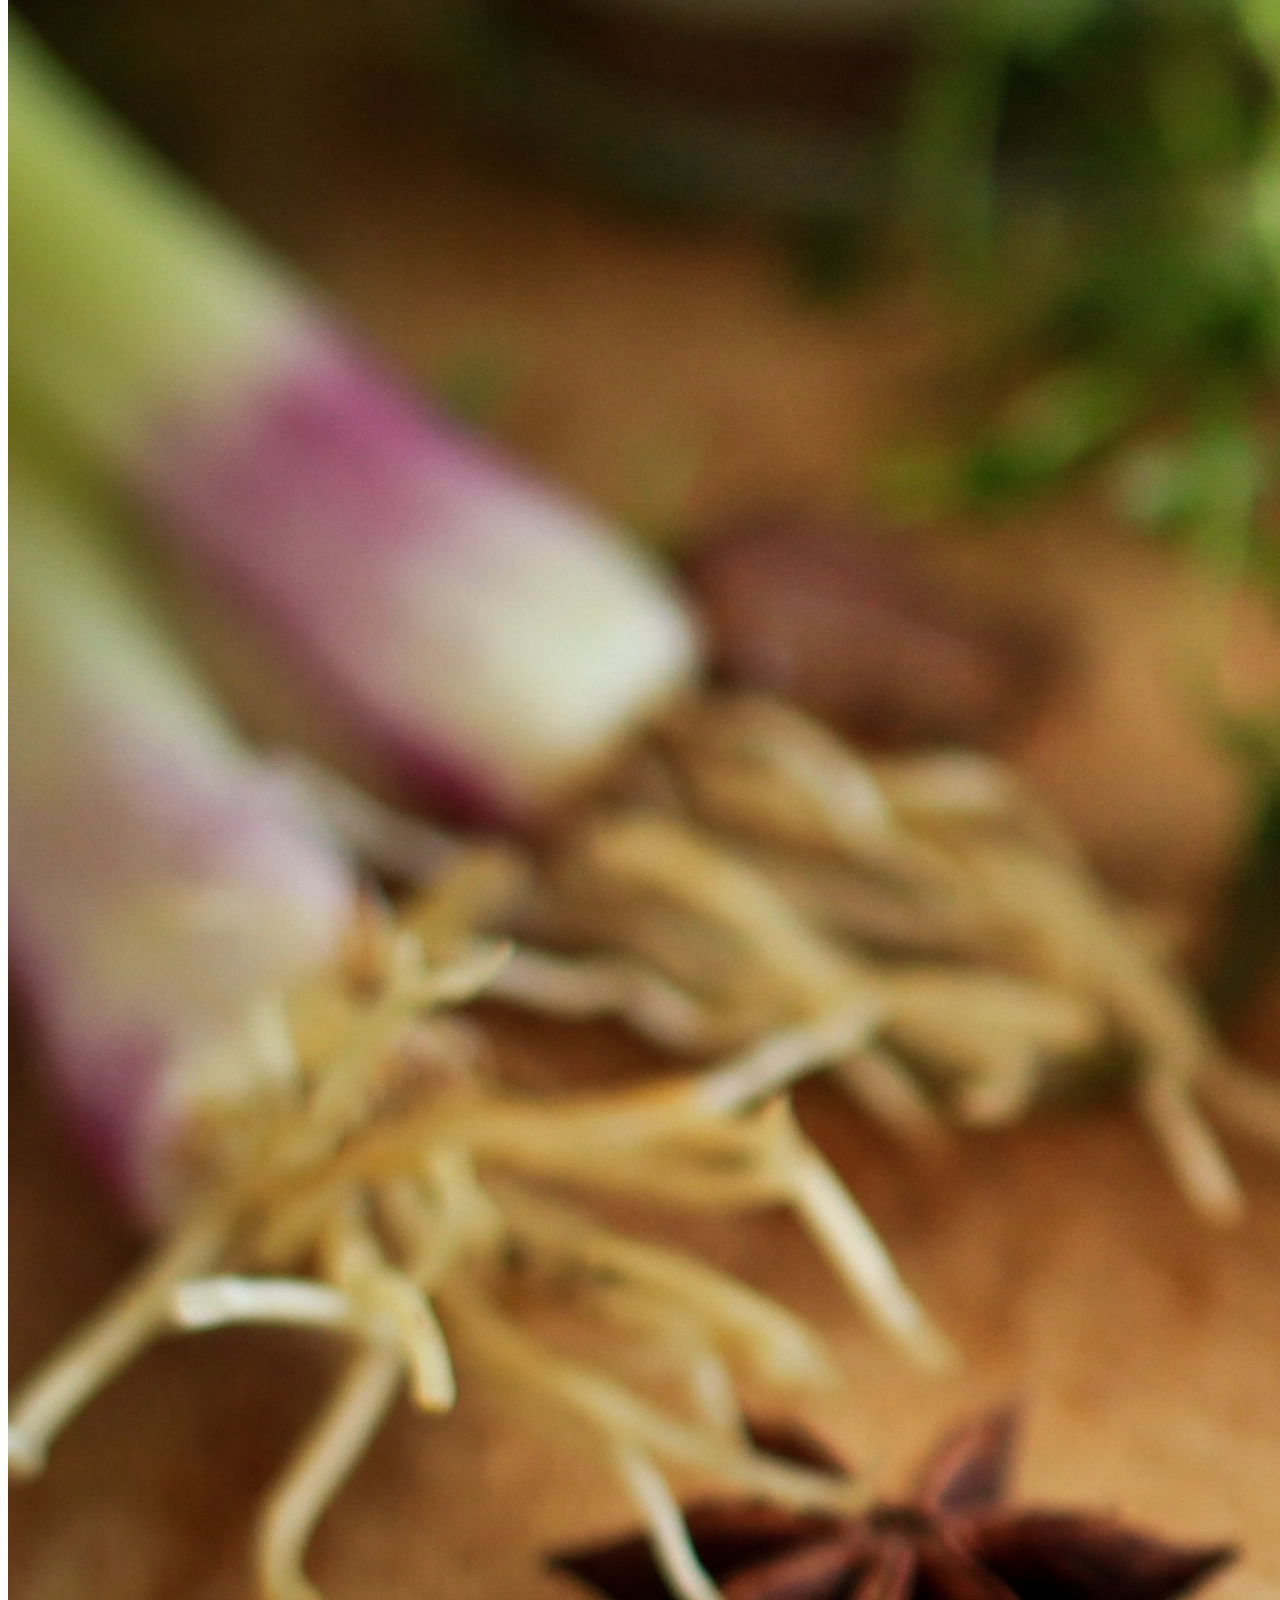
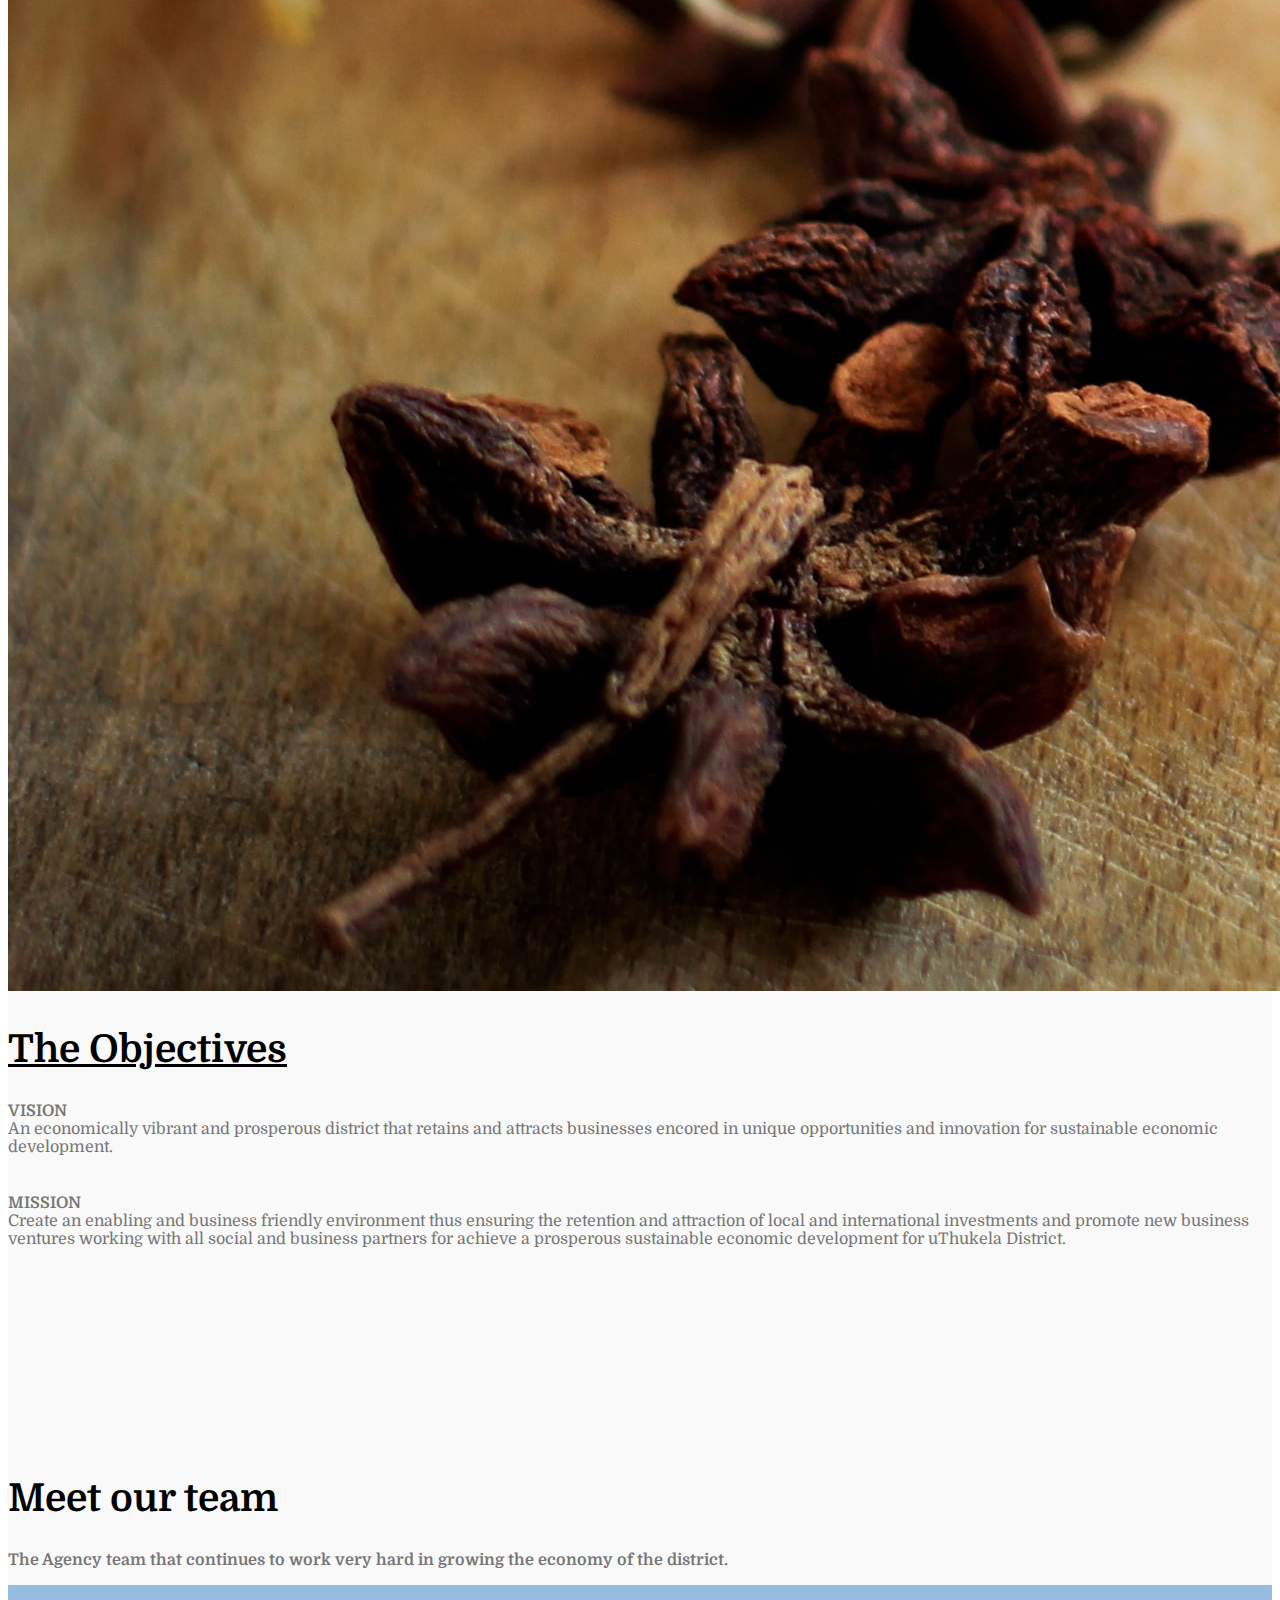
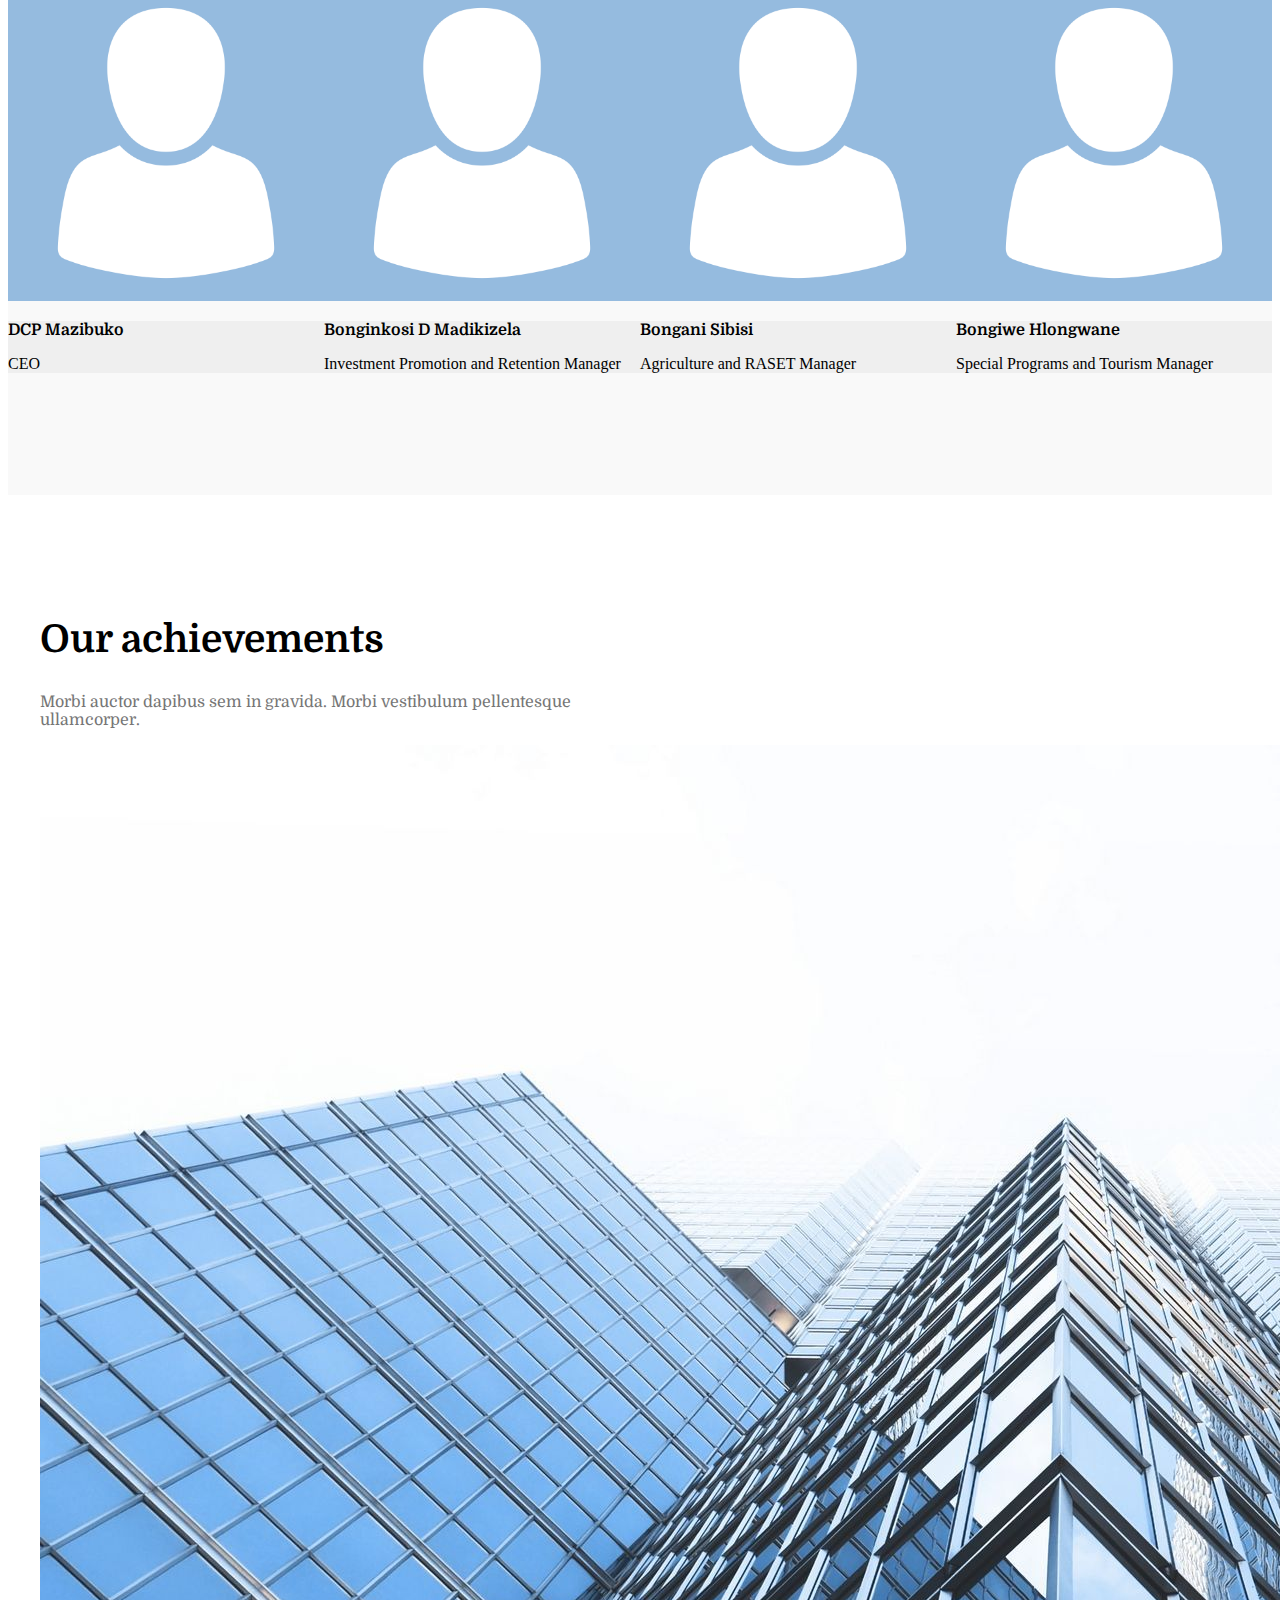
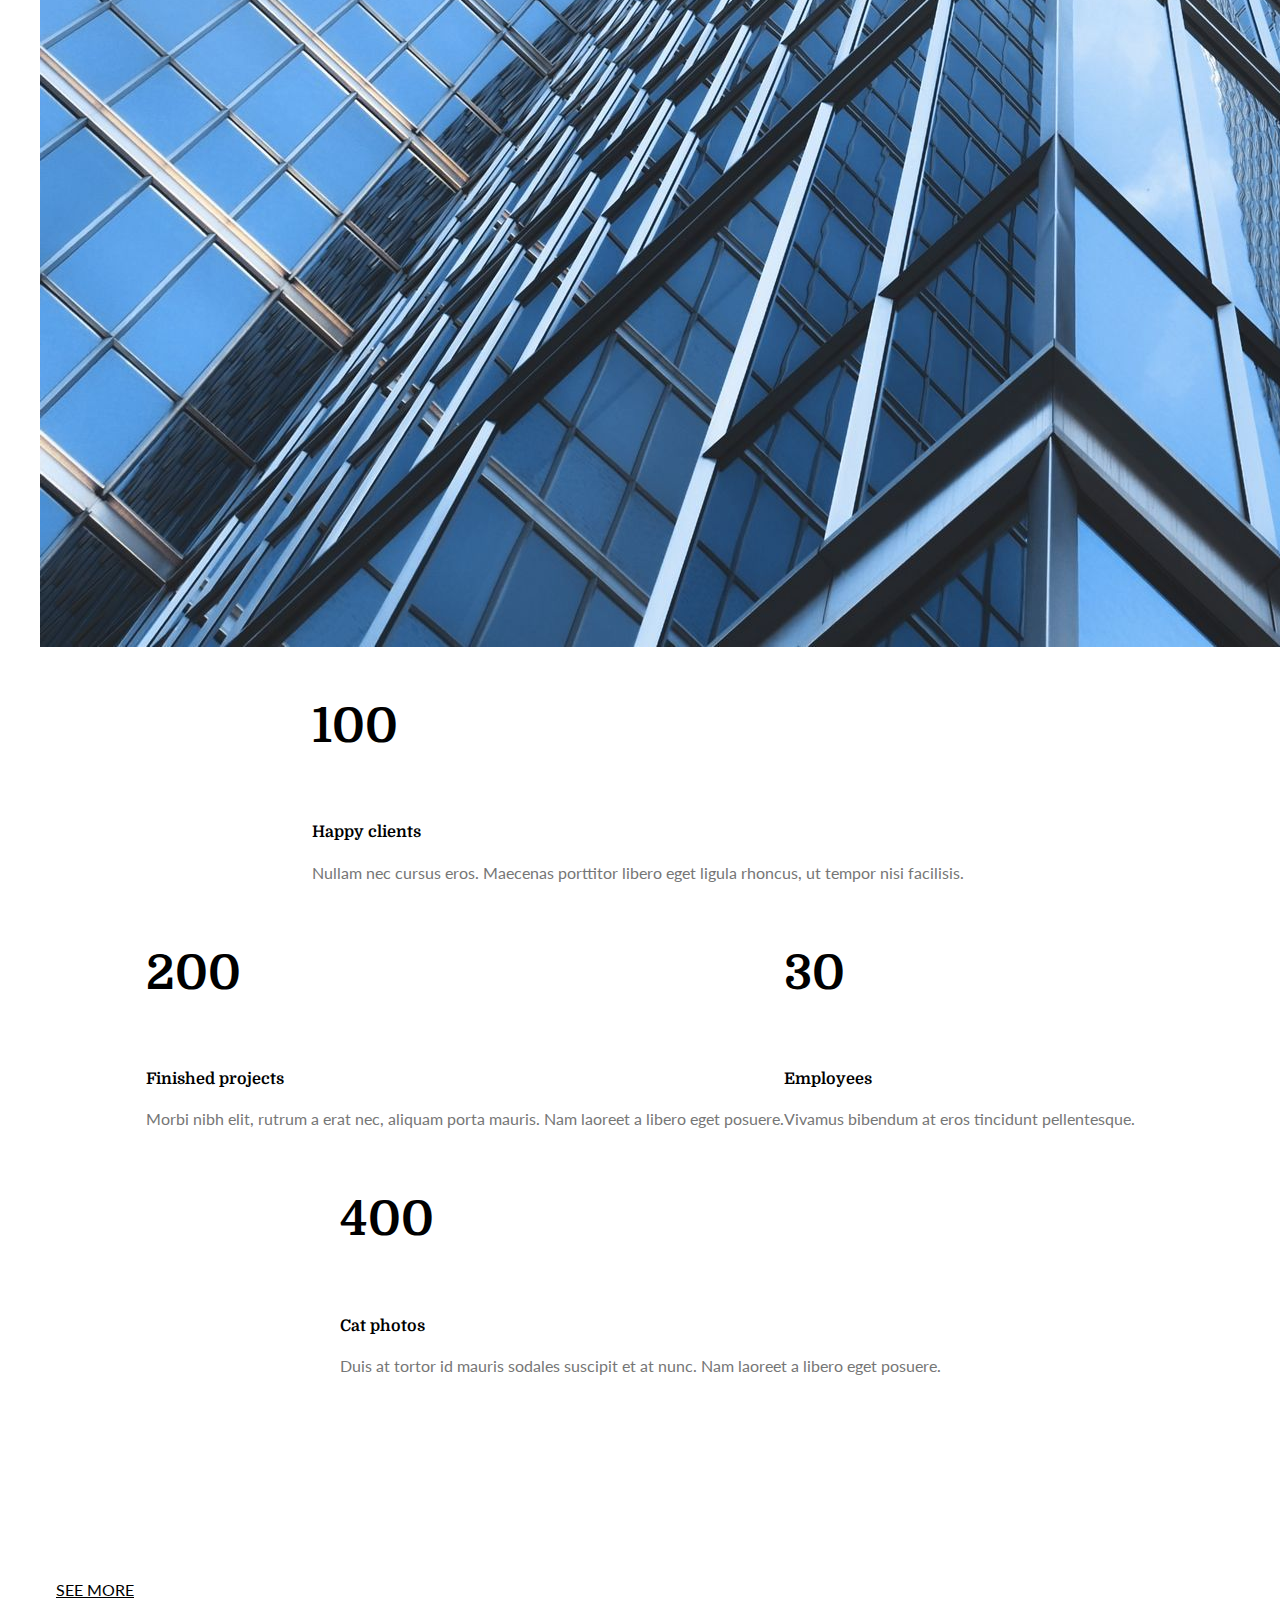
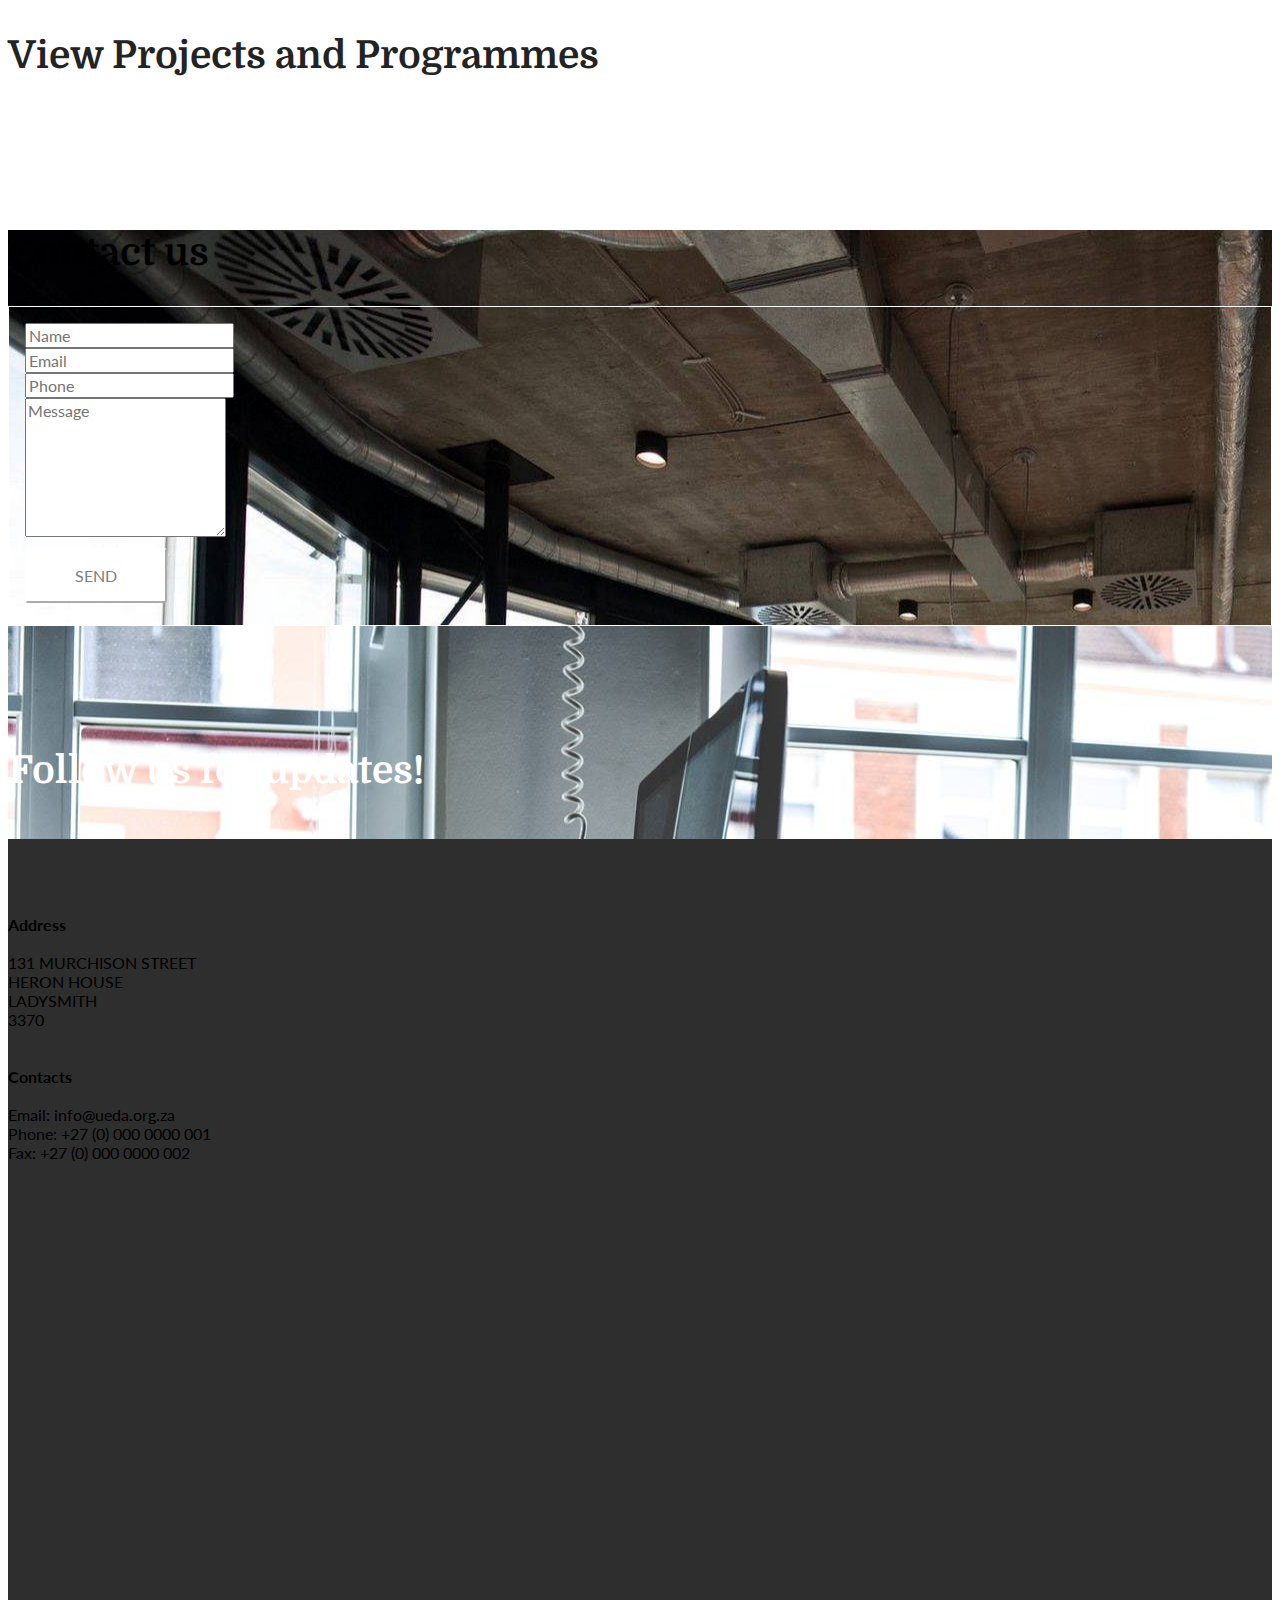
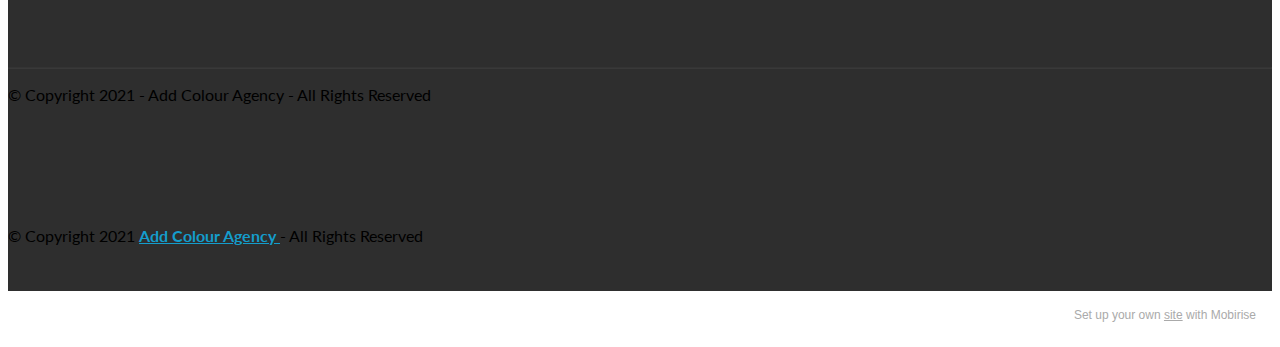
==== commit 6ea5ec02: "Added new sections" ====
--- a/index.html
+++ b/index.html
@@ -67,13 +67,13 @@
                          <img src="assets/images/ueda-logo.png" alt="UThukela Economic Development Agency" style="height: 3.8rem;">
                     
                 </span>
-                <span class="navbar-caption-wrap"><a class="navbar-caption text-black display-4" href="https://mobirise.com/bootstrap-template/">
+                <span class="navbar-caption-wrap"><a class="navbar-caption text-black text-primary display-4" href="index.html">
                         UThukela Economic Development Agency</a></span>
             </div>
         </div>
          <div class="collapse navbar-collapse" id="navbarSupportedContent">
-            <ul class="navbar-nav nav-dropdown nav-right" data-app-modern-menu="true"><li class="nav-item"><a class="nav-link link text-black text-primary display-4" href="index.html" aria-expanded="false">Home</a></li><li class="nav-item"><a class="nav-link link text-black text-primary display-4" href="about.html" aria-expanded="false">About us</a></li><li class="nav-item dropdown"><a class="nav-link link text-black dropdown-toggle display-4" href="#" aria-expanded="false" data-toggle="dropdown-submenu">Ueda Projects</a><div class="dropdown-menu"><a class="text-black dropdown-item text-primary display-4" href="projects.html" aria-expanded="false">Tourism and Special Projects</a><a class="text-black dropdown-item text-primary display-4" href="programmes.html" aria-expanded="false">Programmes</a><a class="text-black dropdown-item text-primary display-4" href="investments.html" aria-expanded="false">Investments</a></div></li><li class="nav-item"><a class="nav-link link text-black text-primary display-4" href="governance.html" aria-expanded="false">Governance</a></li></ul>
             
+            
         </div>
     </nav>
 </section>
@@ -82,7 +82,7 @@
 
     
 
-    <div class="mbr-overlay" style="opacity: 0.5; background-color: rgb(255, 255, 255);"></div>
+    <div class="mbr-overlay" style="opacity: 0.2; background-color: rgb(255, 255, 255);"></div>
 
     <div class="container align-center">
         <div class="row justify-content-md-center">
@@ -158,15 +158,13 @@
         <div class="col-md-12">
             <div class="media-container-row">
                 <div class="mbr-figure" style="width: 50%;">
-                    <img src="assets/images/mbr-785x1080.jpg" alt="Mobirise" title="">
+                    <img src="assets/images/syd-wachs-epqniyi6s7e-unsplash.jpg" alt="Mobirise" title="">
                 </div>
                 <div class=" align-left">
-                    <h2 class="mbr-title pt-2 mbr-fonts-style display-1">
-                        Join our team</h2>
+                    <h2 class="mbr-title pt-2 mbr-fonts-style display-1"><u>
+                        The Objectives</u></h2>
                     <div class="mbr-section-text">
-                        <p class="mbr-text mb-5 pt-3 mbr-light mbr-fonts-style display-5">
-                        Proin euismod blandit nibh, in consequat ligula scelerisque a. Aenean malesuada pellentesque lacus non aliquam. 
-                        </p>
+                        <p class="mbr-text mb-5 pt-3 mbr-light mbr-fonts-style display-5"><strong>VISION </strong><br>An economically vibrant and prosperous district that retains and attracts businesses encored in unique opportunities and innovation for sustainable economic development.</p>
                     </div>
 
                     <div class="block-content">
@@ -174,33 +172,16 @@
                             <div class="media">
                                      
                                 <div class="media-body">
-                                    <h4 class="card-title mbr-fonts-style display-7">
-                                        Enjoy the process</h4>
+                                    <h4 class="card-title mbr-fonts-style display-5"><div></div></h4>
                                 </div>
                             </div>                
 
                             <div class="card-box">
-                                <p class="block-text mbr-fonts-style display-7">
-                                   Sed bibendum blandit malesuada. Sed in laoreet massa. Donec sodales ante dui, id elementum mi lacinia vel. 
-                                </p>
-                            </div>
-                        </div>
-
-                        <div class="card p-3 pr-3">
-                            <div class="media">
-                                     
-                                <div class="media-body">
-                                    <h4 class="card-title mbr-fonts-style display-7">
-                                        Learn!</h4>
-                                </div>
-                            </div>                
-
-                            <div class="card-box">
-                                <p class="block-text mbr-fonts-style display-7">
-                                    Duis pulvinar fringilla interdum. Orci varius natoque penatibus et magnis dis parturient montes, nascetur ridiculus mus. Vestibulum mattis suscipit tellus, in semper lacus blandit eget.
-                                </p>
-                            </div>
-                        </div>
+                                <p class="block-text mbr-fonts-style display-5"><strong>MISSION </strong><br>Create an enabling and business friendly environment thus ensuring the retention and attraction of local and international investments and promote new business ventures working with all social and business partners for achieve a prosperous sustainable economic development for uThukela District.&nbsp;</p>
+                            </div>
+                        </div>
+
+                        
                     </div>
                 </div>
             </div>
@@ -214,103 +195,63 @@
     
     <div class="container align-center">
         <h2 class="pb-3 mbr-fonts-style mbr-section-title display-1">Meet our team</h2>
-        <h3 class="pb-5 mbr-section-subtitle mbr-fonts-style mbr-light display-5">&nbsp;Nulla justo nisi, consectetur imperdiet urna vitae, pellentesque egestas tellus.</h3>
+        <h3 class="pb-5 mbr-section-subtitle mbr-fonts-style mbr-light display-5">The Agency team that continues to work very hard in growing the economy of the district.</h3>
         <div class="row media-row">
             
         <div class="team-item col-lg-3 col-md-6">
                 <div class="item-image">
-                    <img src="assets/images/ayo-ogunseinde-316141-3333x3333.jpg" alt="" title="">
+                    <img src="assets/images/mbr.png" alt="" title="">
                 </div>
                 <div class="item-caption py-3">
                     <div class="item-name px-2">
-                        <p class="mbr-fonts-style display-5">
-                           John Smith
-                        </p>
+                        <p class="mbr-fonts-style display-5"><strong>
+                           DCP Mazibuko
+                        </strong></p>
                     </div>
                     <div class="item-role px-2">
-                        <p>Developer</p>
-                    </div>
-                    <div class="item-social pt-2">
-                        <a href="https://twitter.com/mobirise" target="_blank">
-                            <span class="p-1 socicon-twitter socicon mbr-iconfont mbr-iconfont-social"></span>
-                            <span class="p-1 socicon-facebook socicon mbr-iconfont mbr-iconfont-social"></span>
-                            <span class="p-1 socicon-googleplus socicon mbr-iconfont mbr-iconfont-social"></span>
-                            <span class="p-1 socicon-linkedin socicon mbr-iconfont mbr-iconfont-social"></span>
-                            
-                            
-                        </a>
+                        <p>CEO</p>
                     </div>
                 </div>
             </div><div class="team-item col-lg-3 col-md-6">
                 <div class="item-image">
-                    <img src="assets/images/cat-as-a-user-1200x1200.jpg" alt="" title="">
+                    <img src="assets/images/mbr.png" alt="" title="">
                 </div>
                 <div class="item-caption py-3">
                     <div class="item-name px-2">
-                        <p class="mbr-fonts-style display-5">
-                           John Smith
-                        </p>
+                        <p class="mbr-fonts-style display-5"><strong>
+                           Bonginkosi D Madikizela
+                        </strong></p>
                     </div>
                     <div class="item-role px-2">
-                        <p>Developer</p>
-                    </div>
-                    <div class="item-social pt-2">
-                        <a href="https://twitter.com/mobirise" target="_blank">
-                            <span class="p-1 socicon-twitter socicon mbr-iconfont mbr-iconfont-social"></span>
-                            <span class="p-1 socicon-facebook socicon mbr-iconfont mbr-iconfont-social"></span>
-                            <span class="p-1 socicon-googleplus socicon mbr-iconfont mbr-iconfont-social"></span>
-                            <span class="p-1 socicon-linkedin socicon mbr-iconfont mbr-iconfont-social"></span>
-                            
-                            
-                        </a>
+                        <p>Investment Promotion and Retention Manager</p>
                     </div>
                 </div>
             </div><div class="team-item col-lg-3 col-md-6">
                 <div class="item-image">
-                    <img src="assets/images/girl-808x808.jpg" alt="" title="">
+                    <img src="assets/images/mbr.png" alt="" title="">
                 </div>
                 <div class="item-caption py-3">
                     <div class="item-name px-2">
-                        <p class="mbr-fonts-style display-5">
-                           John Smith
-                        </p>
+                        <p class="mbr-fonts-style display-5"><strong>
+                           Bongani Sibisi
+                        </strong></p>
                     </div>
                     <div class="item-role px-2">
-                        <p>Developer</p>
-                    </div>
-                    <div class="item-social pt-2">
-                        <a href="https://twitter.com/mobirise" target="_blank">
-                            <span class="p-1 socicon-twitter socicon mbr-iconfont mbr-iconfont-social"></span>
-                            <span class="p-1 socicon-facebook socicon mbr-iconfont mbr-iconfont-social"></span>
-                            <span class="p-1 socicon-googleplus socicon mbr-iconfont mbr-iconfont-social"></span>
-                            <span class="p-1 socicon-linkedin socicon mbr-iconfont mbr-iconfont-social"></span>
-                            
-                            
-                        </a>
+                        <p>Agriculture and RASET Manager</p>
                     </div>
                 </div>
             </div><div class="team-item col-lg-3 col-md-6">
                 <div class="item-image">
-                    <img src="assets/images/mike-wilson-253599-2189x2189.jpg" alt="" title="">
+                    <img src="assets/images/mbr.png" alt="" title="">
                 </div>
                 <div class="item-caption py-3">
                     <div class="item-name px-2">
-                        <p class="mbr-fonts-style display-5">
-                           John Smith
-                        </p>
+                        <p class="mbr-fonts-style display-5"><strong>
+                            Bongiwe Hlongwane
+                        </strong></p>
                     </div>
                     <div class="item-role px-2">
-                        <p>Developer</p>
-                    </div>
-                    <div class="item-social pt-2">
-                        <a href="https://twitter.com/mobirise" target="_blank">
-                            <span class="p-1 socicon-twitter socicon mbr-iconfont mbr-iconfont-social"></span>
-                            <span class="p-1 socicon-facebook socicon mbr-iconfont mbr-iconfont-social"></span>
-                            <span class="p-1 socicon-googleplus socicon mbr-iconfont mbr-iconfont-social"></span>
-                            <span class="p-1 socicon-linkedin socicon mbr-iconfont mbr-iconfont-social"></span>
-                            
-                            
-                        </a>
+                        <p>Special Programs and Tourism Manager</p>
                     </div>
                 </div>
             </div></div>    
@@ -448,7 +389,7 @@
             <div data-form-alert="" hidden="" class="align-center">
                 Thanks for filling out the form!
             </div>
-            <form class="mbr-form" action="https://mobirise.eu/" method="post" data-form-title="Mobirise Form"><input type="hidden" name="email" data-form-email="true" value="7z4jrAMiOfwOLW6XFyBBoujj5KtKp2BSHCBsvxo50e4N878Bp93oYoyRmwo1uT4iVunKpFKOJ8vwSg2bAuxjg1bUfYnbKrzXPR9l8vXbBbuBRiIRkaIhp2c5jBG4CDfE">
+            <form class="mbr-form" action="https://mobirise.eu/" method="post" data-form-title="Mobirise Form"><input type="hidden" name="email" data-form-email="true" value="xgMUbp9w9JGYeb3TMXXiejxapAjC1cG5nDUHJGpW71iVPGgLSd46TD06aMTrml0n+yJmCl4aHOFNFFh5Zo2MiJAe2DCO7WGc240sAROwjCnXQqVrxEKavu6HeJtCSw9I">
                 <div data-for="name">
                     <div class="form-group">
                         <input type="text" class="form-control px-3" name="name" data-form-field="Name" placeholder="Name" required="" id="name-header15-2">
@@ -464,7 +405,9 @@
                         <input type="tel" class="form-control px-3" name="phone" data-form-field="Phone" placeholder="Phone" id="phone-header15-2">
                     </div>
                 </div>
-                
+                <div class="form-group" data-for="message">
+                    <textarea type="text" class="form-control px-3" name="message" rows="7" placeholder="Message" data-form-field="Message" id="message-header15-2"></textarea>
+                </div>
                 <span class="input-group-btn"><button href="" type="submit" class="btn btn-form btn-white display-4">SEND</button></span>
             </form>
         </div>
@@ -483,7 +426,7 @@
 
     
 
-    <div class="mbr-overlay" style="opacity: 0.5; background-color: rgb(35, 35, 35);">
+    <div class="mbr-overlay" style="opacity: 0.6; background-color: rgb(70, 80, 82);">
     </div>
 
     <div class="container">
@@ -493,14 +436,14 @@
                     Follow us for updates!
                 </h2>
                 <div class="social-list pl-0 mb-0">
-                    <a href="https://twitter.com/mobirise" target="_blank">
-                        <span class="px-2 socicon-twitter socicon mbr-iconfont mbr-iconfont-social"></span>
+                    <a href="https://facebook.com/addcolouragency" target="_blank">
+                        <span class="px-2 mbr-iconfont mbr-iconfont-social socicon-facebook socicon"></span>
                     </a>
                     <a href="https://www.facebook.com/pages/Mobirise/1616226671953247" target="_blank">
-                        <span class="px-2 socicon-facebook socicon mbr-iconfont mbr-iconfont-social"></span>
+                        
                     </a>
                     <a href="https://instagram.com/mobirise" target="_blank">
-                        <span class="px-2 socicon-instagram socicon mbr-iconfont mbr-iconfont-social"></span>
+                        
                     </a>
                     <a href="https://www.youtube.com/c/mobirise" target="_blank">
                         
@@ -610,7 +553,7 @@
             </div>
         </div>
     </div>
-</section><section style="background-color: #fff; font-family: -apple-system, BlinkMacSystemFont, 'Segoe UI', 'Roboto', 'Helvetica Neue', Arial, sans-serif; color:#aaa; font-size:12px; padding: 0; align-items: center; display: flex;"><a href="https://mobirise.site/f" style="flex: 1 1; height: 3rem; padding-left: 1rem;"></a><p style="flex: 0 0 auto; margin:0; padding-right:1rem;">Build your own <a href="https://mobirise.site/y" style="color:#aaa;">site</a> with Mobirise</p></section><script src="assets/web/assets/jquery/jquery.min.js"></script>  <script src="assets/popper/popper.min.js"></script>  <script src="assets/bootstrap/js/bootstrap.min.js"></script>  <script src="assets/tether/tether.min.js"></script>  <script src="assets/smoothscroll/smooth-scroll.js"></script>  <script src="assets/dropdown/js/nav-dropdown.js"></script>  <script src="assets/dropdown/js/navbar-dropdown.js"></script>  <script src="assets/touchswipe/jquery.touch-swipe.min.js"></script>  <script src="assets/parallax/jarallax.min.js"></script>  <script src="assets/viewportchecker/jquery.viewportchecker.js"></script>  <script src="assets/sociallikes/social-likes.js"></script>  <script src="assets/theme/js/script.js"></script>  <script src="assets/formoid/formoid.min.js"></script>  
+</section><section style="background-color: #fff; font-family: -apple-system, BlinkMacSystemFont, 'Segoe UI', 'Roboto', 'Helvetica Neue', Arial, sans-serif; color:#aaa; font-size:12px; padding: 0; align-items: center; display: flex;"><a href="https://mobirise.site/e" style="flex: 1 1; height: 3rem; padding-left: 1rem;"></a><p style="flex: 0 0 auto; margin:0; padding-right:1rem;">Set up your own <a href="https://mobirise.site/y" style="color:#aaa;">site</a> with Mobirise</p></section><script src="assets/web/assets/jquery/jquery.min.js"></script>  <script src="assets/popper/popper.min.js"></script>  <script src="assets/bootstrap/js/bootstrap.min.js"></script>  <script src="assets/tether/tether.min.js"></script>  <script src="assets/smoothscroll/smooth-scroll.js"></script>  <script src="assets/dropdown/js/nav-dropdown.js"></script>  <script src="assets/dropdown/js/navbar-dropdown.js"></script>  <script src="assets/touchswipe/jquery.touch-swipe.min.js"></script>  <script src="assets/parallax/jarallax.min.js"></script>  <script src="assets/viewportchecker/jquery.viewportchecker.js"></script>  <script src="assets/sociallikes/social-likes.js"></script>  <script src="assets/theme/js/script.js"></script>  <script src="assets/formoid/formoid.min.js"></script>  
   
   
 </body>
--- a/assets/mobirise/css/mbr-additional.css
+++ b/assets/mobirise/css/mbr-additional.css
@@ -999,11 +999,11 @@
   background-image: url("../../../assets/images/colin-watts-9kaae9vge1o-unsplash.jpg");
 }
 .cid-qyY7WeZi1w H1 {
-  color: #232323;
+  color: #ffffff;
 }
 .cid-qyY7WeZi1w .mbr-text,
 .cid-qyY7WeZi1w .mbr-section-btn {
-  color: #232323;
+  color: #ffffff;
 }
 .cid-qyY86DMi8M {
   padding-top: 90px;
@@ -1108,6 +1108,9 @@
   .cid-qyY8bejFde .card-img span {
     font-size: 40px !important;
   }
+}
+.cid-qyY8bejFde H4 {
+  color: #767676;
 }
 .cid-qyY8cdFamZ {
   padding-top: 90px;
@@ -1234,7 +1237,7 @@
 }
 .cid-qyY8jnoXDT {
   padding-top: 90px;
-  padding-bottom: 90px;
+  padding-bottom: 15px;
   background-image: url("../../../assets/images/mbr-1618x1080.jpg");
 }
 .cid-qyY8jnoXDT .mbr-iconfont-social {
--- a/assets/mobirise/css/mbr-additional.css
+++ b/assets/mobirise/css/mbr-additional.css
@@ -999,11 +999,11 @@
   background-image: url("../../../assets/images/colin-watts-9kaae9vge1o-unsplash.jpg");
 }
 .cid-qyY7WeZi1w H1 {
-  color: #232323;
+  color: #ffffff;
 }
 .cid-qyY7WeZi1w .mbr-text,
 .cid-qyY7WeZi1w .mbr-section-btn {
-  color: #232323;
+  color: #ffffff;
 }
 .cid-qyY86DMi8M {
   padding-top: 90px;
@@ -1108,6 +1108,9 @@
   .cid-qyY8bejFde .card-img span {
     font-size: 40px !important;
   }
+}
+.cid-qyY8bejFde H4 {
+  color: #767676;
 }
 .cid-qyY8cdFamZ {
   padding-top: 90px;
@@ -1234,7 +1237,7 @@
 }
 .cid-qyY8jnoXDT {
   padding-top: 90px;
-  padding-bottom: 90px;
+  padding-bottom: 15px;
   background-image: url("../../../assets/images/mbr-1618x1080.jpg");
 }
 .cid-qyY8jnoXDT .mbr-iconfont-social {
